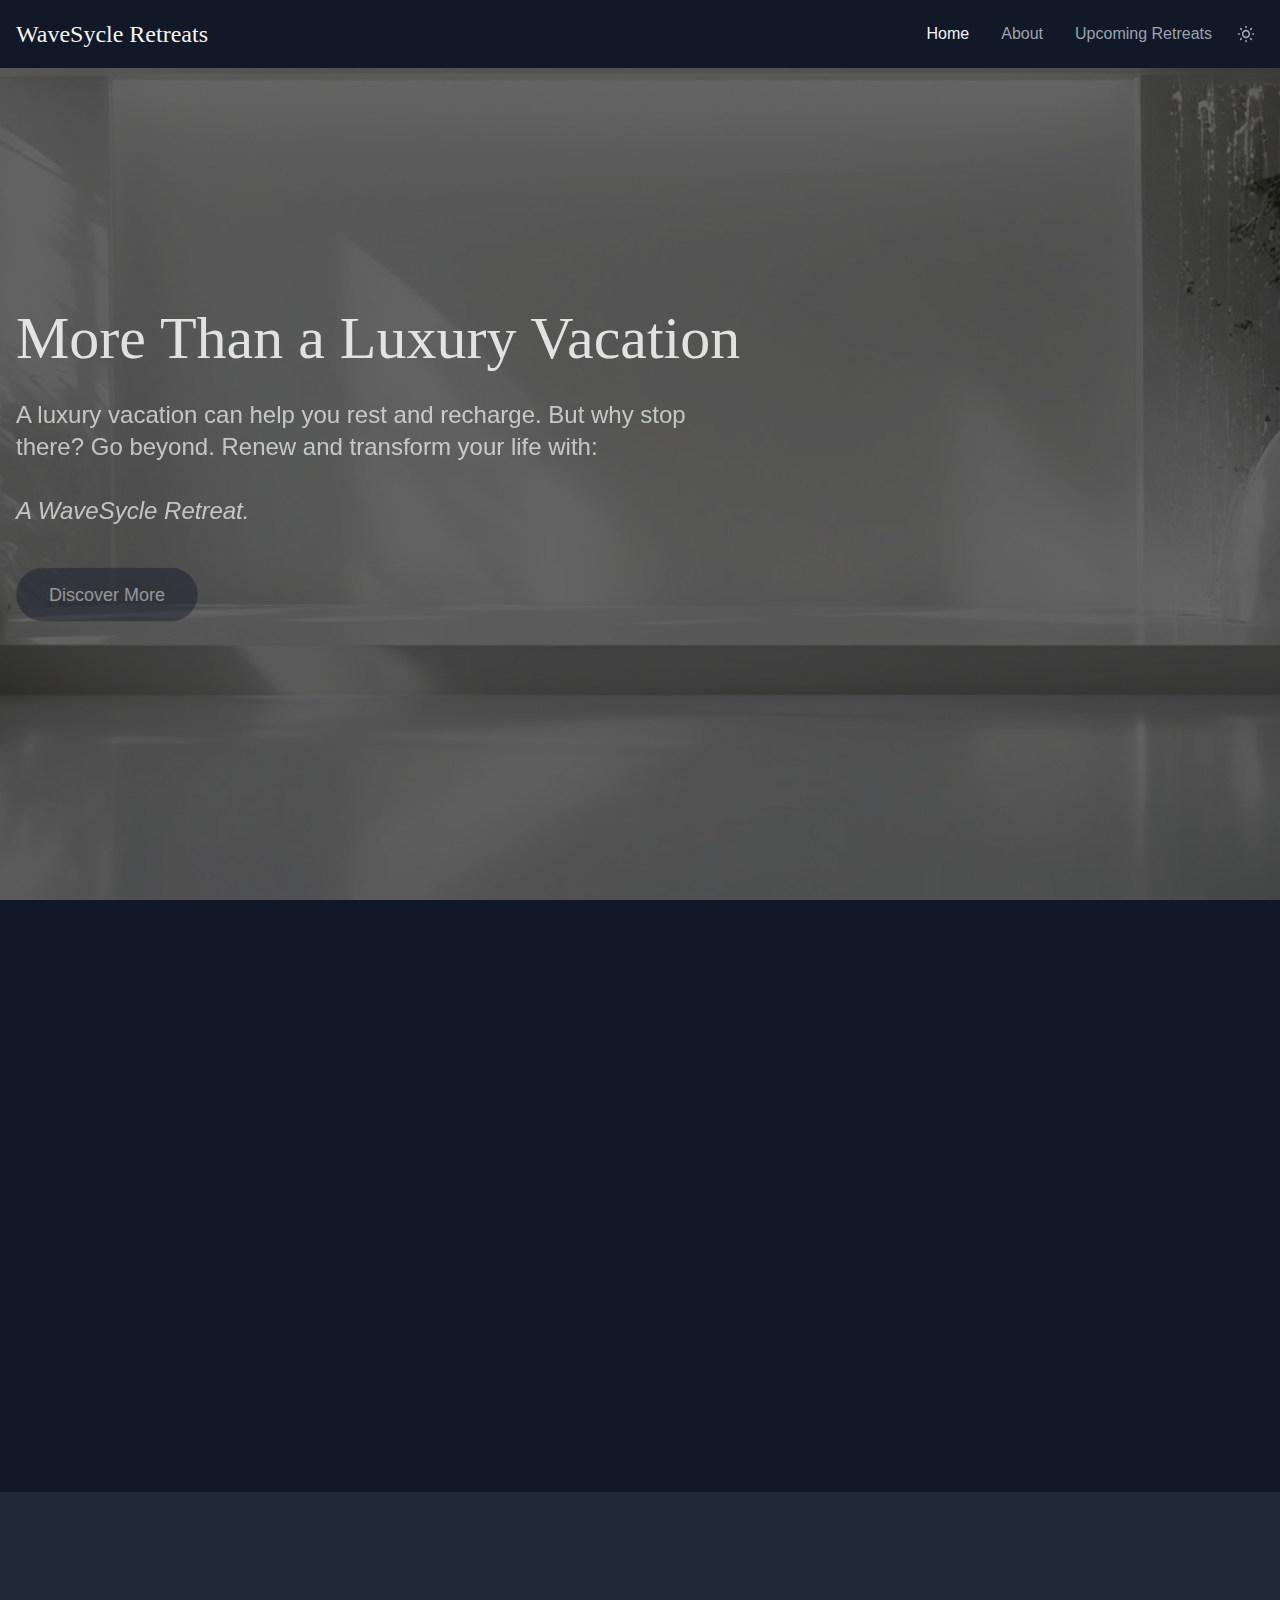
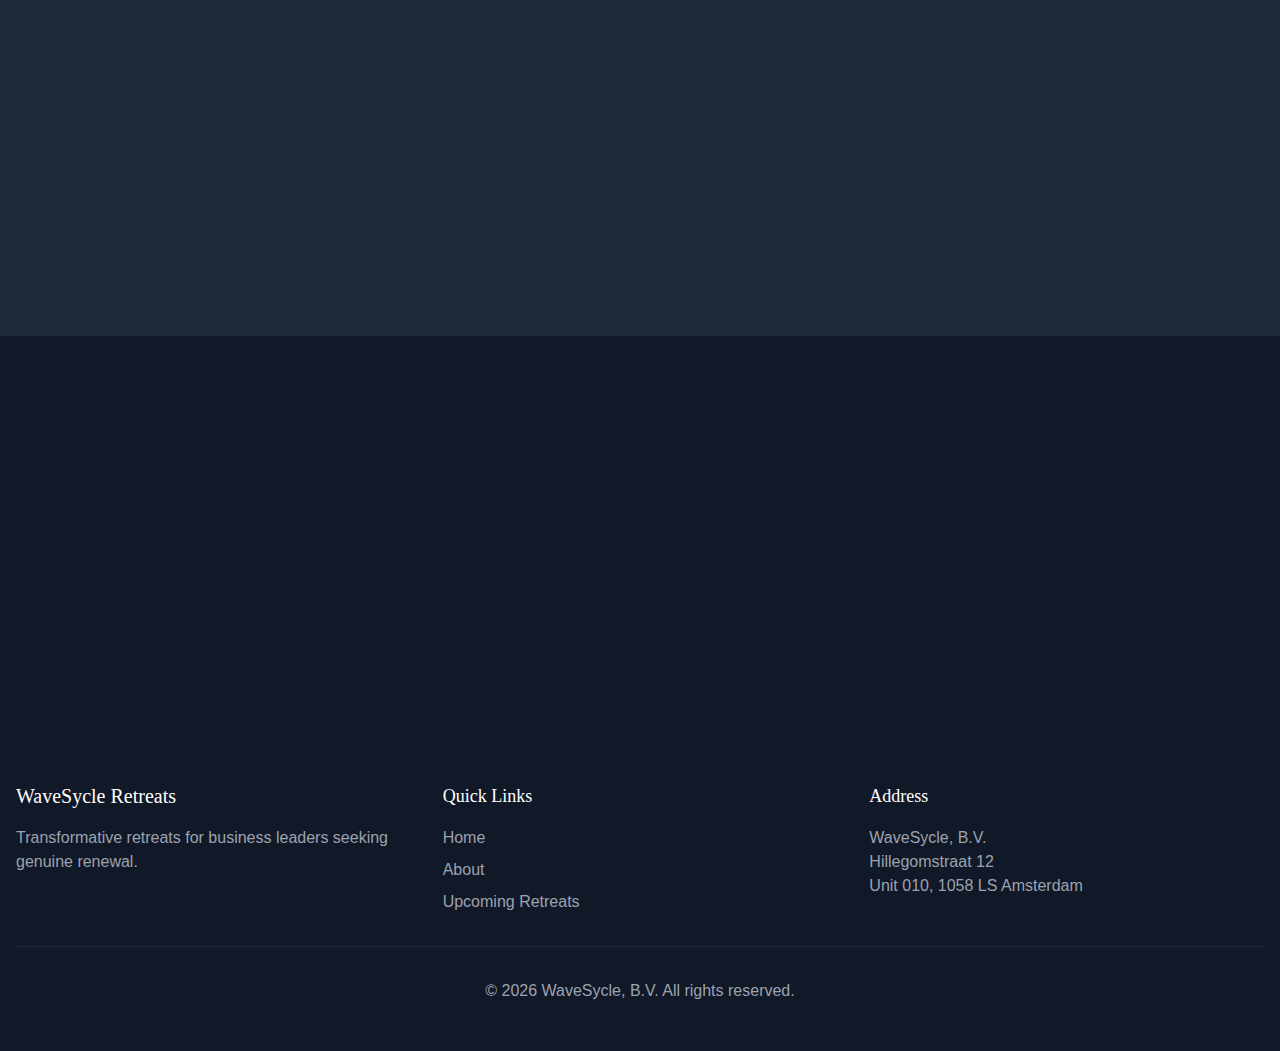
==== release-preview/index.html @ 1852bba6 "Update website: Thu Mar 20 09:37:50 CET 2025" ====
<!DOCTYPE html><html><head><meta charset="utf-8">
<meta name="viewport" content="width=device-width, initial-scale=1">
<style>*,::backdrop,:after,:before{--tw-border-spacing-x:0;--tw-border-spacing-y:0;--tw-translate-x:0;--tw-translate-y:0;--tw-rotate:0;--tw-skew-x:0;--tw-skew-y:0;--tw-scale-x:1;--tw-scale-y:1;--tw-pan-x: ;--tw-pan-y: ;--tw-pinch-zoom: ;--tw-scroll-snap-strictness:proximity;--tw-gradient-from-position: ;--tw-gradient-via-position: ;--tw-gradient-to-position: ;--tw-ordinal: ;--tw-slashed-zero: ;--tw-numeric-figure: ;--tw-numeric-spacing: ;--tw-numeric-fraction: ;--tw-ring-inset: ;--tw-ring-offset-width:0px;--tw-ring-offset-color:#fff;--tw-ring-color:#3b82f680;--tw-ring-offset-shadow:0 0 #0000;--tw-ring-shadow:0 0 #0000;--tw-shadow:0 0 #0000;--tw-shadow-colored:0 0 #0000;--tw-blur: ;--tw-brightness: ;--tw-contrast: ;--tw-grayscale: ;--tw-hue-rotate: ;--tw-invert: ;--tw-saturate: ;--tw-sepia: ;--tw-drop-shadow: ;--tw-backdrop-blur: ;--tw-backdrop-brightness: ;--tw-backdrop-contrast: ;--tw-backdrop-grayscale: ;--tw-backdrop-hue-rotate: ;--tw-backdrop-invert: ;--tw-backdrop-opacity: ;--tw-backdrop-saturate: ;--tw-backdrop-sepia: ;--tw-contain-size: ;--tw-contain-layout: ;--tw-contain-paint: ;--tw-contain-style: }/*! tailwindcss v3.4.17 | MIT License | https://tailwindcss.com*/*,:after,:before{border:0 solid #e5e7eb;box-sizing:border-box}:after,:before{--tw-content:""}:host,html{line-height:1.5;-webkit-text-size-adjust:100%;font-family:ui-sans-serif,system-ui,sans-serif,Apple Color Emoji,Segoe UI Emoji,Segoe UI Symbol,Noto Color Emoji;font-feature-settings:normal;font-variation-settings:normal;-moz-tab-size:4;tab-size:4;-webkit-tap-highlight-color:transparent}body{line-height:inherit;margin:0}hr{border-top-width:1px;color:inherit;height:0}abbr:where([title]){-webkit-text-decoration:underline dotted;text-decoration:underline dotted}h1,h2,h3,h4,h5,h6{font-size:inherit;font-weight:inherit}a{color:inherit;text-decoration:inherit}b,strong{font-weight:bolder}code,kbd,pre,samp{font-family:ui-monospace,SFMono-Regular,Menlo,Monaco,Consolas,Liberation Mono,Courier New,monospace;font-feature-settings:normal;font-size:1em;font-variation-settings:normal}small{font-size:80%}sub,sup{font-size:75%;line-height:0;position:relative;vertical-align:initial}sub{bottom:-.25em}sup{top:-.5em}table{border-collapse:collapse;border-color:inherit;text-indent:0}button,input,optgroup,select,textarea{color:inherit;font-family:inherit;font-feature-settings:inherit;font-size:100%;font-variation-settings:inherit;font-weight:inherit;letter-spacing:inherit;line-height:inherit;margin:0;padding:0}button,select{text-transform:none}button,input:where([type=button]),input:where([type=reset]),input:where([type=submit]){-webkit-appearance:button;background-color:initial;background-image:none}:-moz-focusring{outline:auto}:-moz-ui-invalid{box-shadow:none}progress{vertical-align:initial}::-webkit-inner-spin-button,::-webkit-outer-spin-button{height:auto}[type=search]{-webkit-appearance:textfield;outline-offset:-2px}::-webkit-search-decoration{-webkit-appearance:none}::-webkit-file-upload-button{-webkit-appearance:button;font:inherit}summary{display:list-item}blockquote,dd,dl,figure,h1,h2,h3,h4,h5,h6,hr,p,pre{margin:0}fieldset{margin:0}fieldset,legend{padding:0}menu,ol,ul{list-style:none;margin:0;padding:0}dialog{padding:0}textarea{resize:vertical}input::placeholder,textarea::placeholder{color:#9ca3af;opacity:1}[role=button],button{cursor:pointer}:disabled{cursor:default}audio,canvas,embed,iframe,img,object,svg,video{display:block;vertical-align:middle}img,video{height:auto;max-width:100%}[hidden]:where(:not([hidden=until-found])){display:none}.container{width:100%}@media (min-width:640px){.container{max-width:640px}}@media (min-width:768px){.container{max-width:768px}}@media (min-width:1024px){.container{max-width:1024px}}@media (min-width:1280px){.container{max-width:1280px}}@media (min-width:1536px){.container{max-width:1536px}}.visible{visibility:visible}.fixed{position:fixed}.absolute{position:absolute}.relative{position:relative}.inset-0{top:0;right:0;bottom:0;left:0}.left-0{left:0}.right-0{right:0}.top-full{top:100%}.z-50{z-index:50}.mx-auto{margin-left:auto;margin-right:auto}.mb-1{margin-bottom:.25rem}.mb-12{margin-bottom:3rem}.mb-4{margin-bottom:1rem}.mb-6{margin-bottom:1.5rem}.mb-8{margin-bottom:2rem}.mr-2{margin-right:.5rem}.mt-8{margin-top:2rem}.block{display:block}.flex{display:flex}.grid{display:grid}.hidden{display:none}.h-0\.5{height:.125rem}.h-5{height:1.25rem}.h-64{height:16rem}.h-full{height:100%}.min-h-screen{min-height:100vh}.w-5{width:1.25rem}.w-6{width:1.5rem}.w-full{width:100%}.max-w-2xl{max-width:42rem}.max-w-3xl{max-width:48rem}.flex-grow{flex-grow:1}.origin-top{transform-origin:top}.scale-100{--tw-scale-x:1;--tw-scale-y:1}.scale-100,.scale-95{transform:translate(var(--tw-translate-x),var(--tw-translate-y)) rotate(var(--tw-rotate)) skew(var(--tw-skew-x)) skewY(var(--tw-skew-y)) scaleX(var(--tw-scale-x)) scaleY(var(--tw-scale-y))}.scale-95{--tw-scale-x:.95;--tw-scale-y:.95}.transform{transform:translate(var(--tw-translate-x),var(--tw-translate-y)) rotate(var(--tw-rotate)) skew(var(--tw-skew-x)) skewY(var(--tw-skew-y)) scaleX(var(--tw-scale-x)) scaleY(var(--tw-scale-y))}.grid-cols-1{grid-template-columns:repeat(1,minmax(0,1fr))}.flex-col{flex-direction:column}.items-center{align-items:center}.justify-center{justify-content:center}.justify-between{justify-content:space-between}.gap-12{gap:3rem}.gap-8{gap:2rem}.space-x-4>:not([hidden])~:not([hidden]){--tw-space-x-reverse:0;margin-left:calc(1rem*(1 - var(--tw-space-x-reverse)));margin-right:calc(1rem*var(--tw-space-x-reverse))}.space-x-8>:not([hidden])~:not([hidden]){--tw-space-x-reverse:0;margin-left:calc(2rem*(1 - var(--tw-space-x-reverse)));margin-right:calc(2rem*var(--tw-space-x-reverse))}.space-y-2>:not([hidden])~:not([hidden]){--tw-space-y-reverse:0;margin-bottom:calc(.5rem*var(--tw-space-y-reverse));margin-top:calc(.5rem*(1 - var(--tw-space-y-reverse)))}.overflow-hidden{overflow:hidden}.rounded-full{border-radius:9999px}.rounded-lg{border-radius:.5rem}.border{border-width:1px}.border-t{border-top-width:1px}.border-gray-800{--tw-border-opacity:1;border-color:rgb(31 41 55/var(--tw-border-opacity,1))}.border-secondary-bg{border-color:var(--secondary-bg)}.bg-black\/60{background-color:#0009}.bg-gray-900{--tw-bg-opacity:1;background-color:rgb(17 24 39/var(--tw-bg-opacity,1))}.bg-primary-bg{background-color:var(--primary-bg)}.bg-primary-text{background-color:var(--primary-text)}.bg-secondary-bg{background-color:var(--secondary-bg)}.bg-secondary-text{background-color:var(--secondary-text)}.object-cover{object-fit:cover}.p-2{padding:.5rem}.px-4{padding-left:1rem;padding-right:1rem}.px-8{padding-left:2rem;padding-right:2rem}.py-12{padding-bottom:3rem;padding-top:3rem}.py-2{padding-bottom:.5rem;padding-top:.5rem}.py-24{padding-bottom:6rem;padding-top:6rem}.py-3{padding-bottom:.75rem;padding-top:.75rem}.py-4{padding-bottom:1rem;padding-top:1rem}.pt-8{padding-top:2rem}.text-center{text-align:center}.font-serif{font-family:ui-serif,Georgia,Cambria,Times New Roman,Times,serif}.text-2xl{font-size:1.5rem;line-height:2rem}.text-3xl{font-size:1.875rem;line-height:2.25rem}.text-4xl{font-size:2.25rem;line-height:2.5rem}.text-lg{font-size:1.125rem}.text-lg,.text-xl{line-height:1.75rem}.text-xl{font-size:1.25rem}.font-bold{font-weight:700}.font-medium{font-weight:500}.italic{font-style:italic}.text-gray-400{--tw-text-opacity:1;color:rgb(156 163 175/var(--tw-text-opacity,1))}.text-gray-600{--tw-text-opacity:1;color:rgb(75 85 99/var(--tw-text-opacity,1))}.text-primary-bg{color:var(--primary-bg)}.text-primary-text{color:var(--primary-text)}.text-secondary-text{color:var(--secondary-text)}.text-white{--tw-text-opacity:1;color:rgb(255 255 255/var(--tw-text-opacity,1))}.opacity-0{opacity:0}.opacity-100{opacity:1}.shadow-lg{--tw-shadow:0 10px 15px -3px #0000001a,0 4px 6px -4px #0000001a;--tw-shadow-colored:0 10px 15px -3px var(--tw-shadow-color),0 4px 6px -4px var(--tw-shadow-color)}.shadow-lg,.shadow-md{box-shadow:var(--tw-ring-offset-shadow,0 0 #0000),var(--tw-ring-shadow,0 0 #0000),var(--tw-shadow)}.shadow-md{--tw-shadow:0 4px 6px -1px #0000001a,0 2px 4px -2px #0000001a;--tw-shadow-colored:0 4px 6px -1px var(--tw-shadow-color),0 2px 4px -2px var(--tw-shadow-color)}.shadow-xl{--tw-shadow:0 20px 25px -5px #0000001a,0 8px 10px -6px #0000001a;--tw-shadow-colored:0 20px 25px -5px var(--tw-shadow-color),0 8px 10px -6px var(--tw-shadow-color);box-shadow:var(--tw-ring-offset-shadow,0 0 #0000),var(--tw-ring-shadow,0 0 #0000),var(--tw-shadow)}.transition{transition-duration:.15s;transition-property:color,background-color,border-color,text-decoration-color,fill,stroke,opacity,box-shadow,transform,filter,-webkit-backdrop-filter;transition-property:color,background-color,border-color,text-decoration-color,fill,stroke,opacity,box-shadow,transform,filter,backdrop-filter;transition-property:color,background-color,border-color,text-decoration-color,fill,stroke,opacity,box-shadow,transform,filter,backdrop-filter,-webkit-backdrop-filter;transition-timing-function:cubic-bezier(.4,0,.2,1)}.transition-all{transition-duration:.15s;transition-property:all;transition-timing-function:cubic-bezier(.4,0,.2,1)}.transition-colors{transition-duration:.15s;transition-property:color,background-color,border-color,text-decoration-color,fill,stroke;transition-timing-function:cubic-bezier(.4,0,.2,1)}.transition-opacity{transition-duration:.15s;transition-property:opacity;transition-timing-function:cubic-bezier(.4,0,.2,1)}.duration-100{transition-duration:.1s}.duration-1000{transition-duration:1s}.duration-200{transition-duration:.2s}.duration-300{transition-duration:.3s}.ease-in{transition-timing-function:cubic-bezier(.4,0,1,1)}.ease-out{transition-timing-function:cubic-bezier(0,0,.2,1)}.hover\:border-accent-hover:hover{border-color:var(--accent-hover)}.hover\:border-primary-text:hover{border-color:var(--primary-text)}.hover\:bg-accent:hover{background-color:var(--accent)}.hover\:bg-primary-text:hover{background-color:var(--primary-text)}.hover\:bg-secondary-bg:hover{background-color:var(--secondary-bg)}.hover\:text-primary-bg:hover{color:var(--primary-bg)}.hover\:text-primary-text:hover{color:var(--primary-text)}.hover\:text-white:hover{--tw-text-opacity:1;color:rgb(255 255 255/var(--tw-text-opacity,1))}@media (min-width:768px){.md\:flex{display:flex}.md\:hidden{display:none}.md\:grid-cols-3{grid-template-columns:repeat(3,minmax(0,1fr))}.md\:text-2xl{font-size:1.5rem;line-height:2rem}.md\:text-4xl{font-size:2.25rem;line-height:2.5rem}.md\:text-6xl{font-size:3.75rem;line-height:1}}</style>
<style>@tailwind base;@tailwind components;@tailwind utilities;body{background-color:var(--primary-bg)}*,:after,:before{--tw-border-spacing-x:0;--tw-border-spacing-y:0;--tw-translate-x:0;--tw-translate-y:0;--tw-rotate:0;--tw-skew-x:0;--tw-skew-y:0;--tw-scale-x:1;--tw-scale-y:1;--tw-pan-x: ;--tw-pan-y: ;--tw-pinch-zoom: ;--tw-scroll-snap-strictness:proximity;--tw-gradient-from-position: ;--tw-gradient-via-position: ;--tw-gradient-to-position: ;--tw-ordinal: ;--tw-slashed-zero: ;--tw-numeric-figure: ;--tw-numeric-spacing: ;--tw-numeric-fraction: ;--tw-ring-inset: ;--tw-ring-offset-width:0px;--tw-ring-offset-color:#fff;--tw-ring-color:rgba(59,130,246,.5);--tw-ring-offset-shadow:0 0 #0000;--tw-ring-shadow:0 0 #0000;--tw-shadow:0 0 #0000;--tw-shadow-colored:0 0 #0000;--tw-blur: ;--tw-brightness: ;--tw-contrast: ;--tw-grayscale: ;--tw-hue-rotate: ;--tw-invert: ;--tw-saturate: ;--tw-sepia: ;--tw-drop-shadow: ;--tw-backdrop-blur: ;--tw-backdrop-brightness: ;--tw-backdrop-contrast: ;--tw-backdrop-grayscale: ;--tw-backdrop-hue-rotate: ;--tw-backdrop-invert: ;--tw-backdrop-opacity: ;--tw-backdrop-saturate: ;--tw-backdrop-sepia: ;--tw-contain-size: ;--tw-contain-layout: ;--tw-contain-paint: ;--tw-contain-style: }::backdrop{--tw-border-spacing-x:0;--tw-border-spacing-y:0;--tw-translate-x:0;--tw-translate-y:0;--tw-rotate:0;--tw-skew-x:0;--tw-skew-y:0;--tw-scale-x:1;--tw-scale-y:1;--tw-pan-x: ;--tw-pan-y: ;--tw-pinch-zoom: ;--tw-scroll-snap-strictness:proximity;--tw-gradient-from-position: ;--tw-gradient-via-position: ;--tw-gradient-to-position: ;--tw-ordinal: ;--tw-slashed-zero: ;--tw-numeric-figure: ;--tw-numeric-spacing: ;--tw-numeric-fraction: ;--tw-ring-inset: ;--tw-ring-offset-width:0px;--tw-ring-offset-color:#fff;--tw-ring-color:rgba(59,130,246,.5);--tw-ring-offset-shadow:0 0 #0000;--tw-ring-shadow:0 0 #0000;--tw-shadow:0 0 #0000;--tw-shadow-colored:0 0 #0000;--tw-blur: ;--tw-brightness: ;--tw-contrast: ;--tw-grayscale: ;--tw-hue-rotate: ;--tw-invert: ;--tw-saturate: ;--tw-sepia: ;--tw-drop-shadow: ;--tw-backdrop-blur: ;--tw-backdrop-brightness: ;--tw-backdrop-contrast: ;--tw-backdrop-grayscale: ;--tw-backdrop-hue-rotate: ;--tw-backdrop-invert: ;--tw-backdrop-opacity: ;--tw-backdrop-saturate: ;--tw-backdrop-sepia: ;--tw-contain-size: ;--tw-contain-layout: ;--tw-contain-paint: ;--tw-contain-style: }/*! tailwindcss v3.4.17 | MIT License | https://tailwindcss.com*/*,:after,:before{border:0 solid #e5e7eb;box-sizing:border-box}:after,:before{--tw-content:""}:host,html{line-height:1.5;-webkit-text-size-adjust:100%;font-family:ui-sans-serif,system-ui,sans-serif,Apple Color Emoji,Segoe UI Emoji,Segoe UI Symbol,Noto Color Emoji;font-feature-settings:normal;font-variation-settings:normal;-moz-tab-size:4;-o-tab-size:4;tab-size:4;-webkit-tap-highlight-color:transparent}body{line-height:inherit;margin:0}hr{border-top-width:1px;color:inherit;height:0}abbr:where([title]){-webkit-text-decoration:underline dotted;text-decoration:underline dotted}h1,h2,h3,h4,h5,h6{font-size:inherit;font-weight:inherit}a{color:inherit;text-decoration:inherit}b,strong{font-weight:bolder}code,kbd,pre,samp{font-family:ui-monospace,SFMono-Regular,Menlo,Monaco,Consolas,Liberation Mono,Courier New,monospace;font-feature-settings:normal;font-size:1em;font-variation-settings:normal}small{font-size:80%}sub,sup{font-size:75%;line-height:0;position:relative;vertical-align:baseline}sub{bottom:-.25em}sup{top:-.5em}table{border-collapse:collapse;border-color:inherit;text-indent:0}button,input,optgroup,select,textarea{color:inherit;font-family:inherit;font-feature-settings:inherit;font-size:100%;font-variation-settings:inherit;font-weight:inherit;letter-spacing:inherit;line-height:inherit;margin:0;padding:0}button,select{text-transform:none}button,input:where([type=button]),input:where([type=reset]),input:where([type=submit]){-webkit-appearance:button;background-color:transparent;background-image:none}:-moz-focusring{outline:auto}:-moz-ui-invalid{box-shadow:none}progress{vertical-align:baseline}::-webkit-inner-spin-button,::-webkit-outer-spin-button{height:auto}[type=search]{-webkit-appearance:textfield;outline-offset:-2px}::-webkit-search-decoration{-webkit-appearance:none}::-webkit-file-upload-button{-webkit-appearance:button;font:inherit}summary{display:list-item}blockquote,dd,dl,figure,h1,h2,h3,h4,h5,h6,hr,p,pre{margin:0}fieldset{margin:0}fieldset,legend{padding:0}menu,ol,ul{list-style:none;margin:0;padding:0}dialog{padding:0}textarea{resize:vertical}input::-moz-placeholder,textarea::-moz-placeholder{color:#9ca3af;opacity:1}input::placeholder,textarea::placeholder{color:#9ca3af;opacity:1}[role=button],button{cursor:pointer}:disabled{cursor:default}audio,canvas,embed,iframe,img,object,svg,video{display:block;vertical-align:middle}img,video{height:auto;max-width:100%}[hidden]:where(:not([hidden=until-found])){display:none}:root{--primary-bg:#111827;--secondary-bg:#1f2937;--primary-text:#f3f4f6;--secondary-text:#9ca3af;--accent:#94a3b8;--accent-hover:#64748b}.light{--primary-bg:#fff;--secondary-bg:#f3f4f6;--primary-text:#111827;--secondary-text:#4b5563;--accent:#475569;--accent-hover:#334155}html{background-color:var(--background-primary);color:var(--text-primary);font-family:Inter,sans-serif;transition-duration:.3s;transition-property:color,background-color,border-color,text-decoration-color,fill,stroke;transition-timing-function:cubic-bezier(.4,0,.2,1)}.font-serif,h1,h2,h3,h4,h5,h6{font-family:Cormorant Garamond,serif}.container{width:100%}@media (min-width:640px){.container{max-width:640px}}@media (min-width:768px){.container{max-width:768px}}@media (min-width:1024px){.container{max-width:1024px}}@media (min-width:1280px){.container{max-width:1280px}}@media (min-width:1536px){.container{max-width:1536px}}.visible{visibility:visible}.fixed{position:fixed}.absolute{position:absolute}.relative{position:relative}.inset-0{top:0;right:0;bottom:0;left:0}.left-0{left:0}.right-0{right:0}.top-full{top:100%}.z-50{z-index:50}.mx-auto{margin-left:auto;margin-right:auto}.mb-1{margin-bottom:.25rem}.mb-12{margin-bottom:3rem}.mb-4{margin-bottom:1rem}.mb-6{margin-bottom:1.5rem}.mb-8{margin-bottom:2rem}.mr-2{margin-right:.5rem}.mt-8{margin-top:2rem}.block{display:block}.flex{display:flex}.grid{display:grid}.hidden{display:none}.h-0\.5{height:.125rem}.h-5{height:1.25rem}.h-64{height:16rem}.h-full{height:100%}.min-h-screen{min-height:100vh}.w-5{width:1.25rem}.w-6{width:1.5rem}.w-full{width:100%}.max-w-2xl{max-width:42rem}.max-w-3xl{max-width:48rem}.flex-grow{flex-grow:1}.origin-top{transform-origin:top}.scale-100{--tw-scale-x:1;--tw-scale-y:1}.scale-100,.scale-95{transform:translate(var(--tw-translate-x),var(--tw-translate-y)) rotate(var(--tw-rotate)) skew(var(--tw-skew-x)) skewY(var(--tw-skew-y)) scaleX(var(--tw-scale-x)) scaleY(var(--tw-scale-y))}.scale-95{--tw-scale-x:.95;--tw-scale-y:.95}.transform{transform:translate(var(--tw-translate-x),var(--tw-translate-y)) rotate(var(--tw-rotate)) skew(var(--tw-skew-x)) skewY(var(--tw-skew-y)) scaleX(var(--tw-scale-x)) scaleY(var(--tw-scale-y))}.grid-cols-1{grid-template-columns:repeat(1,minmax(0,1fr))}.flex-col{flex-direction:column}.items-center{align-items:center}.justify-center{justify-content:center}.justify-between{justify-content:space-between}.gap-12{gap:3rem}.gap-8{gap:2rem}.space-x-4>:not([hidden])~:not([hidden]){--tw-space-x-reverse:0;margin-left:calc(1rem*(1 - var(--tw-space-x-reverse)));margin-right:calc(1rem*var(--tw-space-x-reverse))}.space-x-8>:not([hidden])~:not([hidden]){--tw-space-x-reverse:0;margin-left:calc(2rem*(1 - var(--tw-space-x-reverse)));margin-right:calc(2rem*var(--tw-space-x-reverse))}.space-y-2>:not([hidden])~:not([hidden]){--tw-space-y-reverse:0;margin-bottom:calc(.5rem*var(--tw-space-y-reverse));margin-top:calc(.5rem*(1 - var(--tw-space-y-reverse)))}.overflow-hidden{overflow:hidden}.rounded-full{border-radius:9999px}.rounded-lg{border-radius:.5rem}.border{border-width:1px}.border-t{border-top-width:1px}.border-gray-800{--tw-border-opacity:1;border-color:rgb(31 41 55/var(--tw-border-opacity,1))}.border-secondary-bg{border-color:var(--secondary-bg)}.bg-black\/60{background-color:#0009}.bg-gray-900{--tw-bg-opacity:1;background-color:rgb(17 24 39/var(--tw-bg-opacity,1))}.bg-primary-bg{background-color:var(--primary-bg)}.bg-primary-text{background-color:var(--primary-text)}.bg-secondary-bg{background-color:var(--secondary-bg)}.bg-secondary-text{background-color:var(--secondary-text)}.object-cover{-o-object-fit:cover;object-fit:cover}.p-2{padding:.5rem}.px-4{padding-left:1rem;padding-right:1rem}.px-8{padding-left:2rem;padding-right:2rem}.py-12{padding-bottom:3rem;padding-top:3rem}.py-2{padding-bottom:.5rem;padding-top:.5rem}.py-24{padding-bottom:6rem;padding-top:6rem}.py-3{padding-bottom:.75rem;padding-top:.75rem}.py-4{padding-bottom:1rem;padding-top:1rem}.pt-8{padding-top:2rem}.text-center{text-align:center}.font-serif{font-family:ui-serif,Georgia,Cambria,Times New Roman,Times,serif}.text-2xl{font-size:1.5rem;line-height:2rem}.text-3xl{font-size:1.875rem;line-height:2.25rem}.text-4xl{font-size:2.25rem;line-height:2.5rem}.text-lg{font-size:1.125rem}.text-lg,.text-xl{line-height:1.75rem}.text-xl{font-size:1.25rem}.font-bold{font-weight:700}.font-medium{font-weight:500}.italic{font-style:italic}.text-gray-400{--tw-text-opacity:1;color:rgb(156 163 175/var(--tw-text-opacity,1))}.text-gray-600{--tw-text-opacity:1;color:rgb(75 85 99/var(--tw-text-opacity,1))}.text-primary-bg{color:var(--primary-bg)}.text-primary-text{color:var(--primary-text)}.text-secondary-text{color:var(--secondary-text)}.text-white{--tw-text-opacity:1;color:rgb(255 255 255/var(--tw-text-opacity,1))}.opacity-0{opacity:0}.opacity-100{opacity:1}.shadow-lg{--tw-shadow:0 10px 15px -3px rgba(0,0,0,.1),0 4px 6px -4px rgba(0,0,0,.1);--tw-shadow-colored:0 10px 15px -3px var(--tw-shadow-color),0 4px 6px -4px var(--tw-shadow-color)}.shadow-lg,.shadow-md{box-shadow:var(--tw-ring-offset-shadow,0 0 #0000),var(--tw-ring-shadow,0 0 #0000),var(--tw-shadow)}.shadow-md{--tw-shadow:0 4px 6px -1px rgba(0,0,0,.1),0 2px 4px -2px rgba(0,0,0,.1);--tw-shadow-colored:0 4px 6px -1px var(--tw-shadow-color),0 2px 4px -2px var(--tw-shadow-color)}.shadow-xl{--tw-shadow:0 20px 25px -5px rgba(0,0,0,.1),0 8px 10px -6px rgba(0,0,0,.1);--tw-shadow-colored:0 20px 25px -5px var(--tw-shadow-color),0 8px 10px -6px var(--tw-shadow-color);box-shadow:var(--tw-ring-offset-shadow,0 0 #0000),var(--tw-ring-shadow,0 0 #0000),var(--tw-shadow)}.transition{transition-duration:.15s;transition-property:color,background-color,border-color,text-decoration-color,fill,stroke,opacity,box-shadow,transform,filter,-webkit-backdrop-filter;transition-property:color,background-color,border-color,text-decoration-color,fill,stroke,opacity,box-shadow,transform,filter,backdrop-filter;transition-property:color,background-color,border-color,text-decoration-color,fill,stroke,opacity,box-shadow,transform,filter,backdrop-filter,-webkit-backdrop-filter;transition-timing-function:cubic-bezier(.4,0,.2,1)}.transition-all{transition-duration:.15s;transition-property:all;transition-timing-function:cubic-bezier(.4,0,.2,1)}.transition-colors{transition-duration:.15s;transition-property:color,background-color,border-color,text-decoration-color,fill,stroke;transition-timing-function:cubic-bezier(.4,0,.2,1)}.transition-opacity{transition-duration:.15s;transition-property:opacity;transition-timing-function:cubic-bezier(.4,0,.2,1)}.duration-100{transition-duration:.1s}.duration-1000{transition-duration:1s}.duration-200{transition-duration:.2s}.duration-300{transition-duration:.3s}.ease-in{transition-timing-function:cubic-bezier(.4,0,1,1)}.ease-out{transition-timing-function:cubic-bezier(0,0,.2,1)}html{scroll-behavior:smooth}.fade-enter-active,.fade-leave-active{transition:opacity 2.5s ease}.fade-enter-from,.fade-leave-to{opacity:0}[v-cloak]{display:none}.hover\:border-accent-hover:hover{border-color:var(--accent-hover)}.hover\:border-primary-text:hover{border-color:var(--primary-text)}.hover\:bg-accent:hover{background-color:var(--accent)}.hover\:bg-primary-text:hover{background-color:var(--primary-text)}.hover\:bg-secondary-bg:hover{background-color:var(--secondary-bg)}.hover\:text-primary-bg:hover{color:var(--primary-bg)}.hover\:text-primary-text:hover{color:var(--primary-text)}.hover\:text-white:hover{--tw-text-opacity:1;color:rgb(255 255 255/var(--tw-text-opacity,1))}@media (min-width:768px){.md\:flex{display:flex}.md\:hidden{display:none}.md\:grid-cols-3{grid-template-columns:repeat(3,minmax(0,1fr))}.md\:text-2xl{font-size:1.5rem;line-height:2rem}.md\:text-4xl{font-size:2.25rem;line-height:2.5rem}.md\:text-6xl{font-size:3.75rem;line-height:1}}</style>
<style>[v-cloak]{display:none}</style>
<link rel="preload" as="fetch" crossorigin="anonymous" href="/release-preview/_payload.json?eb3afbcc-e395-4d91-8d8e-3fde6d853446">
<link rel="modulepreload" as="script" crossorigin href="/_nuxt/X8i_XHXG.js">
<link rel="modulepreload" as="script" crossorigin href="/_nuxt/BcJCZqDY.js">
<link rel="modulepreload" as="script" crossorigin href="/_nuxt/Bp8vZzLd.js">
<link rel="modulepreload" as="script" crossorigin href="/_nuxt/DssMaafz.js">
<link rel="modulepreload" as="script" crossorigin href="/_nuxt/xkdBRgnZ.js">
<link rel="preload" as="fetch" fetchpriority="low" crossorigin="anonymous" href="/_nuxt/builds/meta/eb3afbcc-e395-4d91-8d8e-3fde6d853446.json">
<link rel="prefetch" as="script" crossorigin href="/_nuxt/D6TXETTw.js">
<link rel="prefetch" as="script" crossorigin href="/_nuxt/Cg0CFThK.js">
<meta name="description" content>
<script type="module" src="/_nuxt/X8i_XHXG.js" crossorigin></script></head><body><div id="__nuxt"><div class="dark"><!--[--><div class="min-h-screen flex flex-col dark"><header class="fixed w-full bg-primary-bg z-50 transition-all duration-300"><nav class="container mx-auto px-4 py-4"><div class="flex items-center justify-between"><a href="/" class="text-2xl font-serif text-primary-text">WaveSycle Retreats</a><div class="flex items-center space-x-4"><div class="hidden md:flex space-x-8"><!--[--><a aria-current="page" href="/release-preview/" class="router-link-active router-link-exact-active text-primary-text hover:text-primary-text transition-colors">Home</a><a href="/release-preview/about" class="text-secondary-text hover:text-primary-text transition-colors">About</a><a href="/release-preview/retreats" class="text-secondary-text hover:text-primary-text transition-colors">Upcoming Retreats</a><!--]--></div><button class="p-2 rounded-full hover:bg-secondary-bg transition-colors" aria-label="Toggle theme"><svg xmlns="http://www.w3.org/2000/svg" class="h-5 w-5 text-secondary-text" fill="none" viewBox="0 0 24 24" stroke="currentColor"><path stroke-linecap="round" stroke-linejoin="round" stroke-width="2" d="M12 3v1m0 16v1m9-9h-1M4 12H3m15.364 6.364l-.707-.707M6.343 6.343l-.707-.707m12.728 0l-.707.707M6.343 17.657l-.707.707M16 12a4 4 0 11-8 0 4 4 0 018 0z"></path></svg></button><button class="md:hidden p-2"><span class="block w-6 h-0.5 bg-secondary-text mb-1"></span><span class="block w-6 h-0.5 bg-secondary-text mb-1"></span><span class="block w-6 h-0.5 bg-secondary-text"></span></button></div></div><!----></nav></header><main class="flex-grow"><!--[--><div><div class="hidden"><section class="min-h-screen flex items-center relative overflow-hidden"><img src="/img/placeholders/minimalist-indoor-scene.jpg" alt="Luxury retreat location" class="absolute inset-0 w-full h-full object-cover"><div class="absolute inset-0 bg-black/60"></div><div class="container mx-auto px-4 relative"><h1 class="text-4xl md:text-6xl font-serif mb-6 text-white">More Than a Luxury Vacation</h1><p class="text-xl md:text-2xl max-w-2xl mb-8 text-white">A luxury vacation can help you rest and recharge. But why stop there? Go beyond. Renew and transform your life with:<br><br><em>A WaveSycle Retreat.</em></p><button class="bg-primary-bg text-primary-text border border-secondary-bg px-8 py-3 rounded-full text-lg font-medium hover:bg-primary-text hover:border-primary-text hover:text-primary-bg transition-colors"> Discover More </button></div></section><section class="py-24 bg-gray-900"><div class="container mx-auto px-4"><div class="grid grid-cols-1 md:grid-cols-3 gap-12"><!--[--><div class="text-center"><div class="mb-6"><img src="https://images.unsplash.com/photo-1506126613408-eca07ce68773?auto=format&amp;fit=crop&amp;w=800" alt="Beyond Relaxation" class="w-full h-64 object-cover rounded-lg shadow-xl" loading="lazy"></div><h3 class="text-2xl font-serif mb-4 text-primary-text">Beyond Relaxation</h3><p class="text-secondary-text">Our retreats go deeper than surface-level relaxation, addressing the root causes of burnout.</p></div><div class="text-center"><div class="mb-6"><img src="https://images.unsplash.com/photo-1507494924047-60b8ee826ca9?auto=format&amp;fit=crop&amp;w=800" alt="Holistic Transformation" class="w-full h-64 object-cover rounded-lg shadow-xl" loading="lazy"></div><h3 class="text-2xl font-serif mb-4 text-primary-text">Holistic Transformation</h3><p class="text-secondary-text">Combine luxury accommodations with transformative practices, including executive coaching, mindfulness training, and stress management techniques.</p></div><div class="text-center"><div class="mb-6"><img src="https://images.unsplash.com/photo-1509600110300-21b9d5fedeb7?auto=format&amp;fit=crop&amp;w=800" alt="Lasting Change" class="w-full h-64 object-cover rounded-lg shadow-xl" loading="lazy"></div><h3 class="text-2xl font-serif mb-4 text-primary-text">Lasting Change</h3><p class="text-secondary-text">Leave with practical tools and a renewed understanding of your own self, to guide you as return to a high-pressure business environment.</p></div><!--]--></div></div></section><section class="py-24 bg-secondary-bg"><div class="container mx-auto px-4"><div class="max-w-3xl mx-auto text-center" delay="100"><h2 class="text-3xl md:text-4xl font-serif mb-12 text-primary-text">Releasing Difficult Emotions</h2><blockquote class="text-xl text-secondary-text mb-8 italic"> &quot;After years of needless pain and struggle, I finally found a way to let it all go. Now I live my life to help others discover the simplicity of releasing, and to master the subtleties of it. Come, join us at our next retreat!&quot; </blockquote><cite class="block"><span class="text-primary-text font-medium">Erinala</span><br><span class="text-secondary-text">Director of WaveSycle, B.V.</span></cite></div></div></section><section class="py-24 bg-primary-bg"><div class="container mx-auto px-4 text-center"><div class="" delay="100"><h2 class="text-3xl md:text-4xl font-serif mb-6 text-primary-text">Ready to Begin Your Journey?</h2><p class="text-xl text-secondary-text mb-8 max-w-2xl mx-auto"> Join our next retreat and discover what true renewal feels like. Limited spots available to ensure an intimate, transformative experience. </p><button class="bg-primary-text text-primary-bg border border-secondary-bg px-8 py-3 rounded-full text-lg font-medium hover:bg-accent hover:border-accent-hover transition-colors"> Reserve Your Spot </button></div></div></section></div><span></span></div><!--]--></main><div class="hidden"><footer class="bg-gray-900 text-white py-12"><div class="container mx-auto px-4"><div class="grid grid-cols-1 md:grid-cols-3 gap-8"><div><h3 class="text-xl font-serif mb-4">WaveSycle Retreats</h3><p class="text-gray-400">Transformative retreats for business leaders seeking genuine renewal.</p></div><div><h4 class="text-lg mb-4">Quick Links</h4><ul class="space-y-2"><!--[--><li><a aria-current="page" href="/release-preview/" class="router-link-active router-link-exact-active text-gray-400 hover:text-white transition-colors">Home</a></li><li><a href="/release-preview/about" class="text-gray-400 hover:text-white transition-colors">About</a></li><li><a href="/release-preview/retreats" class="text-gray-400 hover:text-white transition-colors">Upcoming Retreats</a></li><!--]--></ul></div><div><h4 class="text-lg mb-4">Address</h4><p class="text-gray-400">WaveSycle, B.V.</p><p class="text-gray-400">Hillegomstraat 12</p><p class="text-gray-400">Unit 010, 1058 LS Amsterdam</p></div></div><div class="mt-8 pt-8 border-t border-gray-800 text-center text-gray-400"><p>© 2025 WaveSycle, B.V. All rights reserved.</p></div></div></footer></div><span></span></div><!--]--></div></div><div id="teleports"></div><script type="application/json" data-nuxt-data="nuxt-app" data-ssr="true" id="__NUXT_DATA__" data-src="/release-preview/_payload.json?eb3afbcc-e395-4d91-8d8e-3fde6d853446">[{"state":1,"once":3,"_errors":4,"serverRendered":6,"path":7,"prerenderedAt":8},["Reactive",2],{},["Set"],["ShallowReactive",5],{},true,"/release-preview/",1742459870604]</script>
<script>window.__NUXT__={};window.__NUXT__.config={public:{previewSecret:"release",isGenerating:false,motion:{}},app:{baseURL:"/",buildId:"eb3afbcc-e395-4d91-8d8e-3fde6d853446",buildAssetsDir:"/_nuxt/",cdnURL:""}}</script></body></html>
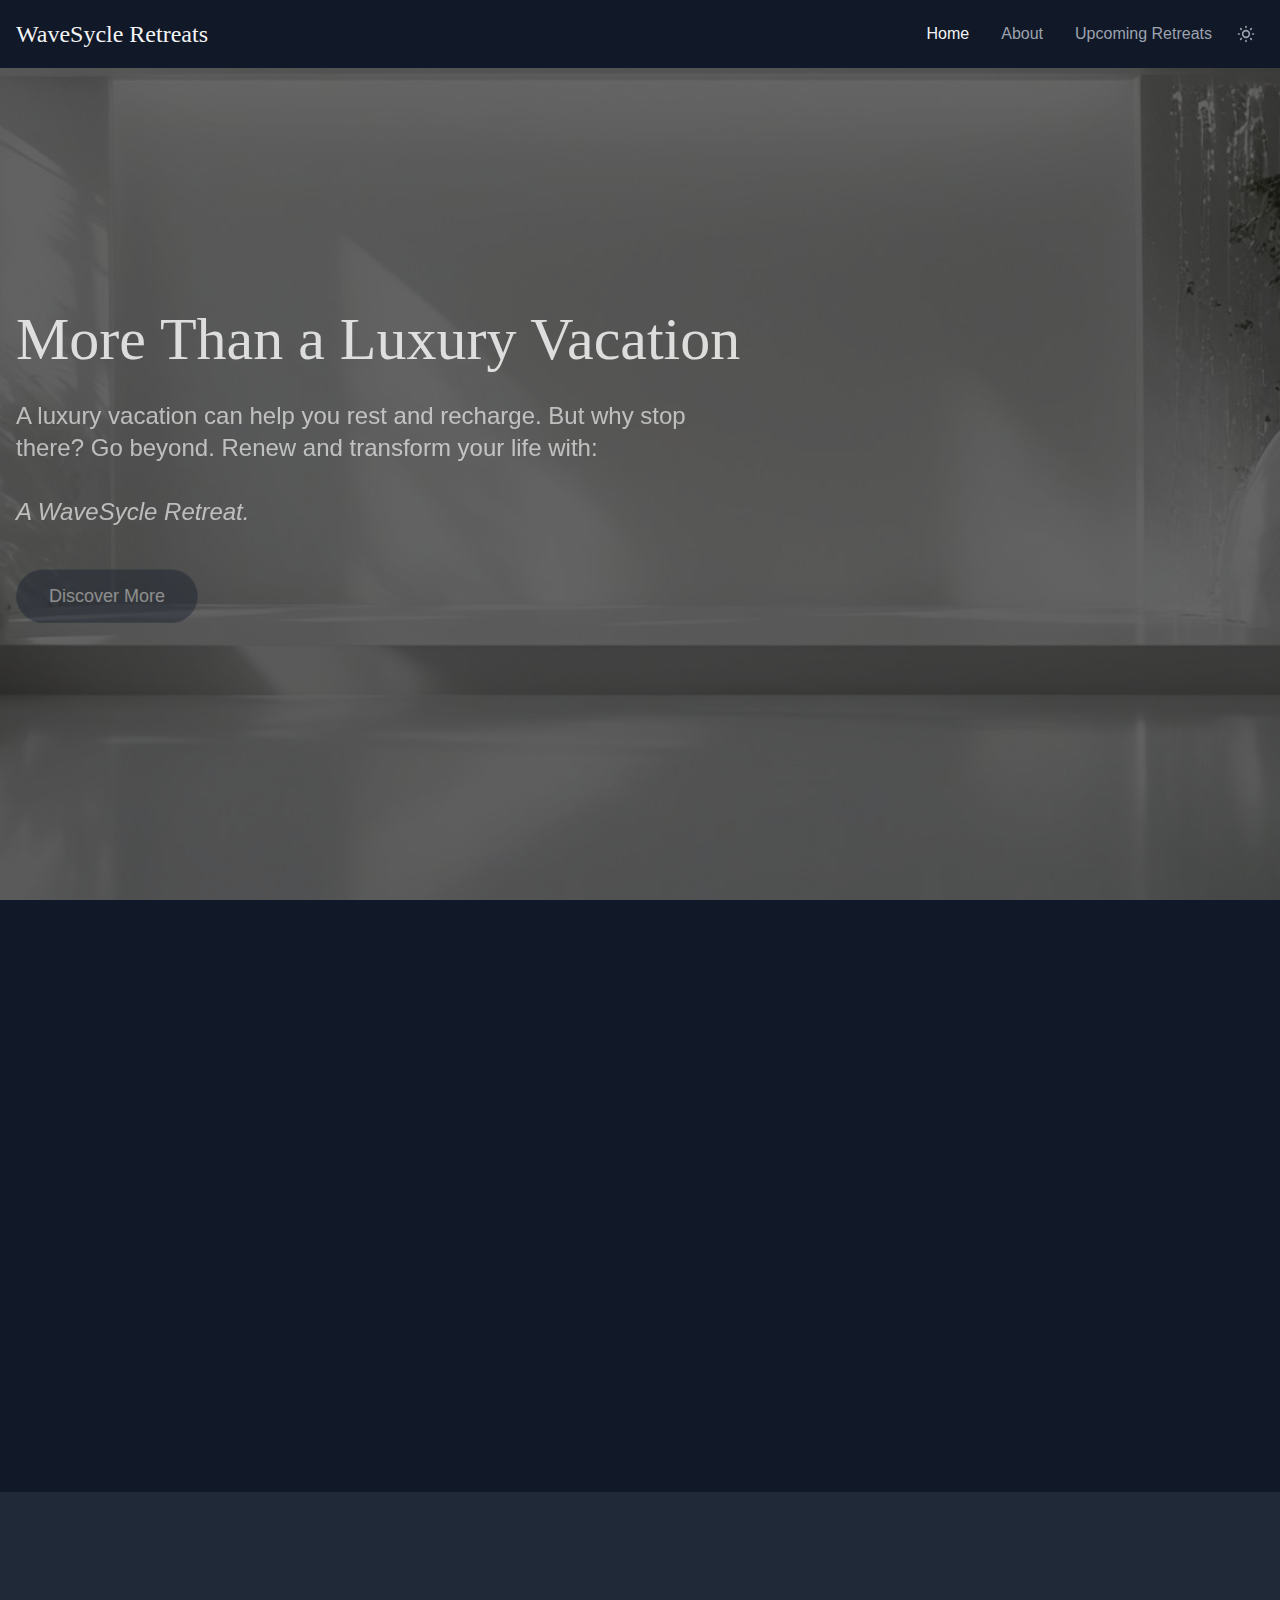
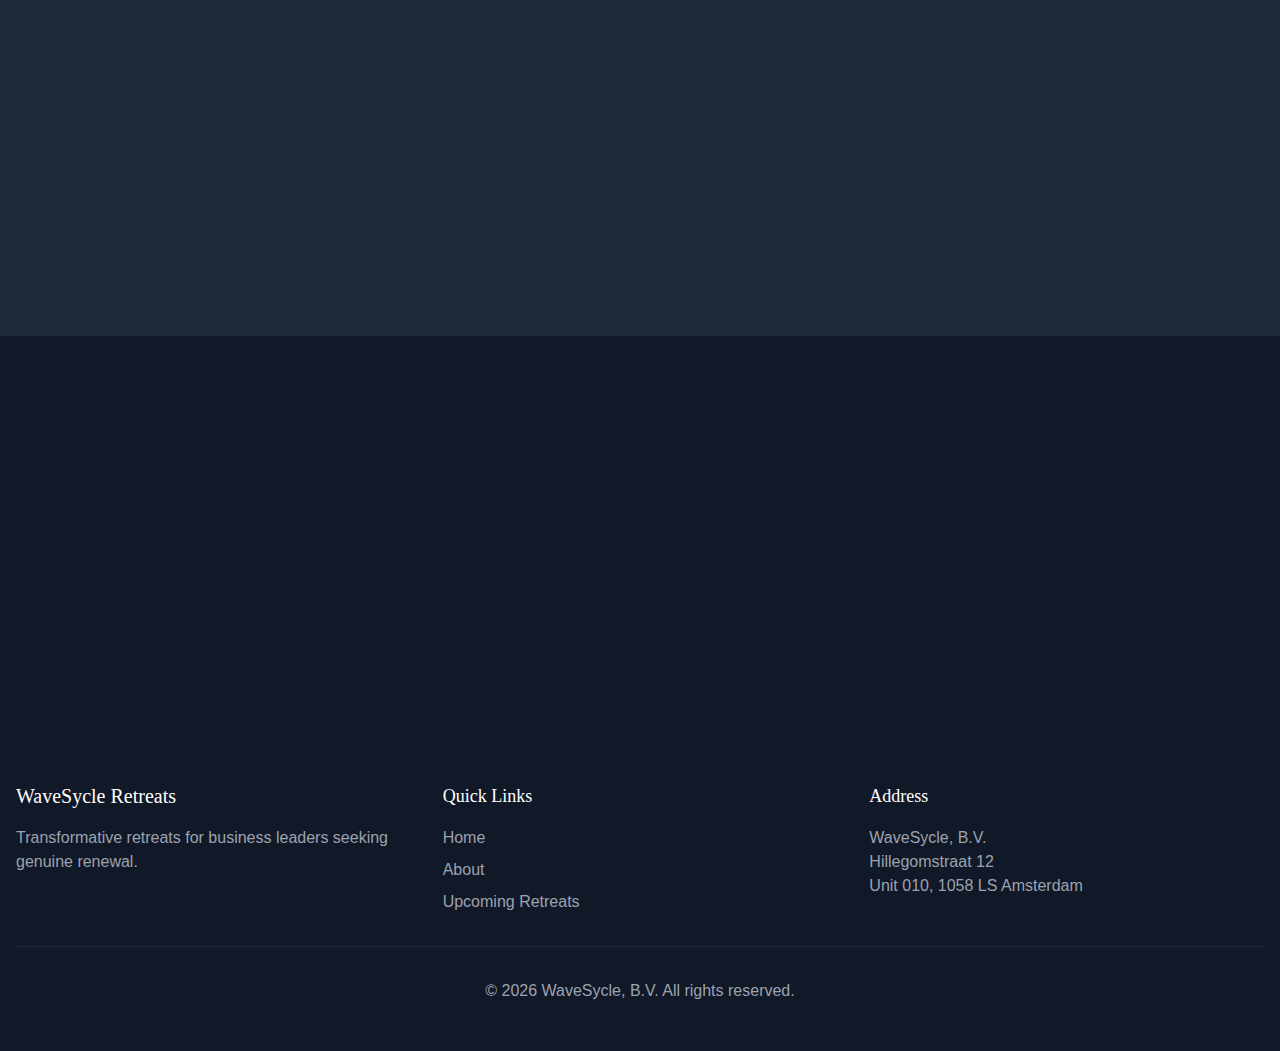
==== commit 6eb51508: "Update website: Thu Mar 20 09:39:44 CET 2025" ====
--- a/release-preview/index.html
+++ b/release-preview/index.html
@@ -3,15 +3,15 @@
 <style>*,::backdrop,:after,:before{--tw-border-spacing-x:0;--tw-border-spacing-y:0;--tw-translate-x:0;--tw-translate-y:0;--tw-rotate:0;--tw-skew-x:0;--tw-skew-y:0;--tw-scale-x:1;--tw-scale-y:1;--tw-pan-x: ;--tw-pan-y: ;--tw-pinch-zoom: ;--tw-scroll-snap-strictness:proximity;--tw-gradient-from-position: ;--tw-gradient-via-position: ;--tw-gradient-to-position: ;--tw-ordinal: ;--tw-slashed-zero: ;--tw-numeric-figure: ;--tw-numeric-spacing: ;--tw-numeric-fraction: ;--tw-ring-inset: ;--tw-ring-offset-width:0px;--tw-ring-offset-color:#fff;--tw-ring-color:#3b82f680;--tw-ring-offset-shadow:0 0 #0000;--tw-ring-shadow:0 0 #0000;--tw-shadow:0 0 #0000;--tw-shadow-colored:0 0 #0000;--tw-blur: ;--tw-brightness: ;--tw-contrast: ;--tw-grayscale: ;--tw-hue-rotate: ;--tw-invert: ;--tw-saturate: ;--tw-sepia: ;--tw-drop-shadow: ;--tw-backdrop-blur: ;--tw-backdrop-brightness: ;--tw-backdrop-contrast: ;--tw-backdrop-grayscale: ;--tw-backdrop-hue-rotate: ;--tw-backdrop-invert: ;--tw-backdrop-opacity: ;--tw-backdrop-saturate: ;--tw-backdrop-sepia: ;--tw-contain-size: ;--tw-contain-layout: ;--tw-contain-paint: ;--tw-contain-style: }/*! tailwindcss v3.4.17 | MIT License | https://tailwindcss.com*/*,:after,:before{border:0 solid #e5e7eb;box-sizing:border-box}:after,:before{--tw-content:""}:host,html{line-height:1.5;-webkit-text-size-adjust:100%;font-family:ui-sans-serif,system-ui,sans-serif,Apple Color Emoji,Segoe UI Emoji,Segoe UI Symbol,Noto Color Emoji;font-feature-settings:normal;font-variation-settings:normal;-moz-tab-size:4;tab-size:4;-webkit-tap-highlight-color:transparent}body{line-height:inherit;margin:0}hr{border-top-width:1px;color:inherit;height:0}abbr:where([title]){-webkit-text-decoration:underline dotted;text-decoration:underline dotted}h1,h2,h3,h4,h5,h6{font-size:inherit;font-weight:inherit}a{color:inherit;text-decoration:inherit}b,strong{font-weight:bolder}code,kbd,pre,samp{font-family:ui-monospace,SFMono-Regular,Menlo,Monaco,Consolas,Liberation Mono,Courier New,monospace;font-feature-settings:normal;font-size:1em;font-variation-settings:normal}small{font-size:80%}sub,sup{font-size:75%;line-height:0;position:relative;vertical-align:initial}sub{bottom:-.25em}sup{top:-.5em}table{border-collapse:collapse;border-color:inherit;text-indent:0}button,input,optgroup,select,textarea{color:inherit;font-family:inherit;font-feature-settings:inherit;font-size:100%;font-variation-settings:inherit;font-weight:inherit;letter-spacing:inherit;line-height:inherit;margin:0;padding:0}button,select{text-transform:none}button,input:where([type=button]),input:where([type=reset]),input:where([type=submit]){-webkit-appearance:button;background-color:initial;background-image:none}:-moz-focusring{outline:auto}:-moz-ui-invalid{box-shadow:none}progress{vertical-align:initial}::-webkit-inner-spin-button,::-webkit-outer-spin-button{height:auto}[type=search]{-webkit-appearance:textfield;outline-offset:-2px}::-webkit-search-decoration{-webkit-appearance:none}::-webkit-file-upload-button{-webkit-appearance:button;font:inherit}summary{display:list-item}blockquote,dd,dl,figure,h1,h2,h3,h4,h5,h6,hr,p,pre{margin:0}fieldset{margin:0}fieldset,legend{padding:0}menu,ol,ul{list-style:none;margin:0;padding:0}dialog{padding:0}textarea{resize:vertical}input::placeholder,textarea::placeholder{color:#9ca3af;opacity:1}[role=button],button{cursor:pointer}:disabled{cursor:default}audio,canvas,embed,iframe,img,object,svg,video{display:block;vertical-align:middle}img,video{height:auto;max-width:100%}[hidden]:where(:not([hidden=until-found])){display:none}.container{width:100%}@media (min-width:640px){.container{max-width:640px}}@media (min-width:768px){.container{max-width:768px}}@media (min-width:1024px){.container{max-width:1024px}}@media (min-width:1280px){.container{max-width:1280px}}@media (min-width:1536px){.container{max-width:1536px}}.visible{visibility:visible}.fixed{position:fixed}.absolute{position:absolute}.relative{position:relative}.inset-0{top:0;right:0;bottom:0;left:0}.left-0{left:0}.right-0{right:0}.top-full{top:100%}.z-50{z-index:50}.mx-auto{margin-left:auto;margin-right:auto}.mb-1{margin-bottom:.25rem}.mb-12{margin-bottom:3rem}.mb-4{margin-bottom:1rem}.mb-6{margin-bottom:1.5rem}.mb-8{margin-bottom:2rem}.mr-2{margin-right:.5rem}.mt-8{margin-top:2rem}.block{display:block}.flex{display:flex}.grid{display:grid}.hidden{display:none}.h-0\.5{height:.125rem}.h-5{height:1.25rem}.h-64{height:16rem}.h-full{height:100%}.min-h-screen{min-height:100vh}.w-5{width:1.25rem}.w-6{width:1.5rem}.w-full{width:100%}.max-w-2xl{max-width:42rem}.max-w-3xl{max-width:48rem}.flex-grow{flex-grow:1}.origin-top{transform-origin:top}.scale-100{--tw-scale-x:1;--tw-scale-y:1}.scale-100,.scale-95{transform:translate(var(--tw-translate-x),var(--tw-translate-y)) rotate(var(--tw-rotate)) skew(var(--tw-skew-x)) skewY(var(--tw-skew-y)) scaleX(var(--tw-scale-x)) scaleY(var(--tw-scale-y))}.scale-95{--tw-scale-x:.95;--tw-scale-y:.95}.transform{transform:translate(var(--tw-translate-x),var(--tw-translate-y)) rotate(var(--tw-rotate)) skew(var(--tw-skew-x)) skewY(var(--tw-skew-y)) scaleX(var(--tw-scale-x)) scaleY(var(--tw-scale-y))}.grid-cols-1{grid-template-columns:repeat(1,minmax(0,1fr))}.flex-col{flex-direction:column}.items-center{align-items:center}.justify-center{justify-content:center}.justify-between{justify-content:space-between}.gap-12{gap:3rem}.gap-8{gap:2rem}.space-x-4>:not([hidden])~:not([hidden]){--tw-space-x-reverse:0;margin-left:calc(1rem*(1 - var(--tw-space-x-reverse)));margin-right:calc(1rem*var(--tw-space-x-reverse))}.space-x-8>:not([hidden])~:not([hidden]){--tw-space-x-reverse:0;margin-left:calc(2rem*(1 - var(--tw-space-x-reverse)));margin-right:calc(2rem*var(--tw-space-x-reverse))}.space-y-2>:not([hidden])~:not([hidden]){--tw-space-y-reverse:0;margin-bottom:calc(.5rem*var(--tw-space-y-reverse));margin-top:calc(.5rem*(1 - var(--tw-space-y-reverse)))}.overflow-hidden{overflow:hidden}.rounded-full{border-radius:9999px}.rounded-lg{border-radius:.5rem}.border{border-width:1px}.border-t{border-top-width:1px}.border-gray-800{--tw-border-opacity:1;border-color:rgb(31 41 55/var(--tw-border-opacity,1))}.border-secondary-bg{border-color:var(--secondary-bg)}.bg-black\/60{background-color:#0009}.bg-gray-900{--tw-bg-opacity:1;background-color:rgb(17 24 39/var(--tw-bg-opacity,1))}.bg-primary-bg{background-color:var(--primary-bg)}.bg-primary-text{background-color:var(--primary-text)}.bg-secondary-bg{background-color:var(--secondary-bg)}.bg-secondary-text{background-color:var(--secondary-text)}.object-cover{object-fit:cover}.p-2{padding:.5rem}.px-4{padding-left:1rem;padding-right:1rem}.px-8{padding-left:2rem;padding-right:2rem}.py-12{padding-bottom:3rem;padding-top:3rem}.py-2{padding-bottom:.5rem;padding-top:.5rem}.py-24{padding-bottom:6rem;padding-top:6rem}.py-3{padding-bottom:.75rem;padding-top:.75rem}.py-4{padding-bottom:1rem;padding-top:1rem}.pt-8{padding-top:2rem}.text-center{text-align:center}.font-serif{font-family:ui-serif,Georgia,Cambria,Times New Roman,Times,serif}.text-2xl{font-size:1.5rem;line-height:2rem}.text-3xl{font-size:1.875rem;line-height:2.25rem}.text-4xl{font-size:2.25rem;line-height:2.5rem}.text-lg{font-size:1.125rem}.text-lg,.text-xl{line-height:1.75rem}.text-xl{font-size:1.25rem}.font-bold{font-weight:700}.font-medium{font-weight:500}.italic{font-style:italic}.text-gray-400{--tw-text-opacity:1;color:rgb(156 163 175/var(--tw-text-opacity,1))}.text-gray-600{--tw-text-opacity:1;color:rgb(75 85 99/var(--tw-text-opacity,1))}.text-primary-bg{color:var(--primary-bg)}.text-primary-text{color:var(--primary-text)}.text-secondary-text{color:var(--secondary-text)}.text-white{--tw-text-opacity:1;color:rgb(255 255 255/var(--tw-text-opacity,1))}.opacity-0{opacity:0}.opacity-100{opacity:1}.shadow-lg{--tw-shadow:0 10px 15px -3px #0000001a,0 4px 6px -4px #0000001a;--tw-shadow-colored:0 10px 15px -3px var(--tw-shadow-color),0 4px 6px -4px var(--tw-shadow-color)}.shadow-lg,.shadow-md{box-shadow:var(--tw-ring-offset-shadow,0 0 #0000),var(--tw-ring-shadow,0 0 #0000),var(--tw-shadow)}.shadow-md{--tw-shadow:0 4px 6px -1px #0000001a,0 2px 4px -2px #0000001a;--tw-shadow-colored:0 4px 6px -1px var(--tw-shadow-color),0 2px 4px -2px var(--tw-shadow-color)}.shadow-xl{--tw-shadow:0 20px 25px -5px #0000001a,0 8px 10px -6px #0000001a;--tw-shadow-colored:0 20px 25px -5px var(--tw-shadow-color),0 8px 10px -6px var(--tw-shadow-color);box-shadow:var(--tw-ring-offset-shadow,0 0 #0000),var(--tw-ring-shadow,0 0 #0000),var(--tw-shadow)}.transition{transition-duration:.15s;transition-property:color,background-color,border-color,text-decoration-color,fill,stroke,opacity,box-shadow,transform,filter,-webkit-backdrop-filter;transition-property:color,background-color,border-color,text-decoration-color,fill,stroke,opacity,box-shadow,transform,filter,backdrop-filter;transition-property:color,background-color,border-color,text-decoration-color,fill,stroke,opacity,box-shadow,transform,filter,backdrop-filter,-webkit-backdrop-filter;transition-timing-function:cubic-bezier(.4,0,.2,1)}.transition-all{transition-duration:.15s;transition-property:all;transition-timing-function:cubic-bezier(.4,0,.2,1)}.transition-colors{transition-duration:.15s;transition-property:color,background-color,border-color,text-decoration-color,fill,stroke;transition-timing-function:cubic-bezier(.4,0,.2,1)}.transition-opacity{transition-duration:.15s;transition-property:opacity;transition-timing-function:cubic-bezier(.4,0,.2,1)}.duration-100{transition-duration:.1s}.duration-1000{transition-duration:1s}.duration-200{transition-duration:.2s}.duration-300{transition-duration:.3s}.ease-in{transition-timing-function:cubic-bezier(.4,0,1,1)}.ease-out{transition-timing-function:cubic-bezier(0,0,.2,1)}.hover\:border-accent-hover:hover{border-color:var(--accent-hover)}.hover\:border-primary-text:hover{border-color:var(--primary-text)}.hover\:bg-accent:hover{background-color:var(--accent)}.hover\:bg-primary-text:hover{background-color:var(--primary-text)}.hover\:bg-secondary-bg:hover{background-color:var(--secondary-bg)}.hover\:text-primary-bg:hover{color:var(--primary-bg)}.hover\:text-primary-text:hover{color:var(--primary-text)}.hover\:text-white:hover{--tw-text-opacity:1;color:rgb(255 255 255/var(--tw-text-opacity,1))}@media (min-width:768px){.md\:flex{display:flex}.md\:hidden{display:none}.md\:grid-cols-3{grid-template-columns:repeat(3,minmax(0,1fr))}.md\:text-2xl{font-size:1.5rem;line-height:2rem}.md\:text-4xl{font-size:2.25rem;line-height:2.5rem}.md\:text-6xl{font-size:3.75rem;line-height:1}}</style>
 <style>@tailwind base;@tailwind components;@tailwind utilities;body{background-color:var(--primary-bg)}*,:after,:before{--tw-border-spacing-x:0;--tw-border-spacing-y:0;--tw-translate-x:0;--tw-translate-y:0;--tw-rotate:0;--tw-skew-x:0;--tw-skew-y:0;--tw-scale-x:1;--tw-scale-y:1;--tw-pan-x: ;--tw-pan-y: ;--tw-pinch-zoom: ;--tw-scroll-snap-strictness:proximity;--tw-gradient-from-position: ;--tw-gradient-via-position: ;--tw-gradient-to-position: ;--tw-ordinal: ;--tw-slashed-zero: ;--tw-numeric-figure: ;--tw-numeric-spacing: ;--tw-numeric-fraction: ;--tw-ring-inset: ;--tw-ring-offset-width:0px;--tw-ring-offset-color:#fff;--tw-ring-color:rgba(59,130,246,.5);--tw-ring-offset-shadow:0 0 #0000;--tw-ring-shadow:0 0 #0000;--tw-shadow:0 0 #0000;--tw-shadow-colored:0 0 #0000;--tw-blur: ;--tw-brightness: ;--tw-contrast: ;--tw-grayscale: ;--tw-hue-rotate: ;--tw-invert: ;--tw-saturate: ;--tw-sepia: ;--tw-drop-shadow: ;--tw-backdrop-blur: ;--tw-backdrop-brightness: ;--tw-backdrop-contrast: ;--tw-backdrop-grayscale: ;--tw-backdrop-hue-rotate: ;--tw-backdrop-invert: ;--tw-backdrop-opacity: ;--tw-backdrop-saturate: ;--tw-backdrop-sepia: ;--tw-contain-size: ;--tw-contain-layout: ;--tw-contain-paint: ;--tw-contain-style: }::backdrop{--tw-border-spacing-x:0;--tw-border-spacing-y:0;--tw-translate-x:0;--tw-translate-y:0;--tw-rotate:0;--tw-skew-x:0;--tw-skew-y:0;--tw-scale-x:1;--tw-scale-y:1;--tw-pan-x: ;--tw-pan-y: ;--tw-pinch-zoom: ;--tw-scroll-snap-strictness:proximity;--tw-gradient-from-position: ;--tw-gradient-via-position: ;--tw-gradient-to-position: ;--tw-ordinal: ;--tw-slashed-zero: ;--tw-numeric-figure: ;--tw-numeric-spacing: ;--tw-numeric-fraction: ;--tw-ring-inset: ;--tw-ring-offset-width:0px;--tw-ring-offset-color:#fff;--tw-ring-color:rgba(59,130,246,.5);--tw-ring-offset-shadow:0 0 #0000;--tw-ring-shadow:0 0 #0000;--tw-shadow:0 0 #0000;--tw-shadow-colored:0 0 #0000;--tw-blur: ;--tw-brightness: ;--tw-contrast: ;--tw-grayscale: ;--tw-hue-rotate: ;--tw-invert: ;--tw-saturate: ;--tw-sepia: ;--tw-drop-shadow: ;--tw-backdrop-blur: ;--tw-backdrop-brightness: ;--tw-backdrop-contrast: ;--tw-backdrop-grayscale: ;--tw-backdrop-hue-rotate: ;--tw-backdrop-invert: ;--tw-backdrop-opacity: ;--tw-backdrop-saturate: ;--tw-backdrop-sepia: ;--tw-contain-size: ;--tw-contain-layout: ;--tw-contain-paint: ;--tw-contain-style: }/*! tailwindcss v3.4.17 | MIT License | https://tailwindcss.com*/*,:after,:before{border:0 solid #e5e7eb;box-sizing:border-box}:after,:before{--tw-content:""}:host,html{line-height:1.5;-webkit-text-size-adjust:100%;font-family:ui-sans-serif,system-ui,sans-serif,Apple Color Emoji,Segoe UI Emoji,Segoe UI Symbol,Noto Color Emoji;font-feature-settings:normal;font-variation-settings:normal;-moz-tab-size:4;-o-tab-size:4;tab-size:4;-webkit-tap-highlight-color:transparent}body{line-height:inherit;margin:0}hr{border-top-width:1px;color:inherit;height:0}abbr:where([title]){-webkit-text-decoration:underline dotted;text-decoration:underline dotted}h1,h2,h3,h4,h5,h6{font-size:inherit;font-weight:inherit}a{color:inherit;text-decoration:inherit}b,strong{font-weight:bolder}code,kbd,pre,samp{font-family:ui-monospace,SFMono-Regular,Menlo,Monaco,Consolas,Liberation Mono,Courier New,monospace;font-feature-settings:normal;font-size:1em;font-variation-settings:normal}small{font-size:80%}sub,sup{font-size:75%;line-height:0;position:relative;vertical-align:baseline}sub{bottom:-.25em}sup{top:-.5em}table{border-collapse:collapse;border-color:inherit;text-indent:0}button,input,optgroup,select,textarea{color:inherit;font-family:inherit;font-feature-settings:inherit;font-size:100%;font-variation-settings:inherit;font-weight:inherit;letter-spacing:inherit;line-height:inherit;margin:0;padding:0}button,select{text-transform:none}button,input:where([type=button]),input:where([type=reset]),input:where([type=submit]){-webkit-appearance:button;background-color:transparent;background-image:none}:-moz-focusring{outline:auto}:-moz-ui-invalid{box-shadow:none}progress{vertical-align:baseline}::-webkit-inner-spin-button,::-webkit-outer-spin-button{height:auto}[type=search]{-webkit-appearance:textfield;outline-offset:-2px}::-webkit-search-decoration{-webkit-appearance:none}::-webkit-file-upload-button{-webkit-appearance:button;font:inherit}summary{display:list-item}blockquote,dd,dl,figure,h1,h2,h3,h4,h5,h6,hr,p,pre{margin:0}fieldset{margin:0}fieldset,legend{padding:0}menu,ol,ul{list-style:none;margin:0;padding:0}dialog{padding:0}textarea{resize:vertical}input::-moz-placeholder,textarea::-moz-placeholder{color:#9ca3af;opacity:1}input::placeholder,textarea::placeholder{color:#9ca3af;opacity:1}[role=button],button{cursor:pointer}:disabled{cursor:default}audio,canvas,embed,iframe,img,object,svg,video{display:block;vertical-align:middle}img,video{height:auto;max-width:100%}[hidden]:where(:not([hidden=until-found])){display:none}:root{--primary-bg:#111827;--secondary-bg:#1f2937;--primary-text:#f3f4f6;--secondary-text:#9ca3af;--accent:#94a3b8;--accent-hover:#64748b}.light{--primary-bg:#fff;--secondary-bg:#f3f4f6;--primary-text:#111827;--secondary-text:#4b5563;--accent:#475569;--accent-hover:#334155}html{background-color:var(--background-primary);color:var(--text-primary);font-family:Inter,sans-serif;transition-duration:.3s;transition-property:color,background-color,border-color,text-decoration-color,fill,stroke;transition-timing-function:cubic-bezier(.4,0,.2,1)}.font-serif,h1,h2,h3,h4,h5,h6{font-family:Cormorant Garamond,serif}.container{width:100%}@media (min-width:640px){.container{max-width:640px}}@media (min-width:768px){.container{max-width:768px}}@media (min-width:1024px){.container{max-width:1024px}}@media (min-width:1280px){.container{max-width:1280px}}@media (min-width:1536px){.container{max-width:1536px}}.visible{visibility:visible}.fixed{position:fixed}.absolute{position:absolute}.relative{position:relative}.inset-0{top:0;right:0;bottom:0;left:0}.left-0{left:0}.right-0{right:0}.top-full{top:100%}.z-50{z-index:50}.mx-auto{margin-left:auto;margin-right:auto}.mb-1{margin-bottom:.25rem}.mb-12{margin-bottom:3rem}.mb-4{margin-bottom:1rem}.mb-6{margin-bottom:1.5rem}.mb-8{margin-bottom:2rem}.mr-2{margin-right:.5rem}.mt-8{margin-top:2rem}.block{display:block}.flex{display:flex}.grid{display:grid}.hidden{display:none}.h-0\.5{height:.125rem}.h-5{height:1.25rem}.h-64{height:16rem}.h-full{height:100%}.min-h-screen{min-height:100vh}.w-5{width:1.25rem}.w-6{width:1.5rem}.w-full{width:100%}.max-w-2xl{max-width:42rem}.max-w-3xl{max-width:48rem}.flex-grow{flex-grow:1}.origin-top{transform-origin:top}.scale-100{--tw-scale-x:1;--tw-scale-y:1}.scale-100,.scale-95{transform:translate(var(--tw-translate-x),var(--tw-translate-y)) rotate(var(--tw-rotate)) skew(var(--tw-skew-x)) skewY(var(--tw-skew-y)) scaleX(var(--tw-scale-x)) scaleY(var(--tw-scale-y))}.scale-95{--tw-scale-x:.95;--tw-scale-y:.95}.transform{transform:translate(var(--tw-translate-x),var(--tw-translate-y)) rotate(var(--tw-rotate)) skew(var(--tw-skew-x)) skewY(var(--tw-skew-y)) scaleX(var(--tw-scale-x)) scaleY(var(--tw-scale-y))}.grid-cols-1{grid-template-columns:repeat(1,minmax(0,1fr))}.flex-col{flex-direction:column}.items-center{align-items:center}.justify-center{justify-content:center}.justify-between{justify-content:space-between}.gap-12{gap:3rem}.gap-8{gap:2rem}.space-x-4>:not([hidden])~:not([hidden]){--tw-space-x-reverse:0;margin-left:calc(1rem*(1 - var(--tw-space-x-reverse)));margin-right:calc(1rem*var(--tw-space-x-reverse))}.space-x-8>:not([hidden])~:not([hidden]){--tw-space-x-reverse:0;margin-left:calc(2rem*(1 - var(--tw-space-x-reverse)));margin-right:calc(2rem*var(--tw-space-x-reverse))}.space-y-2>:not([hidden])~:not([hidden]){--tw-space-y-reverse:0;margin-bottom:calc(.5rem*var(--tw-space-y-reverse));margin-top:calc(.5rem*(1 - var(--tw-space-y-reverse)))}.overflow-hidden{overflow:hidden}.rounded-full{border-radius:9999px}.rounded-lg{border-radius:.5rem}.border{border-width:1px}.border-t{border-top-width:1px}.border-gray-800{--tw-border-opacity:1;border-color:rgb(31 41 55/var(--tw-border-opacity,1))}.border-secondary-bg{border-color:var(--secondary-bg)}.bg-black\/60{background-color:#0009}.bg-gray-900{--tw-bg-opacity:1;background-color:rgb(17 24 39/var(--tw-bg-opacity,1))}.bg-primary-bg{background-color:var(--primary-bg)}.bg-primary-text{background-color:var(--primary-text)}.bg-secondary-bg{background-color:var(--secondary-bg)}.bg-secondary-text{background-color:var(--secondary-text)}.object-cover{-o-object-fit:cover;object-fit:cover}.p-2{padding:.5rem}.px-4{padding-left:1rem;padding-right:1rem}.px-8{padding-left:2rem;padding-right:2rem}.py-12{padding-bottom:3rem;padding-top:3rem}.py-2{padding-bottom:.5rem;padding-top:.5rem}.py-24{padding-bottom:6rem;padding-top:6rem}.py-3{padding-bottom:.75rem;padding-top:.75rem}.py-4{padding-bottom:1rem;padding-top:1rem}.pt-8{padding-top:2rem}.text-center{text-align:center}.font-serif{font-family:ui-serif,Georgia,Cambria,Times New Roman,Times,serif}.text-2xl{font-size:1.5rem;line-height:2rem}.text-3xl{font-size:1.875rem;line-height:2.25rem}.text-4xl{font-size:2.25rem;line-height:2.5rem}.text-lg{font-size:1.125rem}.text-lg,.text-xl{line-height:1.75rem}.text-xl{font-size:1.25rem}.font-bold{font-weight:700}.font-medium{font-weight:500}.italic{font-style:italic}.text-gray-400{--tw-text-opacity:1;color:rgb(156 163 175/var(--tw-text-opacity,1))}.text-gray-600{--tw-text-opacity:1;color:rgb(75 85 99/var(--tw-text-opacity,1))}.text-primary-bg{color:var(--primary-bg)}.text-primary-text{color:var(--primary-text)}.text-secondary-text{color:var(--secondary-text)}.text-white{--tw-text-opacity:1;color:rgb(255 255 255/var(--tw-text-opacity,1))}.opacity-0{opacity:0}.opacity-100{opacity:1}.shadow-lg{--tw-shadow:0 10px 15px -3px rgba(0,0,0,.1),0 4px 6px -4px rgba(0,0,0,.1);--tw-shadow-colored:0 10px 15px -3px var(--tw-shadow-color),0 4px 6px -4px var(--tw-shadow-color)}.shadow-lg,.shadow-md{box-shadow:var(--tw-ring-offset-shadow,0 0 #0000),var(--tw-ring-shadow,0 0 #0000),var(--tw-shadow)}.shadow-md{--tw-shadow:0 4px 6px -1px rgba(0,0,0,.1),0 2px 4px -2px rgba(0,0,0,.1);--tw-shadow-colored:0 4px 6px -1px var(--tw-shadow-color),0 2px 4px -2px var(--tw-shadow-color)}.shadow-xl{--tw-shadow:0 20px 25px -5px rgba(0,0,0,.1),0 8px 10px -6px rgba(0,0,0,.1);--tw-shadow-colored:0 20px 25px -5px var(--tw-shadow-color),0 8px 10px -6px var(--tw-shadow-color);box-shadow:var(--tw-ring-offset-shadow,0 0 #0000),var(--tw-ring-shadow,0 0 #0000),var(--tw-shadow)}.transition{transition-duration:.15s;transition-property:color,background-color,border-color,text-decoration-color,fill,stroke,opacity,box-shadow,transform,filter,-webkit-backdrop-filter;transition-property:color,background-color,border-color,text-decoration-color,fill,stroke,opacity,box-shadow,transform,filter,backdrop-filter;transition-property:color,background-color,border-color,text-decoration-color,fill,stroke,opacity,box-shadow,transform,filter,backdrop-filter,-webkit-backdrop-filter;transition-timing-function:cubic-bezier(.4,0,.2,1)}.transition-all{transition-duration:.15s;transition-property:all;transition-timing-function:cubic-bezier(.4,0,.2,1)}.transition-colors{transition-duration:.15s;transition-property:color,background-color,border-color,text-decoration-color,fill,stroke;transition-timing-function:cubic-bezier(.4,0,.2,1)}.transition-opacity{transition-duration:.15s;transition-property:opacity;transition-timing-function:cubic-bezier(.4,0,.2,1)}.duration-100{transition-duration:.1s}.duration-1000{transition-duration:1s}.duration-200{transition-duration:.2s}.duration-300{transition-duration:.3s}.ease-in{transition-timing-function:cubic-bezier(.4,0,1,1)}.ease-out{transition-timing-function:cubic-bezier(0,0,.2,1)}html{scroll-behavior:smooth}.fade-enter-active,.fade-leave-active{transition:opacity 2.5s ease}.fade-enter-from,.fade-leave-to{opacity:0}[v-cloak]{display:none}.hover\:border-accent-hover:hover{border-color:var(--accent-hover)}.hover\:border-primary-text:hover{border-color:var(--primary-text)}.hover\:bg-accent:hover{background-color:var(--accent)}.hover\:bg-primary-text:hover{background-color:var(--primary-text)}.hover\:bg-secondary-bg:hover{background-color:var(--secondary-bg)}.hover\:text-primary-bg:hover{color:var(--primary-bg)}.hover\:text-primary-text:hover{color:var(--primary-text)}.hover\:text-white:hover{--tw-text-opacity:1;color:rgb(255 255 255/var(--tw-text-opacity,1))}@media (min-width:768px){.md\:flex{display:flex}.md\:hidden{display:none}.md\:grid-cols-3{grid-template-columns:repeat(3,minmax(0,1fr))}.md\:text-2xl{font-size:1.5rem;line-height:2rem}.md\:text-4xl{font-size:2.25rem;line-height:2.5rem}.md\:text-6xl{font-size:3.75rem;line-height:1}}</style>
 <style>[v-cloak]{display:none}</style>
-<link rel="preload" as="fetch" crossorigin="anonymous" href="/release-preview/_payload.json?eb3afbcc-e395-4d91-8d8e-3fde6d853446">
+<link rel="preload" as="fetch" crossorigin="anonymous" href="/release-preview/_payload.json?3ee35c1b-f801-49fb-bd7b-389eea8c46ef">
 <link rel="modulepreload" as="script" crossorigin href="/_nuxt/X8i_XHXG.js">
 <link rel="modulepreload" as="script" crossorigin href="/_nuxt/BcJCZqDY.js">
 <link rel="modulepreload" as="script" crossorigin href="/_nuxt/Bp8vZzLd.js">
 <link rel="modulepreload" as="script" crossorigin href="/_nuxt/DssMaafz.js">
 <link rel="modulepreload" as="script" crossorigin href="/_nuxt/xkdBRgnZ.js">
-<link rel="preload" as="fetch" fetchpriority="low" crossorigin="anonymous" href="/_nuxt/builds/meta/eb3afbcc-e395-4d91-8d8e-3fde6d853446.json">
+<link rel="preload" as="fetch" fetchpriority="low" crossorigin="anonymous" href="/_nuxt/builds/meta/3ee35c1b-f801-49fb-bd7b-389eea8c46ef.json">
 <link rel="prefetch" as="script" crossorigin href="/_nuxt/D6TXETTw.js">
 <link rel="prefetch" as="script" crossorigin href="/_nuxt/Cg0CFThK.js">
 <meta name="description" content>
-<script type="module" src="/_nuxt/X8i_XHXG.js" crossorigin></script></head><body><div id="__nuxt"><div class="dark"><!--[--><div class="min-h-screen flex flex-col dark"><header class="fixed w-full bg-primary-bg z-50 transition-all duration-300"><nav class="container mx-auto px-4 py-4"><div class="flex items-center justify-between"><a href="/" class="text-2xl font-serif text-primary-text">WaveSycle Retreats</a><div class="flex items-center space-x-4"><div class="hidden md:flex space-x-8"><!--[--><a aria-current="page" href="/release-preview/" class="router-link-active router-link-exact-active text-primary-text hover:text-primary-text transition-colors">Home</a><a href="/release-preview/about" class="text-secondary-text hover:text-primary-text transition-colors">About</a><a href="/release-preview/retreats" class="text-secondary-text hover:text-primary-text transition-colors">Upcoming Retreats</a><!--]--></div><button class="p-2 rounded-full hover:bg-secondary-bg transition-colors" aria-label="Toggle theme"><svg xmlns="http://www.w3.org/2000/svg" class="h-5 w-5 text-secondary-text" fill="none" viewBox="0 0 24 24" stroke="currentColor"><path stroke-linecap="round" stroke-linejoin="round" stroke-width="2" d="M12 3v1m0 16v1m9-9h-1M4 12H3m15.364 6.364l-.707-.707M6.343 6.343l-.707-.707m12.728 0l-.707.707M6.343 17.657l-.707.707M16 12a4 4 0 11-8 0 4 4 0 018 0z"></path></svg></button><button class="md:hidden p-2"><span class="block w-6 h-0.5 bg-secondary-text mb-1"></span><span class="block w-6 h-0.5 bg-secondary-text mb-1"></span><span class="block w-6 h-0.5 bg-secondary-text"></span></button></div></div><!----></nav></header><main class="flex-grow"><!--[--><div><div class="hidden"><section class="min-h-screen flex items-center relative overflow-hidden"><img src="/img/placeholders/minimalist-indoor-scene.jpg" alt="Luxury retreat location" class="absolute inset-0 w-full h-full object-cover"><div class="absolute inset-0 bg-black/60"></div><div class="container mx-auto px-4 relative"><h1 class="text-4xl md:text-6xl font-serif mb-6 text-white">More Than a Luxury Vacation</h1><p class="text-xl md:text-2xl max-w-2xl mb-8 text-white">A luxury vacation can help you rest and recharge. But why stop there? Go beyond. Renew and transform your life with:<br><br><em>A WaveSycle Retreat.</em></p><button class="bg-primary-bg text-primary-text border border-secondary-bg px-8 py-3 rounded-full text-lg font-medium hover:bg-primary-text hover:border-primary-text hover:text-primary-bg transition-colors"> Discover More </button></div></section><section class="py-24 bg-gray-900"><div class="container mx-auto px-4"><div class="grid grid-cols-1 md:grid-cols-3 gap-12"><!--[--><div class="text-center"><div class="mb-6"><img src="https://images.unsplash.com/photo-1506126613408-eca07ce68773?auto=format&amp;fit=crop&amp;w=800" alt="Beyond Relaxation" class="w-full h-64 object-cover rounded-lg shadow-xl" loading="lazy"></div><h3 class="text-2xl font-serif mb-4 text-primary-text">Beyond Relaxation</h3><p class="text-secondary-text">Our retreats go deeper than surface-level relaxation, addressing the root causes of burnout.</p></div><div class="text-center"><div class="mb-6"><img src="https://images.unsplash.com/photo-1507494924047-60b8ee826ca9?auto=format&amp;fit=crop&amp;w=800" alt="Holistic Transformation" class="w-full h-64 object-cover rounded-lg shadow-xl" loading="lazy"></div><h3 class="text-2xl font-serif mb-4 text-primary-text">Holistic Transformation</h3><p class="text-secondary-text">Combine luxury accommodations with transformative practices, including executive coaching, mindfulness training, and stress management techniques.</p></div><div class="text-center"><div class="mb-6"><img src="https://images.unsplash.com/photo-1509600110300-21b9d5fedeb7?auto=format&amp;fit=crop&amp;w=800" alt="Lasting Change" class="w-full h-64 object-cover rounded-lg shadow-xl" loading="lazy"></div><h3 class="text-2xl font-serif mb-4 text-primary-text">Lasting Change</h3><p class="text-secondary-text">Leave with practical tools and a renewed understanding of your own self, to guide you as return to a high-pressure business environment.</p></div><!--]--></div></div></section><section class="py-24 bg-secondary-bg"><div class="container mx-auto px-4"><div class="max-w-3xl mx-auto text-center" delay="100"><h2 class="text-3xl md:text-4xl font-serif mb-12 text-primary-text">Releasing Difficult Emotions</h2><blockquote class="text-xl text-secondary-text mb-8 italic"> &quot;After years of needless pain and struggle, I finally found a way to let it all go. Now I live my life to help others discover the simplicity of releasing, and to master the subtleties of it. Come, join us at our next retreat!&quot; </blockquote><cite class="block"><span class="text-primary-text font-medium">Erinala</span><br><span class="text-secondary-text">Director of WaveSycle, B.V.</span></cite></div></div></section><section class="py-24 bg-primary-bg"><div class="container mx-auto px-4 text-center"><div class="" delay="100"><h2 class="text-3xl md:text-4xl font-serif mb-6 text-primary-text">Ready to Begin Your Journey?</h2><p class="text-xl text-secondary-text mb-8 max-w-2xl mx-auto"> Join our next retreat and discover what true renewal feels like. Limited spots available to ensure an intimate, transformative experience. </p><button class="bg-primary-text text-primary-bg border border-secondary-bg px-8 py-3 rounded-full text-lg font-medium hover:bg-accent hover:border-accent-hover transition-colors"> Reserve Your Spot </button></div></div></section></div><span></span></div><!--]--></main><div class="hidden"><footer class="bg-gray-900 text-white py-12"><div class="container mx-auto px-4"><div class="grid grid-cols-1 md:grid-cols-3 gap-8"><div><h3 class="text-xl font-serif mb-4">WaveSycle Retreats</h3><p class="text-gray-400">Transformative retreats for business leaders seeking genuine renewal.</p></div><div><h4 class="text-lg mb-4">Quick Links</h4><ul class="space-y-2"><!--[--><li><a aria-current="page" href="/release-preview/" class="router-link-active router-link-exact-active text-gray-400 hover:text-white transition-colors">Home</a></li><li><a href="/release-preview/about" class="text-gray-400 hover:text-white transition-colors">About</a></li><li><a href="/release-preview/retreats" class="text-gray-400 hover:text-white transition-colors">Upcoming Retreats</a></li><!--]--></ul></div><div><h4 class="text-lg mb-4">Address</h4><p class="text-gray-400">WaveSycle, B.V.</p><p class="text-gray-400">Hillegomstraat 12</p><p class="text-gray-400">Unit 010, 1058 LS Amsterdam</p></div></div><div class="mt-8 pt-8 border-t border-gray-800 text-center text-gray-400"><p>© 2025 WaveSycle, B.V. All rights reserved.</p></div></div></footer></div><span></span></div><!--]--></div></div><div id="teleports"></div><script type="application/json" data-nuxt-data="nuxt-app" data-ssr="true" id="__NUXT_DATA__" data-src="/release-preview/_payload.json?eb3afbcc-e395-4d91-8d8e-3fde6d853446">[{"state":1,"once":3,"_errors":4,"serverRendered":6,"path":7,"prerenderedAt":8},["Reactive",2],{},["Set"],["ShallowReactive",5],{},true,"/release-preview/",1742459870604]</script>
-<script>window.__NUXT__={};window.__NUXT__.config={public:{previewSecret:"release",isGenerating:false,motion:{}},app:{baseURL:"/",buildId:"eb3afbcc-e395-4d91-8d8e-3fde6d853446",buildAssetsDir:"/_nuxt/",cdnURL:""}}</script></body></html>+<script type="module" src="/_nuxt/X8i_XHXG.js" crossorigin></script></head><body><div id="__nuxt"><div class="dark"><!--[--><div class="min-h-screen flex flex-col dark"><header class="fixed w-full bg-primary-bg z-50 transition-all duration-300"><nav class="container mx-auto px-4 py-4"><div class="flex items-center justify-between"><a href="/" class="text-2xl font-serif text-primary-text">WaveSycle Retreats</a><div class="flex items-center space-x-4"><div class="hidden md:flex space-x-8"><!--[--><a aria-current="page" href="/release-preview/" class="router-link-active router-link-exact-active text-primary-text hover:text-primary-text transition-colors">Home</a><a href="/release-preview/about" class="text-secondary-text hover:text-primary-text transition-colors">About</a><a href="/release-preview/retreats" class="text-secondary-text hover:text-primary-text transition-colors">Upcoming Retreats</a><!--]--></div><button class="p-2 rounded-full hover:bg-secondary-bg transition-colors" aria-label="Toggle theme"><svg xmlns="http://www.w3.org/2000/svg" class="h-5 w-5 text-secondary-text" fill="none" viewBox="0 0 24 24" stroke="currentColor"><path stroke-linecap="round" stroke-linejoin="round" stroke-width="2" d="M12 3v1m0 16v1m9-9h-1M4 12H3m15.364 6.364l-.707-.707M6.343 6.343l-.707-.707m12.728 0l-.707.707M6.343 17.657l-.707.707M16 12a4 4 0 11-8 0 4 4 0 018 0z"></path></svg></button><button class="md:hidden p-2"><span class="block w-6 h-0.5 bg-secondary-text mb-1"></span><span class="block w-6 h-0.5 bg-secondary-text mb-1"></span><span class="block w-6 h-0.5 bg-secondary-text"></span></button></div></div><!----></nav></header><main class="flex-grow"><!--[--><div><div class="hidden"><section class="min-h-screen flex items-center relative overflow-hidden"><img src="/img/placeholders/minimalist-indoor-scene.jpg" alt="Luxury retreat location" class="absolute inset-0 w-full h-full object-cover"><div class="absolute inset-0 bg-black/60"></div><div class="container mx-auto px-4 relative"><h1 class="text-4xl md:text-6xl font-serif mb-6 text-white">More Than a Luxury Vacation</h1><p class="text-xl md:text-2xl max-w-2xl mb-8 text-white">A luxury vacation can help you rest and recharge. But why stop there? Go beyond. Renew and transform your life with:<br><br><em>A WaveSycle Retreat.</em></p><button class="bg-primary-bg text-primary-text border border-secondary-bg px-8 py-3 rounded-full text-lg font-medium hover:bg-primary-text hover:border-primary-text hover:text-primary-bg transition-colors"> Discover More </button></div></section><section class="py-24 bg-gray-900"><div class="container mx-auto px-4"><div class="grid grid-cols-1 md:grid-cols-3 gap-12"><!--[--><div class="text-center"><div class="mb-6"><img src="https://images.unsplash.com/photo-1506126613408-eca07ce68773?auto=format&amp;fit=crop&amp;w=800" alt="Beyond Relaxation" class="w-full h-64 object-cover rounded-lg shadow-xl" loading="lazy"></div><h3 class="text-2xl font-serif mb-4 text-primary-text">Beyond Relaxation</h3><p class="text-secondary-text">Our retreats go deeper than surface-level relaxation, addressing the root causes of burnout.</p></div><div class="text-center"><div class="mb-6"><img src="https://images.unsplash.com/photo-1507494924047-60b8ee826ca9?auto=format&amp;fit=crop&amp;w=800" alt="Holistic Transformation" class="w-full h-64 object-cover rounded-lg shadow-xl" loading="lazy"></div><h3 class="text-2xl font-serif mb-4 text-primary-text">Holistic Transformation</h3><p class="text-secondary-text">Combine luxury accommodations with transformative practices, including executive coaching, mindfulness training, and stress management techniques.</p></div><div class="text-center"><div class="mb-6"><img src="https://images.unsplash.com/photo-1509600110300-21b9d5fedeb7?auto=format&amp;fit=crop&amp;w=800" alt="Lasting Change" class="w-full h-64 object-cover rounded-lg shadow-xl" loading="lazy"></div><h3 class="text-2xl font-serif mb-4 text-primary-text">Lasting Change</h3><p class="text-secondary-text">Leave with practical tools and a renewed understanding of your own self, to guide you as return to a high-pressure business environment.</p></div><!--]--></div></div></section><section class="py-24 bg-secondary-bg"><div class="container mx-auto px-4"><div class="max-w-3xl mx-auto text-center" delay="100"><h2 class="text-3xl md:text-4xl font-serif mb-12 text-primary-text">Releasing Difficult Emotions</h2><blockquote class="text-xl text-secondary-text mb-8 italic"> &quot;After years of needless pain and struggle, I finally found a way to let it all go. Now I live my life to help others discover the simplicity of releasing, and to master the subtleties of it. Come, join us at our next retreat!&quot; </blockquote><cite class="block"><span class="text-primary-text font-medium">Erinala</span><br><span class="text-secondary-text">Director of WaveSycle, B.V.</span></cite></div></div></section><section class="py-24 bg-primary-bg"><div class="container mx-auto px-4 text-center"><div class="" delay="100"><h2 class="text-3xl md:text-4xl font-serif mb-6 text-primary-text">Ready to Begin Your Journey?</h2><p class="text-xl text-secondary-text mb-8 max-w-2xl mx-auto"> Join our next retreat and discover what true renewal feels like. Limited spots available to ensure an intimate, transformative experience. </p><button class="bg-primary-text text-primary-bg border border-secondary-bg px-8 py-3 rounded-full text-lg font-medium hover:bg-accent hover:border-accent-hover transition-colors"> Reserve Your Spot </button></div></div></section></div><span></span></div><!--]--></main><div class="hidden"><footer class="bg-gray-900 text-white py-12"><div class="container mx-auto px-4"><div class="grid grid-cols-1 md:grid-cols-3 gap-8"><div><h3 class="text-xl font-serif mb-4">WaveSycle Retreats</h3><p class="text-gray-400">Transformative retreats for business leaders seeking genuine renewal.</p></div><div><h4 class="text-lg mb-4">Quick Links</h4><ul class="space-y-2"><!--[--><li><a aria-current="page" href="/release-preview/" class="router-link-active router-link-exact-active text-gray-400 hover:text-white transition-colors">Home</a></li><li><a href="/release-preview/about" class="text-gray-400 hover:text-white transition-colors">About</a></li><li><a href="/release-preview/retreats" class="text-gray-400 hover:text-white transition-colors">Upcoming Retreats</a></li><!--]--></ul></div><div><h4 class="text-lg mb-4">Address</h4><p class="text-gray-400">WaveSycle, B.V.</p><p class="text-gray-400">Hillegomstraat 12</p><p class="text-gray-400">Unit 010, 1058 LS Amsterdam</p></div></div><div class="mt-8 pt-8 border-t border-gray-800 text-center text-gray-400"><p>© 2025 WaveSycle, B.V. All rights reserved.</p></div></div></footer></div><span></span></div><!--]--></div></div><div id="teleports"></div><script type="application/json" data-nuxt-data="nuxt-app" data-ssr="true" id="__NUXT_DATA__" data-src="/release-preview/_payload.json?3ee35c1b-f801-49fb-bd7b-389eea8c46ef">[{"state":1,"once":3,"_errors":4,"serverRendered":6,"path":7,"prerenderedAt":8},["Reactive",2],{},["Set"],["ShallowReactive",5],{},true,"/release-preview/",1742459984440]</script>
+<script>window.__NUXT__={};window.__NUXT__.config={public:{previewSecret:"release",isGenerating:false,motion:{}},app:{baseURL:"/",buildId:"3ee35c1b-f801-49fb-bd7b-389eea8c46ef",buildAssetsDir:"/_nuxt/",cdnURL:""}}</script></body></html>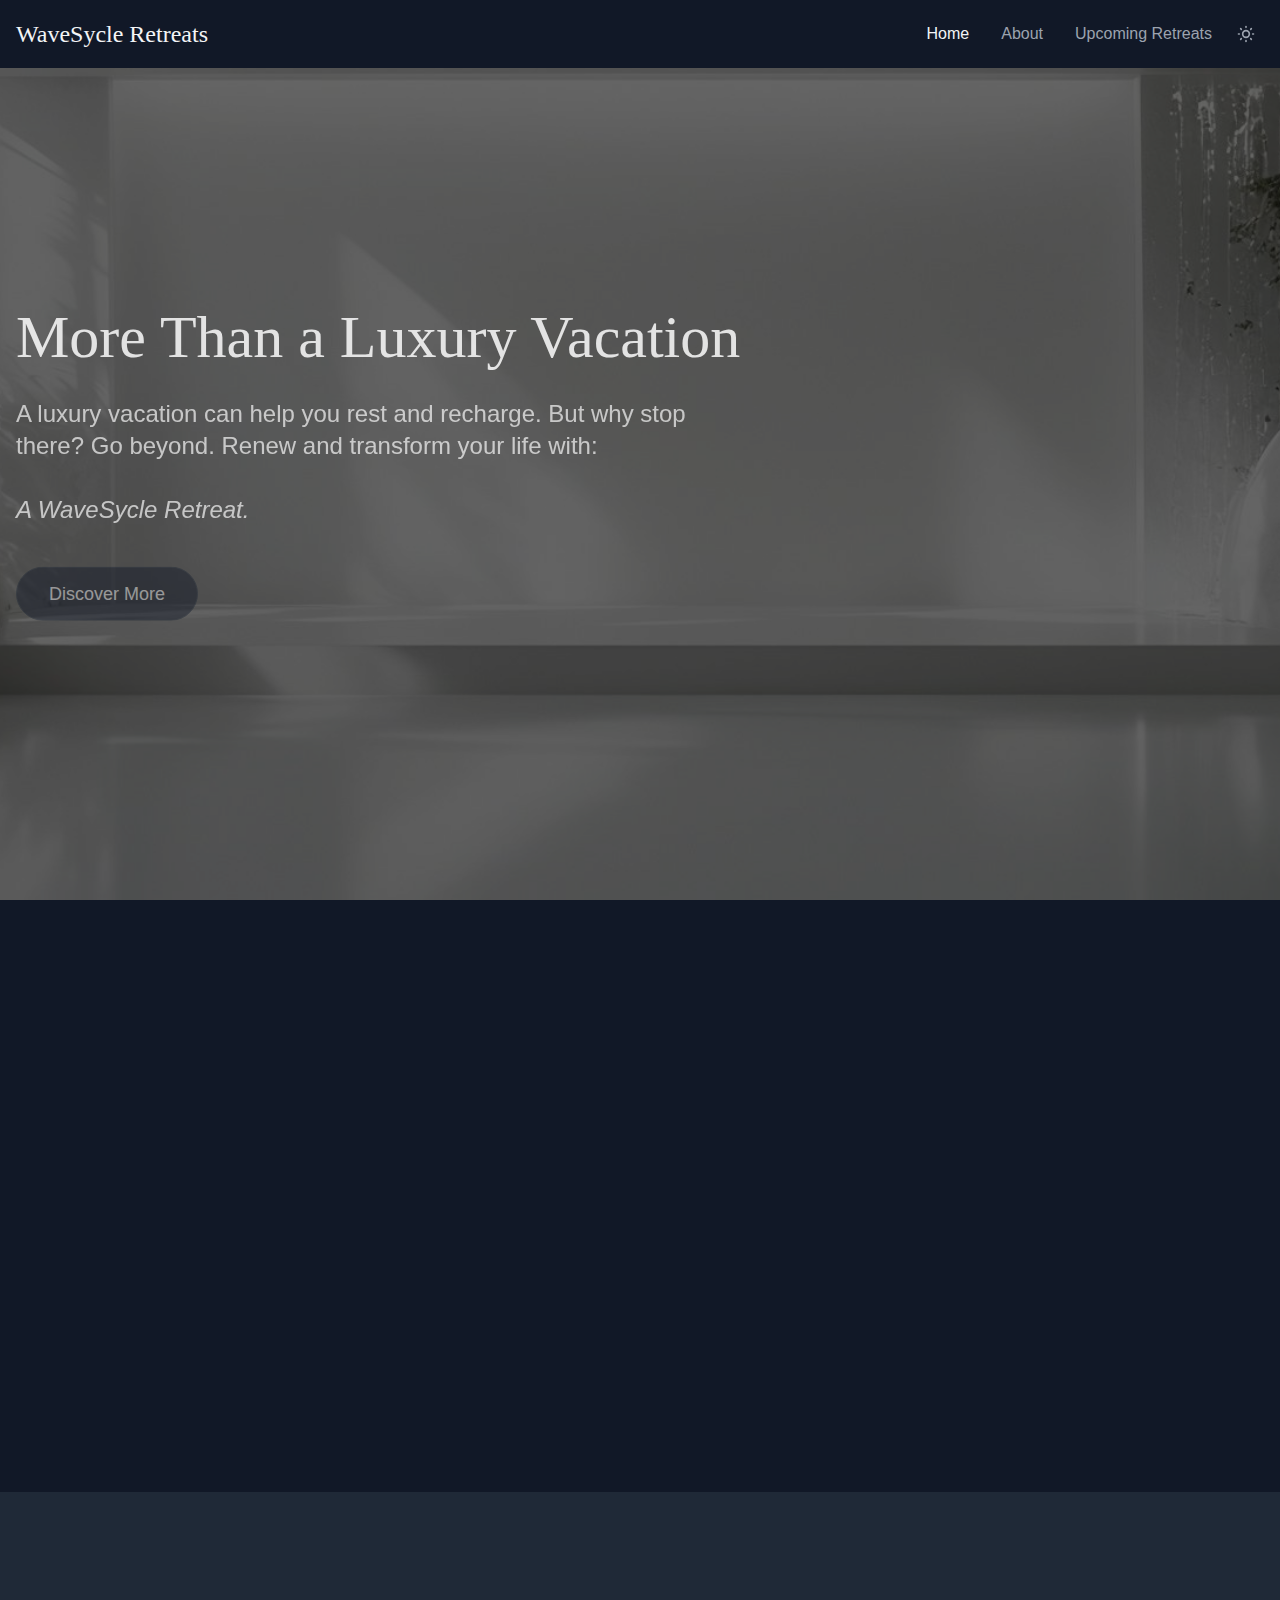
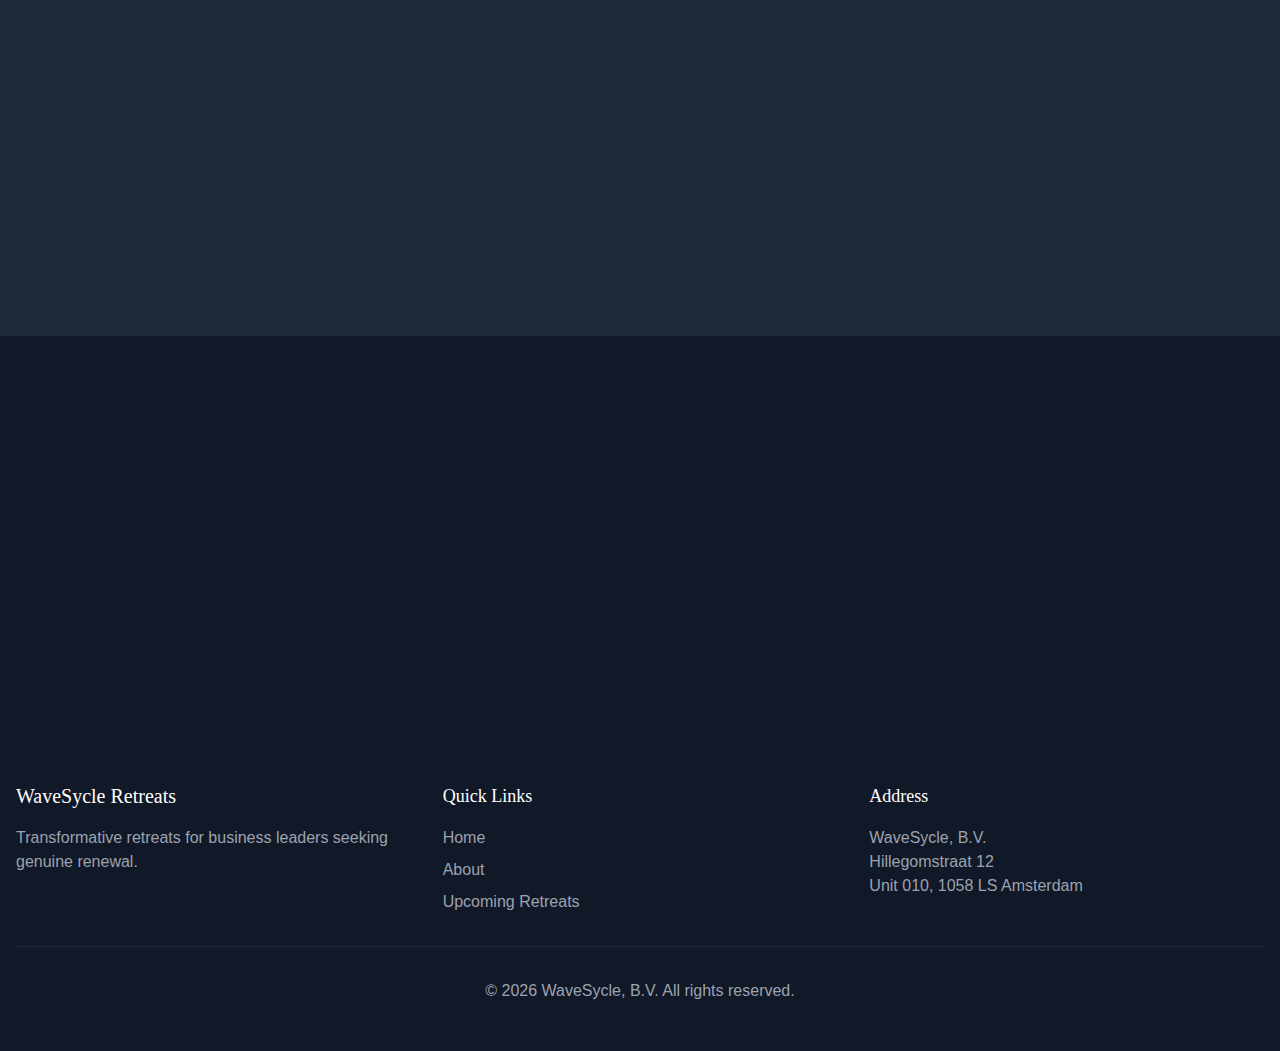
==== commit 1c30d833: "Update website: Thu Mar 20 11:42:05 CET 2025" ====
--- a/release-preview/index.html
+++ b/release-preview/index.html
@@ -3,15 +3,15 @@
 <style>*,::backdrop,:after,:before{--tw-border-spacing-x:0;--tw-border-spacing-y:0;--tw-translate-x:0;--tw-translate-y:0;--tw-rotate:0;--tw-skew-x:0;--tw-skew-y:0;--tw-scale-x:1;--tw-scale-y:1;--tw-pan-x: ;--tw-pan-y: ;--tw-pinch-zoom: ;--tw-scroll-snap-strictness:proximity;--tw-gradient-from-position: ;--tw-gradient-via-position: ;--tw-gradient-to-position: ;--tw-ordinal: ;--tw-slashed-zero: ;--tw-numeric-figure: ;--tw-numeric-spacing: ;--tw-numeric-fraction: ;--tw-ring-inset: ;--tw-ring-offset-width:0px;--tw-ring-offset-color:#fff;--tw-ring-color:#3b82f680;--tw-ring-offset-shadow:0 0 #0000;--tw-ring-shadow:0 0 #0000;--tw-shadow:0 0 #0000;--tw-shadow-colored:0 0 #0000;--tw-blur: ;--tw-brightness: ;--tw-contrast: ;--tw-grayscale: ;--tw-hue-rotate: ;--tw-invert: ;--tw-saturate: ;--tw-sepia: ;--tw-drop-shadow: ;--tw-backdrop-blur: ;--tw-backdrop-brightness: ;--tw-backdrop-contrast: ;--tw-backdrop-grayscale: ;--tw-backdrop-hue-rotate: ;--tw-backdrop-invert: ;--tw-backdrop-opacity: ;--tw-backdrop-saturate: ;--tw-backdrop-sepia: ;--tw-contain-size: ;--tw-contain-layout: ;--tw-contain-paint: ;--tw-contain-style: }/*! tailwindcss v3.4.17 | MIT License | https://tailwindcss.com*/*,:after,:before{border:0 solid #e5e7eb;box-sizing:border-box}:after,:before{--tw-content:""}:host,html{line-height:1.5;-webkit-text-size-adjust:100%;font-family:ui-sans-serif,system-ui,sans-serif,Apple Color Emoji,Segoe UI Emoji,Segoe UI Symbol,Noto Color Emoji;font-feature-settings:normal;font-variation-settings:normal;-moz-tab-size:4;tab-size:4;-webkit-tap-highlight-color:transparent}body{line-height:inherit;margin:0}hr{border-top-width:1px;color:inherit;height:0}abbr:where([title]){-webkit-text-decoration:underline dotted;text-decoration:underline dotted}h1,h2,h3,h4,h5,h6{font-size:inherit;font-weight:inherit}a{color:inherit;text-decoration:inherit}b,strong{font-weight:bolder}code,kbd,pre,samp{font-family:ui-monospace,SFMono-Regular,Menlo,Monaco,Consolas,Liberation Mono,Courier New,monospace;font-feature-settings:normal;font-size:1em;font-variation-settings:normal}small{font-size:80%}sub,sup{font-size:75%;line-height:0;position:relative;vertical-align:initial}sub{bottom:-.25em}sup{top:-.5em}table{border-collapse:collapse;border-color:inherit;text-indent:0}button,input,optgroup,select,textarea{color:inherit;font-family:inherit;font-feature-settings:inherit;font-size:100%;font-variation-settings:inherit;font-weight:inherit;letter-spacing:inherit;line-height:inherit;margin:0;padding:0}button,select{text-transform:none}button,input:where([type=button]),input:where([type=reset]),input:where([type=submit]){-webkit-appearance:button;background-color:initial;background-image:none}:-moz-focusring{outline:auto}:-moz-ui-invalid{box-shadow:none}progress{vertical-align:initial}::-webkit-inner-spin-button,::-webkit-outer-spin-button{height:auto}[type=search]{-webkit-appearance:textfield;outline-offset:-2px}::-webkit-search-decoration{-webkit-appearance:none}::-webkit-file-upload-button{-webkit-appearance:button;font:inherit}summary{display:list-item}blockquote,dd,dl,figure,h1,h2,h3,h4,h5,h6,hr,p,pre{margin:0}fieldset{margin:0}fieldset,legend{padding:0}menu,ol,ul{list-style:none;margin:0;padding:0}dialog{padding:0}textarea{resize:vertical}input::placeholder,textarea::placeholder{color:#9ca3af;opacity:1}[role=button],button{cursor:pointer}:disabled{cursor:default}audio,canvas,embed,iframe,img,object,svg,video{display:block;vertical-align:middle}img,video{height:auto;max-width:100%}[hidden]:where(:not([hidden=until-found])){display:none}.container{width:100%}@media (min-width:640px){.container{max-width:640px}}@media (min-width:768px){.container{max-width:768px}}@media (min-width:1024px){.container{max-width:1024px}}@media (min-width:1280px){.container{max-width:1280px}}@media (min-width:1536px){.container{max-width:1536px}}.visible{visibility:visible}.fixed{position:fixed}.absolute{position:absolute}.relative{position:relative}.inset-0{top:0;right:0;bottom:0;left:0}.left-0{left:0}.right-0{right:0}.top-full{top:100%}.z-50{z-index:50}.mx-auto{margin-left:auto;margin-right:auto}.mb-1{margin-bottom:.25rem}.mb-12{margin-bottom:3rem}.mb-4{margin-bottom:1rem}.mb-6{margin-bottom:1.5rem}.mb-8{margin-bottom:2rem}.mr-2{margin-right:.5rem}.mt-8{margin-top:2rem}.block{display:block}.flex{display:flex}.grid{display:grid}.hidden{display:none}.h-0\.5{height:.125rem}.h-5{height:1.25rem}.h-64{height:16rem}.h-full{height:100%}.min-h-screen{min-height:100vh}.w-5{width:1.25rem}.w-6{width:1.5rem}.w-full{width:100%}.max-w-2xl{max-width:42rem}.max-w-3xl{max-width:48rem}.flex-grow{flex-grow:1}.origin-top{transform-origin:top}.scale-100{--tw-scale-x:1;--tw-scale-y:1}.scale-100,.scale-95{transform:translate(var(--tw-translate-x),var(--tw-translate-y)) rotate(var(--tw-rotate)) skew(var(--tw-skew-x)) skewY(var(--tw-skew-y)) scaleX(var(--tw-scale-x)) scaleY(var(--tw-scale-y))}.scale-95{--tw-scale-x:.95;--tw-scale-y:.95}.transform{transform:translate(var(--tw-translate-x),var(--tw-translate-y)) rotate(var(--tw-rotate)) skew(var(--tw-skew-x)) skewY(var(--tw-skew-y)) scaleX(var(--tw-scale-x)) scaleY(var(--tw-scale-y))}.grid-cols-1{grid-template-columns:repeat(1,minmax(0,1fr))}.flex-col{flex-direction:column}.items-center{align-items:center}.justify-center{justify-content:center}.justify-between{justify-content:space-between}.gap-12{gap:3rem}.gap-8{gap:2rem}.space-x-4>:not([hidden])~:not([hidden]){--tw-space-x-reverse:0;margin-left:calc(1rem*(1 - var(--tw-space-x-reverse)));margin-right:calc(1rem*var(--tw-space-x-reverse))}.space-x-8>:not([hidden])~:not([hidden]){--tw-space-x-reverse:0;margin-left:calc(2rem*(1 - var(--tw-space-x-reverse)));margin-right:calc(2rem*var(--tw-space-x-reverse))}.space-y-2>:not([hidden])~:not([hidden]){--tw-space-y-reverse:0;margin-bottom:calc(.5rem*var(--tw-space-y-reverse));margin-top:calc(.5rem*(1 - var(--tw-space-y-reverse)))}.overflow-hidden{overflow:hidden}.rounded-full{border-radius:9999px}.rounded-lg{border-radius:.5rem}.border{border-width:1px}.border-t{border-top-width:1px}.border-gray-800{--tw-border-opacity:1;border-color:rgb(31 41 55/var(--tw-border-opacity,1))}.border-secondary-bg{border-color:var(--secondary-bg)}.bg-black\/60{background-color:#0009}.bg-gray-900{--tw-bg-opacity:1;background-color:rgb(17 24 39/var(--tw-bg-opacity,1))}.bg-primary-bg{background-color:var(--primary-bg)}.bg-primary-text{background-color:var(--primary-text)}.bg-secondary-bg{background-color:var(--secondary-bg)}.bg-secondary-text{background-color:var(--secondary-text)}.object-cover{object-fit:cover}.p-2{padding:.5rem}.px-4{padding-left:1rem;padding-right:1rem}.px-8{padding-left:2rem;padding-right:2rem}.py-12{padding-bottom:3rem;padding-top:3rem}.py-2{padding-bottom:.5rem;padding-top:.5rem}.py-24{padding-bottom:6rem;padding-top:6rem}.py-3{padding-bottom:.75rem;padding-top:.75rem}.py-4{padding-bottom:1rem;padding-top:1rem}.pt-8{padding-top:2rem}.text-center{text-align:center}.font-serif{font-family:ui-serif,Georgia,Cambria,Times New Roman,Times,serif}.text-2xl{font-size:1.5rem;line-height:2rem}.text-3xl{font-size:1.875rem;line-height:2.25rem}.text-4xl{font-size:2.25rem;line-height:2.5rem}.text-lg{font-size:1.125rem}.text-lg,.text-xl{line-height:1.75rem}.text-xl{font-size:1.25rem}.font-bold{font-weight:700}.font-medium{font-weight:500}.italic{font-style:italic}.text-gray-400{--tw-text-opacity:1;color:rgb(156 163 175/var(--tw-text-opacity,1))}.text-gray-600{--tw-text-opacity:1;color:rgb(75 85 99/var(--tw-text-opacity,1))}.text-primary-bg{color:var(--primary-bg)}.text-primary-text{color:var(--primary-text)}.text-secondary-text{color:var(--secondary-text)}.text-white{--tw-text-opacity:1;color:rgb(255 255 255/var(--tw-text-opacity,1))}.opacity-0{opacity:0}.opacity-100{opacity:1}.shadow-lg{--tw-shadow:0 10px 15px -3px #0000001a,0 4px 6px -4px #0000001a;--tw-shadow-colored:0 10px 15px -3px var(--tw-shadow-color),0 4px 6px -4px var(--tw-shadow-color)}.shadow-lg,.shadow-md{box-shadow:var(--tw-ring-offset-shadow,0 0 #0000),var(--tw-ring-shadow,0 0 #0000),var(--tw-shadow)}.shadow-md{--tw-shadow:0 4px 6px -1px #0000001a,0 2px 4px -2px #0000001a;--tw-shadow-colored:0 4px 6px -1px var(--tw-shadow-color),0 2px 4px -2px var(--tw-shadow-color)}.shadow-xl{--tw-shadow:0 20px 25px -5px #0000001a,0 8px 10px -6px #0000001a;--tw-shadow-colored:0 20px 25px -5px var(--tw-shadow-color),0 8px 10px -6px var(--tw-shadow-color);box-shadow:var(--tw-ring-offset-shadow,0 0 #0000),var(--tw-ring-shadow,0 0 #0000),var(--tw-shadow)}.transition{transition-duration:.15s;transition-property:color,background-color,border-color,text-decoration-color,fill,stroke,opacity,box-shadow,transform,filter,-webkit-backdrop-filter;transition-property:color,background-color,border-color,text-decoration-color,fill,stroke,opacity,box-shadow,transform,filter,backdrop-filter;transition-property:color,background-color,border-color,text-decoration-color,fill,stroke,opacity,box-shadow,transform,filter,backdrop-filter,-webkit-backdrop-filter;transition-timing-function:cubic-bezier(.4,0,.2,1)}.transition-all{transition-duration:.15s;transition-property:all;transition-timing-function:cubic-bezier(.4,0,.2,1)}.transition-colors{transition-duration:.15s;transition-property:color,background-color,border-color,text-decoration-color,fill,stroke;transition-timing-function:cubic-bezier(.4,0,.2,1)}.transition-opacity{transition-duration:.15s;transition-property:opacity;transition-timing-function:cubic-bezier(.4,0,.2,1)}.duration-100{transition-duration:.1s}.duration-1000{transition-duration:1s}.duration-200{transition-duration:.2s}.duration-300{transition-duration:.3s}.ease-in{transition-timing-function:cubic-bezier(.4,0,1,1)}.ease-out{transition-timing-function:cubic-bezier(0,0,.2,1)}.hover\:border-accent-hover:hover{border-color:var(--accent-hover)}.hover\:border-primary-text:hover{border-color:var(--primary-text)}.hover\:bg-accent:hover{background-color:var(--accent)}.hover\:bg-primary-text:hover{background-color:var(--primary-text)}.hover\:bg-secondary-bg:hover{background-color:var(--secondary-bg)}.hover\:text-primary-bg:hover{color:var(--primary-bg)}.hover\:text-primary-text:hover{color:var(--primary-text)}.hover\:text-white:hover{--tw-text-opacity:1;color:rgb(255 255 255/var(--tw-text-opacity,1))}@media (min-width:768px){.md\:flex{display:flex}.md\:hidden{display:none}.md\:grid-cols-3{grid-template-columns:repeat(3,minmax(0,1fr))}.md\:text-2xl{font-size:1.5rem;line-height:2rem}.md\:text-4xl{font-size:2.25rem;line-height:2.5rem}.md\:text-6xl{font-size:3.75rem;line-height:1}}</style>
 <style>@tailwind base;@tailwind components;@tailwind utilities;body{background-color:var(--primary-bg)}*,:after,:before{--tw-border-spacing-x:0;--tw-border-spacing-y:0;--tw-translate-x:0;--tw-translate-y:0;--tw-rotate:0;--tw-skew-x:0;--tw-skew-y:0;--tw-scale-x:1;--tw-scale-y:1;--tw-pan-x: ;--tw-pan-y: ;--tw-pinch-zoom: ;--tw-scroll-snap-strictness:proximity;--tw-gradient-from-position: ;--tw-gradient-via-position: ;--tw-gradient-to-position: ;--tw-ordinal: ;--tw-slashed-zero: ;--tw-numeric-figure: ;--tw-numeric-spacing: ;--tw-numeric-fraction: ;--tw-ring-inset: ;--tw-ring-offset-width:0px;--tw-ring-offset-color:#fff;--tw-ring-color:rgba(59,130,246,.5);--tw-ring-offset-shadow:0 0 #0000;--tw-ring-shadow:0 0 #0000;--tw-shadow:0 0 #0000;--tw-shadow-colored:0 0 #0000;--tw-blur: ;--tw-brightness: ;--tw-contrast: ;--tw-grayscale: ;--tw-hue-rotate: ;--tw-invert: ;--tw-saturate: ;--tw-sepia: ;--tw-drop-shadow: ;--tw-backdrop-blur: ;--tw-backdrop-brightness: ;--tw-backdrop-contrast: ;--tw-backdrop-grayscale: ;--tw-backdrop-hue-rotate: ;--tw-backdrop-invert: ;--tw-backdrop-opacity: ;--tw-backdrop-saturate: ;--tw-backdrop-sepia: ;--tw-contain-size: ;--tw-contain-layout: ;--tw-contain-paint: ;--tw-contain-style: }::backdrop{--tw-border-spacing-x:0;--tw-border-spacing-y:0;--tw-translate-x:0;--tw-translate-y:0;--tw-rotate:0;--tw-skew-x:0;--tw-skew-y:0;--tw-scale-x:1;--tw-scale-y:1;--tw-pan-x: ;--tw-pan-y: ;--tw-pinch-zoom: ;--tw-scroll-snap-strictness:proximity;--tw-gradient-from-position: ;--tw-gradient-via-position: ;--tw-gradient-to-position: ;--tw-ordinal: ;--tw-slashed-zero: ;--tw-numeric-figure: ;--tw-numeric-spacing: ;--tw-numeric-fraction: ;--tw-ring-inset: ;--tw-ring-offset-width:0px;--tw-ring-offset-color:#fff;--tw-ring-color:rgba(59,130,246,.5);--tw-ring-offset-shadow:0 0 #0000;--tw-ring-shadow:0 0 #0000;--tw-shadow:0 0 #0000;--tw-shadow-colored:0 0 #0000;--tw-blur: ;--tw-brightness: ;--tw-contrast: ;--tw-grayscale: ;--tw-hue-rotate: ;--tw-invert: ;--tw-saturate: ;--tw-sepia: ;--tw-drop-shadow: ;--tw-backdrop-blur: ;--tw-backdrop-brightness: ;--tw-backdrop-contrast: ;--tw-backdrop-grayscale: ;--tw-backdrop-hue-rotate: ;--tw-backdrop-invert: ;--tw-backdrop-opacity: ;--tw-backdrop-saturate: ;--tw-backdrop-sepia: ;--tw-contain-size: ;--tw-contain-layout: ;--tw-contain-paint: ;--tw-contain-style: }/*! tailwindcss v3.4.17 | MIT License | https://tailwindcss.com*/*,:after,:before{border:0 solid #e5e7eb;box-sizing:border-box}:after,:before{--tw-content:""}:host,html{line-height:1.5;-webkit-text-size-adjust:100%;font-family:ui-sans-serif,system-ui,sans-serif,Apple Color Emoji,Segoe UI Emoji,Segoe UI Symbol,Noto Color Emoji;font-feature-settings:normal;font-variation-settings:normal;-moz-tab-size:4;-o-tab-size:4;tab-size:4;-webkit-tap-highlight-color:transparent}body{line-height:inherit;margin:0}hr{border-top-width:1px;color:inherit;height:0}abbr:where([title]){-webkit-text-decoration:underline dotted;text-decoration:underline dotted}h1,h2,h3,h4,h5,h6{font-size:inherit;font-weight:inherit}a{color:inherit;text-decoration:inherit}b,strong{font-weight:bolder}code,kbd,pre,samp{font-family:ui-monospace,SFMono-Regular,Menlo,Monaco,Consolas,Liberation Mono,Courier New,monospace;font-feature-settings:normal;font-size:1em;font-variation-settings:normal}small{font-size:80%}sub,sup{font-size:75%;line-height:0;position:relative;vertical-align:baseline}sub{bottom:-.25em}sup{top:-.5em}table{border-collapse:collapse;border-color:inherit;text-indent:0}button,input,optgroup,select,textarea{color:inherit;font-family:inherit;font-feature-settings:inherit;font-size:100%;font-variation-settings:inherit;font-weight:inherit;letter-spacing:inherit;line-height:inherit;margin:0;padding:0}button,select{text-transform:none}button,input:where([type=button]),input:where([type=reset]),input:where([type=submit]){-webkit-appearance:button;background-color:transparent;background-image:none}:-moz-focusring{outline:auto}:-moz-ui-invalid{box-shadow:none}progress{vertical-align:baseline}::-webkit-inner-spin-button,::-webkit-outer-spin-button{height:auto}[type=search]{-webkit-appearance:textfield;outline-offset:-2px}::-webkit-search-decoration{-webkit-appearance:none}::-webkit-file-upload-button{-webkit-appearance:button;font:inherit}summary{display:list-item}blockquote,dd,dl,figure,h1,h2,h3,h4,h5,h6,hr,p,pre{margin:0}fieldset{margin:0}fieldset,legend{padding:0}menu,ol,ul{list-style:none;margin:0;padding:0}dialog{padding:0}textarea{resize:vertical}input::-moz-placeholder,textarea::-moz-placeholder{color:#9ca3af;opacity:1}input::placeholder,textarea::placeholder{color:#9ca3af;opacity:1}[role=button],button{cursor:pointer}:disabled{cursor:default}audio,canvas,embed,iframe,img,object,svg,video{display:block;vertical-align:middle}img,video{height:auto;max-width:100%}[hidden]:where(:not([hidden=until-found])){display:none}:root{--primary-bg:#111827;--secondary-bg:#1f2937;--primary-text:#f3f4f6;--secondary-text:#9ca3af;--accent:#94a3b8;--accent-hover:#64748b}.light{--primary-bg:#fff;--secondary-bg:#f3f4f6;--primary-text:#111827;--secondary-text:#4b5563;--accent:#475569;--accent-hover:#334155}html{background-color:var(--background-primary);color:var(--text-primary);font-family:Inter,sans-serif;transition-duration:.3s;transition-property:color,background-color,border-color,text-decoration-color,fill,stroke;transition-timing-function:cubic-bezier(.4,0,.2,1)}.font-serif,h1,h2,h3,h4,h5,h6{font-family:Cormorant Garamond,serif}.container{width:100%}@media (min-width:640px){.container{max-width:640px}}@media (min-width:768px){.container{max-width:768px}}@media (min-width:1024px){.container{max-width:1024px}}@media (min-width:1280px){.container{max-width:1280px}}@media (min-width:1536px){.container{max-width:1536px}}.visible{visibility:visible}.fixed{position:fixed}.absolute{position:absolute}.relative{position:relative}.inset-0{top:0;right:0;bottom:0;left:0}.left-0{left:0}.right-0{right:0}.top-full{top:100%}.z-50{z-index:50}.mx-auto{margin-left:auto;margin-right:auto}.mb-1{margin-bottom:.25rem}.mb-12{margin-bottom:3rem}.mb-4{margin-bottom:1rem}.mb-6{margin-bottom:1.5rem}.mb-8{margin-bottom:2rem}.mr-2{margin-right:.5rem}.mt-8{margin-top:2rem}.block{display:block}.flex{display:flex}.grid{display:grid}.hidden{display:none}.h-0\.5{height:.125rem}.h-5{height:1.25rem}.h-64{height:16rem}.h-full{height:100%}.min-h-screen{min-height:100vh}.w-5{width:1.25rem}.w-6{width:1.5rem}.w-full{width:100%}.max-w-2xl{max-width:42rem}.max-w-3xl{max-width:48rem}.flex-grow{flex-grow:1}.origin-top{transform-origin:top}.scale-100{--tw-scale-x:1;--tw-scale-y:1}.scale-100,.scale-95{transform:translate(var(--tw-translate-x),var(--tw-translate-y)) rotate(var(--tw-rotate)) skew(var(--tw-skew-x)) skewY(var(--tw-skew-y)) scaleX(var(--tw-scale-x)) scaleY(var(--tw-scale-y))}.scale-95{--tw-scale-x:.95;--tw-scale-y:.95}.transform{transform:translate(var(--tw-translate-x),var(--tw-translate-y)) rotate(var(--tw-rotate)) skew(var(--tw-skew-x)) skewY(var(--tw-skew-y)) scaleX(var(--tw-scale-x)) scaleY(var(--tw-scale-y))}.grid-cols-1{grid-template-columns:repeat(1,minmax(0,1fr))}.flex-col{flex-direction:column}.items-center{align-items:center}.justify-center{justify-content:center}.justify-between{justify-content:space-between}.gap-12{gap:3rem}.gap-8{gap:2rem}.space-x-4>:not([hidden])~:not([hidden]){--tw-space-x-reverse:0;margin-left:calc(1rem*(1 - var(--tw-space-x-reverse)));margin-right:calc(1rem*var(--tw-space-x-reverse))}.space-x-8>:not([hidden])~:not([hidden]){--tw-space-x-reverse:0;margin-left:calc(2rem*(1 - var(--tw-space-x-reverse)));margin-right:calc(2rem*var(--tw-space-x-reverse))}.space-y-2>:not([hidden])~:not([hidden]){--tw-space-y-reverse:0;margin-bottom:calc(.5rem*var(--tw-space-y-reverse));margin-top:calc(.5rem*(1 - var(--tw-space-y-reverse)))}.overflow-hidden{overflow:hidden}.rounded-full{border-radius:9999px}.rounded-lg{border-radius:.5rem}.border{border-width:1px}.border-t{border-top-width:1px}.border-gray-800{--tw-border-opacity:1;border-color:rgb(31 41 55/var(--tw-border-opacity,1))}.border-secondary-bg{border-color:var(--secondary-bg)}.bg-black\/60{background-color:#0009}.bg-gray-900{--tw-bg-opacity:1;background-color:rgb(17 24 39/var(--tw-bg-opacity,1))}.bg-primary-bg{background-color:var(--primary-bg)}.bg-primary-text{background-color:var(--primary-text)}.bg-secondary-bg{background-color:var(--secondary-bg)}.bg-secondary-text{background-color:var(--secondary-text)}.object-cover{-o-object-fit:cover;object-fit:cover}.p-2{padding:.5rem}.px-4{padding-left:1rem;padding-right:1rem}.px-8{padding-left:2rem;padding-right:2rem}.py-12{padding-bottom:3rem;padding-top:3rem}.py-2{padding-bottom:.5rem;padding-top:.5rem}.py-24{padding-bottom:6rem;padding-top:6rem}.py-3{padding-bottom:.75rem;padding-top:.75rem}.py-4{padding-bottom:1rem;padding-top:1rem}.pt-8{padding-top:2rem}.text-center{text-align:center}.font-serif{font-family:ui-serif,Georgia,Cambria,Times New Roman,Times,serif}.text-2xl{font-size:1.5rem;line-height:2rem}.text-3xl{font-size:1.875rem;line-height:2.25rem}.text-4xl{font-size:2.25rem;line-height:2.5rem}.text-lg{font-size:1.125rem}.text-lg,.text-xl{line-height:1.75rem}.text-xl{font-size:1.25rem}.font-bold{font-weight:700}.font-medium{font-weight:500}.italic{font-style:italic}.text-gray-400{--tw-text-opacity:1;color:rgb(156 163 175/var(--tw-text-opacity,1))}.text-gray-600{--tw-text-opacity:1;color:rgb(75 85 99/var(--tw-text-opacity,1))}.text-primary-bg{color:var(--primary-bg)}.text-primary-text{color:var(--primary-text)}.text-secondary-text{color:var(--secondary-text)}.text-white{--tw-text-opacity:1;color:rgb(255 255 255/var(--tw-text-opacity,1))}.opacity-0{opacity:0}.opacity-100{opacity:1}.shadow-lg{--tw-shadow:0 10px 15px -3px rgba(0,0,0,.1),0 4px 6px -4px rgba(0,0,0,.1);--tw-shadow-colored:0 10px 15px -3px var(--tw-shadow-color),0 4px 6px -4px var(--tw-shadow-color)}.shadow-lg,.shadow-md{box-shadow:var(--tw-ring-offset-shadow,0 0 #0000),var(--tw-ring-shadow,0 0 #0000),var(--tw-shadow)}.shadow-md{--tw-shadow:0 4px 6px -1px rgba(0,0,0,.1),0 2px 4px -2px rgba(0,0,0,.1);--tw-shadow-colored:0 4px 6px -1px var(--tw-shadow-color),0 2px 4px -2px var(--tw-shadow-color)}.shadow-xl{--tw-shadow:0 20px 25px -5px rgba(0,0,0,.1),0 8px 10px -6px rgba(0,0,0,.1);--tw-shadow-colored:0 20px 25px -5px var(--tw-shadow-color),0 8px 10px -6px var(--tw-shadow-color);box-shadow:var(--tw-ring-offset-shadow,0 0 #0000),var(--tw-ring-shadow,0 0 #0000),var(--tw-shadow)}.transition{transition-duration:.15s;transition-property:color,background-color,border-color,text-decoration-color,fill,stroke,opacity,box-shadow,transform,filter,-webkit-backdrop-filter;transition-property:color,background-color,border-color,text-decoration-color,fill,stroke,opacity,box-shadow,transform,filter,backdrop-filter;transition-property:color,background-color,border-color,text-decoration-color,fill,stroke,opacity,box-shadow,transform,filter,backdrop-filter,-webkit-backdrop-filter;transition-timing-function:cubic-bezier(.4,0,.2,1)}.transition-all{transition-duration:.15s;transition-property:all;transition-timing-function:cubic-bezier(.4,0,.2,1)}.transition-colors{transition-duration:.15s;transition-property:color,background-color,border-color,text-decoration-color,fill,stroke;transition-timing-function:cubic-bezier(.4,0,.2,1)}.transition-opacity{transition-duration:.15s;transition-property:opacity;transition-timing-function:cubic-bezier(.4,0,.2,1)}.duration-100{transition-duration:.1s}.duration-1000{transition-duration:1s}.duration-200{transition-duration:.2s}.duration-300{transition-duration:.3s}.ease-in{transition-timing-function:cubic-bezier(.4,0,1,1)}.ease-out{transition-timing-function:cubic-bezier(0,0,.2,1)}html{scroll-behavior:smooth}.fade-enter-active,.fade-leave-active{transition:opacity 2.5s ease}.fade-enter-from,.fade-leave-to{opacity:0}[v-cloak]{display:none}.hover\:border-accent-hover:hover{border-color:var(--accent-hover)}.hover\:border-primary-text:hover{border-color:var(--primary-text)}.hover\:bg-accent:hover{background-color:var(--accent)}.hover\:bg-primary-text:hover{background-color:var(--primary-text)}.hover\:bg-secondary-bg:hover{background-color:var(--secondary-bg)}.hover\:text-primary-bg:hover{color:var(--primary-bg)}.hover\:text-primary-text:hover{color:var(--primary-text)}.hover\:text-white:hover{--tw-text-opacity:1;color:rgb(255 255 255/var(--tw-text-opacity,1))}@media (min-width:768px){.md\:flex{display:flex}.md\:hidden{display:none}.md\:grid-cols-3{grid-template-columns:repeat(3,minmax(0,1fr))}.md\:text-2xl{font-size:1.5rem;line-height:2rem}.md\:text-4xl{font-size:2.25rem;line-height:2.5rem}.md\:text-6xl{font-size:3.75rem;line-height:1}}</style>
 <style>[v-cloak]{display:none}</style>
-<link rel="preload" as="fetch" crossorigin="anonymous" href="/release-preview/_payload.json?3ee35c1b-f801-49fb-bd7b-389eea8c46ef">
-<link rel="modulepreload" as="script" crossorigin href="/_nuxt/X8i_XHXG.js">
-<link rel="modulepreload" as="script" crossorigin href="/_nuxt/BcJCZqDY.js">
+<link rel="preload" as="fetch" crossorigin="anonymous" href="/release-preview/_payload.json?08312223-30d9-41fd-b653-d5fefe793d81">
+<link rel="modulepreload" as="script" crossorigin href="/_nuxt/d0xfu41m.js">
+<link rel="modulepreload" as="script" crossorigin href="/_nuxt/Px3HZsiD.js">
 <link rel="modulepreload" as="script" crossorigin href="/_nuxt/Bp8vZzLd.js">
-<link rel="modulepreload" as="script" crossorigin href="/_nuxt/DssMaafz.js">
-<link rel="modulepreload" as="script" crossorigin href="/_nuxt/xkdBRgnZ.js">
-<link rel="preload" as="fetch" fetchpriority="low" crossorigin="anonymous" href="/_nuxt/builds/meta/3ee35c1b-f801-49fb-bd7b-389eea8c46ef.json">
-<link rel="prefetch" as="script" crossorigin href="/_nuxt/D6TXETTw.js">
-<link rel="prefetch" as="script" crossorigin href="/_nuxt/Cg0CFThK.js">
+<link rel="modulepreload" as="script" crossorigin href="/_nuxt/B0IJFos3.js">
+<link rel="modulepreload" as="script" crossorigin href="/_nuxt/CjkylpP_.js">
+<link rel="preload" as="fetch" fetchpriority="low" crossorigin="anonymous" href="/_nuxt/builds/meta/08312223-30d9-41fd-b653-d5fefe793d81.json">
+<link rel="prefetch" as="script" crossorigin href="/_nuxt/CR1jWJEt.js">
+<link rel="prefetch" as="script" crossorigin href="/_nuxt/BL4taTnZ.js">
 <meta name="description" content>
-<script type="module" src="/_nuxt/X8i_XHXG.js" crossorigin></script></head><body><div id="__nuxt"><div class="dark"><!--[--><div class="min-h-screen flex flex-col dark"><header class="fixed w-full bg-primary-bg z-50 transition-all duration-300"><nav class="container mx-auto px-4 py-4"><div class="flex items-center justify-between"><a href="/" class="text-2xl font-serif text-primary-text">WaveSycle Retreats</a><div class="flex items-center space-x-4"><div class="hidden md:flex space-x-8"><!--[--><a aria-current="page" href="/release-preview/" class="router-link-active router-link-exact-active text-primary-text hover:text-primary-text transition-colors">Home</a><a href="/release-preview/about" class="text-secondary-text hover:text-primary-text transition-colors">About</a><a href="/release-preview/retreats" class="text-secondary-text hover:text-primary-text transition-colors">Upcoming Retreats</a><!--]--></div><button class="p-2 rounded-full hover:bg-secondary-bg transition-colors" aria-label="Toggle theme"><svg xmlns="http://www.w3.org/2000/svg" class="h-5 w-5 text-secondary-text" fill="none" viewBox="0 0 24 24" stroke="currentColor"><path stroke-linecap="round" stroke-linejoin="round" stroke-width="2" d="M12 3v1m0 16v1m9-9h-1M4 12H3m15.364 6.364l-.707-.707M6.343 6.343l-.707-.707m12.728 0l-.707.707M6.343 17.657l-.707.707M16 12a4 4 0 11-8 0 4 4 0 018 0z"></path></svg></button><button class="md:hidden p-2"><span class="block w-6 h-0.5 bg-secondary-text mb-1"></span><span class="block w-6 h-0.5 bg-secondary-text mb-1"></span><span class="block w-6 h-0.5 bg-secondary-text"></span></button></div></div><!----></nav></header><main class="flex-grow"><!--[--><div><div class="hidden"><section class="min-h-screen flex items-center relative overflow-hidden"><img src="/img/placeholders/minimalist-indoor-scene.jpg" alt="Luxury retreat location" class="absolute inset-0 w-full h-full object-cover"><div class="absolute inset-0 bg-black/60"></div><div class="container mx-auto px-4 relative"><h1 class="text-4xl md:text-6xl font-serif mb-6 text-white">More Than a Luxury Vacation</h1><p class="text-xl md:text-2xl max-w-2xl mb-8 text-white">A luxury vacation can help you rest and recharge. But why stop there? Go beyond. Renew and transform your life with:<br><br><em>A WaveSycle Retreat.</em></p><button class="bg-primary-bg text-primary-text border border-secondary-bg px-8 py-3 rounded-full text-lg font-medium hover:bg-primary-text hover:border-primary-text hover:text-primary-bg transition-colors"> Discover More </button></div></section><section class="py-24 bg-gray-900"><div class="container mx-auto px-4"><div class="grid grid-cols-1 md:grid-cols-3 gap-12"><!--[--><div class="text-center"><div class="mb-6"><img src="https://images.unsplash.com/photo-1506126613408-eca07ce68773?auto=format&amp;fit=crop&amp;w=800" alt="Beyond Relaxation" class="w-full h-64 object-cover rounded-lg shadow-xl" loading="lazy"></div><h3 class="text-2xl font-serif mb-4 text-primary-text">Beyond Relaxation</h3><p class="text-secondary-text">Our retreats go deeper than surface-level relaxation, addressing the root causes of burnout.</p></div><div class="text-center"><div class="mb-6"><img src="https://images.unsplash.com/photo-1507494924047-60b8ee826ca9?auto=format&amp;fit=crop&amp;w=800" alt="Holistic Transformation" class="w-full h-64 object-cover rounded-lg shadow-xl" loading="lazy"></div><h3 class="text-2xl font-serif mb-4 text-primary-text">Holistic Transformation</h3><p class="text-secondary-text">Combine luxury accommodations with transformative practices, including executive coaching, mindfulness training, and stress management techniques.</p></div><div class="text-center"><div class="mb-6"><img src="https://images.unsplash.com/photo-1509600110300-21b9d5fedeb7?auto=format&amp;fit=crop&amp;w=800" alt="Lasting Change" class="w-full h-64 object-cover rounded-lg shadow-xl" loading="lazy"></div><h3 class="text-2xl font-serif mb-4 text-primary-text">Lasting Change</h3><p class="text-secondary-text">Leave with practical tools and a renewed understanding of your own self, to guide you as return to a high-pressure business environment.</p></div><!--]--></div></div></section><section class="py-24 bg-secondary-bg"><div class="container mx-auto px-4"><div class="max-w-3xl mx-auto text-center" delay="100"><h2 class="text-3xl md:text-4xl font-serif mb-12 text-primary-text">Releasing Difficult Emotions</h2><blockquote class="text-xl text-secondary-text mb-8 italic"> &quot;After years of needless pain and struggle, I finally found a way to let it all go. Now I live my life to help others discover the simplicity of releasing, and to master the subtleties of it. Come, join us at our next retreat!&quot; </blockquote><cite class="block"><span class="text-primary-text font-medium">Erinala</span><br><span class="text-secondary-text">Director of WaveSycle, B.V.</span></cite></div></div></section><section class="py-24 bg-primary-bg"><div class="container mx-auto px-4 text-center"><div class="" delay="100"><h2 class="text-3xl md:text-4xl font-serif mb-6 text-primary-text">Ready to Begin Your Journey?</h2><p class="text-xl text-secondary-text mb-8 max-w-2xl mx-auto"> Join our next retreat and discover what true renewal feels like. Limited spots available to ensure an intimate, transformative experience. </p><button class="bg-primary-text text-primary-bg border border-secondary-bg px-8 py-3 rounded-full text-lg font-medium hover:bg-accent hover:border-accent-hover transition-colors"> Reserve Your Spot </button></div></div></section></div><span></span></div><!--]--></main><div class="hidden"><footer class="bg-gray-900 text-white py-12"><div class="container mx-auto px-4"><div class="grid grid-cols-1 md:grid-cols-3 gap-8"><div><h3 class="text-xl font-serif mb-4">WaveSycle Retreats</h3><p class="text-gray-400">Transformative retreats for business leaders seeking genuine renewal.</p></div><div><h4 class="text-lg mb-4">Quick Links</h4><ul class="space-y-2"><!--[--><li><a aria-current="page" href="/release-preview/" class="router-link-active router-link-exact-active text-gray-400 hover:text-white transition-colors">Home</a></li><li><a href="/release-preview/about" class="text-gray-400 hover:text-white transition-colors">About</a></li><li><a href="/release-preview/retreats" class="text-gray-400 hover:text-white transition-colors">Upcoming Retreats</a></li><!--]--></ul></div><div><h4 class="text-lg mb-4">Address</h4><p class="text-gray-400">WaveSycle, B.V.</p><p class="text-gray-400">Hillegomstraat 12</p><p class="text-gray-400">Unit 010, 1058 LS Amsterdam</p></div></div><div class="mt-8 pt-8 border-t border-gray-800 text-center text-gray-400"><p>© 2025 WaveSycle, B.V. All rights reserved.</p></div></div></footer></div><span></span></div><!--]--></div></div><div id="teleports"></div><script type="application/json" data-nuxt-data="nuxt-app" data-ssr="true" id="__NUXT_DATA__" data-src="/release-preview/_payload.json?3ee35c1b-f801-49fb-bd7b-389eea8c46ef">[{"state":1,"once":3,"_errors":4,"serverRendered":6,"path":7,"prerenderedAt":8},["Reactive",2],{},["Set"],["ShallowReactive",5],{},true,"/release-preview/",1742459984440]</script>
-<script>window.__NUXT__={};window.__NUXT__.config={public:{previewSecret:"release",isGenerating:false,motion:{}},app:{baseURL:"/",buildId:"3ee35c1b-f801-49fb-bd7b-389eea8c46ef",buildAssetsDir:"/_nuxt/",cdnURL:""}}</script></body></html>+<script type="module" src="/_nuxt/d0xfu41m.js" crossorigin></script></head><body><div id="__nuxt"><div class="dark"><!--[--><div class="min-h-screen flex flex-col dark"><header class="fixed w-full bg-primary-bg z-50 transition-all duration-300"><nav class="container mx-auto px-4 py-4"><div class="flex items-center justify-between"><a href="/" class="text-2xl font-serif text-primary-text">WaveSycle Retreats</a><div class="flex items-center space-x-4"><div class="hidden md:flex space-x-8"><!--[--><a aria-current="page" href="/release-preview/" class="router-link-active router-link-exact-active text-primary-text hover:text-primary-text transition-colors">Home</a><a href="/release-preview/about" class="text-secondary-text hover:text-primary-text transition-colors">About</a><a href="/release-preview/retreats" class="text-secondary-text hover:text-primary-text transition-colors">Upcoming Retreats</a><!--]--></div><button class="p-2 rounded-full hover:bg-secondary-bg transition-colors" aria-label="Toggle theme"><svg xmlns="http://www.w3.org/2000/svg" class="h-5 w-5 text-secondary-text" fill="none" viewBox="0 0 24 24" stroke="currentColor"><path stroke-linecap="round" stroke-linejoin="round" stroke-width="2" d="M12 3v1m0 16v1m9-9h-1M4 12H3m15.364 6.364l-.707-.707M6.343 6.343l-.707-.707m12.728 0l-.707.707M6.343 17.657l-.707.707M16 12a4 4 0 11-8 0 4 4 0 018 0z"></path></svg></button><button class="md:hidden p-2"><span class="block w-6 h-0.5 bg-secondary-text mb-1"></span><span class="block w-6 h-0.5 bg-secondary-text mb-1"></span><span class="block w-6 h-0.5 bg-secondary-text"></span></button></div></div><!----></nav></header><main class="flex-grow"><!--[--><div><div class="hidden"><section class="min-h-screen flex items-center relative overflow-hidden"><img src="/img/placeholders/minimalist-indoor-scene.jpg" alt="Luxury retreat location" class="absolute inset-0 w-full h-full object-cover"><div class="absolute inset-0 bg-black/60"></div><div class="container mx-auto px-4 relative"><h1 class="text-4xl md:text-6xl font-serif mb-6 text-white">More Than a Luxury Vacation</h1><p class="text-xl md:text-2xl max-w-2xl mb-8 text-white">A luxury vacation can help you rest and recharge. But why stop there? Go beyond. Renew and transform your life with:<br><br><em>A WaveSycle Retreat.</em></p><button class="bg-primary-bg text-primary-text border border-secondary-bg px-8 py-3 rounded-full text-lg font-medium hover:bg-primary-text hover:border-primary-text hover:text-primary-bg transition-colors"> Discover More </button></div></section><section class="py-24 bg-gray-900"><div class="container mx-auto px-4"><div class="grid grid-cols-1 md:grid-cols-3 gap-12"><!--[--><div class="text-center"><div class="mb-6"><img src="https://images.unsplash.com/photo-1506126613408-eca07ce68773?auto=format&amp;fit=crop&amp;w=800" alt="Beyond Relaxation" class="w-full h-64 object-cover rounded-lg shadow-xl" loading="lazy"></div><h3 class="text-2xl font-serif mb-4 text-primary-text">Beyond Relaxation</h3><p class="text-secondary-text">Our retreats go deeper than surface-level relaxation, addressing the root causes of burnout.</p></div><div class="text-center"><div class="mb-6"><img src="https://images.unsplash.com/photo-1507494924047-60b8ee826ca9?auto=format&amp;fit=crop&amp;w=800" alt="Holistic Transformation" class="w-full h-64 object-cover rounded-lg shadow-xl" loading="lazy"></div><h3 class="text-2xl font-serif mb-4 text-primary-text">Holistic Transformation</h3><p class="text-secondary-text">Combine luxury accommodations with transformative practices, including executive coaching, mindfulness training, and stress management techniques.</p></div><div class="text-center"><div class="mb-6"><img src="https://images.unsplash.com/photo-1509600110300-21b9d5fedeb7?auto=format&amp;fit=crop&amp;w=800" alt="Lasting Change" class="w-full h-64 object-cover rounded-lg shadow-xl" loading="lazy"></div><h3 class="text-2xl font-serif mb-4 text-primary-text">Lasting Change</h3><p class="text-secondary-text">Leave with practical tools and a renewed understanding of your own self, to guide you as return to a high-pressure business environment.</p></div><!--]--></div></div></section><section class="py-24 bg-secondary-bg"><div class="container mx-auto px-4"><div class="max-w-3xl mx-auto text-center" delay="100"><h2 class="text-3xl md:text-4xl font-serif mb-12 text-primary-text">Releasing Difficult Emotions</h2><blockquote class="text-xl text-secondary-text mb-8 italic"> &quot;After years of needless pain and struggle, I finally found a way to let it all go. Now I live my life to help others discover the simplicity of releasing, and to master the subtleties of it. Come, join us at our next retreat!&quot; </blockquote><cite class="block"><span class="text-primary-text font-medium">Erinala</span><br><span class="text-secondary-text">Director of WaveSycle, B.V.</span></cite></div></div></section><section class="py-24 bg-primary-bg"><div class="container mx-auto px-4 text-center"><div class="" delay="100"><h2 class="text-3xl md:text-4xl font-serif mb-6 text-primary-text">Ready to Begin Your Journey?</h2><p class="text-xl text-secondary-text mb-8 max-w-2xl mx-auto"> Join our next retreat and discover what true renewal feels like. Limited spots available to ensure an intimate, transformative experience. </p><button class="bg-primary-text text-primary-bg border border-secondary-bg px-8 py-3 rounded-full text-lg font-medium hover:bg-accent hover:border-accent-hover transition-colors"> Reserve Your Spot </button></div></div></section></div><span></span></div><!--]--></main><div class="hidden"><footer class="bg-gray-900 text-white py-12"><div class="container mx-auto px-4"><div class="grid grid-cols-1 md:grid-cols-3 gap-8"><div><h3 class="text-xl font-serif mb-4">WaveSycle Retreats</h3><p class="text-gray-400">Transformative retreats for business leaders seeking genuine renewal.</p></div><div><h4 class="text-lg mb-4">Quick Links</h4><ul class="space-y-2"><!--[--><li><a aria-current="page" href="/release-preview/" class="router-link-active router-link-exact-active text-gray-400 hover:text-white transition-colors">Home</a></li><li><a href="/release-preview/about" class="text-gray-400 hover:text-white transition-colors">About</a></li><li><a href="/release-preview/retreats" class="text-gray-400 hover:text-white transition-colors">Upcoming Retreats</a></li><!--]--></ul></div><div><h4 class="text-lg mb-4">Address</h4><p class="text-gray-400">WaveSycle, B.V.</p><p class="text-gray-400">Hillegomstraat 12</p><p class="text-gray-400">Unit 010, 1058 LS Amsterdam</p></div></div><div class="mt-8 pt-8 border-t border-gray-800 text-center text-gray-400"><p>© 2025 WaveSycle, B.V. All rights reserved.</p></div></div></footer></div><span></span></div><!--]--></div></div><div id="teleports"></div><script type="application/json" data-nuxt-data="nuxt-app" data-ssr="true" id="__NUXT_DATA__" data-src="/release-preview/_payload.json?08312223-30d9-41fd-b653-d5fefe793d81">[{"state":1,"once":3,"_errors":4,"serverRendered":6,"path":7,"prerenderedAt":8},["Reactive",2],{},["Set"],["ShallowReactive",5],{},true,"/release-preview/",1742467325201]</script>
+<script>window.__NUXT__={};window.__NUXT__.config={public:{previewSecret:"release",isGenerating:false,motion:{}},app:{baseURL:"/",buildId:"08312223-30d9-41fd-b653-d5fefe793d81",buildAssetsDir:"/_nuxt/",cdnURL:""}}</script></body></html>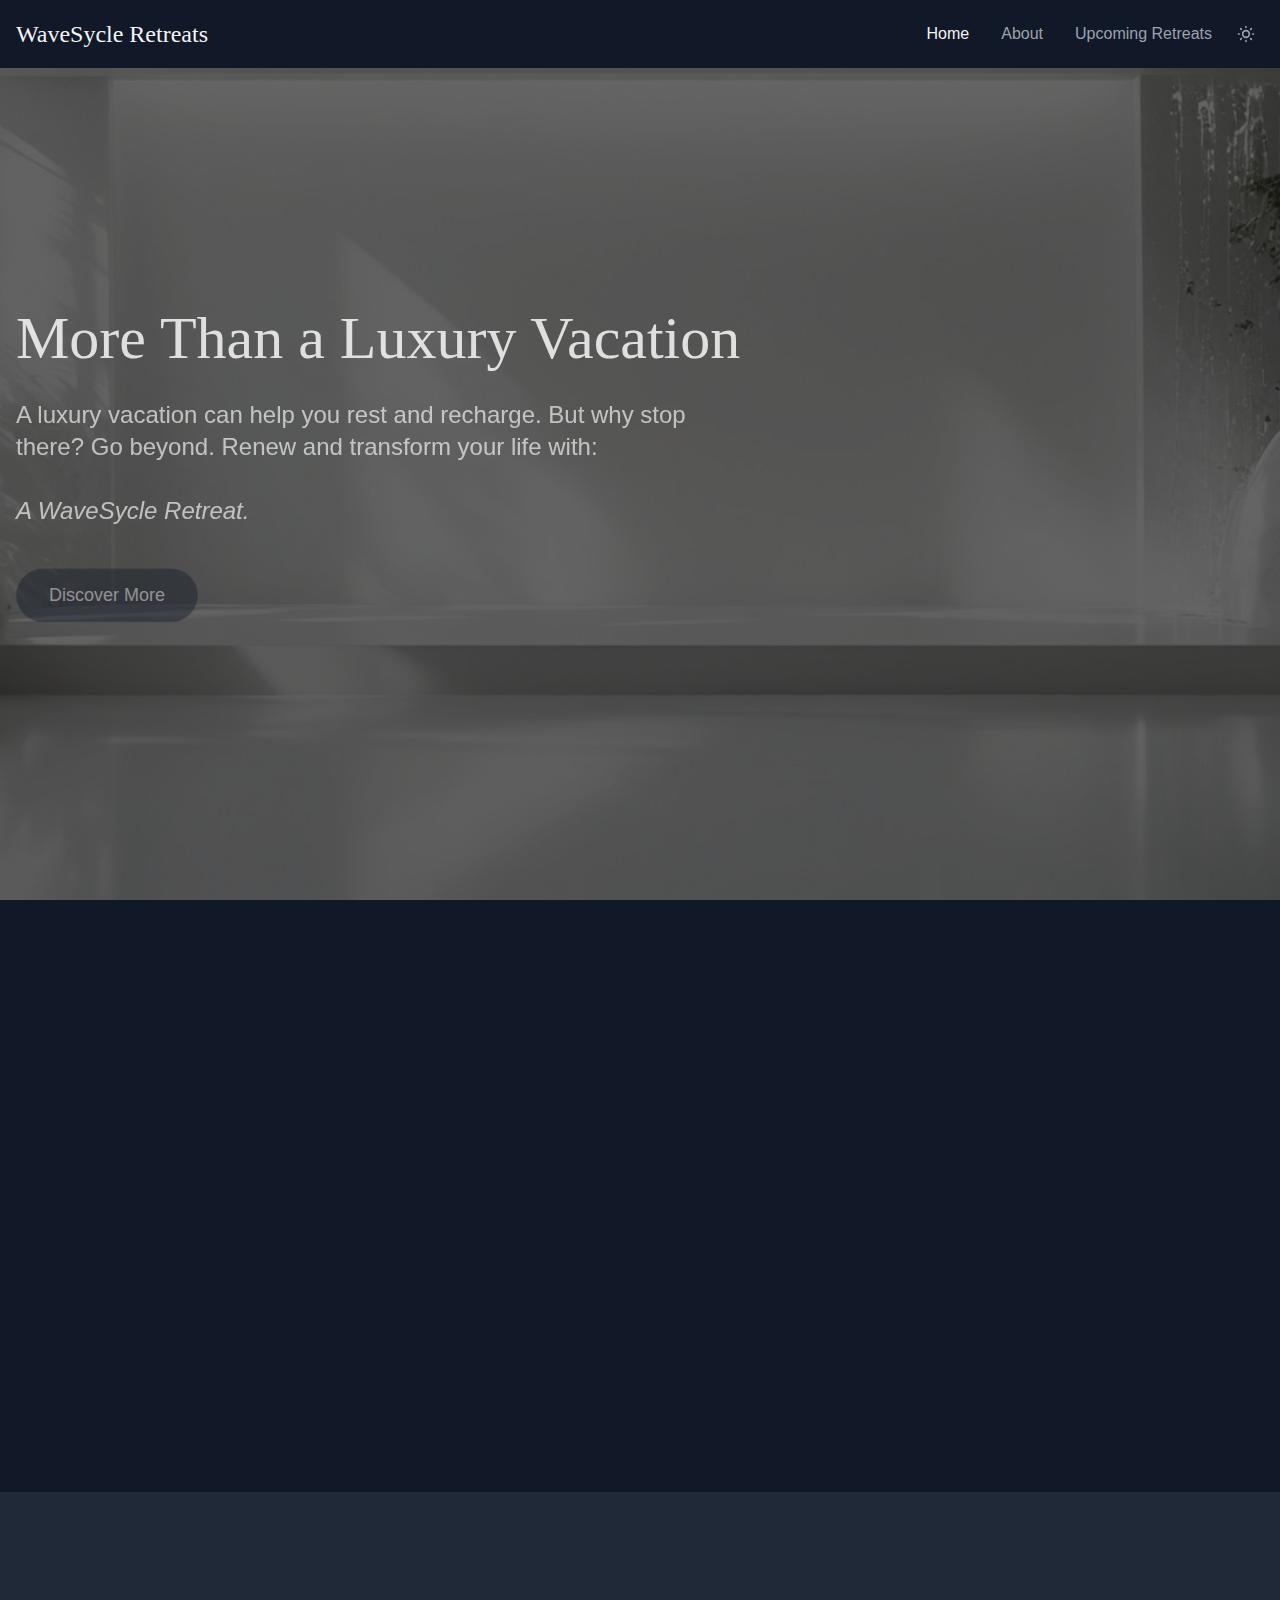
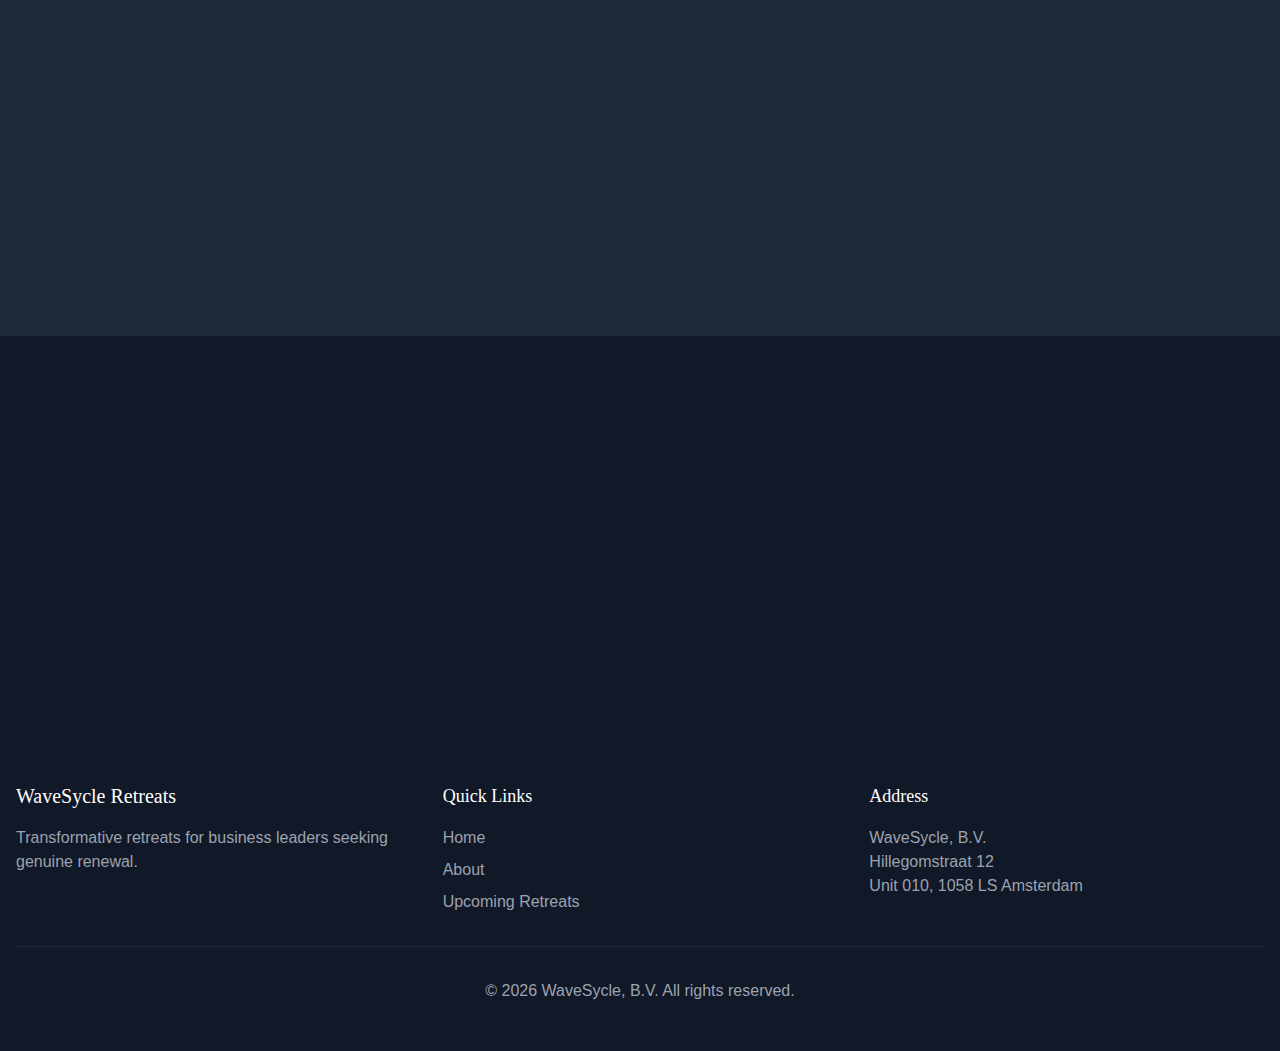
==== commit 407c9095: "Update website: Thu Mar 20 16:48:04 CET 2025" ====
--- a/release-preview/index.html
+++ b/release-preview/index.html
@@ -3,15 +3,15 @@
 <style>*,::backdrop,:after,:before{--tw-border-spacing-x:0;--tw-border-spacing-y:0;--tw-translate-x:0;--tw-translate-y:0;--tw-rotate:0;--tw-skew-x:0;--tw-skew-y:0;--tw-scale-x:1;--tw-scale-y:1;--tw-pan-x: ;--tw-pan-y: ;--tw-pinch-zoom: ;--tw-scroll-snap-strictness:proximity;--tw-gradient-from-position: ;--tw-gradient-via-position: ;--tw-gradient-to-position: ;--tw-ordinal: ;--tw-slashed-zero: ;--tw-numeric-figure: ;--tw-numeric-spacing: ;--tw-numeric-fraction: ;--tw-ring-inset: ;--tw-ring-offset-width:0px;--tw-ring-offset-color:#fff;--tw-ring-color:#3b82f680;--tw-ring-offset-shadow:0 0 #0000;--tw-ring-shadow:0 0 #0000;--tw-shadow:0 0 #0000;--tw-shadow-colored:0 0 #0000;--tw-blur: ;--tw-brightness: ;--tw-contrast: ;--tw-grayscale: ;--tw-hue-rotate: ;--tw-invert: ;--tw-saturate: ;--tw-sepia: ;--tw-drop-shadow: ;--tw-backdrop-blur: ;--tw-backdrop-brightness: ;--tw-backdrop-contrast: ;--tw-backdrop-grayscale: ;--tw-backdrop-hue-rotate: ;--tw-backdrop-invert: ;--tw-backdrop-opacity: ;--tw-backdrop-saturate: ;--tw-backdrop-sepia: ;--tw-contain-size: ;--tw-contain-layout: ;--tw-contain-paint: ;--tw-contain-style: }/*! tailwindcss v3.4.17 | MIT License | https://tailwindcss.com*/*,:after,:before{border:0 solid #e5e7eb;box-sizing:border-box}:after,:before{--tw-content:""}:host,html{line-height:1.5;-webkit-text-size-adjust:100%;font-family:ui-sans-serif,system-ui,sans-serif,Apple Color Emoji,Segoe UI Emoji,Segoe UI Symbol,Noto Color Emoji;font-feature-settings:normal;font-variation-settings:normal;-moz-tab-size:4;tab-size:4;-webkit-tap-highlight-color:transparent}body{line-height:inherit;margin:0}hr{border-top-width:1px;color:inherit;height:0}abbr:where([title]){-webkit-text-decoration:underline dotted;text-decoration:underline dotted}h1,h2,h3,h4,h5,h6{font-size:inherit;font-weight:inherit}a{color:inherit;text-decoration:inherit}b,strong{font-weight:bolder}code,kbd,pre,samp{font-family:ui-monospace,SFMono-Regular,Menlo,Monaco,Consolas,Liberation Mono,Courier New,monospace;font-feature-settings:normal;font-size:1em;font-variation-settings:normal}small{font-size:80%}sub,sup{font-size:75%;line-height:0;position:relative;vertical-align:initial}sub{bottom:-.25em}sup{top:-.5em}table{border-collapse:collapse;border-color:inherit;text-indent:0}button,input,optgroup,select,textarea{color:inherit;font-family:inherit;font-feature-settings:inherit;font-size:100%;font-variation-settings:inherit;font-weight:inherit;letter-spacing:inherit;line-height:inherit;margin:0;padding:0}button,select{text-transform:none}button,input:where([type=button]),input:where([type=reset]),input:where([type=submit]){-webkit-appearance:button;background-color:initial;background-image:none}:-moz-focusring{outline:auto}:-moz-ui-invalid{box-shadow:none}progress{vertical-align:initial}::-webkit-inner-spin-button,::-webkit-outer-spin-button{height:auto}[type=search]{-webkit-appearance:textfield;outline-offset:-2px}::-webkit-search-decoration{-webkit-appearance:none}::-webkit-file-upload-button{-webkit-appearance:button;font:inherit}summary{display:list-item}blockquote,dd,dl,figure,h1,h2,h3,h4,h5,h6,hr,p,pre{margin:0}fieldset{margin:0}fieldset,legend{padding:0}menu,ol,ul{list-style:none;margin:0;padding:0}dialog{padding:0}textarea{resize:vertical}input::placeholder,textarea::placeholder{color:#9ca3af;opacity:1}[role=button],button{cursor:pointer}:disabled{cursor:default}audio,canvas,embed,iframe,img,object,svg,video{display:block;vertical-align:middle}img,video{height:auto;max-width:100%}[hidden]:where(:not([hidden=until-found])){display:none}.container{width:100%}@media (min-width:640px){.container{max-width:640px}}@media (min-width:768px){.container{max-width:768px}}@media (min-width:1024px){.container{max-width:1024px}}@media (min-width:1280px){.container{max-width:1280px}}@media (min-width:1536px){.container{max-width:1536px}}.visible{visibility:visible}.fixed{position:fixed}.absolute{position:absolute}.relative{position:relative}.inset-0{top:0;right:0;bottom:0;left:0}.left-0{left:0}.right-0{right:0}.top-full{top:100%}.z-50{z-index:50}.mx-auto{margin-left:auto;margin-right:auto}.mb-1{margin-bottom:.25rem}.mb-12{margin-bottom:3rem}.mb-4{margin-bottom:1rem}.mb-6{margin-bottom:1.5rem}.mb-8{margin-bottom:2rem}.mr-2{margin-right:.5rem}.mt-8{margin-top:2rem}.block{display:block}.flex{display:flex}.grid{display:grid}.hidden{display:none}.h-0\.5{height:.125rem}.h-5{height:1.25rem}.h-64{height:16rem}.h-full{height:100%}.min-h-screen{min-height:100vh}.w-5{width:1.25rem}.w-6{width:1.5rem}.w-full{width:100%}.max-w-2xl{max-width:42rem}.max-w-3xl{max-width:48rem}.flex-grow{flex-grow:1}.origin-top{transform-origin:top}.scale-100{--tw-scale-x:1;--tw-scale-y:1}.scale-100,.scale-95{transform:translate(var(--tw-translate-x),var(--tw-translate-y)) rotate(var(--tw-rotate)) skew(var(--tw-skew-x)) skewY(var(--tw-skew-y)) scaleX(var(--tw-scale-x)) scaleY(var(--tw-scale-y))}.scale-95{--tw-scale-x:.95;--tw-scale-y:.95}.transform{transform:translate(var(--tw-translate-x),var(--tw-translate-y)) rotate(var(--tw-rotate)) skew(var(--tw-skew-x)) skewY(var(--tw-skew-y)) scaleX(var(--tw-scale-x)) scaleY(var(--tw-scale-y))}.grid-cols-1{grid-template-columns:repeat(1,minmax(0,1fr))}.flex-col{flex-direction:column}.items-center{align-items:center}.justify-center{justify-content:center}.justify-between{justify-content:space-between}.gap-12{gap:3rem}.gap-8{gap:2rem}.space-x-4>:not([hidden])~:not([hidden]){--tw-space-x-reverse:0;margin-left:calc(1rem*(1 - var(--tw-space-x-reverse)));margin-right:calc(1rem*var(--tw-space-x-reverse))}.space-x-8>:not([hidden])~:not([hidden]){--tw-space-x-reverse:0;margin-left:calc(2rem*(1 - var(--tw-space-x-reverse)));margin-right:calc(2rem*var(--tw-space-x-reverse))}.space-y-2>:not([hidden])~:not([hidden]){--tw-space-y-reverse:0;margin-bottom:calc(.5rem*var(--tw-space-y-reverse));margin-top:calc(.5rem*(1 - var(--tw-space-y-reverse)))}.overflow-hidden{overflow:hidden}.rounded-full{border-radius:9999px}.rounded-lg{border-radius:.5rem}.border{border-width:1px}.border-t{border-top-width:1px}.border-gray-800{--tw-border-opacity:1;border-color:rgb(31 41 55/var(--tw-border-opacity,1))}.border-secondary-bg{border-color:var(--secondary-bg)}.bg-black\/60{background-color:#0009}.bg-gray-900{--tw-bg-opacity:1;background-color:rgb(17 24 39/var(--tw-bg-opacity,1))}.bg-primary-bg{background-color:var(--primary-bg)}.bg-primary-text{background-color:var(--primary-text)}.bg-secondary-bg{background-color:var(--secondary-bg)}.bg-secondary-text{background-color:var(--secondary-text)}.object-cover{object-fit:cover}.p-2{padding:.5rem}.px-4{padding-left:1rem;padding-right:1rem}.px-8{padding-left:2rem;padding-right:2rem}.py-12{padding-bottom:3rem;padding-top:3rem}.py-2{padding-bottom:.5rem;padding-top:.5rem}.py-24{padding-bottom:6rem;padding-top:6rem}.py-3{padding-bottom:.75rem;padding-top:.75rem}.py-4{padding-bottom:1rem;padding-top:1rem}.pt-8{padding-top:2rem}.text-center{text-align:center}.font-serif{font-family:ui-serif,Georgia,Cambria,Times New Roman,Times,serif}.text-2xl{font-size:1.5rem;line-height:2rem}.text-3xl{font-size:1.875rem;line-height:2.25rem}.text-4xl{font-size:2.25rem;line-height:2.5rem}.text-lg{font-size:1.125rem}.text-lg,.text-xl{line-height:1.75rem}.text-xl{font-size:1.25rem}.font-bold{font-weight:700}.font-medium{font-weight:500}.italic{font-style:italic}.text-gray-400{--tw-text-opacity:1;color:rgb(156 163 175/var(--tw-text-opacity,1))}.text-gray-600{--tw-text-opacity:1;color:rgb(75 85 99/var(--tw-text-opacity,1))}.text-primary-bg{color:var(--primary-bg)}.text-primary-text{color:var(--primary-text)}.text-secondary-text{color:var(--secondary-text)}.text-white{--tw-text-opacity:1;color:rgb(255 255 255/var(--tw-text-opacity,1))}.opacity-0{opacity:0}.opacity-100{opacity:1}.shadow-lg{--tw-shadow:0 10px 15px -3px #0000001a,0 4px 6px -4px #0000001a;--tw-shadow-colored:0 10px 15px -3px var(--tw-shadow-color),0 4px 6px -4px var(--tw-shadow-color)}.shadow-lg,.shadow-md{box-shadow:var(--tw-ring-offset-shadow,0 0 #0000),var(--tw-ring-shadow,0 0 #0000),var(--tw-shadow)}.shadow-md{--tw-shadow:0 4px 6px -1px #0000001a,0 2px 4px -2px #0000001a;--tw-shadow-colored:0 4px 6px -1px var(--tw-shadow-color),0 2px 4px -2px var(--tw-shadow-color)}.shadow-xl{--tw-shadow:0 20px 25px -5px #0000001a,0 8px 10px -6px #0000001a;--tw-shadow-colored:0 20px 25px -5px var(--tw-shadow-color),0 8px 10px -6px var(--tw-shadow-color);box-shadow:var(--tw-ring-offset-shadow,0 0 #0000),var(--tw-ring-shadow,0 0 #0000),var(--tw-shadow)}.transition{transition-duration:.15s;transition-property:color,background-color,border-color,text-decoration-color,fill,stroke,opacity,box-shadow,transform,filter,-webkit-backdrop-filter;transition-property:color,background-color,border-color,text-decoration-color,fill,stroke,opacity,box-shadow,transform,filter,backdrop-filter;transition-property:color,background-color,border-color,text-decoration-color,fill,stroke,opacity,box-shadow,transform,filter,backdrop-filter,-webkit-backdrop-filter;transition-timing-function:cubic-bezier(.4,0,.2,1)}.transition-all{transition-duration:.15s;transition-property:all;transition-timing-function:cubic-bezier(.4,0,.2,1)}.transition-colors{transition-duration:.15s;transition-property:color,background-color,border-color,text-decoration-color,fill,stroke;transition-timing-function:cubic-bezier(.4,0,.2,1)}.transition-opacity{transition-duration:.15s;transition-property:opacity;transition-timing-function:cubic-bezier(.4,0,.2,1)}.duration-100{transition-duration:.1s}.duration-1000{transition-duration:1s}.duration-200{transition-duration:.2s}.duration-300{transition-duration:.3s}.ease-in{transition-timing-function:cubic-bezier(.4,0,1,1)}.ease-out{transition-timing-function:cubic-bezier(0,0,.2,1)}.hover\:border-accent-hover:hover{border-color:var(--accent-hover)}.hover\:border-primary-text:hover{border-color:var(--primary-text)}.hover\:bg-accent:hover{background-color:var(--accent)}.hover\:bg-primary-text:hover{background-color:var(--primary-text)}.hover\:bg-secondary-bg:hover{background-color:var(--secondary-bg)}.hover\:text-primary-bg:hover{color:var(--primary-bg)}.hover\:text-primary-text:hover{color:var(--primary-text)}.hover\:text-white:hover{--tw-text-opacity:1;color:rgb(255 255 255/var(--tw-text-opacity,1))}@media (min-width:768px){.md\:flex{display:flex}.md\:hidden{display:none}.md\:grid-cols-3{grid-template-columns:repeat(3,minmax(0,1fr))}.md\:text-2xl{font-size:1.5rem;line-height:2rem}.md\:text-4xl{font-size:2.25rem;line-height:2.5rem}.md\:text-6xl{font-size:3.75rem;line-height:1}}</style>
 <style>@tailwind base;@tailwind components;@tailwind utilities;body{background-color:var(--primary-bg)}*,:after,:before{--tw-border-spacing-x:0;--tw-border-spacing-y:0;--tw-translate-x:0;--tw-translate-y:0;--tw-rotate:0;--tw-skew-x:0;--tw-skew-y:0;--tw-scale-x:1;--tw-scale-y:1;--tw-pan-x: ;--tw-pan-y: ;--tw-pinch-zoom: ;--tw-scroll-snap-strictness:proximity;--tw-gradient-from-position: ;--tw-gradient-via-position: ;--tw-gradient-to-position: ;--tw-ordinal: ;--tw-slashed-zero: ;--tw-numeric-figure: ;--tw-numeric-spacing: ;--tw-numeric-fraction: ;--tw-ring-inset: ;--tw-ring-offset-width:0px;--tw-ring-offset-color:#fff;--tw-ring-color:rgba(59,130,246,.5);--tw-ring-offset-shadow:0 0 #0000;--tw-ring-shadow:0 0 #0000;--tw-shadow:0 0 #0000;--tw-shadow-colored:0 0 #0000;--tw-blur: ;--tw-brightness: ;--tw-contrast: ;--tw-grayscale: ;--tw-hue-rotate: ;--tw-invert: ;--tw-saturate: ;--tw-sepia: ;--tw-drop-shadow: ;--tw-backdrop-blur: ;--tw-backdrop-brightness: ;--tw-backdrop-contrast: ;--tw-backdrop-grayscale: ;--tw-backdrop-hue-rotate: ;--tw-backdrop-invert: ;--tw-backdrop-opacity: ;--tw-backdrop-saturate: ;--tw-backdrop-sepia: ;--tw-contain-size: ;--tw-contain-layout: ;--tw-contain-paint: ;--tw-contain-style: }::backdrop{--tw-border-spacing-x:0;--tw-border-spacing-y:0;--tw-translate-x:0;--tw-translate-y:0;--tw-rotate:0;--tw-skew-x:0;--tw-skew-y:0;--tw-scale-x:1;--tw-scale-y:1;--tw-pan-x: ;--tw-pan-y: ;--tw-pinch-zoom: ;--tw-scroll-snap-strictness:proximity;--tw-gradient-from-position: ;--tw-gradient-via-position: ;--tw-gradient-to-position: ;--tw-ordinal: ;--tw-slashed-zero: ;--tw-numeric-figure: ;--tw-numeric-spacing: ;--tw-numeric-fraction: ;--tw-ring-inset: ;--tw-ring-offset-width:0px;--tw-ring-offset-color:#fff;--tw-ring-color:rgba(59,130,246,.5);--tw-ring-offset-shadow:0 0 #0000;--tw-ring-shadow:0 0 #0000;--tw-shadow:0 0 #0000;--tw-shadow-colored:0 0 #0000;--tw-blur: ;--tw-brightness: ;--tw-contrast: ;--tw-grayscale: ;--tw-hue-rotate: ;--tw-invert: ;--tw-saturate: ;--tw-sepia: ;--tw-drop-shadow: ;--tw-backdrop-blur: ;--tw-backdrop-brightness: ;--tw-backdrop-contrast: ;--tw-backdrop-grayscale: ;--tw-backdrop-hue-rotate: ;--tw-backdrop-invert: ;--tw-backdrop-opacity: ;--tw-backdrop-saturate: ;--tw-backdrop-sepia: ;--tw-contain-size: ;--tw-contain-layout: ;--tw-contain-paint: ;--tw-contain-style: }/*! tailwindcss v3.4.17 | MIT License | https://tailwindcss.com*/*,:after,:before{border:0 solid #e5e7eb;box-sizing:border-box}:after,:before{--tw-content:""}:host,html{line-height:1.5;-webkit-text-size-adjust:100%;font-family:ui-sans-serif,system-ui,sans-serif,Apple Color Emoji,Segoe UI Emoji,Segoe UI Symbol,Noto Color Emoji;font-feature-settings:normal;font-variation-settings:normal;-moz-tab-size:4;-o-tab-size:4;tab-size:4;-webkit-tap-highlight-color:transparent}body{line-height:inherit;margin:0}hr{border-top-width:1px;color:inherit;height:0}abbr:where([title]){-webkit-text-decoration:underline dotted;text-decoration:underline dotted}h1,h2,h3,h4,h5,h6{font-size:inherit;font-weight:inherit}a{color:inherit;text-decoration:inherit}b,strong{font-weight:bolder}code,kbd,pre,samp{font-family:ui-monospace,SFMono-Regular,Menlo,Monaco,Consolas,Liberation Mono,Courier New,monospace;font-feature-settings:normal;font-size:1em;font-variation-settings:normal}small{font-size:80%}sub,sup{font-size:75%;line-height:0;position:relative;vertical-align:baseline}sub{bottom:-.25em}sup{top:-.5em}table{border-collapse:collapse;border-color:inherit;text-indent:0}button,input,optgroup,select,textarea{color:inherit;font-family:inherit;font-feature-settings:inherit;font-size:100%;font-variation-settings:inherit;font-weight:inherit;letter-spacing:inherit;line-height:inherit;margin:0;padding:0}button,select{text-transform:none}button,input:where([type=button]),input:where([type=reset]),input:where([type=submit]){-webkit-appearance:button;background-color:transparent;background-image:none}:-moz-focusring{outline:auto}:-moz-ui-invalid{box-shadow:none}progress{vertical-align:baseline}::-webkit-inner-spin-button,::-webkit-outer-spin-button{height:auto}[type=search]{-webkit-appearance:textfield;outline-offset:-2px}::-webkit-search-decoration{-webkit-appearance:none}::-webkit-file-upload-button{-webkit-appearance:button;font:inherit}summary{display:list-item}blockquote,dd,dl,figure,h1,h2,h3,h4,h5,h6,hr,p,pre{margin:0}fieldset{margin:0}fieldset,legend{padding:0}menu,ol,ul{list-style:none;margin:0;padding:0}dialog{padding:0}textarea{resize:vertical}input::-moz-placeholder,textarea::-moz-placeholder{color:#9ca3af;opacity:1}input::placeholder,textarea::placeholder{color:#9ca3af;opacity:1}[role=button],button{cursor:pointer}:disabled{cursor:default}audio,canvas,embed,iframe,img,object,svg,video{display:block;vertical-align:middle}img,video{height:auto;max-width:100%}[hidden]:where(:not([hidden=until-found])){display:none}:root{--primary-bg:#111827;--secondary-bg:#1f2937;--primary-text:#f3f4f6;--secondary-text:#9ca3af;--accent:#94a3b8;--accent-hover:#64748b}.light{--primary-bg:#fff;--secondary-bg:#f3f4f6;--primary-text:#111827;--secondary-text:#4b5563;--accent:#475569;--accent-hover:#334155}html{background-color:var(--background-primary);color:var(--text-primary);font-family:Inter,sans-serif;transition-duration:.3s;transition-property:color,background-color,border-color,text-decoration-color,fill,stroke;transition-timing-function:cubic-bezier(.4,0,.2,1)}.font-serif,h1,h2,h3,h4,h5,h6{font-family:Cormorant Garamond,serif}.container{width:100%}@media (min-width:640px){.container{max-width:640px}}@media (min-width:768px){.container{max-width:768px}}@media (min-width:1024px){.container{max-width:1024px}}@media (min-width:1280px){.container{max-width:1280px}}@media (min-width:1536px){.container{max-width:1536px}}.visible{visibility:visible}.fixed{position:fixed}.absolute{position:absolute}.relative{position:relative}.inset-0{top:0;right:0;bottom:0;left:0}.left-0{left:0}.right-0{right:0}.top-full{top:100%}.z-50{z-index:50}.mx-auto{margin-left:auto;margin-right:auto}.mb-1{margin-bottom:.25rem}.mb-12{margin-bottom:3rem}.mb-4{margin-bottom:1rem}.mb-6{margin-bottom:1.5rem}.mb-8{margin-bottom:2rem}.mr-2{margin-right:.5rem}.mt-8{margin-top:2rem}.block{display:block}.flex{display:flex}.grid{display:grid}.hidden{display:none}.h-0\.5{height:.125rem}.h-5{height:1.25rem}.h-64{height:16rem}.h-full{height:100%}.min-h-screen{min-height:100vh}.w-5{width:1.25rem}.w-6{width:1.5rem}.w-full{width:100%}.max-w-2xl{max-width:42rem}.max-w-3xl{max-width:48rem}.flex-grow{flex-grow:1}.origin-top{transform-origin:top}.scale-100{--tw-scale-x:1;--tw-scale-y:1}.scale-100,.scale-95{transform:translate(var(--tw-translate-x),var(--tw-translate-y)) rotate(var(--tw-rotate)) skew(var(--tw-skew-x)) skewY(var(--tw-skew-y)) scaleX(var(--tw-scale-x)) scaleY(var(--tw-scale-y))}.scale-95{--tw-scale-x:.95;--tw-scale-y:.95}.transform{transform:translate(var(--tw-translate-x),var(--tw-translate-y)) rotate(var(--tw-rotate)) skew(var(--tw-skew-x)) skewY(var(--tw-skew-y)) scaleX(var(--tw-scale-x)) scaleY(var(--tw-scale-y))}.grid-cols-1{grid-template-columns:repeat(1,minmax(0,1fr))}.flex-col{flex-direction:column}.items-center{align-items:center}.justify-center{justify-content:center}.justify-between{justify-content:space-between}.gap-12{gap:3rem}.gap-8{gap:2rem}.space-x-4>:not([hidden])~:not([hidden]){--tw-space-x-reverse:0;margin-left:calc(1rem*(1 - var(--tw-space-x-reverse)));margin-right:calc(1rem*var(--tw-space-x-reverse))}.space-x-8>:not([hidden])~:not([hidden]){--tw-space-x-reverse:0;margin-left:calc(2rem*(1 - var(--tw-space-x-reverse)));margin-right:calc(2rem*var(--tw-space-x-reverse))}.space-y-2>:not([hidden])~:not([hidden]){--tw-space-y-reverse:0;margin-bottom:calc(.5rem*var(--tw-space-y-reverse));margin-top:calc(.5rem*(1 - var(--tw-space-y-reverse)))}.overflow-hidden{overflow:hidden}.rounded-full{border-radius:9999px}.rounded-lg{border-radius:.5rem}.border{border-width:1px}.border-t{border-top-width:1px}.border-gray-800{--tw-border-opacity:1;border-color:rgb(31 41 55/var(--tw-border-opacity,1))}.border-secondary-bg{border-color:var(--secondary-bg)}.bg-black\/60{background-color:#0009}.bg-gray-900{--tw-bg-opacity:1;background-color:rgb(17 24 39/var(--tw-bg-opacity,1))}.bg-primary-bg{background-color:var(--primary-bg)}.bg-primary-text{background-color:var(--primary-text)}.bg-secondary-bg{background-color:var(--secondary-bg)}.bg-secondary-text{background-color:var(--secondary-text)}.object-cover{-o-object-fit:cover;object-fit:cover}.p-2{padding:.5rem}.px-4{padding-left:1rem;padding-right:1rem}.px-8{padding-left:2rem;padding-right:2rem}.py-12{padding-bottom:3rem;padding-top:3rem}.py-2{padding-bottom:.5rem;padding-top:.5rem}.py-24{padding-bottom:6rem;padding-top:6rem}.py-3{padding-bottom:.75rem;padding-top:.75rem}.py-4{padding-bottom:1rem;padding-top:1rem}.pt-8{padding-top:2rem}.text-center{text-align:center}.font-serif{font-family:ui-serif,Georgia,Cambria,Times New Roman,Times,serif}.text-2xl{font-size:1.5rem;line-height:2rem}.text-3xl{font-size:1.875rem;line-height:2.25rem}.text-4xl{font-size:2.25rem;line-height:2.5rem}.text-lg{font-size:1.125rem}.text-lg,.text-xl{line-height:1.75rem}.text-xl{font-size:1.25rem}.font-bold{font-weight:700}.font-medium{font-weight:500}.italic{font-style:italic}.text-gray-400{--tw-text-opacity:1;color:rgb(156 163 175/var(--tw-text-opacity,1))}.text-gray-600{--tw-text-opacity:1;color:rgb(75 85 99/var(--tw-text-opacity,1))}.text-primary-bg{color:var(--primary-bg)}.text-primary-text{color:var(--primary-text)}.text-secondary-text{color:var(--secondary-text)}.text-white{--tw-text-opacity:1;color:rgb(255 255 255/var(--tw-text-opacity,1))}.opacity-0{opacity:0}.opacity-100{opacity:1}.shadow-lg{--tw-shadow:0 10px 15px -3px rgba(0,0,0,.1),0 4px 6px -4px rgba(0,0,0,.1);--tw-shadow-colored:0 10px 15px -3px var(--tw-shadow-color),0 4px 6px -4px var(--tw-shadow-color)}.shadow-lg,.shadow-md{box-shadow:var(--tw-ring-offset-shadow,0 0 #0000),var(--tw-ring-shadow,0 0 #0000),var(--tw-shadow)}.shadow-md{--tw-shadow:0 4px 6px -1px rgba(0,0,0,.1),0 2px 4px -2px rgba(0,0,0,.1);--tw-shadow-colored:0 4px 6px -1px var(--tw-shadow-color),0 2px 4px -2px var(--tw-shadow-color)}.shadow-xl{--tw-shadow:0 20px 25px -5px rgba(0,0,0,.1),0 8px 10px -6px rgba(0,0,0,.1);--tw-shadow-colored:0 20px 25px -5px var(--tw-shadow-color),0 8px 10px -6px var(--tw-shadow-color);box-shadow:var(--tw-ring-offset-shadow,0 0 #0000),var(--tw-ring-shadow,0 0 #0000),var(--tw-shadow)}.transition{transition-duration:.15s;transition-property:color,background-color,border-color,text-decoration-color,fill,stroke,opacity,box-shadow,transform,filter,-webkit-backdrop-filter;transition-property:color,background-color,border-color,text-decoration-color,fill,stroke,opacity,box-shadow,transform,filter,backdrop-filter;transition-property:color,background-color,border-color,text-decoration-color,fill,stroke,opacity,box-shadow,transform,filter,backdrop-filter,-webkit-backdrop-filter;transition-timing-function:cubic-bezier(.4,0,.2,1)}.transition-all{transition-duration:.15s;transition-property:all;transition-timing-function:cubic-bezier(.4,0,.2,1)}.transition-colors{transition-duration:.15s;transition-property:color,background-color,border-color,text-decoration-color,fill,stroke;transition-timing-function:cubic-bezier(.4,0,.2,1)}.transition-opacity{transition-duration:.15s;transition-property:opacity;transition-timing-function:cubic-bezier(.4,0,.2,1)}.duration-100{transition-duration:.1s}.duration-1000{transition-duration:1s}.duration-200{transition-duration:.2s}.duration-300{transition-duration:.3s}.ease-in{transition-timing-function:cubic-bezier(.4,0,1,1)}.ease-out{transition-timing-function:cubic-bezier(0,0,.2,1)}html{scroll-behavior:smooth}.fade-enter-active,.fade-leave-active{transition:opacity 2.5s ease}.fade-enter-from,.fade-leave-to{opacity:0}[v-cloak]{display:none}.hover\:border-accent-hover:hover{border-color:var(--accent-hover)}.hover\:border-primary-text:hover{border-color:var(--primary-text)}.hover\:bg-accent:hover{background-color:var(--accent)}.hover\:bg-primary-text:hover{background-color:var(--primary-text)}.hover\:bg-secondary-bg:hover{background-color:var(--secondary-bg)}.hover\:text-primary-bg:hover{color:var(--primary-bg)}.hover\:text-primary-text:hover{color:var(--primary-text)}.hover\:text-white:hover{--tw-text-opacity:1;color:rgb(255 255 255/var(--tw-text-opacity,1))}@media (min-width:768px){.md\:flex{display:flex}.md\:hidden{display:none}.md\:grid-cols-3{grid-template-columns:repeat(3,minmax(0,1fr))}.md\:text-2xl{font-size:1.5rem;line-height:2rem}.md\:text-4xl{font-size:2.25rem;line-height:2.5rem}.md\:text-6xl{font-size:3.75rem;line-height:1}}</style>
 <style>[v-cloak]{display:none}</style>
-<link rel="preload" as="fetch" crossorigin="anonymous" href="/release-preview/_payload.json?08312223-30d9-41fd-b653-d5fefe793d81">
-<link rel="modulepreload" as="script" crossorigin href="/_nuxt/d0xfu41m.js">
-<link rel="modulepreload" as="script" crossorigin href="/_nuxt/Px3HZsiD.js">
+<link rel="preload" as="fetch" crossorigin="anonymous" href="/release-preview/_payload.json?3a5e92a4-1ece-4a88-bd56-5b2a0b5b3e64">
+<link rel="modulepreload" as="script" crossorigin href="/_nuxt/S_B3hKPk.js">
+<link rel="modulepreload" as="script" crossorigin href="/_nuxt/DIdpZo3d.js">
 <link rel="modulepreload" as="script" crossorigin href="/_nuxt/Bp8vZzLd.js">
-<link rel="modulepreload" as="script" crossorigin href="/_nuxt/B0IJFos3.js">
-<link rel="modulepreload" as="script" crossorigin href="/_nuxt/CjkylpP_.js">
-<link rel="preload" as="fetch" fetchpriority="low" crossorigin="anonymous" href="/_nuxt/builds/meta/08312223-30d9-41fd-b653-d5fefe793d81.json">
-<link rel="prefetch" as="script" crossorigin href="/_nuxt/CR1jWJEt.js">
-<link rel="prefetch" as="script" crossorigin href="/_nuxt/BL4taTnZ.js">
+<link rel="modulepreload" as="script" crossorigin href="/_nuxt/B0jG_VmH.js">
+<link rel="modulepreload" as="script" crossorigin href="/_nuxt/BcSv9idR.js">
+<link rel="preload" as="fetch" fetchpriority="low" crossorigin="anonymous" href="/_nuxt/builds/meta/3a5e92a4-1ece-4a88-bd56-5b2a0b5b3e64.json">
+<link rel="prefetch" as="script" crossorigin href="/_nuxt/COP0AqfJ.js">
+<link rel="prefetch" as="script" crossorigin href="/_nuxt/XI6XqanD.js">
 <meta name="description" content>
-<script type="module" src="/_nuxt/d0xfu41m.js" crossorigin></script></head><body><div id="__nuxt"><div class="dark"><!--[--><div class="min-h-screen flex flex-col dark"><header class="fixed w-full bg-primary-bg z-50 transition-all duration-300"><nav class="container mx-auto px-4 py-4"><div class="flex items-center justify-between"><a href="/" class="text-2xl font-serif text-primary-text">WaveSycle Retreats</a><div class="flex items-center space-x-4"><div class="hidden md:flex space-x-8"><!--[--><a aria-current="page" href="/release-preview/" class="router-link-active router-link-exact-active text-primary-text hover:text-primary-text transition-colors">Home</a><a href="/release-preview/about" class="text-secondary-text hover:text-primary-text transition-colors">About</a><a href="/release-preview/retreats" class="text-secondary-text hover:text-primary-text transition-colors">Upcoming Retreats</a><!--]--></div><button class="p-2 rounded-full hover:bg-secondary-bg transition-colors" aria-label="Toggle theme"><svg xmlns="http://www.w3.org/2000/svg" class="h-5 w-5 text-secondary-text" fill="none" viewBox="0 0 24 24" stroke="currentColor"><path stroke-linecap="round" stroke-linejoin="round" stroke-width="2" d="M12 3v1m0 16v1m9-9h-1M4 12H3m15.364 6.364l-.707-.707M6.343 6.343l-.707-.707m12.728 0l-.707.707M6.343 17.657l-.707.707M16 12a4 4 0 11-8 0 4 4 0 018 0z"></path></svg></button><button class="md:hidden p-2"><span class="block w-6 h-0.5 bg-secondary-text mb-1"></span><span class="block w-6 h-0.5 bg-secondary-text mb-1"></span><span class="block w-6 h-0.5 bg-secondary-text"></span></button></div></div><!----></nav></header><main class="flex-grow"><!--[--><div><div class="hidden"><section class="min-h-screen flex items-center relative overflow-hidden"><img src="/img/placeholders/minimalist-indoor-scene.jpg" alt="Luxury retreat location" class="absolute inset-0 w-full h-full object-cover"><div class="absolute inset-0 bg-black/60"></div><div class="container mx-auto px-4 relative"><h1 class="text-4xl md:text-6xl font-serif mb-6 text-white">More Than a Luxury Vacation</h1><p class="text-xl md:text-2xl max-w-2xl mb-8 text-white">A luxury vacation can help you rest and recharge. But why stop there? Go beyond. Renew and transform your life with:<br><br><em>A WaveSycle Retreat.</em></p><button class="bg-primary-bg text-primary-text border border-secondary-bg px-8 py-3 rounded-full text-lg font-medium hover:bg-primary-text hover:border-primary-text hover:text-primary-bg transition-colors"> Discover More </button></div></section><section class="py-24 bg-gray-900"><div class="container mx-auto px-4"><div class="grid grid-cols-1 md:grid-cols-3 gap-12"><!--[--><div class="text-center"><div class="mb-6"><img src="https://images.unsplash.com/photo-1506126613408-eca07ce68773?auto=format&amp;fit=crop&amp;w=800" alt="Beyond Relaxation" class="w-full h-64 object-cover rounded-lg shadow-xl" loading="lazy"></div><h3 class="text-2xl font-serif mb-4 text-primary-text">Beyond Relaxation</h3><p class="text-secondary-text">Our retreats go deeper than surface-level relaxation, addressing the root causes of burnout.</p></div><div class="text-center"><div class="mb-6"><img src="https://images.unsplash.com/photo-1507494924047-60b8ee826ca9?auto=format&amp;fit=crop&amp;w=800" alt="Holistic Transformation" class="w-full h-64 object-cover rounded-lg shadow-xl" loading="lazy"></div><h3 class="text-2xl font-serif mb-4 text-primary-text">Holistic Transformation</h3><p class="text-secondary-text">Combine luxury accommodations with transformative practices, including executive coaching, mindfulness training, and stress management techniques.</p></div><div class="text-center"><div class="mb-6"><img src="https://images.unsplash.com/photo-1509600110300-21b9d5fedeb7?auto=format&amp;fit=crop&amp;w=800" alt="Lasting Change" class="w-full h-64 object-cover rounded-lg shadow-xl" loading="lazy"></div><h3 class="text-2xl font-serif mb-4 text-primary-text">Lasting Change</h3><p class="text-secondary-text">Leave with practical tools and a renewed understanding of your own self, to guide you as return to a high-pressure business environment.</p></div><!--]--></div></div></section><section class="py-24 bg-secondary-bg"><div class="container mx-auto px-4"><div class="max-w-3xl mx-auto text-center" delay="100"><h2 class="text-3xl md:text-4xl font-serif mb-12 text-primary-text">Releasing Difficult Emotions</h2><blockquote class="text-xl text-secondary-text mb-8 italic"> &quot;After years of needless pain and struggle, I finally found a way to let it all go. Now I live my life to help others discover the simplicity of releasing, and to master the subtleties of it. Come, join us at our next retreat!&quot; </blockquote><cite class="block"><span class="text-primary-text font-medium">Erinala</span><br><span class="text-secondary-text">Director of WaveSycle, B.V.</span></cite></div></div></section><section class="py-24 bg-primary-bg"><div class="container mx-auto px-4 text-center"><div class="" delay="100"><h2 class="text-3xl md:text-4xl font-serif mb-6 text-primary-text">Ready to Begin Your Journey?</h2><p class="text-xl text-secondary-text mb-8 max-w-2xl mx-auto"> Join our next retreat and discover what true renewal feels like. Limited spots available to ensure an intimate, transformative experience. </p><button class="bg-primary-text text-primary-bg border border-secondary-bg px-8 py-3 rounded-full text-lg font-medium hover:bg-accent hover:border-accent-hover transition-colors"> Reserve Your Spot </button></div></div></section></div><span></span></div><!--]--></main><div class="hidden"><footer class="bg-gray-900 text-white py-12"><div class="container mx-auto px-4"><div class="grid grid-cols-1 md:grid-cols-3 gap-8"><div><h3 class="text-xl font-serif mb-4">WaveSycle Retreats</h3><p class="text-gray-400">Transformative retreats for business leaders seeking genuine renewal.</p></div><div><h4 class="text-lg mb-4">Quick Links</h4><ul class="space-y-2"><!--[--><li><a aria-current="page" href="/release-preview/" class="router-link-active router-link-exact-active text-gray-400 hover:text-white transition-colors">Home</a></li><li><a href="/release-preview/about" class="text-gray-400 hover:text-white transition-colors">About</a></li><li><a href="/release-preview/retreats" class="text-gray-400 hover:text-white transition-colors">Upcoming Retreats</a></li><!--]--></ul></div><div><h4 class="text-lg mb-4">Address</h4><p class="text-gray-400">WaveSycle, B.V.</p><p class="text-gray-400">Hillegomstraat 12</p><p class="text-gray-400">Unit 010, 1058 LS Amsterdam</p></div></div><div class="mt-8 pt-8 border-t border-gray-800 text-center text-gray-400"><p>© 2025 WaveSycle, B.V. All rights reserved.</p></div></div></footer></div><span></span></div><!--]--></div></div><div id="teleports"></div><script type="application/json" data-nuxt-data="nuxt-app" data-ssr="true" id="__NUXT_DATA__" data-src="/release-preview/_payload.json?08312223-30d9-41fd-b653-d5fefe793d81">[{"state":1,"once":3,"_errors":4,"serverRendered":6,"path":7,"prerenderedAt":8},["Reactive",2],{},["Set"],["ShallowReactive",5],{},true,"/release-preview/",1742467325201]</script>
-<script>window.__NUXT__={};window.__NUXT__.config={public:{previewSecret:"release",isGenerating:false,motion:{}},app:{baseURL:"/",buildId:"08312223-30d9-41fd-b653-d5fefe793d81",buildAssetsDir:"/_nuxt/",cdnURL:""}}</script></body></html>+<script type="module" src="/_nuxt/S_B3hKPk.js" crossorigin></script></head><body><div id="__nuxt"><div class="dark"><!--[--><div class="min-h-screen flex flex-col dark"><header class="fixed w-full bg-primary-bg z-50 transition-all duration-300"><nav class="container mx-auto px-4 py-4"><div class="flex items-center justify-between"><a href="/" class="text-2xl font-serif text-primary-text">WaveSycle Retreats</a><div class="flex items-center space-x-4"><div class="hidden md:flex space-x-8"><!--[--><a aria-current="page" href="/release-preview/" class="router-link-active router-link-exact-active text-primary-text hover:text-primary-text transition-colors">Home</a><a href="/release-preview/about" class="text-secondary-text hover:text-primary-text transition-colors">About</a><a href="/release-preview/retreats" class="text-secondary-text hover:text-primary-text transition-colors">Upcoming Retreats</a><!--]--></div><button class="p-2 rounded-full hover:bg-secondary-bg transition-colors" aria-label="Toggle theme"><svg xmlns="http://www.w3.org/2000/svg" class="h-5 w-5 text-secondary-text" fill="none" viewBox="0 0 24 24" stroke="currentColor"><path stroke-linecap="round" stroke-linejoin="round" stroke-width="2" d="M12 3v1m0 16v1m9-9h-1M4 12H3m15.364 6.364l-.707-.707M6.343 6.343l-.707-.707m12.728 0l-.707.707M6.343 17.657l-.707.707M16 12a4 4 0 11-8 0 4 4 0 018 0z"></path></svg></button><button class="md:hidden p-2"><span class="block w-6 h-0.5 bg-secondary-text mb-1"></span><span class="block w-6 h-0.5 bg-secondary-text mb-1"></span><span class="block w-6 h-0.5 bg-secondary-text"></span></button></div></div><!----></nav></header><main class="flex-grow"><!--[--><div><div class="hidden"><section class="min-h-screen flex items-center relative overflow-hidden"><img src="/img/placeholders/minimalist-indoor-scene.jpg" alt="Luxury retreat location" class="absolute inset-0 w-full h-full object-cover"><div class="absolute inset-0 bg-black/60"></div><div class="container mx-auto px-4 relative"><h1 class="text-4xl md:text-6xl font-serif mb-6 text-white">More Than a Luxury Vacation</h1><p class="text-xl md:text-2xl max-w-2xl mb-8 text-white">A luxury vacation can help you rest and recharge. But why stop there? Go beyond. Renew and transform your life with:<br><br><em>A WaveSycle Retreat.</em></p><button class="bg-primary-bg text-primary-text border border-secondary-bg px-8 py-3 rounded-full text-lg font-medium hover:bg-primary-text hover:border-primary-text hover:text-primary-bg transition-colors"> Discover More </button></div></section><section class="py-24 bg-gray-900"><div class="container mx-auto px-4"><div class="grid grid-cols-1 md:grid-cols-3 gap-12"><!--[--><div class="text-center"><div class="mb-6"><img src="https://images.unsplash.com/photo-1506126613408-eca07ce68773?auto=format&amp;fit=crop&amp;w=800" alt="Beyond Relaxation" class="w-full h-64 object-cover rounded-lg shadow-xl" loading="lazy"></div><h3 class="text-2xl font-serif mb-4 text-primary-text">Beyond Relaxation</h3><p class="text-secondary-text">Our retreats go deeper than surface-level relaxation, addressing the root causes of burnout.</p></div><div class="text-center"><div class="mb-6"><img src="https://images.unsplash.com/photo-1507494924047-60b8ee826ca9?auto=format&amp;fit=crop&amp;w=800" alt="Holistic Transformation" class="w-full h-64 object-cover rounded-lg shadow-xl" loading="lazy"></div><h3 class="text-2xl font-serif mb-4 text-primary-text">Holistic Transformation</h3><p class="text-secondary-text">Combine luxury accommodations with transformative practices, including executive coaching, mindfulness training, and stress management techniques.</p></div><div class="text-center"><div class="mb-6"><img src="https://images.unsplash.com/photo-1509600110300-21b9d5fedeb7?auto=format&amp;fit=crop&amp;w=800" alt="Lasting Change" class="w-full h-64 object-cover rounded-lg shadow-xl" loading="lazy"></div><h3 class="text-2xl font-serif mb-4 text-primary-text">Lasting Change</h3><p class="text-secondary-text">Leave with practical tools and a renewed understanding of your own self, to guide you as return to a high-pressure business environment.</p></div><!--]--></div></div></section><section class="py-24 bg-secondary-bg"><div class="container mx-auto px-4"><div class="max-w-3xl mx-auto text-center" delay="100"><h2 class="text-3xl md:text-4xl font-serif mb-12 text-primary-text">Releasing Difficult Emotions</h2><blockquote class="text-xl text-secondary-text mb-8 italic"> &quot;After years of needless pain and struggle, I finally found a way to let it all go. Now I live my life to help others discover the simplicity of releasing, and to master the subtleties of it. Come, join us at our next retreat!&quot; </blockquote><cite class="block"><span class="text-primary-text font-medium">Erinala</span><br><span class="text-secondary-text">Director of WaveSycle, B.V.</span></cite></div></div></section><section class="py-24 bg-primary-bg"><div class="container mx-auto px-4 text-center"><div class="" delay="100"><h2 class="text-3xl md:text-4xl font-serif mb-6 text-primary-text">Ready to Begin Your Journey?</h2><p class="text-xl text-secondary-text mb-8 max-w-2xl mx-auto"> Join our next retreat and discover what true renewal feels like. Limited spots available to ensure an intimate, transformative experience. </p><button class="bg-primary-text text-primary-bg border border-secondary-bg px-8 py-3 rounded-full text-lg font-medium hover:bg-accent hover:border-accent-hover transition-colors"> Reserve Your Spot </button></div></div></section></div><span></span></div><!--]--></main><div class="hidden"><footer class="bg-gray-900 text-white py-12"><div class="container mx-auto px-4"><div class="grid grid-cols-1 md:grid-cols-3 gap-8"><div><h3 class="text-xl font-serif mb-4">WaveSycle Retreats</h3><p class="text-gray-400">Transformative retreats for business leaders seeking genuine renewal.</p></div><div><h4 class="text-lg mb-4">Quick Links</h4><ul class="space-y-2"><!--[--><li><a aria-current="page" href="/release-preview/" class="router-link-active router-link-exact-active text-gray-400 hover:text-white transition-colors">Home</a></li><li><a href="/release-preview/about" class="text-gray-400 hover:text-white transition-colors">About</a></li><li><a href="/release-preview/retreats" class="text-gray-400 hover:text-white transition-colors">Upcoming Retreats</a></li><!--]--></ul></div><div><h4 class="text-lg mb-4">Address</h4><p class="text-gray-400">WaveSycle, B.V.</p><p class="text-gray-400">Hillegomstraat 12</p><p class="text-gray-400">Unit 010, 1058 LS Amsterdam</p></div></div><div class="mt-8 pt-8 border-t border-gray-800 text-center text-gray-400"><p>© 2025 WaveSycle, B.V. All rights reserved.</p></div></div></footer></div><span></span></div><!--]--></div></div><div id="teleports"></div><script type="application/json" data-nuxt-data="nuxt-app" data-ssr="true" id="__NUXT_DATA__" data-src="/release-preview/_payload.json?3a5e92a4-1ece-4a88-bd56-5b2a0b5b3e64">[{"state":1,"once":3,"_errors":4,"serverRendered":6,"path":7,"prerenderedAt":8},["Reactive",2],{},["Set"],["ShallowReactive",5],{},true,"/release-preview/",1742485684409]</script>
+<script>window.__NUXT__={};window.__NUXT__.config={public:{previewSecret:"release",isGenerating:false,motion:{}},app:{baseURL:"/",buildId:"3a5e92a4-1ece-4a88-bd56-5b2a0b5b3e64",buildAssetsDir:"/_nuxt/",cdnURL:""}}</script></body></html>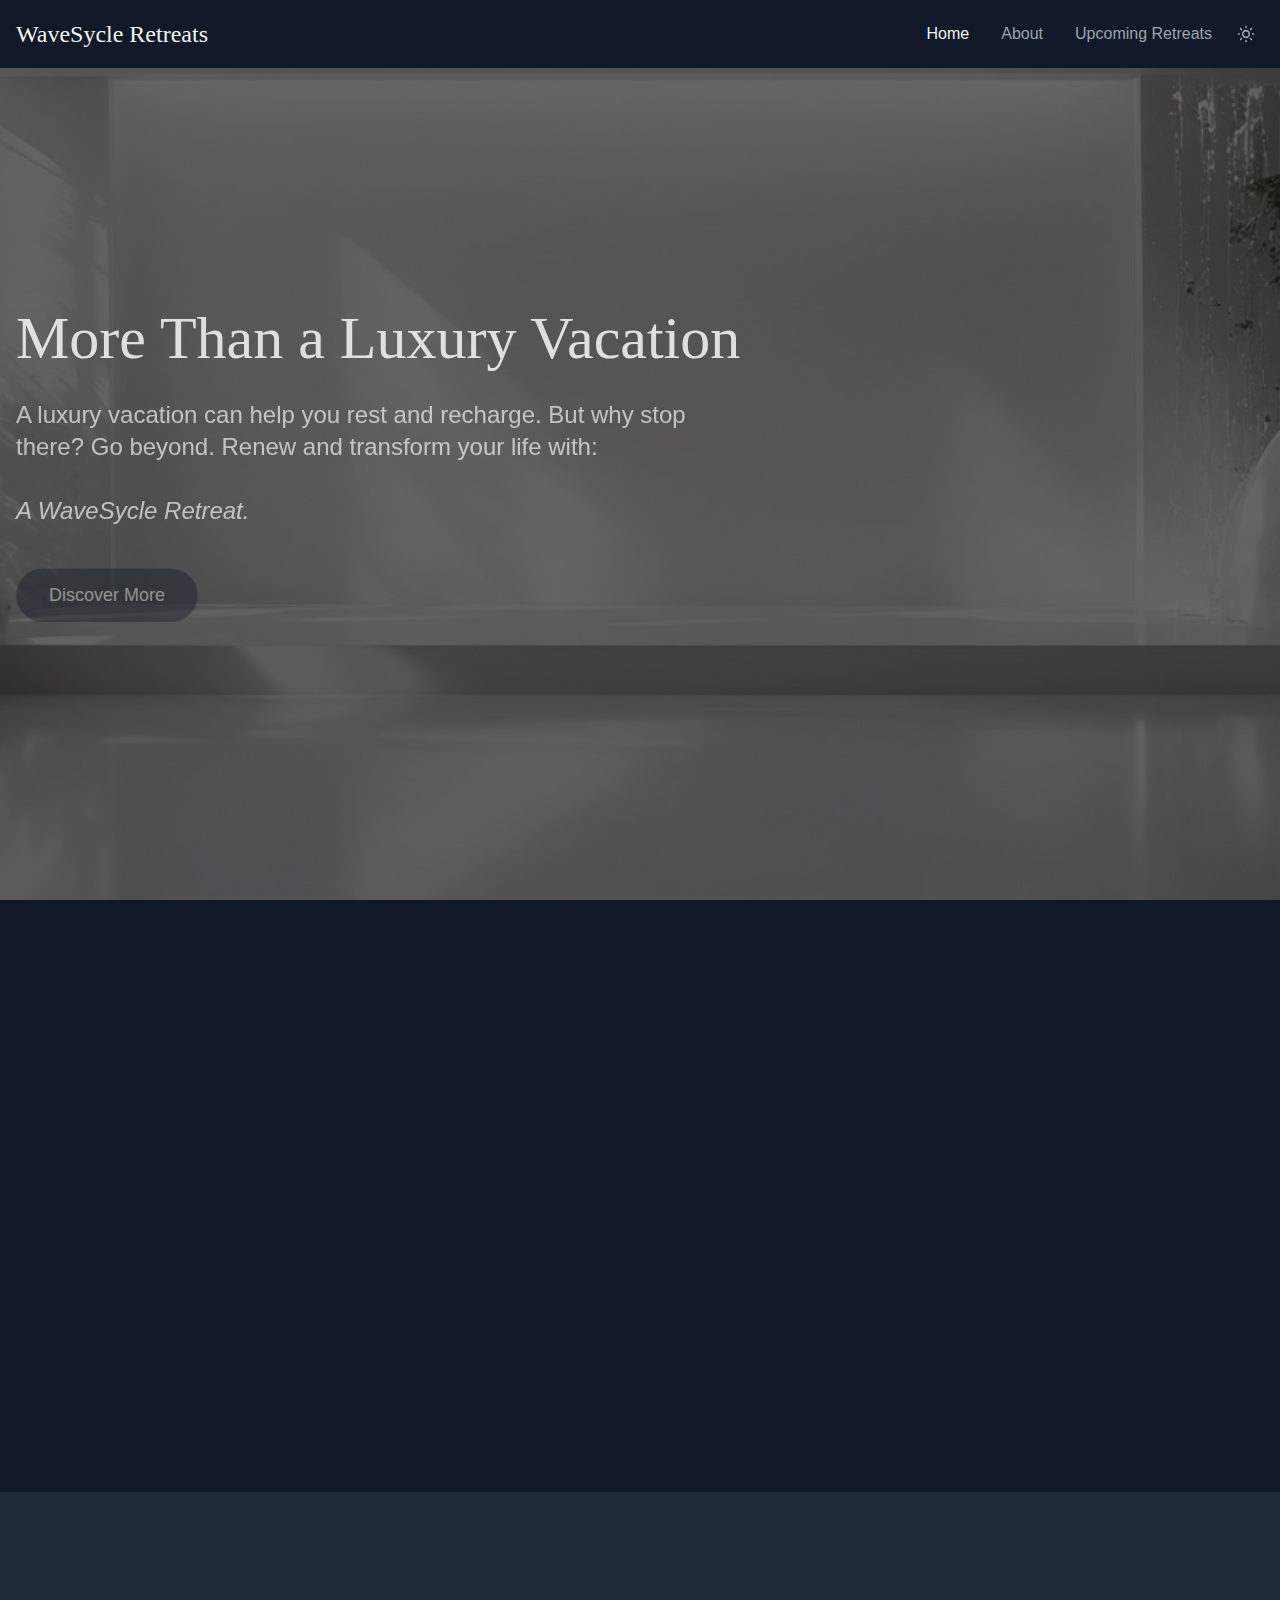
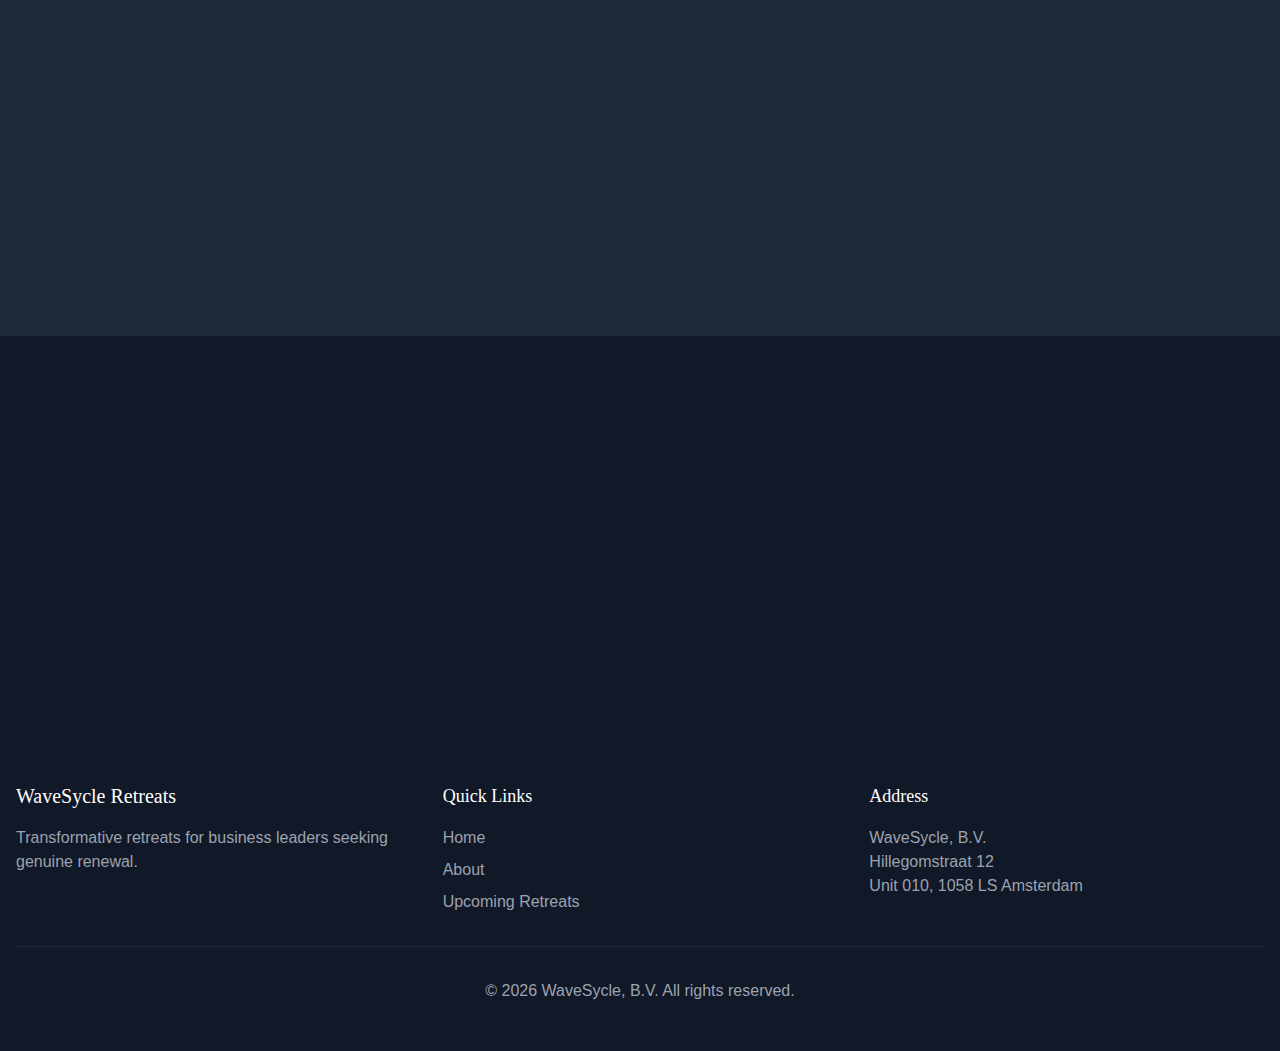
==== commit 1220b635: "Update website: Tue Apr  1 12:02:55 CEST 2025" ====
--- a/release-preview/index.html
+++ b/release-preview/index.html
@@ -3,15 +3,15 @@
 <style>*,::backdrop,:after,:before{--tw-border-spacing-x:0;--tw-border-spacing-y:0;--tw-translate-x:0;--tw-translate-y:0;--tw-rotate:0;--tw-skew-x:0;--tw-skew-y:0;--tw-scale-x:1;--tw-scale-y:1;--tw-pan-x: ;--tw-pan-y: ;--tw-pinch-zoom: ;--tw-scroll-snap-strictness:proximity;--tw-gradient-from-position: ;--tw-gradient-via-position: ;--tw-gradient-to-position: ;--tw-ordinal: ;--tw-slashed-zero: ;--tw-numeric-figure: ;--tw-numeric-spacing: ;--tw-numeric-fraction: ;--tw-ring-inset: ;--tw-ring-offset-width:0px;--tw-ring-offset-color:#fff;--tw-ring-color:#3b82f680;--tw-ring-offset-shadow:0 0 #0000;--tw-ring-shadow:0 0 #0000;--tw-shadow:0 0 #0000;--tw-shadow-colored:0 0 #0000;--tw-blur: ;--tw-brightness: ;--tw-contrast: ;--tw-grayscale: ;--tw-hue-rotate: ;--tw-invert: ;--tw-saturate: ;--tw-sepia: ;--tw-drop-shadow: ;--tw-backdrop-blur: ;--tw-backdrop-brightness: ;--tw-backdrop-contrast: ;--tw-backdrop-grayscale: ;--tw-backdrop-hue-rotate: ;--tw-backdrop-invert: ;--tw-backdrop-opacity: ;--tw-backdrop-saturate: ;--tw-backdrop-sepia: ;--tw-contain-size: ;--tw-contain-layout: ;--tw-contain-paint: ;--tw-contain-style: }/*! tailwindcss v3.4.17 | MIT License | https://tailwindcss.com*/*,:after,:before{border:0 solid #e5e7eb;box-sizing:border-box}:after,:before{--tw-content:""}:host,html{line-height:1.5;-webkit-text-size-adjust:100%;font-family:ui-sans-serif,system-ui,sans-serif,Apple Color Emoji,Segoe UI Emoji,Segoe UI Symbol,Noto Color Emoji;font-feature-settings:normal;font-variation-settings:normal;-moz-tab-size:4;tab-size:4;-webkit-tap-highlight-color:transparent}body{line-height:inherit;margin:0}hr{border-top-width:1px;color:inherit;height:0}abbr:where([title]){-webkit-text-decoration:underline dotted;text-decoration:underline dotted}h1,h2,h3,h4,h5,h6{font-size:inherit;font-weight:inherit}a{color:inherit;text-decoration:inherit}b,strong{font-weight:bolder}code,kbd,pre,samp{font-family:ui-monospace,SFMono-Regular,Menlo,Monaco,Consolas,Liberation Mono,Courier New,monospace;font-feature-settings:normal;font-size:1em;font-variation-settings:normal}small{font-size:80%}sub,sup{font-size:75%;line-height:0;position:relative;vertical-align:initial}sub{bottom:-.25em}sup{top:-.5em}table{border-collapse:collapse;border-color:inherit;text-indent:0}button,input,optgroup,select,textarea{color:inherit;font-family:inherit;font-feature-settings:inherit;font-size:100%;font-variation-settings:inherit;font-weight:inherit;letter-spacing:inherit;line-height:inherit;margin:0;padding:0}button,select{text-transform:none}button,input:where([type=button]),input:where([type=reset]),input:where([type=submit]){-webkit-appearance:button;background-color:initial;background-image:none}:-moz-focusring{outline:auto}:-moz-ui-invalid{box-shadow:none}progress{vertical-align:initial}::-webkit-inner-spin-button,::-webkit-outer-spin-button{height:auto}[type=search]{-webkit-appearance:textfield;outline-offset:-2px}::-webkit-search-decoration{-webkit-appearance:none}::-webkit-file-upload-button{-webkit-appearance:button;font:inherit}summary{display:list-item}blockquote,dd,dl,figure,h1,h2,h3,h4,h5,h6,hr,p,pre{margin:0}fieldset{margin:0}fieldset,legend{padding:0}menu,ol,ul{list-style:none;margin:0;padding:0}dialog{padding:0}textarea{resize:vertical}input::placeholder,textarea::placeholder{color:#9ca3af;opacity:1}[role=button],button{cursor:pointer}:disabled{cursor:default}audio,canvas,embed,iframe,img,object,svg,video{display:block;vertical-align:middle}img,video{height:auto;max-width:100%}[hidden]:where(:not([hidden=until-found])){display:none}.container{width:100%}@media (min-width:640px){.container{max-width:640px}}@media (min-width:768px){.container{max-width:768px}}@media (min-width:1024px){.container{max-width:1024px}}@media (min-width:1280px){.container{max-width:1280px}}@media (min-width:1536px){.container{max-width:1536px}}.visible{visibility:visible}.fixed{position:fixed}.absolute{position:absolute}.relative{position:relative}.inset-0{top:0;right:0;bottom:0;left:0}.left-0{left:0}.right-0{right:0}.top-full{top:100%}.z-50{z-index:50}.mx-auto{margin-left:auto;margin-right:auto}.mb-1{margin-bottom:.25rem}.mb-12{margin-bottom:3rem}.mb-4{margin-bottom:1rem}.mb-6{margin-bottom:1.5rem}.mb-8{margin-bottom:2rem}.mr-2{margin-right:.5rem}.mt-8{margin-top:2rem}.block{display:block}.flex{display:flex}.grid{display:grid}.hidden{display:none}.h-0\.5{height:.125rem}.h-5{height:1.25rem}.h-64{height:16rem}.h-full{height:100%}.min-h-screen{min-height:100vh}.w-5{width:1.25rem}.w-6{width:1.5rem}.w-full{width:100%}.max-w-2xl{max-width:42rem}.max-w-3xl{max-width:48rem}.flex-grow{flex-grow:1}.origin-top{transform-origin:top}.scale-100{--tw-scale-x:1;--tw-scale-y:1}.scale-100,.scale-95{transform:translate(var(--tw-translate-x),var(--tw-translate-y)) rotate(var(--tw-rotate)) skew(var(--tw-skew-x)) skewY(var(--tw-skew-y)) scaleX(var(--tw-scale-x)) scaleY(var(--tw-scale-y))}.scale-95{--tw-scale-x:.95;--tw-scale-y:.95}.transform{transform:translate(var(--tw-translate-x),var(--tw-translate-y)) rotate(var(--tw-rotate)) skew(var(--tw-skew-x)) skewY(var(--tw-skew-y)) scaleX(var(--tw-scale-x)) scaleY(var(--tw-scale-y))}.grid-cols-1{grid-template-columns:repeat(1,minmax(0,1fr))}.flex-col{flex-direction:column}.items-center{align-items:center}.justify-center{justify-content:center}.justify-between{justify-content:space-between}.gap-12{gap:3rem}.gap-8{gap:2rem}.space-x-4>:not([hidden])~:not([hidden]){--tw-space-x-reverse:0;margin-left:calc(1rem*(1 - var(--tw-space-x-reverse)));margin-right:calc(1rem*var(--tw-space-x-reverse))}.space-x-8>:not([hidden])~:not([hidden]){--tw-space-x-reverse:0;margin-left:calc(2rem*(1 - var(--tw-space-x-reverse)));margin-right:calc(2rem*var(--tw-space-x-reverse))}.space-y-2>:not([hidden])~:not([hidden]){--tw-space-y-reverse:0;margin-bottom:calc(.5rem*var(--tw-space-y-reverse));margin-top:calc(.5rem*(1 - var(--tw-space-y-reverse)))}.overflow-hidden{overflow:hidden}.rounded-full{border-radius:9999px}.rounded-lg{border-radius:.5rem}.border{border-width:1px}.border-t{border-top-width:1px}.border-gray-800{--tw-border-opacity:1;border-color:rgb(31 41 55/var(--tw-border-opacity,1))}.border-secondary-bg{border-color:var(--secondary-bg)}.bg-black\/60{background-color:#0009}.bg-gray-900{--tw-bg-opacity:1;background-color:rgb(17 24 39/var(--tw-bg-opacity,1))}.bg-primary-bg{background-color:var(--primary-bg)}.bg-primary-text{background-color:var(--primary-text)}.bg-secondary-bg{background-color:var(--secondary-bg)}.bg-secondary-text{background-color:var(--secondary-text)}.object-cover{object-fit:cover}.p-2{padding:.5rem}.px-4{padding-left:1rem;padding-right:1rem}.px-8{padding-left:2rem;padding-right:2rem}.py-12{padding-bottom:3rem;padding-top:3rem}.py-2{padding-bottom:.5rem;padding-top:.5rem}.py-24{padding-bottom:6rem;padding-top:6rem}.py-3{padding-bottom:.75rem;padding-top:.75rem}.py-4{padding-bottom:1rem;padding-top:1rem}.pt-8{padding-top:2rem}.text-center{text-align:center}.font-serif{font-family:ui-serif,Georgia,Cambria,Times New Roman,Times,serif}.text-2xl{font-size:1.5rem;line-height:2rem}.text-3xl{font-size:1.875rem;line-height:2.25rem}.text-4xl{font-size:2.25rem;line-height:2.5rem}.text-lg{font-size:1.125rem}.text-lg,.text-xl{line-height:1.75rem}.text-xl{font-size:1.25rem}.font-bold{font-weight:700}.font-medium{font-weight:500}.italic{font-style:italic}.text-gray-400{--tw-text-opacity:1;color:rgb(156 163 175/var(--tw-text-opacity,1))}.text-gray-600{--tw-text-opacity:1;color:rgb(75 85 99/var(--tw-text-opacity,1))}.text-primary-bg{color:var(--primary-bg)}.text-primary-text{color:var(--primary-text)}.text-secondary-text{color:var(--secondary-text)}.text-white{--tw-text-opacity:1;color:rgb(255 255 255/var(--tw-text-opacity,1))}.opacity-0{opacity:0}.opacity-100{opacity:1}.shadow-lg{--tw-shadow:0 10px 15px -3px #0000001a,0 4px 6px -4px #0000001a;--tw-shadow-colored:0 10px 15px -3px var(--tw-shadow-color),0 4px 6px -4px var(--tw-shadow-color)}.shadow-lg,.shadow-md{box-shadow:var(--tw-ring-offset-shadow,0 0 #0000),var(--tw-ring-shadow,0 0 #0000),var(--tw-shadow)}.shadow-md{--tw-shadow:0 4px 6px -1px #0000001a,0 2px 4px -2px #0000001a;--tw-shadow-colored:0 4px 6px -1px var(--tw-shadow-color),0 2px 4px -2px var(--tw-shadow-color)}.shadow-xl{--tw-shadow:0 20px 25px -5px #0000001a,0 8px 10px -6px #0000001a;--tw-shadow-colored:0 20px 25px -5px var(--tw-shadow-color),0 8px 10px -6px var(--tw-shadow-color);box-shadow:var(--tw-ring-offset-shadow,0 0 #0000),var(--tw-ring-shadow,0 0 #0000),var(--tw-shadow)}.transition{transition-duration:.15s;transition-property:color,background-color,border-color,text-decoration-color,fill,stroke,opacity,box-shadow,transform,filter,-webkit-backdrop-filter;transition-property:color,background-color,border-color,text-decoration-color,fill,stroke,opacity,box-shadow,transform,filter,backdrop-filter;transition-property:color,background-color,border-color,text-decoration-color,fill,stroke,opacity,box-shadow,transform,filter,backdrop-filter,-webkit-backdrop-filter;transition-timing-function:cubic-bezier(.4,0,.2,1)}.transition-all{transition-duration:.15s;transition-property:all;transition-timing-function:cubic-bezier(.4,0,.2,1)}.transition-colors{transition-duration:.15s;transition-property:color,background-color,border-color,text-decoration-color,fill,stroke;transition-timing-function:cubic-bezier(.4,0,.2,1)}.transition-opacity{transition-duration:.15s;transition-property:opacity;transition-timing-function:cubic-bezier(.4,0,.2,1)}.duration-100{transition-duration:.1s}.duration-1000{transition-duration:1s}.duration-200{transition-duration:.2s}.duration-300{transition-duration:.3s}.ease-in{transition-timing-function:cubic-bezier(.4,0,1,1)}.ease-out{transition-timing-function:cubic-bezier(0,0,.2,1)}.hover\:border-accent-hover:hover{border-color:var(--accent-hover)}.hover\:border-primary-text:hover{border-color:var(--primary-text)}.hover\:bg-accent:hover{background-color:var(--accent)}.hover\:bg-primary-text:hover{background-color:var(--primary-text)}.hover\:bg-secondary-bg:hover{background-color:var(--secondary-bg)}.hover\:text-primary-bg:hover{color:var(--primary-bg)}.hover\:text-primary-text:hover{color:var(--primary-text)}.hover\:text-white:hover{--tw-text-opacity:1;color:rgb(255 255 255/var(--tw-text-opacity,1))}@media (min-width:768px){.md\:flex{display:flex}.md\:hidden{display:none}.md\:grid-cols-3{grid-template-columns:repeat(3,minmax(0,1fr))}.md\:text-2xl{font-size:1.5rem;line-height:2rem}.md\:text-4xl{font-size:2.25rem;line-height:2.5rem}.md\:text-6xl{font-size:3.75rem;line-height:1}}</style>
 <style>@tailwind base;@tailwind components;@tailwind utilities;body{background-color:var(--primary-bg)}*,:after,:before{--tw-border-spacing-x:0;--tw-border-spacing-y:0;--tw-translate-x:0;--tw-translate-y:0;--tw-rotate:0;--tw-skew-x:0;--tw-skew-y:0;--tw-scale-x:1;--tw-scale-y:1;--tw-pan-x: ;--tw-pan-y: ;--tw-pinch-zoom: ;--tw-scroll-snap-strictness:proximity;--tw-gradient-from-position: ;--tw-gradient-via-position: ;--tw-gradient-to-position: ;--tw-ordinal: ;--tw-slashed-zero: ;--tw-numeric-figure: ;--tw-numeric-spacing: ;--tw-numeric-fraction: ;--tw-ring-inset: ;--tw-ring-offset-width:0px;--tw-ring-offset-color:#fff;--tw-ring-color:rgba(59,130,246,.5);--tw-ring-offset-shadow:0 0 #0000;--tw-ring-shadow:0 0 #0000;--tw-shadow:0 0 #0000;--tw-shadow-colored:0 0 #0000;--tw-blur: ;--tw-brightness: ;--tw-contrast: ;--tw-grayscale: ;--tw-hue-rotate: ;--tw-invert: ;--tw-saturate: ;--tw-sepia: ;--tw-drop-shadow: ;--tw-backdrop-blur: ;--tw-backdrop-brightness: ;--tw-backdrop-contrast: ;--tw-backdrop-grayscale: ;--tw-backdrop-hue-rotate: ;--tw-backdrop-invert: ;--tw-backdrop-opacity: ;--tw-backdrop-saturate: ;--tw-backdrop-sepia: ;--tw-contain-size: ;--tw-contain-layout: ;--tw-contain-paint: ;--tw-contain-style: }::backdrop{--tw-border-spacing-x:0;--tw-border-spacing-y:0;--tw-translate-x:0;--tw-translate-y:0;--tw-rotate:0;--tw-skew-x:0;--tw-skew-y:0;--tw-scale-x:1;--tw-scale-y:1;--tw-pan-x: ;--tw-pan-y: ;--tw-pinch-zoom: ;--tw-scroll-snap-strictness:proximity;--tw-gradient-from-position: ;--tw-gradient-via-position: ;--tw-gradient-to-position: ;--tw-ordinal: ;--tw-slashed-zero: ;--tw-numeric-figure: ;--tw-numeric-spacing: ;--tw-numeric-fraction: ;--tw-ring-inset: ;--tw-ring-offset-width:0px;--tw-ring-offset-color:#fff;--tw-ring-color:rgba(59,130,246,.5);--tw-ring-offset-shadow:0 0 #0000;--tw-ring-shadow:0 0 #0000;--tw-shadow:0 0 #0000;--tw-shadow-colored:0 0 #0000;--tw-blur: ;--tw-brightness: ;--tw-contrast: ;--tw-grayscale: ;--tw-hue-rotate: ;--tw-invert: ;--tw-saturate: ;--tw-sepia: ;--tw-drop-shadow: ;--tw-backdrop-blur: ;--tw-backdrop-brightness: ;--tw-backdrop-contrast: ;--tw-backdrop-grayscale: ;--tw-backdrop-hue-rotate: ;--tw-backdrop-invert: ;--tw-backdrop-opacity: ;--tw-backdrop-saturate: ;--tw-backdrop-sepia: ;--tw-contain-size: ;--tw-contain-layout: ;--tw-contain-paint: ;--tw-contain-style: }/*! tailwindcss v3.4.17 | MIT License | https://tailwindcss.com*/*,:after,:before{border:0 solid #e5e7eb;box-sizing:border-box}:after,:before{--tw-content:""}:host,html{line-height:1.5;-webkit-text-size-adjust:100%;font-family:ui-sans-serif,system-ui,sans-serif,Apple Color Emoji,Segoe UI Emoji,Segoe UI Symbol,Noto Color Emoji;font-feature-settings:normal;font-variation-settings:normal;-moz-tab-size:4;-o-tab-size:4;tab-size:4;-webkit-tap-highlight-color:transparent}body{line-height:inherit;margin:0}hr{border-top-width:1px;color:inherit;height:0}abbr:where([title]){-webkit-text-decoration:underline dotted;text-decoration:underline dotted}h1,h2,h3,h4,h5,h6{font-size:inherit;font-weight:inherit}a{color:inherit;text-decoration:inherit}b,strong{font-weight:bolder}code,kbd,pre,samp{font-family:ui-monospace,SFMono-Regular,Menlo,Monaco,Consolas,Liberation Mono,Courier New,monospace;font-feature-settings:normal;font-size:1em;font-variation-settings:normal}small{font-size:80%}sub,sup{font-size:75%;line-height:0;position:relative;vertical-align:baseline}sub{bottom:-.25em}sup{top:-.5em}table{border-collapse:collapse;border-color:inherit;text-indent:0}button,input,optgroup,select,textarea{color:inherit;font-family:inherit;font-feature-settings:inherit;font-size:100%;font-variation-settings:inherit;font-weight:inherit;letter-spacing:inherit;line-height:inherit;margin:0;padding:0}button,select{text-transform:none}button,input:where([type=button]),input:where([type=reset]),input:where([type=submit]){-webkit-appearance:button;background-color:transparent;background-image:none}:-moz-focusring{outline:auto}:-moz-ui-invalid{box-shadow:none}progress{vertical-align:baseline}::-webkit-inner-spin-button,::-webkit-outer-spin-button{height:auto}[type=search]{-webkit-appearance:textfield;outline-offset:-2px}::-webkit-search-decoration{-webkit-appearance:none}::-webkit-file-upload-button{-webkit-appearance:button;font:inherit}summary{display:list-item}blockquote,dd,dl,figure,h1,h2,h3,h4,h5,h6,hr,p,pre{margin:0}fieldset{margin:0}fieldset,legend{padding:0}menu,ol,ul{list-style:none;margin:0;padding:0}dialog{padding:0}textarea{resize:vertical}input::-moz-placeholder,textarea::-moz-placeholder{color:#9ca3af;opacity:1}input::placeholder,textarea::placeholder{color:#9ca3af;opacity:1}[role=button],button{cursor:pointer}:disabled{cursor:default}audio,canvas,embed,iframe,img,object,svg,video{display:block;vertical-align:middle}img,video{height:auto;max-width:100%}[hidden]:where(:not([hidden=until-found])){display:none}:root{--primary-bg:#111827;--secondary-bg:#1f2937;--primary-text:#f3f4f6;--secondary-text:#9ca3af;--accent:#94a3b8;--accent-hover:#64748b}.light{--primary-bg:#fff;--secondary-bg:#f3f4f6;--primary-text:#111827;--secondary-text:#4b5563;--accent:#475569;--accent-hover:#334155}html{background-color:var(--background-primary);color:var(--text-primary);font-family:Inter,sans-serif;transition-duration:.3s;transition-property:color,background-color,border-color,text-decoration-color,fill,stroke;transition-timing-function:cubic-bezier(.4,0,.2,1)}.font-serif,h1,h2,h3,h4,h5,h6{font-family:Cormorant Garamond,serif}.container{width:100%}@media (min-width:640px){.container{max-width:640px}}@media (min-width:768px){.container{max-width:768px}}@media (min-width:1024px){.container{max-width:1024px}}@media (min-width:1280px){.container{max-width:1280px}}@media (min-width:1536px){.container{max-width:1536px}}.visible{visibility:visible}.fixed{position:fixed}.absolute{position:absolute}.relative{position:relative}.inset-0{top:0;right:0;bottom:0;left:0}.left-0{left:0}.right-0{right:0}.top-full{top:100%}.z-50{z-index:50}.mx-auto{margin-left:auto;margin-right:auto}.mb-1{margin-bottom:.25rem}.mb-12{margin-bottom:3rem}.mb-4{margin-bottom:1rem}.mb-6{margin-bottom:1.5rem}.mb-8{margin-bottom:2rem}.mr-2{margin-right:.5rem}.mt-8{margin-top:2rem}.block{display:block}.flex{display:flex}.grid{display:grid}.hidden{display:none}.h-0\.5{height:.125rem}.h-5{height:1.25rem}.h-64{height:16rem}.h-full{height:100%}.min-h-screen{min-height:100vh}.w-5{width:1.25rem}.w-6{width:1.5rem}.w-full{width:100%}.max-w-2xl{max-width:42rem}.max-w-3xl{max-width:48rem}.flex-grow{flex-grow:1}.origin-top{transform-origin:top}.scale-100{--tw-scale-x:1;--tw-scale-y:1}.scale-100,.scale-95{transform:translate(var(--tw-translate-x),var(--tw-translate-y)) rotate(var(--tw-rotate)) skew(var(--tw-skew-x)) skewY(var(--tw-skew-y)) scaleX(var(--tw-scale-x)) scaleY(var(--tw-scale-y))}.scale-95{--tw-scale-x:.95;--tw-scale-y:.95}.transform{transform:translate(var(--tw-translate-x),var(--tw-translate-y)) rotate(var(--tw-rotate)) skew(var(--tw-skew-x)) skewY(var(--tw-skew-y)) scaleX(var(--tw-scale-x)) scaleY(var(--tw-scale-y))}.grid-cols-1{grid-template-columns:repeat(1,minmax(0,1fr))}.flex-col{flex-direction:column}.items-center{align-items:center}.justify-center{justify-content:center}.justify-between{justify-content:space-between}.gap-12{gap:3rem}.gap-8{gap:2rem}.space-x-4>:not([hidden])~:not([hidden]){--tw-space-x-reverse:0;margin-left:calc(1rem*(1 - var(--tw-space-x-reverse)));margin-right:calc(1rem*var(--tw-space-x-reverse))}.space-x-8>:not([hidden])~:not([hidden]){--tw-space-x-reverse:0;margin-left:calc(2rem*(1 - var(--tw-space-x-reverse)));margin-right:calc(2rem*var(--tw-space-x-reverse))}.space-y-2>:not([hidden])~:not([hidden]){--tw-space-y-reverse:0;margin-bottom:calc(.5rem*var(--tw-space-y-reverse));margin-top:calc(.5rem*(1 - var(--tw-space-y-reverse)))}.overflow-hidden{overflow:hidden}.rounded-full{border-radius:9999px}.rounded-lg{border-radius:.5rem}.border{border-width:1px}.border-t{border-top-width:1px}.border-gray-800{--tw-border-opacity:1;border-color:rgb(31 41 55/var(--tw-border-opacity,1))}.border-secondary-bg{border-color:var(--secondary-bg)}.bg-black\/60{background-color:#0009}.bg-gray-900{--tw-bg-opacity:1;background-color:rgb(17 24 39/var(--tw-bg-opacity,1))}.bg-primary-bg{background-color:var(--primary-bg)}.bg-primary-text{background-color:var(--primary-text)}.bg-secondary-bg{background-color:var(--secondary-bg)}.bg-secondary-text{background-color:var(--secondary-text)}.object-cover{-o-object-fit:cover;object-fit:cover}.p-2{padding:.5rem}.px-4{padding-left:1rem;padding-right:1rem}.px-8{padding-left:2rem;padding-right:2rem}.py-12{padding-bottom:3rem;padding-top:3rem}.py-2{padding-bottom:.5rem;padding-top:.5rem}.py-24{padding-bottom:6rem;padding-top:6rem}.py-3{padding-bottom:.75rem;padding-top:.75rem}.py-4{padding-bottom:1rem;padding-top:1rem}.pt-8{padding-top:2rem}.text-center{text-align:center}.font-serif{font-family:ui-serif,Georgia,Cambria,Times New Roman,Times,serif}.text-2xl{font-size:1.5rem;line-height:2rem}.text-3xl{font-size:1.875rem;line-height:2.25rem}.text-4xl{font-size:2.25rem;line-height:2.5rem}.text-lg{font-size:1.125rem}.text-lg,.text-xl{line-height:1.75rem}.text-xl{font-size:1.25rem}.font-bold{font-weight:700}.font-medium{font-weight:500}.italic{font-style:italic}.text-gray-400{--tw-text-opacity:1;color:rgb(156 163 175/var(--tw-text-opacity,1))}.text-gray-600{--tw-text-opacity:1;color:rgb(75 85 99/var(--tw-text-opacity,1))}.text-primary-bg{color:var(--primary-bg)}.text-primary-text{color:var(--primary-text)}.text-secondary-text{color:var(--secondary-text)}.text-white{--tw-text-opacity:1;color:rgb(255 255 255/var(--tw-text-opacity,1))}.opacity-0{opacity:0}.opacity-100{opacity:1}.shadow-lg{--tw-shadow:0 10px 15px -3px rgba(0,0,0,.1),0 4px 6px -4px rgba(0,0,0,.1);--tw-shadow-colored:0 10px 15px -3px var(--tw-shadow-color),0 4px 6px -4px var(--tw-shadow-color)}.shadow-lg,.shadow-md{box-shadow:var(--tw-ring-offset-shadow,0 0 #0000),var(--tw-ring-shadow,0 0 #0000),var(--tw-shadow)}.shadow-md{--tw-shadow:0 4px 6px -1px rgba(0,0,0,.1),0 2px 4px -2px rgba(0,0,0,.1);--tw-shadow-colored:0 4px 6px -1px var(--tw-shadow-color),0 2px 4px -2px var(--tw-shadow-color)}.shadow-xl{--tw-shadow:0 20px 25px -5px rgba(0,0,0,.1),0 8px 10px -6px rgba(0,0,0,.1);--tw-shadow-colored:0 20px 25px -5px var(--tw-shadow-color),0 8px 10px -6px var(--tw-shadow-color);box-shadow:var(--tw-ring-offset-shadow,0 0 #0000),var(--tw-ring-shadow,0 0 #0000),var(--tw-shadow)}.transition{transition-duration:.15s;transition-property:color,background-color,border-color,text-decoration-color,fill,stroke,opacity,box-shadow,transform,filter,-webkit-backdrop-filter;transition-property:color,background-color,border-color,text-decoration-color,fill,stroke,opacity,box-shadow,transform,filter,backdrop-filter;transition-property:color,background-color,border-color,text-decoration-color,fill,stroke,opacity,box-shadow,transform,filter,backdrop-filter,-webkit-backdrop-filter;transition-timing-function:cubic-bezier(.4,0,.2,1)}.transition-all{transition-duration:.15s;transition-property:all;transition-timing-function:cubic-bezier(.4,0,.2,1)}.transition-colors{transition-duration:.15s;transition-property:color,background-color,border-color,text-decoration-color,fill,stroke;transition-timing-function:cubic-bezier(.4,0,.2,1)}.transition-opacity{transition-duration:.15s;transition-property:opacity;transition-timing-function:cubic-bezier(.4,0,.2,1)}.duration-100{transition-duration:.1s}.duration-1000{transition-duration:1s}.duration-200{transition-duration:.2s}.duration-300{transition-duration:.3s}.ease-in{transition-timing-function:cubic-bezier(.4,0,1,1)}.ease-out{transition-timing-function:cubic-bezier(0,0,.2,1)}html{scroll-behavior:smooth}.fade-enter-active,.fade-leave-active{transition:opacity 2.5s ease}.fade-enter-from,.fade-leave-to{opacity:0}[v-cloak]{display:none}.hover\:border-accent-hover:hover{border-color:var(--accent-hover)}.hover\:border-primary-text:hover{border-color:var(--primary-text)}.hover\:bg-accent:hover{background-color:var(--accent)}.hover\:bg-primary-text:hover{background-color:var(--primary-text)}.hover\:bg-secondary-bg:hover{background-color:var(--secondary-bg)}.hover\:text-primary-bg:hover{color:var(--primary-bg)}.hover\:text-primary-text:hover{color:var(--primary-text)}.hover\:text-white:hover{--tw-text-opacity:1;color:rgb(255 255 255/var(--tw-text-opacity,1))}@media (min-width:768px){.md\:flex{display:flex}.md\:hidden{display:none}.md\:grid-cols-3{grid-template-columns:repeat(3,minmax(0,1fr))}.md\:text-2xl{font-size:1.5rem;line-height:2rem}.md\:text-4xl{font-size:2.25rem;line-height:2.5rem}.md\:text-6xl{font-size:3.75rem;line-height:1}}</style>
 <style>[v-cloak]{display:none}</style>
-<link rel="preload" as="fetch" crossorigin="anonymous" href="/release-preview/_payload.json?3a5e92a4-1ece-4a88-bd56-5b2a0b5b3e64">
-<link rel="modulepreload" as="script" crossorigin href="/_nuxt/S_B3hKPk.js">
-<link rel="modulepreload" as="script" crossorigin href="/_nuxt/DIdpZo3d.js">
+<link rel="preload" as="fetch" crossorigin="anonymous" href="/release-preview/_payload.json?5bb1a788-5bc3-4f62-acac-f91c48f975fc">
+<link rel="modulepreload" as="script" crossorigin href="/_nuxt/CdtxTH_o.js">
+<link rel="modulepreload" as="script" crossorigin href="/_nuxt/xXp1ZeEE.js">
 <link rel="modulepreload" as="script" crossorigin href="/_nuxt/Bp8vZzLd.js">
-<link rel="modulepreload" as="script" crossorigin href="/_nuxt/B0jG_VmH.js">
-<link rel="modulepreload" as="script" crossorigin href="/_nuxt/BcSv9idR.js">
-<link rel="preload" as="fetch" fetchpriority="low" crossorigin="anonymous" href="/_nuxt/builds/meta/3a5e92a4-1ece-4a88-bd56-5b2a0b5b3e64.json">
-<link rel="prefetch" as="script" crossorigin href="/_nuxt/COP0AqfJ.js">
-<link rel="prefetch" as="script" crossorigin href="/_nuxt/XI6XqanD.js">
+<link rel="modulepreload" as="script" crossorigin href="/_nuxt/UtDDJIqZ.js">
+<link rel="modulepreload" as="script" crossorigin href="/_nuxt/BS34HueW.js">
+<link rel="preload" as="fetch" fetchpriority="low" crossorigin="anonymous" href="/_nuxt/builds/meta/5bb1a788-5bc3-4f62-acac-f91c48f975fc.json">
+<link rel="prefetch" as="script" crossorigin href="/_nuxt/ndg1-A1y.js">
+<link rel="prefetch" as="script" crossorigin href="/_nuxt/BSgv4jvY.js">
 <meta name="description" content>
-<script type="module" src="/_nuxt/S_B3hKPk.js" crossorigin></script></head><body><div id="__nuxt"><div class="dark"><!--[--><div class="min-h-screen flex flex-col dark"><header class="fixed w-full bg-primary-bg z-50 transition-all duration-300"><nav class="container mx-auto px-4 py-4"><div class="flex items-center justify-between"><a href="/" class="text-2xl font-serif text-primary-text">WaveSycle Retreats</a><div class="flex items-center space-x-4"><div class="hidden md:flex space-x-8"><!--[--><a aria-current="page" href="/release-preview/" class="router-link-active router-link-exact-active text-primary-text hover:text-primary-text transition-colors">Home</a><a href="/release-preview/about" class="text-secondary-text hover:text-primary-text transition-colors">About</a><a href="/release-preview/retreats" class="text-secondary-text hover:text-primary-text transition-colors">Upcoming Retreats</a><!--]--></div><button class="p-2 rounded-full hover:bg-secondary-bg transition-colors" aria-label="Toggle theme"><svg xmlns="http://www.w3.org/2000/svg" class="h-5 w-5 text-secondary-text" fill="none" viewBox="0 0 24 24" stroke="currentColor"><path stroke-linecap="round" stroke-linejoin="round" stroke-width="2" d="M12 3v1m0 16v1m9-9h-1M4 12H3m15.364 6.364l-.707-.707M6.343 6.343l-.707-.707m12.728 0l-.707.707M6.343 17.657l-.707.707M16 12a4 4 0 11-8 0 4 4 0 018 0z"></path></svg></button><button class="md:hidden p-2"><span class="block w-6 h-0.5 bg-secondary-text mb-1"></span><span class="block w-6 h-0.5 bg-secondary-text mb-1"></span><span class="block w-6 h-0.5 bg-secondary-text"></span></button></div></div><!----></nav></header><main class="flex-grow"><!--[--><div><div class="hidden"><section class="min-h-screen flex items-center relative overflow-hidden"><img src="/img/placeholders/minimalist-indoor-scene.jpg" alt="Luxury retreat location" class="absolute inset-0 w-full h-full object-cover"><div class="absolute inset-0 bg-black/60"></div><div class="container mx-auto px-4 relative"><h1 class="text-4xl md:text-6xl font-serif mb-6 text-white">More Than a Luxury Vacation</h1><p class="text-xl md:text-2xl max-w-2xl mb-8 text-white">A luxury vacation can help you rest and recharge. But why stop there? Go beyond. Renew and transform your life with:<br><br><em>A WaveSycle Retreat.</em></p><button class="bg-primary-bg text-primary-text border border-secondary-bg px-8 py-3 rounded-full text-lg font-medium hover:bg-primary-text hover:border-primary-text hover:text-primary-bg transition-colors"> Discover More </button></div></section><section class="py-24 bg-gray-900"><div class="container mx-auto px-4"><div class="grid grid-cols-1 md:grid-cols-3 gap-12"><!--[--><div class="text-center"><div class="mb-6"><img src="https://images.unsplash.com/photo-1506126613408-eca07ce68773?auto=format&amp;fit=crop&amp;w=800" alt="Beyond Relaxation" class="w-full h-64 object-cover rounded-lg shadow-xl" loading="lazy"></div><h3 class="text-2xl font-serif mb-4 text-primary-text">Beyond Relaxation</h3><p class="text-secondary-text">Our retreats go deeper than surface-level relaxation, addressing the root causes of burnout.</p></div><div class="text-center"><div class="mb-6"><img src="https://images.unsplash.com/photo-1507494924047-60b8ee826ca9?auto=format&amp;fit=crop&amp;w=800" alt="Holistic Transformation" class="w-full h-64 object-cover rounded-lg shadow-xl" loading="lazy"></div><h3 class="text-2xl font-serif mb-4 text-primary-text">Holistic Transformation</h3><p class="text-secondary-text">Combine luxury accommodations with transformative practices, including executive coaching, mindfulness training, and stress management techniques.</p></div><div class="text-center"><div class="mb-6"><img src="https://images.unsplash.com/photo-1509600110300-21b9d5fedeb7?auto=format&amp;fit=crop&amp;w=800" alt="Lasting Change" class="w-full h-64 object-cover rounded-lg shadow-xl" loading="lazy"></div><h3 class="text-2xl font-serif mb-4 text-primary-text">Lasting Change</h3><p class="text-secondary-text">Leave with practical tools and a renewed understanding of your own self, to guide you as return to a high-pressure business environment.</p></div><!--]--></div></div></section><section class="py-24 bg-secondary-bg"><div class="container mx-auto px-4"><div class="max-w-3xl mx-auto text-center" delay="100"><h2 class="text-3xl md:text-4xl font-serif mb-12 text-primary-text">Releasing Difficult Emotions</h2><blockquote class="text-xl text-secondary-text mb-8 italic"> &quot;After years of needless pain and struggle, I finally found a way to let it all go. Now I live my life to help others discover the simplicity of releasing, and to master the subtleties of it. Come, join us at our next retreat!&quot; </blockquote><cite class="block"><span class="text-primary-text font-medium">Erinala</span><br><span class="text-secondary-text">Director of WaveSycle, B.V.</span></cite></div></div></section><section class="py-24 bg-primary-bg"><div class="container mx-auto px-4 text-center"><div class="" delay="100"><h2 class="text-3xl md:text-4xl font-serif mb-6 text-primary-text">Ready to Begin Your Journey?</h2><p class="text-xl text-secondary-text mb-8 max-w-2xl mx-auto"> Join our next retreat and discover what true renewal feels like. Limited spots available to ensure an intimate, transformative experience. </p><button class="bg-primary-text text-primary-bg border border-secondary-bg px-8 py-3 rounded-full text-lg font-medium hover:bg-accent hover:border-accent-hover transition-colors"> Reserve Your Spot </button></div></div></section></div><span></span></div><!--]--></main><div class="hidden"><footer class="bg-gray-900 text-white py-12"><div class="container mx-auto px-4"><div class="grid grid-cols-1 md:grid-cols-3 gap-8"><div><h3 class="text-xl font-serif mb-4">WaveSycle Retreats</h3><p class="text-gray-400">Transformative retreats for business leaders seeking genuine renewal.</p></div><div><h4 class="text-lg mb-4">Quick Links</h4><ul class="space-y-2"><!--[--><li><a aria-current="page" href="/release-preview/" class="router-link-active router-link-exact-active text-gray-400 hover:text-white transition-colors">Home</a></li><li><a href="/release-preview/about" class="text-gray-400 hover:text-white transition-colors">About</a></li><li><a href="/release-preview/retreats" class="text-gray-400 hover:text-white transition-colors">Upcoming Retreats</a></li><!--]--></ul></div><div><h4 class="text-lg mb-4">Address</h4><p class="text-gray-400">WaveSycle, B.V.</p><p class="text-gray-400">Hillegomstraat 12</p><p class="text-gray-400">Unit 010, 1058 LS Amsterdam</p></div></div><div class="mt-8 pt-8 border-t border-gray-800 text-center text-gray-400"><p>© 2025 WaveSycle, B.V. All rights reserved.</p></div></div></footer></div><span></span></div><!--]--></div></div><div id="teleports"></div><script type="application/json" data-nuxt-data="nuxt-app" data-ssr="true" id="__NUXT_DATA__" data-src="/release-preview/_payload.json?3a5e92a4-1ece-4a88-bd56-5b2a0b5b3e64">[{"state":1,"once":3,"_errors":4,"serverRendered":6,"path":7,"prerenderedAt":8},["Reactive",2],{},["Set"],["ShallowReactive",5],{},true,"/release-preview/",1742485684409]</script>
-<script>window.__NUXT__={};window.__NUXT__.config={public:{previewSecret:"release",isGenerating:false,motion:{}},app:{baseURL:"/",buildId:"3a5e92a4-1ece-4a88-bd56-5b2a0b5b3e64",buildAssetsDir:"/_nuxt/",cdnURL:""}}</script></body></html>+<script type="module" src="/_nuxt/CdtxTH_o.js" crossorigin></script></head><body><div id="__nuxt"><div class="dark"><!--[--><div class="min-h-screen flex flex-col dark"><header class="fixed w-full bg-primary-bg z-50 transition-all duration-300"><nav class="container mx-auto px-4 py-4"><div class="flex items-center justify-between"><a href="/" class="text-2xl font-serif text-primary-text">WaveSycle Retreats</a><div class="flex items-center space-x-4"><div class="hidden md:flex space-x-8"><!--[--><a aria-current="page" href="/release-preview/" class="router-link-active router-link-exact-active text-primary-text hover:text-primary-text transition-colors">Home</a><a href="/release-preview/about" class="text-secondary-text hover:text-primary-text transition-colors">About</a><a href="/release-preview/retreats" class="text-secondary-text hover:text-primary-text transition-colors">Upcoming Retreats</a><!--]--></div><button class="p-2 rounded-full hover:bg-secondary-bg transition-colors" aria-label="Toggle theme"><svg xmlns="http://www.w3.org/2000/svg" class="h-5 w-5 text-secondary-text" fill="none" viewBox="0 0 24 24" stroke="currentColor"><path stroke-linecap="round" stroke-linejoin="round" stroke-width="2" d="M12 3v1m0 16v1m9-9h-1M4 12H3m15.364 6.364l-.707-.707M6.343 6.343l-.707-.707m12.728 0l-.707.707M6.343 17.657l-.707.707M16 12a4 4 0 11-8 0 4 4 0 018 0z"></path></svg></button><button class="md:hidden p-2"><span class="block w-6 h-0.5 bg-secondary-text mb-1"></span><span class="block w-6 h-0.5 bg-secondary-text mb-1"></span><span class="block w-6 h-0.5 bg-secondary-text"></span></button></div></div><!----></nav></header><main class="flex-grow"><!--[--><div><div class="hidden"><section class="min-h-screen flex items-center relative overflow-hidden"><img src="/img/placeholders/minimalist-indoor-scene.jpg" alt="Luxury retreat location" class="absolute inset-0 w-full h-full object-cover"><div class="absolute inset-0 bg-black/60"></div><div class="container mx-auto px-4 relative"><h1 class="text-4xl md:text-6xl font-serif mb-6 text-white">More Than a Luxury Vacation</h1><p class="text-xl md:text-2xl max-w-2xl mb-8 text-white">A luxury vacation can help you rest and recharge. But why stop there? Go beyond. Renew and transform your life with:<br><br><em>A WaveSycle Retreat.</em></p><button class="bg-primary-bg text-primary-text border border-secondary-bg px-8 py-3 rounded-full text-lg font-medium hover:bg-primary-text hover:border-primary-text hover:text-primary-bg transition-colors"> Discover More </button></div></section><section class="py-24 bg-gray-900"><div class="container mx-auto px-4"><div class="grid grid-cols-1 md:grid-cols-3 gap-12"><!--[--><div class="text-center"><div class="mb-6"><img src="https://images.unsplash.com/photo-1506126613408-eca07ce68773?auto=format&amp;fit=crop&amp;w=800" alt="Beyond Relaxation" class="w-full h-64 object-cover rounded-lg shadow-xl" loading="lazy"></div><h3 class="text-2xl font-serif mb-4 text-primary-text">Beyond Relaxation</h3><p class="text-secondary-text">Our retreats go deeper than surface-level relaxation, addressing the root causes of burnout.</p></div><div class="text-center"><div class="mb-6"><img src="https://images.unsplash.com/photo-1507494924047-60b8ee826ca9?auto=format&amp;fit=crop&amp;w=800" alt="Holistic Transformation" class="w-full h-64 object-cover rounded-lg shadow-xl" loading="lazy"></div><h3 class="text-2xl font-serif mb-4 text-primary-text">Holistic Transformation</h3><p class="text-secondary-text">Combine luxury accommodations with transformative practices, including executive coaching, mindfulness training, and stress management techniques.</p></div><div class="text-center"><div class="mb-6"><img src="https://images.unsplash.com/photo-1509600110300-21b9d5fedeb7?auto=format&amp;fit=crop&amp;w=800" alt="Lasting Change" class="w-full h-64 object-cover rounded-lg shadow-xl" loading="lazy"></div><h3 class="text-2xl font-serif mb-4 text-primary-text">Lasting Change</h3><p class="text-secondary-text">Leave with practical tools and a renewed understanding of your own self, to guide you as return to a high-pressure business environment.</p></div><!--]--></div></div></section><section class="py-24 bg-secondary-bg"><div class="container mx-auto px-4"><div class="max-w-3xl mx-auto text-center" delay="100"><h2 class="text-3xl md:text-4xl font-serif mb-12 text-primary-text">Releasing Difficult Emotions</h2><blockquote class="text-xl text-secondary-text mb-8 italic"> &quot;After years of needless pain and struggle, I finally found a way to let it all go. Now I live my life to help others discover the simplicity of releasing, and to master the subtleties of it. Come, join us at our next retreat!&quot; </blockquote><cite class="block"><span class="text-primary-text font-medium">Erinala</span><br><span class="text-secondary-text">Director of WaveSycle, B.V.</span></cite></div></div></section><section class="py-24 bg-primary-bg"><div class="container mx-auto px-4 text-center"><div class="" delay="100"><h2 class="text-3xl md:text-4xl font-serif mb-6 text-primary-text">Ready to Begin Your Journey?</h2><p class="text-xl text-secondary-text mb-8 max-w-2xl mx-auto"> Join our next retreat and discover what true renewal feels like. Limited spots available to ensure an intimate, transformative experience. </p><button class="bg-primary-text text-primary-bg border border-secondary-bg px-8 py-3 rounded-full text-lg font-medium hover:bg-accent hover:border-accent-hover transition-colors"> Reserve Your Spot </button></div></div></section></div><span></span></div><!--]--></main><div class="hidden"><footer class="bg-gray-900 text-white py-12"><div class="container mx-auto px-4"><div class="grid grid-cols-1 md:grid-cols-3 gap-8"><div><h3 class="text-xl font-serif mb-4">WaveSycle Retreats</h3><p class="text-gray-400">Transformative retreats for business leaders seeking genuine renewal.</p></div><div><h4 class="text-lg mb-4">Quick Links</h4><ul class="space-y-2"><!--[--><li><a aria-current="page" href="/release-preview/" class="router-link-active router-link-exact-active text-gray-400 hover:text-white transition-colors">Home</a></li><li><a href="/release-preview/about" class="text-gray-400 hover:text-white transition-colors">About</a></li><li><a href="/release-preview/retreats" class="text-gray-400 hover:text-white transition-colors">Upcoming Retreats</a></li><!--]--></ul></div><div><h4 class="text-lg mb-4">Address</h4><p class="text-gray-400">WaveSycle, B.V.</p><p class="text-gray-400">Hillegomstraat 12</p><p class="text-gray-400">Unit 010, 1058 LS Amsterdam</p></div></div><div class="mt-8 pt-8 border-t border-gray-800 text-center text-gray-400"><p>© 2025 WaveSycle, B.V. All rights reserved.</p></div></div></footer></div><span></span></div><!--]--></div></div><div id="teleports"></div><script type="application/json" data-nuxt-data="nuxt-app" data-ssr="true" id="__NUXT_DATA__" data-src="/release-preview/_payload.json?5bb1a788-5bc3-4f62-acac-f91c48f975fc">[{"state":1,"once":3,"_errors":4,"serverRendered":6,"path":7,"prerenderedAt":8},["Reactive",2],{},["Set"],["ShallowReactive",5],{},true,"/release-preview/",1743501775696]</script>
+<script>window.__NUXT__={};window.__NUXT__.config={public:{previewSecret:"release",isGenerating:false,motion:{}},app:{baseURL:"/",buildId:"5bb1a788-5bc3-4f62-acac-f91c48f975fc",buildAssetsDir:"/_nuxt/",cdnURL:""}}</script></body></html>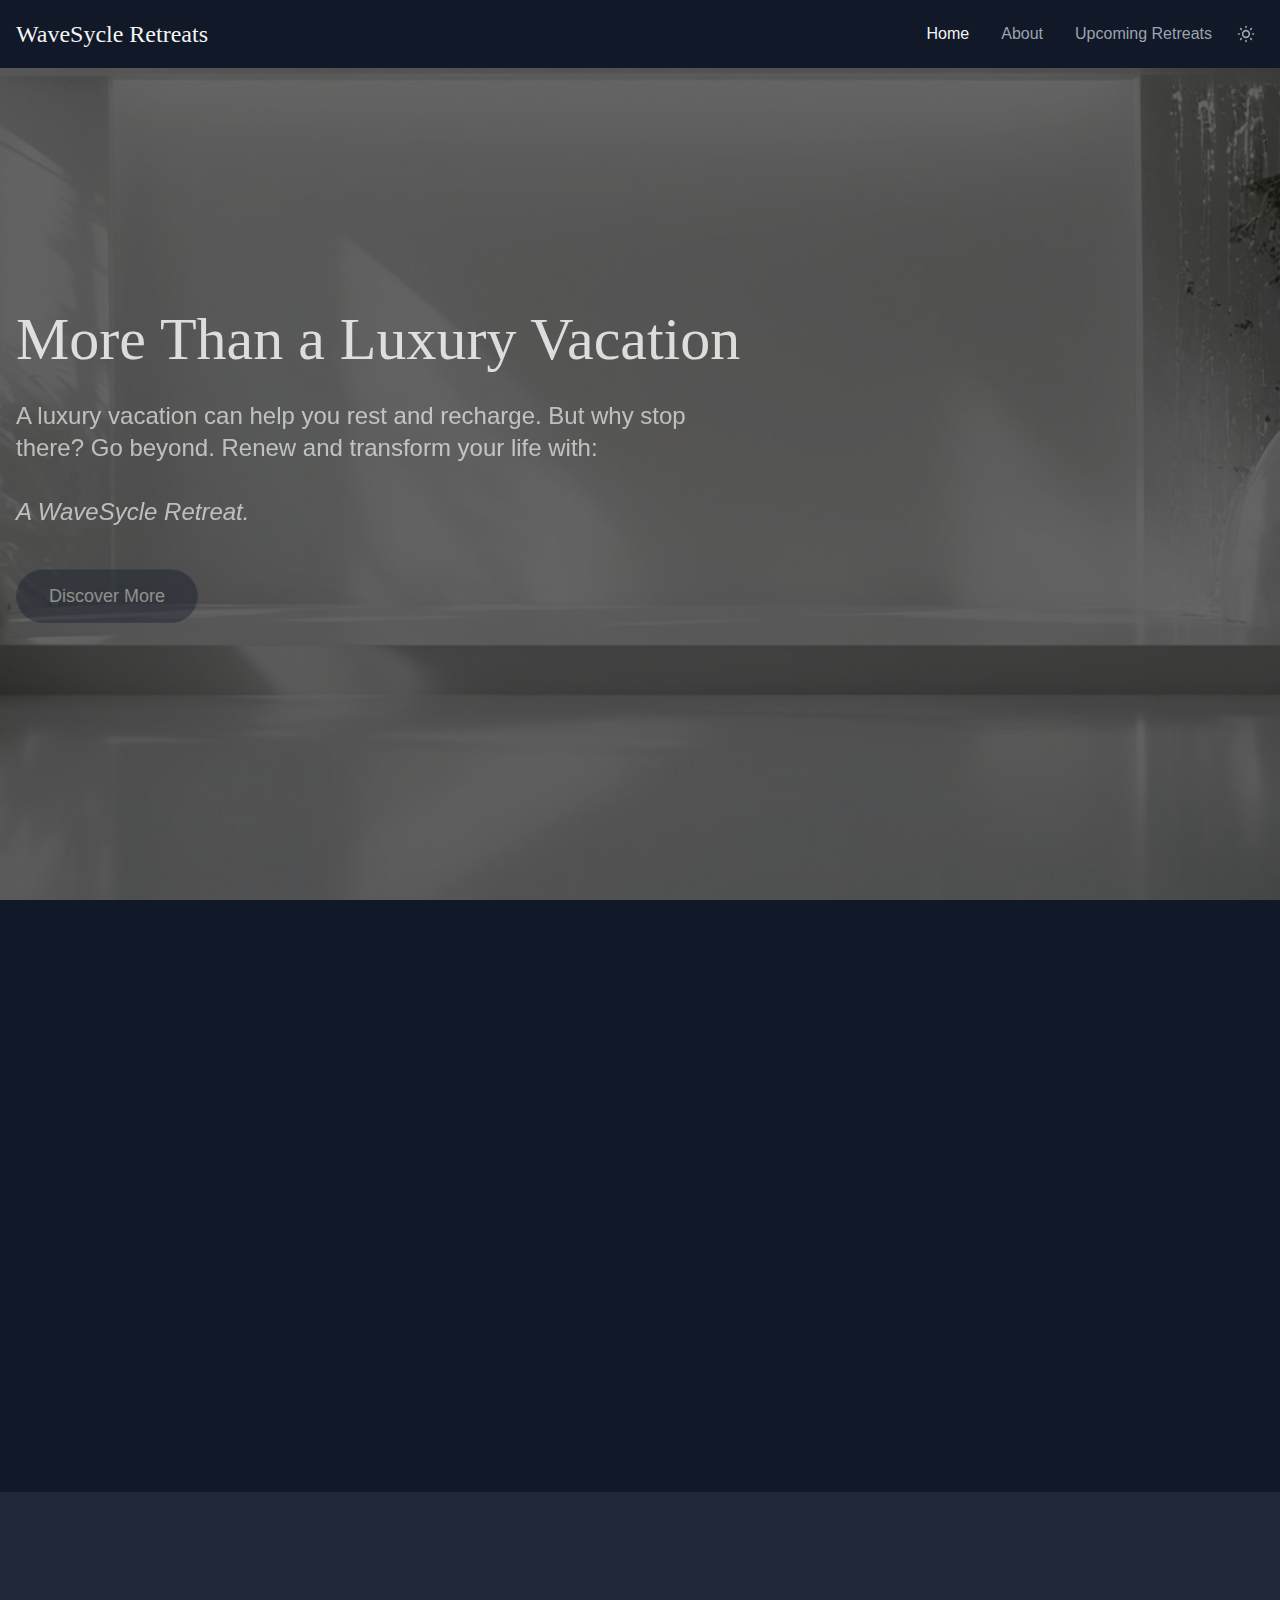
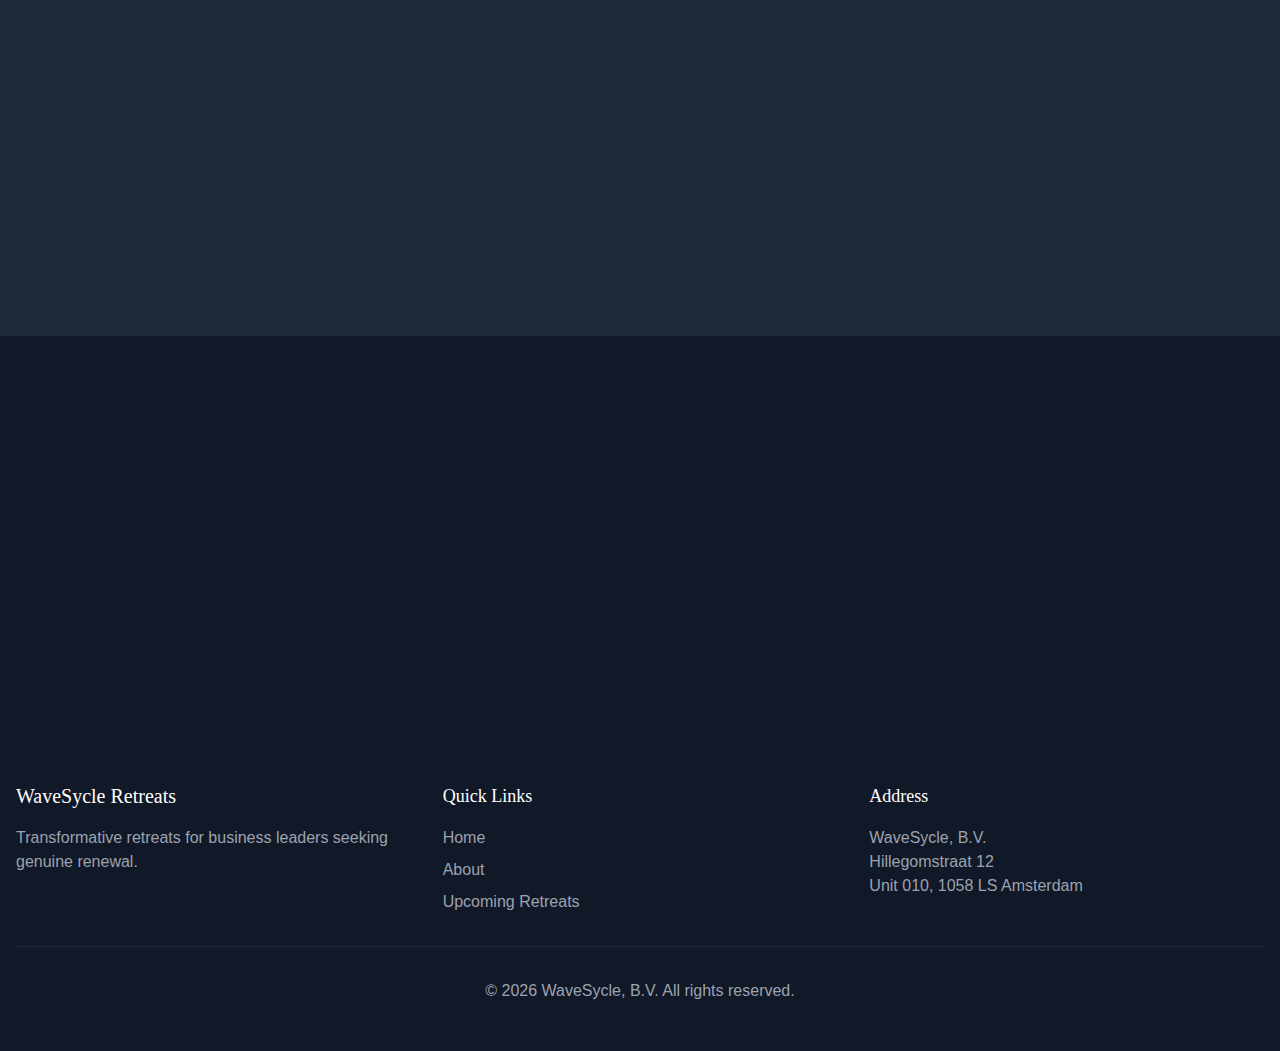
==== commit 02fe5f7d: "Update website: Fri Apr 11 19:24:16 CEST 2025" ====
--- a/release-preview/index.html
+++ b/release-preview/index.html
@@ -1,17 +1,17 @@
 <!DOCTYPE html><html><head><meta charset="utf-8">
 <meta name="viewport" content="width=device-width, initial-scale=1">
-<style>*,::backdrop,:after,:before{--tw-border-spacing-x:0;--tw-border-spacing-y:0;--tw-translate-x:0;--tw-translate-y:0;--tw-rotate:0;--tw-skew-x:0;--tw-skew-y:0;--tw-scale-x:1;--tw-scale-y:1;--tw-pan-x: ;--tw-pan-y: ;--tw-pinch-zoom: ;--tw-scroll-snap-strictness:proximity;--tw-gradient-from-position: ;--tw-gradient-via-position: ;--tw-gradient-to-position: ;--tw-ordinal: ;--tw-slashed-zero: ;--tw-numeric-figure: ;--tw-numeric-spacing: ;--tw-numeric-fraction: ;--tw-ring-inset: ;--tw-ring-offset-width:0px;--tw-ring-offset-color:#fff;--tw-ring-color:#3b82f680;--tw-ring-offset-shadow:0 0 #0000;--tw-ring-shadow:0 0 #0000;--tw-shadow:0 0 #0000;--tw-shadow-colored:0 0 #0000;--tw-blur: ;--tw-brightness: ;--tw-contrast: ;--tw-grayscale: ;--tw-hue-rotate: ;--tw-invert: ;--tw-saturate: ;--tw-sepia: ;--tw-drop-shadow: ;--tw-backdrop-blur: ;--tw-backdrop-brightness: ;--tw-backdrop-contrast: ;--tw-backdrop-grayscale: ;--tw-backdrop-hue-rotate: ;--tw-backdrop-invert: ;--tw-backdrop-opacity: ;--tw-backdrop-saturate: ;--tw-backdrop-sepia: ;--tw-contain-size: ;--tw-contain-layout: ;--tw-contain-paint: ;--tw-contain-style: }/*! tailwindcss v3.4.17 | MIT License | https://tailwindcss.com*/*,:after,:before{border:0 solid #e5e7eb;box-sizing:border-box}:after,:before{--tw-content:""}:host,html{line-height:1.5;-webkit-text-size-adjust:100%;font-family:ui-sans-serif,system-ui,sans-serif,Apple Color Emoji,Segoe UI Emoji,Segoe UI Symbol,Noto Color Emoji;font-feature-settings:normal;font-variation-settings:normal;-moz-tab-size:4;tab-size:4;-webkit-tap-highlight-color:transparent}body{line-height:inherit;margin:0}hr{border-top-width:1px;color:inherit;height:0}abbr:where([title]){-webkit-text-decoration:underline dotted;text-decoration:underline dotted}h1,h2,h3,h4,h5,h6{font-size:inherit;font-weight:inherit}a{color:inherit;text-decoration:inherit}b,strong{font-weight:bolder}code,kbd,pre,samp{font-family:ui-monospace,SFMono-Regular,Menlo,Monaco,Consolas,Liberation Mono,Courier New,monospace;font-feature-settings:normal;font-size:1em;font-variation-settings:normal}small{font-size:80%}sub,sup{font-size:75%;line-height:0;position:relative;vertical-align:initial}sub{bottom:-.25em}sup{top:-.5em}table{border-collapse:collapse;border-color:inherit;text-indent:0}button,input,optgroup,select,textarea{color:inherit;font-family:inherit;font-feature-settings:inherit;font-size:100%;font-variation-settings:inherit;font-weight:inherit;letter-spacing:inherit;line-height:inherit;margin:0;padding:0}button,select{text-transform:none}button,input:where([type=button]),input:where([type=reset]),input:where([type=submit]){-webkit-appearance:button;background-color:initial;background-image:none}:-moz-focusring{outline:auto}:-moz-ui-invalid{box-shadow:none}progress{vertical-align:initial}::-webkit-inner-spin-button,::-webkit-outer-spin-button{height:auto}[type=search]{-webkit-appearance:textfield;outline-offset:-2px}::-webkit-search-decoration{-webkit-appearance:none}::-webkit-file-upload-button{-webkit-appearance:button;font:inherit}summary{display:list-item}blockquote,dd,dl,figure,h1,h2,h3,h4,h5,h6,hr,p,pre{margin:0}fieldset{margin:0}fieldset,legend{padding:0}menu,ol,ul{list-style:none;margin:0;padding:0}dialog{padding:0}textarea{resize:vertical}input::placeholder,textarea::placeholder{color:#9ca3af;opacity:1}[role=button],button{cursor:pointer}:disabled{cursor:default}audio,canvas,embed,iframe,img,object,svg,video{display:block;vertical-align:middle}img,video{height:auto;max-width:100%}[hidden]:where(:not([hidden=until-found])){display:none}.container{width:100%}@media (min-width:640px){.container{max-width:640px}}@media (min-width:768px){.container{max-width:768px}}@media (min-width:1024px){.container{max-width:1024px}}@media (min-width:1280px){.container{max-width:1280px}}@media (min-width:1536px){.container{max-width:1536px}}.visible{visibility:visible}.fixed{position:fixed}.absolute{position:absolute}.relative{position:relative}.inset-0{top:0;right:0;bottom:0;left:0}.left-0{left:0}.right-0{right:0}.top-full{top:100%}.z-50{z-index:50}.mx-auto{margin-left:auto;margin-right:auto}.mb-1{margin-bottom:.25rem}.mb-12{margin-bottom:3rem}.mb-4{margin-bottom:1rem}.mb-6{margin-bottom:1.5rem}.mb-8{margin-bottom:2rem}.mr-2{margin-right:.5rem}.mt-8{margin-top:2rem}.block{display:block}.flex{display:flex}.grid{display:grid}.hidden{display:none}.h-0\.5{height:.125rem}.h-5{height:1.25rem}.h-64{height:16rem}.h-full{height:100%}.min-h-screen{min-height:100vh}.w-5{width:1.25rem}.w-6{width:1.5rem}.w-full{width:100%}.max-w-2xl{max-width:42rem}.max-w-3xl{max-width:48rem}.flex-grow{flex-grow:1}.origin-top{transform-origin:top}.scale-100{--tw-scale-x:1;--tw-scale-y:1}.scale-100,.scale-95{transform:translate(var(--tw-translate-x),var(--tw-translate-y)) rotate(var(--tw-rotate)) skew(var(--tw-skew-x)) skewY(var(--tw-skew-y)) scaleX(var(--tw-scale-x)) scaleY(var(--tw-scale-y))}.scale-95{--tw-scale-x:.95;--tw-scale-y:.95}.transform{transform:translate(var(--tw-translate-x),var(--tw-translate-y)) rotate(var(--tw-rotate)) skew(var(--tw-skew-x)) skewY(var(--tw-skew-y)) scaleX(var(--tw-scale-x)) scaleY(var(--tw-scale-y))}.grid-cols-1{grid-template-columns:repeat(1,minmax(0,1fr))}.flex-col{flex-direction:column}.items-center{align-items:center}.justify-center{justify-content:center}.justify-between{justify-content:space-between}.gap-12{gap:3rem}.gap-8{gap:2rem}.space-x-4>:not([hidden])~:not([hidden]){--tw-space-x-reverse:0;margin-left:calc(1rem*(1 - var(--tw-space-x-reverse)));margin-right:calc(1rem*var(--tw-space-x-reverse))}.space-x-8>:not([hidden])~:not([hidden]){--tw-space-x-reverse:0;margin-left:calc(2rem*(1 - var(--tw-space-x-reverse)));margin-right:calc(2rem*var(--tw-space-x-reverse))}.space-y-2>:not([hidden])~:not([hidden]){--tw-space-y-reverse:0;margin-bottom:calc(.5rem*var(--tw-space-y-reverse));margin-top:calc(.5rem*(1 - var(--tw-space-y-reverse)))}.overflow-hidden{overflow:hidden}.rounded-full{border-radius:9999px}.rounded-lg{border-radius:.5rem}.border{border-width:1px}.border-t{border-top-width:1px}.border-gray-800{--tw-border-opacity:1;border-color:rgb(31 41 55/var(--tw-border-opacity,1))}.border-secondary-bg{border-color:var(--secondary-bg)}.bg-black\/60{background-color:#0009}.bg-gray-900{--tw-bg-opacity:1;background-color:rgb(17 24 39/var(--tw-bg-opacity,1))}.bg-primary-bg{background-color:var(--primary-bg)}.bg-primary-text{background-color:var(--primary-text)}.bg-secondary-bg{background-color:var(--secondary-bg)}.bg-secondary-text{background-color:var(--secondary-text)}.object-cover{object-fit:cover}.p-2{padding:.5rem}.px-4{padding-left:1rem;padding-right:1rem}.px-8{padding-left:2rem;padding-right:2rem}.py-12{padding-bottom:3rem;padding-top:3rem}.py-2{padding-bottom:.5rem;padding-top:.5rem}.py-24{padding-bottom:6rem;padding-top:6rem}.py-3{padding-bottom:.75rem;padding-top:.75rem}.py-4{padding-bottom:1rem;padding-top:1rem}.pt-8{padding-top:2rem}.text-center{text-align:center}.font-serif{font-family:ui-serif,Georgia,Cambria,Times New Roman,Times,serif}.text-2xl{font-size:1.5rem;line-height:2rem}.text-3xl{font-size:1.875rem;line-height:2.25rem}.text-4xl{font-size:2.25rem;line-height:2.5rem}.text-lg{font-size:1.125rem}.text-lg,.text-xl{line-height:1.75rem}.text-xl{font-size:1.25rem}.font-bold{font-weight:700}.font-medium{font-weight:500}.italic{font-style:italic}.text-gray-400{--tw-text-opacity:1;color:rgb(156 163 175/var(--tw-text-opacity,1))}.text-gray-600{--tw-text-opacity:1;color:rgb(75 85 99/var(--tw-text-opacity,1))}.text-primary-bg{color:var(--primary-bg)}.text-primary-text{color:var(--primary-text)}.text-secondary-text{color:var(--secondary-text)}.text-white{--tw-text-opacity:1;color:rgb(255 255 255/var(--tw-text-opacity,1))}.opacity-0{opacity:0}.opacity-100{opacity:1}.shadow-lg{--tw-shadow:0 10px 15px -3px #0000001a,0 4px 6px -4px #0000001a;--tw-shadow-colored:0 10px 15px -3px var(--tw-shadow-color),0 4px 6px -4px var(--tw-shadow-color)}.shadow-lg,.shadow-md{box-shadow:var(--tw-ring-offset-shadow,0 0 #0000),var(--tw-ring-shadow,0 0 #0000),var(--tw-shadow)}.shadow-md{--tw-shadow:0 4px 6px -1px #0000001a,0 2px 4px -2px #0000001a;--tw-shadow-colored:0 4px 6px -1px var(--tw-shadow-color),0 2px 4px -2px var(--tw-shadow-color)}.shadow-xl{--tw-shadow:0 20px 25px -5px #0000001a,0 8px 10px -6px #0000001a;--tw-shadow-colored:0 20px 25px -5px var(--tw-shadow-color),0 8px 10px -6px var(--tw-shadow-color);box-shadow:var(--tw-ring-offset-shadow,0 0 #0000),var(--tw-ring-shadow,0 0 #0000),var(--tw-shadow)}.transition{transition-duration:.15s;transition-property:color,background-color,border-color,text-decoration-color,fill,stroke,opacity,box-shadow,transform,filter,-webkit-backdrop-filter;transition-property:color,background-color,border-color,text-decoration-color,fill,stroke,opacity,box-shadow,transform,filter,backdrop-filter;transition-property:color,background-color,border-color,text-decoration-color,fill,stroke,opacity,box-shadow,transform,filter,backdrop-filter,-webkit-backdrop-filter;transition-timing-function:cubic-bezier(.4,0,.2,1)}.transition-all{transition-duration:.15s;transition-property:all;transition-timing-function:cubic-bezier(.4,0,.2,1)}.transition-colors{transition-duration:.15s;transition-property:color,background-color,border-color,text-decoration-color,fill,stroke;transition-timing-function:cubic-bezier(.4,0,.2,1)}.transition-opacity{transition-duration:.15s;transition-property:opacity;transition-timing-function:cubic-bezier(.4,0,.2,1)}.duration-100{transition-duration:.1s}.duration-1000{transition-duration:1s}.duration-200{transition-duration:.2s}.duration-300{transition-duration:.3s}.ease-in{transition-timing-function:cubic-bezier(.4,0,1,1)}.ease-out{transition-timing-function:cubic-bezier(0,0,.2,1)}.hover\:border-accent-hover:hover{border-color:var(--accent-hover)}.hover\:border-primary-text:hover{border-color:var(--primary-text)}.hover\:bg-accent:hover{background-color:var(--accent)}.hover\:bg-primary-text:hover{background-color:var(--primary-text)}.hover\:bg-secondary-bg:hover{background-color:var(--secondary-bg)}.hover\:text-primary-bg:hover{color:var(--primary-bg)}.hover\:text-primary-text:hover{color:var(--primary-text)}.hover\:text-white:hover{--tw-text-opacity:1;color:rgb(255 255 255/var(--tw-text-opacity,1))}@media (min-width:768px){.md\:flex{display:flex}.md\:hidden{display:none}.md\:grid-cols-3{grid-template-columns:repeat(3,minmax(0,1fr))}.md\:text-2xl{font-size:1.5rem;line-height:2rem}.md\:text-4xl{font-size:2.25rem;line-height:2.5rem}.md\:text-6xl{font-size:3.75rem;line-height:1}}</style>
-<style>@tailwind base;@tailwind components;@tailwind utilities;body{background-color:var(--primary-bg)}*,:after,:before{--tw-border-spacing-x:0;--tw-border-spacing-y:0;--tw-translate-x:0;--tw-translate-y:0;--tw-rotate:0;--tw-skew-x:0;--tw-skew-y:0;--tw-scale-x:1;--tw-scale-y:1;--tw-pan-x: ;--tw-pan-y: ;--tw-pinch-zoom: ;--tw-scroll-snap-strictness:proximity;--tw-gradient-from-position: ;--tw-gradient-via-position: ;--tw-gradient-to-position: ;--tw-ordinal: ;--tw-slashed-zero: ;--tw-numeric-figure: ;--tw-numeric-spacing: ;--tw-numeric-fraction: ;--tw-ring-inset: ;--tw-ring-offset-width:0px;--tw-ring-offset-color:#fff;--tw-ring-color:rgba(59,130,246,.5);--tw-ring-offset-shadow:0 0 #0000;--tw-ring-shadow:0 0 #0000;--tw-shadow:0 0 #0000;--tw-shadow-colored:0 0 #0000;--tw-blur: ;--tw-brightness: ;--tw-contrast: ;--tw-grayscale: ;--tw-hue-rotate: ;--tw-invert: ;--tw-saturate: ;--tw-sepia: ;--tw-drop-shadow: ;--tw-backdrop-blur: ;--tw-backdrop-brightness: ;--tw-backdrop-contrast: ;--tw-backdrop-grayscale: ;--tw-backdrop-hue-rotate: ;--tw-backdrop-invert: ;--tw-backdrop-opacity: ;--tw-backdrop-saturate: ;--tw-backdrop-sepia: ;--tw-contain-size: ;--tw-contain-layout: ;--tw-contain-paint: ;--tw-contain-style: }::backdrop{--tw-border-spacing-x:0;--tw-border-spacing-y:0;--tw-translate-x:0;--tw-translate-y:0;--tw-rotate:0;--tw-skew-x:0;--tw-skew-y:0;--tw-scale-x:1;--tw-scale-y:1;--tw-pan-x: ;--tw-pan-y: ;--tw-pinch-zoom: ;--tw-scroll-snap-strictness:proximity;--tw-gradient-from-position: ;--tw-gradient-via-position: ;--tw-gradient-to-position: ;--tw-ordinal: ;--tw-slashed-zero: ;--tw-numeric-figure: ;--tw-numeric-spacing: ;--tw-numeric-fraction: ;--tw-ring-inset: ;--tw-ring-offset-width:0px;--tw-ring-offset-color:#fff;--tw-ring-color:rgba(59,130,246,.5);--tw-ring-offset-shadow:0 0 #0000;--tw-ring-shadow:0 0 #0000;--tw-shadow:0 0 #0000;--tw-shadow-colored:0 0 #0000;--tw-blur: ;--tw-brightness: ;--tw-contrast: ;--tw-grayscale: ;--tw-hue-rotate: ;--tw-invert: ;--tw-saturate: ;--tw-sepia: ;--tw-drop-shadow: ;--tw-backdrop-blur: ;--tw-backdrop-brightness: ;--tw-backdrop-contrast: ;--tw-backdrop-grayscale: ;--tw-backdrop-hue-rotate: ;--tw-backdrop-invert: ;--tw-backdrop-opacity: ;--tw-backdrop-saturate: ;--tw-backdrop-sepia: ;--tw-contain-size: ;--tw-contain-layout: ;--tw-contain-paint: ;--tw-contain-style: }/*! tailwindcss v3.4.17 | MIT License | https://tailwindcss.com*/*,:after,:before{border:0 solid #e5e7eb;box-sizing:border-box}:after,:before{--tw-content:""}:host,html{line-height:1.5;-webkit-text-size-adjust:100%;font-family:ui-sans-serif,system-ui,sans-serif,Apple Color Emoji,Segoe UI Emoji,Segoe UI Symbol,Noto Color Emoji;font-feature-settings:normal;font-variation-settings:normal;-moz-tab-size:4;-o-tab-size:4;tab-size:4;-webkit-tap-highlight-color:transparent}body{line-height:inherit;margin:0}hr{border-top-width:1px;color:inherit;height:0}abbr:where([title]){-webkit-text-decoration:underline dotted;text-decoration:underline dotted}h1,h2,h3,h4,h5,h6{font-size:inherit;font-weight:inherit}a{color:inherit;text-decoration:inherit}b,strong{font-weight:bolder}code,kbd,pre,samp{font-family:ui-monospace,SFMono-Regular,Menlo,Monaco,Consolas,Liberation Mono,Courier New,monospace;font-feature-settings:normal;font-size:1em;font-variation-settings:normal}small{font-size:80%}sub,sup{font-size:75%;line-height:0;position:relative;vertical-align:baseline}sub{bottom:-.25em}sup{top:-.5em}table{border-collapse:collapse;border-color:inherit;text-indent:0}button,input,optgroup,select,textarea{color:inherit;font-family:inherit;font-feature-settings:inherit;font-size:100%;font-variation-settings:inherit;font-weight:inherit;letter-spacing:inherit;line-height:inherit;margin:0;padding:0}button,select{text-transform:none}button,input:where([type=button]),input:where([type=reset]),input:where([type=submit]){-webkit-appearance:button;background-color:transparent;background-image:none}:-moz-focusring{outline:auto}:-moz-ui-invalid{box-shadow:none}progress{vertical-align:baseline}::-webkit-inner-spin-button,::-webkit-outer-spin-button{height:auto}[type=search]{-webkit-appearance:textfield;outline-offset:-2px}::-webkit-search-decoration{-webkit-appearance:none}::-webkit-file-upload-button{-webkit-appearance:button;font:inherit}summary{display:list-item}blockquote,dd,dl,figure,h1,h2,h3,h4,h5,h6,hr,p,pre{margin:0}fieldset{margin:0}fieldset,legend{padding:0}menu,ol,ul{list-style:none;margin:0;padding:0}dialog{padding:0}textarea{resize:vertical}input::-moz-placeholder,textarea::-moz-placeholder{color:#9ca3af;opacity:1}input::placeholder,textarea::placeholder{color:#9ca3af;opacity:1}[role=button],button{cursor:pointer}:disabled{cursor:default}audio,canvas,embed,iframe,img,object,svg,video{display:block;vertical-align:middle}img,video{height:auto;max-width:100%}[hidden]:where(:not([hidden=until-found])){display:none}:root{--primary-bg:#111827;--secondary-bg:#1f2937;--primary-text:#f3f4f6;--secondary-text:#9ca3af;--accent:#94a3b8;--accent-hover:#64748b}.light{--primary-bg:#fff;--secondary-bg:#f3f4f6;--primary-text:#111827;--secondary-text:#4b5563;--accent:#475569;--accent-hover:#334155}html{background-color:var(--background-primary);color:var(--text-primary);font-family:Inter,sans-serif;transition-duration:.3s;transition-property:color,background-color,border-color,text-decoration-color,fill,stroke;transition-timing-function:cubic-bezier(.4,0,.2,1)}.font-serif,h1,h2,h3,h4,h5,h6{font-family:Cormorant Garamond,serif}.container{width:100%}@media (min-width:640px){.container{max-width:640px}}@media (min-width:768px){.container{max-width:768px}}@media (min-width:1024px){.container{max-width:1024px}}@media (min-width:1280px){.container{max-width:1280px}}@media (min-width:1536px){.container{max-width:1536px}}.visible{visibility:visible}.fixed{position:fixed}.absolute{position:absolute}.relative{position:relative}.inset-0{top:0;right:0;bottom:0;left:0}.left-0{left:0}.right-0{right:0}.top-full{top:100%}.z-50{z-index:50}.mx-auto{margin-left:auto;margin-right:auto}.mb-1{margin-bottom:.25rem}.mb-12{margin-bottom:3rem}.mb-4{margin-bottom:1rem}.mb-6{margin-bottom:1.5rem}.mb-8{margin-bottom:2rem}.mr-2{margin-right:.5rem}.mt-8{margin-top:2rem}.block{display:block}.flex{display:flex}.grid{display:grid}.hidden{display:none}.h-0\.5{height:.125rem}.h-5{height:1.25rem}.h-64{height:16rem}.h-full{height:100%}.min-h-screen{min-height:100vh}.w-5{width:1.25rem}.w-6{width:1.5rem}.w-full{width:100%}.max-w-2xl{max-width:42rem}.max-w-3xl{max-width:48rem}.flex-grow{flex-grow:1}.origin-top{transform-origin:top}.scale-100{--tw-scale-x:1;--tw-scale-y:1}.scale-100,.scale-95{transform:translate(var(--tw-translate-x),var(--tw-translate-y)) rotate(var(--tw-rotate)) skew(var(--tw-skew-x)) skewY(var(--tw-skew-y)) scaleX(var(--tw-scale-x)) scaleY(var(--tw-scale-y))}.scale-95{--tw-scale-x:.95;--tw-scale-y:.95}.transform{transform:translate(var(--tw-translate-x),var(--tw-translate-y)) rotate(var(--tw-rotate)) skew(var(--tw-skew-x)) skewY(var(--tw-skew-y)) scaleX(var(--tw-scale-x)) scaleY(var(--tw-scale-y))}.grid-cols-1{grid-template-columns:repeat(1,minmax(0,1fr))}.flex-col{flex-direction:column}.items-center{align-items:center}.justify-center{justify-content:center}.justify-between{justify-content:space-between}.gap-12{gap:3rem}.gap-8{gap:2rem}.space-x-4>:not([hidden])~:not([hidden]){--tw-space-x-reverse:0;margin-left:calc(1rem*(1 - var(--tw-space-x-reverse)));margin-right:calc(1rem*var(--tw-space-x-reverse))}.space-x-8>:not([hidden])~:not([hidden]){--tw-space-x-reverse:0;margin-left:calc(2rem*(1 - var(--tw-space-x-reverse)));margin-right:calc(2rem*var(--tw-space-x-reverse))}.space-y-2>:not([hidden])~:not([hidden]){--tw-space-y-reverse:0;margin-bottom:calc(.5rem*var(--tw-space-y-reverse));margin-top:calc(.5rem*(1 - var(--tw-space-y-reverse)))}.overflow-hidden{overflow:hidden}.rounded-full{border-radius:9999px}.rounded-lg{border-radius:.5rem}.border{border-width:1px}.border-t{border-top-width:1px}.border-gray-800{--tw-border-opacity:1;border-color:rgb(31 41 55/var(--tw-border-opacity,1))}.border-secondary-bg{border-color:var(--secondary-bg)}.bg-black\/60{background-color:#0009}.bg-gray-900{--tw-bg-opacity:1;background-color:rgb(17 24 39/var(--tw-bg-opacity,1))}.bg-primary-bg{background-color:var(--primary-bg)}.bg-primary-text{background-color:var(--primary-text)}.bg-secondary-bg{background-color:var(--secondary-bg)}.bg-secondary-text{background-color:var(--secondary-text)}.object-cover{-o-object-fit:cover;object-fit:cover}.p-2{padding:.5rem}.px-4{padding-left:1rem;padding-right:1rem}.px-8{padding-left:2rem;padding-right:2rem}.py-12{padding-bottom:3rem;padding-top:3rem}.py-2{padding-bottom:.5rem;padding-top:.5rem}.py-24{padding-bottom:6rem;padding-top:6rem}.py-3{padding-bottom:.75rem;padding-top:.75rem}.py-4{padding-bottom:1rem;padding-top:1rem}.pt-8{padding-top:2rem}.text-center{text-align:center}.font-serif{font-family:ui-serif,Georgia,Cambria,Times New Roman,Times,serif}.text-2xl{font-size:1.5rem;line-height:2rem}.text-3xl{font-size:1.875rem;line-height:2.25rem}.text-4xl{font-size:2.25rem;line-height:2.5rem}.text-lg{font-size:1.125rem}.text-lg,.text-xl{line-height:1.75rem}.text-xl{font-size:1.25rem}.font-bold{font-weight:700}.font-medium{font-weight:500}.italic{font-style:italic}.text-gray-400{--tw-text-opacity:1;color:rgb(156 163 175/var(--tw-text-opacity,1))}.text-gray-600{--tw-text-opacity:1;color:rgb(75 85 99/var(--tw-text-opacity,1))}.text-primary-bg{color:var(--primary-bg)}.text-primary-text{color:var(--primary-text)}.text-secondary-text{color:var(--secondary-text)}.text-white{--tw-text-opacity:1;color:rgb(255 255 255/var(--tw-text-opacity,1))}.opacity-0{opacity:0}.opacity-100{opacity:1}.shadow-lg{--tw-shadow:0 10px 15px -3px rgba(0,0,0,.1),0 4px 6px -4px rgba(0,0,0,.1);--tw-shadow-colored:0 10px 15px -3px var(--tw-shadow-color),0 4px 6px -4px var(--tw-shadow-color)}.shadow-lg,.shadow-md{box-shadow:var(--tw-ring-offset-shadow,0 0 #0000),var(--tw-ring-shadow,0 0 #0000),var(--tw-shadow)}.shadow-md{--tw-shadow:0 4px 6px -1px rgba(0,0,0,.1),0 2px 4px -2px rgba(0,0,0,.1);--tw-shadow-colored:0 4px 6px -1px var(--tw-shadow-color),0 2px 4px -2px var(--tw-shadow-color)}.shadow-xl{--tw-shadow:0 20px 25px -5px rgba(0,0,0,.1),0 8px 10px -6px rgba(0,0,0,.1);--tw-shadow-colored:0 20px 25px -5px var(--tw-shadow-color),0 8px 10px -6px var(--tw-shadow-color);box-shadow:var(--tw-ring-offset-shadow,0 0 #0000),var(--tw-ring-shadow,0 0 #0000),var(--tw-shadow)}.transition{transition-duration:.15s;transition-property:color,background-color,border-color,text-decoration-color,fill,stroke,opacity,box-shadow,transform,filter,-webkit-backdrop-filter;transition-property:color,background-color,border-color,text-decoration-color,fill,stroke,opacity,box-shadow,transform,filter,backdrop-filter;transition-property:color,background-color,border-color,text-decoration-color,fill,stroke,opacity,box-shadow,transform,filter,backdrop-filter,-webkit-backdrop-filter;transition-timing-function:cubic-bezier(.4,0,.2,1)}.transition-all{transition-duration:.15s;transition-property:all;transition-timing-function:cubic-bezier(.4,0,.2,1)}.transition-colors{transition-duration:.15s;transition-property:color,background-color,border-color,text-decoration-color,fill,stroke;transition-timing-function:cubic-bezier(.4,0,.2,1)}.transition-opacity{transition-duration:.15s;transition-property:opacity;transition-timing-function:cubic-bezier(.4,0,.2,1)}.duration-100{transition-duration:.1s}.duration-1000{transition-duration:1s}.duration-200{transition-duration:.2s}.duration-300{transition-duration:.3s}.ease-in{transition-timing-function:cubic-bezier(.4,0,1,1)}.ease-out{transition-timing-function:cubic-bezier(0,0,.2,1)}html{scroll-behavior:smooth}.fade-enter-active,.fade-leave-active{transition:opacity 2.5s ease}.fade-enter-from,.fade-leave-to{opacity:0}[v-cloak]{display:none}.hover\:border-accent-hover:hover{border-color:var(--accent-hover)}.hover\:border-primary-text:hover{border-color:var(--primary-text)}.hover\:bg-accent:hover{background-color:var(--accent)}.hover\:bg-primary-text:hover{background-color:var(--primary-text)}.hover\:bg-secondary-bg:hover{background-color:var(--secondary-bg)}.hover\:text-primary-bg:hover{color:var(--primary-bg)}.hover\:text-primary-text:hover{color:var(--primary-text)}.hover\:text-white:hover{--tw-text-opacity:1;color:rgb(255 255 255/var(--tw-text-opacity,1))}@media (min-width:768px){.md\:flex{display:flex}.md\:hidden{display:none}.md\:grid-cols-3{grid-template-columns:repeat(3,minmax(0,1fr))}.md\:text-2xl{font-size:1.5rem;line-height:2rem}.md\:text-4xl{font-size:2.25rem;line-height:2.5rem}.md\:text-6xl{font-size:3.75rem;line-height:1}}</style>
+<style>*,::backdrop,:after,:before{--tw-border-spacing-x:0;--tw-border-spacing-y:0;--tw-translate-x:0;--tw-translate-y:0;--tw-rotate:0;--tw-skew-x:0;--tw-skew-y:0;--tw-scale-x:1;--tw-scale-y:1;--tw-pan-x: ;--tw-pan-y: ;--tw-pinch-zoom: ;--tw-scroll-snap-strictness:proximity;--tw-gradient-from-position: ;--tw-gradient-via-position: ;--tw-gradient-to-position: ;--tw-ordinal: ;--tw-slashed-zero: ;--tw-numeric-figure: ;--tw-numeric-spacing: ;--tw-numeric-fraction: ;--tw-ring-inset: ;--tw-ring-offset-width:0px;--tw-ring-offset-color:#fff;--tw-ring-color:#3b82f680;--tw-ring-offset-shadow:0 0 #0000;--tw-ring-shadow:0 0 #0000;--tw-shadow:0 0 #0000;--tw-shadow-colored:0 0 #0000;--tw-blur: ;--tw-brightness: ;--tw-contrast: ;--tw-grayscale: ;--tw-hue-rotate: ;--tw-invert: ;--tw-saturate: ;--tw-sepia: ;--tw-drop-shadow: ;--tw-backdrop-blur: ;--tw-backdrop-brightness: ;--tw-backdrop-contrast: ;--tw-backdrop-grayscale: ;--tw-backdrop-hue-rotate: ;--tw-backdrop-invert: ;--tw-backdrop-opacity: ;--tw-backdrop-saturate: ;--tw-backdrop-sepia: ;--tw-contain-size: ;--tw-contain-layout: ;--tw-contain-paint: ;--tw-contain-style: }/*! tailwindcss v3.4.17 | MIT License | https://tailwindcss.com*/*,:after,:before{border:0 solid #e5e7eb;box-sizing:border-box}:after,:before{--tw-content:""}:host,html{line-height:1.5;-webkit-text-size-adjust:100%;font-family:ui-sans-serif,system-ui,sans-serif,Apple Color Emoji,Segoe UI Emoji,Segoe UI Symbol,Noto Color Emoji;font-feature-settings:normal;font-variation-settings:normal;-moz-tab-size:4;tab-size:4;-webkit-tap-highlight-color:transparent}body{line-height:inherit;margin:0}hr{border-top-width:1px;color:inherit;height:0}abbr:where([title]){-webkit-text-decoration:underline dotted;text-decoration:underline dotted}h1,h2,h3,h4,h5,h6{font-size:inherit;font-weight:inherit}a{color:inherit;text-decoration:inherit}b,strong{font-weight:bolder}code,kbd,pre,samp{font-family:ui-monospace,SFMono-Regular,Menlo,Monaco,Consolas,Liberation Mono,Courier New,monospace;font-feature-settings:normal;font-size:1em;font-variation-settings:normal}small{font-size:80%}sub,sup{font-size:75%;line-height:0;position:relative;vertical-align:initial}sub{bottom:-.25em}sup{top:-.5em}table{border-collapse:collapse;border-color:inherit;text-indent:0}button,input,optgroup,select,textarea{color:inherit;font-family:inherit;font-feature-settings:inherit;font-size:100%;font-variation-settings:inherit;font-weight:inherit;letter-spacing:inherit;line-height:inherit;margin:0;padding:0}button,select{text-transform:none}button,input:where([type=button]),input:where([type=reset]),input:where([type=submit]){-webkit-appearance:button;background-color:initial;background-image:none}:-moz-focusring{outline:auto}:-moz-ui-invalid{box-shadow:none}progress{vertical-align:initial}::-webkit-inner-spin-button,::-webkit-outer-spin-button{height:auto}[type=search]{-webkit-appearance:textfield;outline-offset:-2px}::-webkit-search-decoration{-webkit-appearance:none}::-webkit-file-upload-button{-webkit-appearance:button;font:inherit}summary{display:list-item}blockquote,dd,dl,figure,h1,h2,h3,h4,h5,h6,hr,p,pre{margin:0}fieldset{margin:0}fieldset,legend{padding:0}menu,ol,ul{list-style:none;margin:0;padding:0}dialog{padding:0}textarea{resize:vertical}input::placeholder,textarea::placeholder{color:#9ca3af;opacity:1}[role=button],button{cursor:pointer}:disabled{cursor:default}audio,canvas,embed,iframe,img,object,svg,video{display:block;vertical-align:middle}img,video{height:auto;max-width:100%}[hidden]:where(:not([hidden=until-found])){display:none}.container{width:100%}@media (min-width:640px){.container{max-width:640px}}@media (min-width:768px){.container{max-width:768px}}@media (min-width:1024px){.container{max-width:1024px}}@media (min-width:1280px){.container{max-width:1280px}}@media (min-width:1536px){.container{max-width:1536px}}.visible{visibility:visible}.fixed{position:fixed}.absolute{position:absolute}.relative{position:relative}.inset-0{top:0;right:0;bottom:0;left:0}.left-0{left:0}.right-0{right:0}.top-full{top:100%}.z-50{z-index:50}.mx-auto{margin-left:auto;margin-right:auto}.mb-1{margin-bottom:.25rem}.mb-12{margin-bottom:3rem}.mb-4{margin-bottom:1rem}.mb-6{margin-bottom:1.5rem}.mb-8{margin-bottom:2rem}.mr-2{margin-right:.5rem}.mt-10{margin-top:2.5rem}.mt-8{margin-top:2rem}.block{display:block}.flex{display:flex}.grid{display:grid}.hidden{display:none}.h-0\.5{height:.125rem}.h-5{height:1.25rem}.h-64{height:16rem}.h-full{height:100%}.min-h-screen{min-height:100vh}.w-5{width:1.25rem}.w-6{width:1.5rem}.w-full{width:100%}.max-w-2xl{max-width:42rem}.max-w-3xl{max-width:48rem}.flex-grow{flex-grow:1}.origin-top{transform-origin:top}.scale-100{--tw-scale-x:1;--tw-scale-y:1}.scale-100,.scale-95{transform:translate(var(--tw-translate-x),var(--tw-translate-y)) rotate(var(--tw-rotate)) skew(var(--tw-skew-x)) skewY(var(--tw-skew-y)) scaleX(var(--tw-scale-x)) scaleY(var(--tw-scale-y))}.scale-95{--tw-scale-x:.95;--tw-scale-y:.95}.transform{transform:translate(var(--tw-translate-x),var(--tw-translate-y)) rotate(var(--tw-rotate)) skew(var(--tw-skew-x)) skewY(var(--tw-skew-y)) scaleX(var(--tw-scale-x)) scaleY(var(--tw-scale-y))}.grid-cols-1{grid-template-columns:repeat(1,minmax(0,1fr))}.flex-col{flex-direction:column}.items-center{align-items:center}.justify-center{justify-content:center}.justify-between{justify-content:space-between}.gap-12{gap:3rem}.gap-8{gap:2rem}.space-x-4>:not([hidden])~:not([hidden]){--tw-space-x-reverse:0;margin-left:calc(1rem*(1 - var(--tw-space-x-reverse)));margin-right:calc(1rem*var(--tw-space-x-reverse))}.space-x-8>:not([hidden])~:not([hidden]){--tw-space-x-reverse:0;margin-left:calc(2rem*(1 - var(--tw-space-x-reverse)));margin-right:calc(2rem*var(--tw-space-x-reverse))}.space-y-2>:not([hidden])~:not([hidden]){--tw-space-y-reverse:0;margin-bottom:calc(.5rem*var(--tw-space-y-reverse));margin-top:calc(.5rem*(1 - var(--tw-space-y-reverse)))}.overflow-hidden{overflow:hidden}.rounded-full{border-radius:9999px}.rounded-lg{border-radius:.5rem}.border{border-width:1px}.border-t{border-top-width:1px}.border-gray-800{--tw-border-opacity:1;border-color:rgb(31 41 55/var(--tw-border-opacity,1))}.border-secondary-bg{border-color:var(--secondary-bg)}.bg-black\/60{background-color:#0009}.bg-gray-900{--tw-bg-opacity:1;background-color:rgb(17 24 39/var(--tw-bg-opacity,1))}.bg-primary-bg{background-color:var(--primary-bg)}.bg-primary-text{background-color:var(--primary-text)}.bg-secondary-bg{background-color:var(--secondary-bg)}.bg-secondary-text{background-color:var(--secondary-text)}.object-cover{object-fit:cover}.p-2{padding:.5rem}.px-4{padding-left:1rem;padding-right:1rem}.px-8{padding-left:2rem;padding-right:2rem}.py-12{padding-bottom:3rem;padding-top:3rem}.py-2{padding-bottom:.5rem;padding-top:.5rem}.py-24{padding-bottom:6rem;padding-top:6rem}.py-3{padding-bottom:.75rem;padding-top:.75rem}.py-4{padding-bottom:1rem;padding-top:1rem}.pt-8{padding-top:2rem}.text-center{text-align:center}.font-serif{font-family:ui-serif,Georgia,Cambria,Times New Roman,Times,serif}.text-2xl{font-size:1.5rem;line-height:2rem}.text-3xl{font-size:1.875rem;line-height:2.25rem}.text-4xl{font-size:2.25rem;line-height:2.5rem}.text-6xl{font-size:3.75rem;line-height:1}.text-lg{font-size:1.125rem}.text-lg,.text-xl{line-height:1.75rem}.text-xl{font-size:1.25rem}.font-bold{font-weight:700}.font-medium{font-weight:500}.italic{font-style:italic}.text-gray-400{--tw-text-opacity:1;color:rgb(156 163 175/var(--tw-text-opacity,1))}.text-gray-600{--tw-text-opacity:1;color:rgb(75 85 99/var(--tw-text-opacity,1))}.text-primary-bg{color:var(--primary-bg)}.text-primary-text{color:var(--primary-text)}.text-secondary-text{color:var(--secondary-text)}.text-white{--tw-text-opacity:1;color:rgb(255 255 255/var(--tw-text-opacity,1))}.opacity-0{opacity:0}.opacity-100{opacity:1}.shadow-lg{--tw-shadow:0 10px 15px -3px #0000001a,0 4px 6px -4px #0000001a;--tw-shadow-colored:0 10px 15px -3px var(--tw-shadow-color),0 4px 6px -4px var(--tw-shadow-color)}.shadow-lg,.shadow-md{box-shadow:var(--tw-ring-offset-shadow,0 0 #0000),var(--tw-ring-shadow,0 0 #0000),var(--tw-shadow)}.shadow-md{--tw-shadow:0 4px 6px -1px #0000001a,0 2px 4px -2px #0000001a;--tw-shadow-colored:0 4px 6px -1px var(--tw-shadow-color),0 2px 4px -2px var(--tw-shadow-color)}.shadow-xl{--tw-shadow:0 20px 25px -5px #0000001a,0 8px 10px -6px #0000001a;--tw-shadow-colored:0 20px 25px -5px var(--tw-shadow-color),0 8px 10px -6px var(--tw-shadow-color);box-shadow:var(--tw-ring-offset-shadow,0 0 #0000),var(--tw-ring-shadow,0 0 #0000),var(--tw-shadow)}.transition{transition-duration:.15s;transition-property:color,background-color,border-color,text-decoration-color,fill,stroke,opacity,box-shadow,transform,filter,-webkit-backdrop-filter;transition-property:color,background-color,border-color,text-decoration-color,fill,stroke,opacity,box-shadow,transform,filter,backdrop-filter;transition-property:color,background-color,border-color,text-decoration-color,fill,stroke,opacity,box-shadow,transform,filter,backdrop-filter,-webkit-backdrop-filter;transition-timing-function:cubic-bezier(.4,0,.2,1)}.transition-all{transition-duration:.15s;transition-property:all;transition-timing-function:cubic-bezier(.4,0,.2,1)}.transition-colors{transition-duration:.15s;transition-property:color,background-color,border-color,text-decoration-color,fill,stroke;transition-timing-function:cubic-bezier(.4,0,.2,1)}.transition-opacity{transition-duration:.15s;transition-property:opacity;transition-timing-function:cubic-bezier(.4,0,.2,1)}.duration-100{transition-duration:.1s}.duration-1000{transition-duration:1s}.duration-200{transition-duration:.2s}.duration-300{transition-duration:.3s}.ease-in{transition-timing-function:cubic-bezier(.4,0,1,1)}.ease-out{transition-timing-function:cubic-bezier(0,0,.2,1)}.hover\:border-accent-hover:hover{border-color:var(--accent-hover)}.hover\:border-primary-text:hover{border-color:var(--primary-text)}.hover\:bg-accent:hover{background-color:var(--accent)}.hover\:bg-primary-text:hover{background-color:var(--primary-text)}.hover\:bg-secondary-bg:hover{background-color:var(--secondary-bg)}.hover\:text-primary-bg:hover{color:var(--primary-bg)}.hover\:text-primary-text:hover{color:var(--primary-text)}.hover\:text-white:hover{--tw-text-opacity:1;color:rgb(255 255 255/var(--tw-text-opacity,1))}@media (min-width:768px){.md\:flex{display:flex}.md\:hidden{display:none}.md\:grid-cols-3{grid-template-columns:repeat(3,minmax(0,1fr))}.md\:text-2xl{font-size:1.5rem;line-height:2rem}.md\:text-4xl{font-size:2.25rem;line-height:2.5rem}.md\:text-6xl{font-size:3.75rem;line-height:1}}</style>
+<style>@tailwind base;@tailwind components;@tailwind utilities;body{background-color:var(--primary-bg)}*,:after,:before{--tw-border-spacing-x:0;--tw-border-spacing-y:0;--tw-translate-x:0;--tw-translate-y:0;--tw-rotate:0;--tw-skew-x:0;--tw-skew-y:0;--tw-scale-x:1;--tw-scale-y:1;--tw-pan-x: ;--tw-pan-y: ;--tw-pinch-zoom: ;--tw-scroll-snap-strictness:proximity;--tw-gradient-from-position: ;--tw-gradient-via-position: ;--tw-gradient-to-position: ;--tw-ordinal: ;--tw-slashed-zero: ;--tw-numeric-figure: ;--tw-numeric-spacing: ;--tw-numeric-fraction: ;--tw-ring-inset: ;--tw-ring-offset-width:0px;--tw-ring-offset-color:#fff;--tw-ring-color:rgba(59,130,246,.5);--tw-ring-offset-shadow:0 0 #0000;--tw-ring-shadow:0 0 #0000;--tw-shadow:0 0 #0000;--tw-shadow-colored:0 0 #0000;--tw-blur: ;--tw-brightness: ;--tw-contrast: ;--tw-grayscale: ;--tw-hue-rotate: ;--tw-invert: ;--tw-saturate: ;--tw-sepia: ;--tw-drop-shadow: ;--tw-backdrop-blur: ;--tw-backdrop-brightness: ;--tw-backdrop-contrast: ;--tw-backdrop-grayscale: ;--tw-backdrop-hue-rotate: ;--tw-backdrop-invert: ;--tw-backdrop-opacity: ;--tw-backdrop-saturate: ;--tw-backdrop-sepia: ;--tw-contain-size: ;--tw-contain-layout: ;--tw-contain-paint: ;--tw-contain-style: }::backdrop{--tw-border-spacing-x:0;--tw-border-spacing-y:0;--tw-translate-x:0;--tw-translate-y:0;--tw-rotate:0;--tw-skew-x:0;--tw-skew-y:0;--tw-scale-x:1;--tw-scale-y:1;--tw-pan-x: ;--tw-pan-y: ;--tw-pinch-zoom: ;--tw-scroll-snap-strictness:proximity;--tw-gradient-from-position: ;--tw-gradient-via-position: ;--tw-gradient-to-position: ;--tw-ordinal: ;--tw-slashed-zero: ;--tw-numeric-figure: ;--tw-numeric-spacing: ;--tw-numeric-fraction: ;--tw-ring-inset: ;--tw-ring-offset-width:0px;--tw-ring-offset-color:#fff;--tw-ring-color:rgba(59,130,246,.5);--tw-ring-offset-shadow:0 0 #0000;--tw-ring-shadow:0 0 #0000;--tw-shadow:0 0 #0000;--tw-shadow-colored:0 0 #0000;--tw-blur: ;--tw-brightness: ;--tw-contrast: ;--tw-grayscale: ;--tw-hue-rotate: ;--tw-invert: ;--tw-saturate: ;--tw-sepia: ;--tw-drop-shadow: ;--tw-backdrop-blur: ;--tw-backdrop-brightness: ;--tw-backdrop-contrast: ;--tw-backdrop-grayscale: ;--tw-backdrop-hue-rotate: ;--tw-backdrop-invert: ;--tw-backdrop-opacity: ;--tw-backdrop-saturate: ;--tw-backdrop-sepia: ;--tw-contain-size: ;--tw-contain-layout: ;--tw-contain-paint: ;--tw-contain-style: }/*! tailwindcss v3.4.17 | MIT License | https://tailwindcss.com*/*,:after,:before{border:0 solid #e5e7eb;box-sizing:border-box}:after,:before{--tw-content:""}:host,html{line-height:1.5;-webkit-text-size-adjust:100%;font-family:ui-sans-serif,system-ui,sans-serif,Apple Color Emoji,Segoe UI Emoji,Segoe UI Symbol,Noto Color Emoji;font-feature-settings:normal;font-variation-settings:normal;-moz-tab-size:4;-o-tab-size:4;tab-size:4;-webkit-tap-highlight-color:transparent}body{line-height:inherit;margin:0}hr{border-top-width:1px;color:inherit;height:0}abbr:where([title]){-webkit-text-decoration:underline dotted;text-decoration:underline dotted}h1,h2,h3,h4,h5,h6{font-size:inherit;font-weight:inherit}a{color:inherit;text-decoration:inherit}b,strong{font-weight:bolder}code,kbd,pre,samp{font-family:ui-monospace,SFMono-Regular,Menlo,Monaco,Consolas,Liberation Mono,Courier New,monospace;font-feature-settings:normal;font-size:1em;font-variation-settings:normal}small{font-size:80%}sub,sup{font-size:75%;line-height:0;position:relative;vertical-align:baseline}sub{bottom:-.25em}sup{top:-.5em}table{border-collapse:collapse;border-color:inherit;text-indent:0}button,input,optgroup,select,textarea{color:inherit;font-family:inherit;font-feature-settings:inherit;font-size:100%;font-variation-settings:inherit;font-weight:inherit;letter-spacing:inherit;line-height:inherit;margin:0;padding:0}button,select{text-transform:none}button,input:where([type=button]),input:where([type=reset]),input:where([type=submit]){-webkit-appearance:button;background-color:transparent;background-image:none}:-moz-focusring{outline:auto}:-moz-ui-invalid{box-shadow:none}progress{vertical-align:baseline}::-webkit-inner-spin-button,::-webkit-outer-spin-button{height:auto}[type=search]{-webkit-appearance:textfield;outline-offset:-2px}::-webkit-search-decoration{-webkit-appearance:none}::-webkit-file-upload-button{-webkit-appearance:button;font:inherit}summary{display:list-item}blockquote,dd,dl,figure,h1,h2,h3,h4,h5,h6,hr,p,pre{margin:0}fieldset{margin:0}fieldset,legend{padding:0}menu,ol,ul{list-style:none;margin:0;padding:0}dialog{padding:0}textarea{resize:vertical}input::-moz-placeholder,textarea::-moz-placeholder{color:#9ca3af;opacity:1}input::placeholder,textarea::placeholder{color:#9ca3af;opacity:1}[role=button],button{cursor:pointer}:disabled{cursor:default}audio,canvas,embed,iframe,img,object,svg,video{display:block;vertical-align:middle}img,video{height:auto;max-width:100%}[hidden]:where(:not([hidden=until-found])){display:none}:root{--primary-bg:#111827;--secondary-bg:#1f2937;--primary-text:#f3f4f6;--secondary-text:#9ca3af;--accent:#94a3b8;--accent-hover:#64748b}.light{--primary-bg:#fff;--secondary-bg:#f3f4f6;--primary-text:#111827;--secondary-text:#4b5563;--accent:#475569;--accent-hover:#334155}html{background-color:var(--background-primary);color:var(--text-primary);font-family:Inter,sans-serif;transition-duration:.3s;transition-property:color,background-color,border-color,text-decoration-color,fill,stroke;transition-timing-function:cubic-bezier(.4,0,.2,1)}.font-serif,h1,h2,h3,h4,h5,h6{font-family:Cormorant Garamond,serif}.container{width:100%}@media (min-width:640px){.container{max-width:640px}}@media (min-width:768px){.container{max-width:768px}}@media (min-width:1024px){.container{max-width:1024px}}@media (min-width:1280px){.container{max-width:1280px}}@media (min-width:1536px){.container{max-width:1536px}}.visible{visibility:visible}.fixed{position:fixed}.absolute{position:absolute}.relative{position:relative}.inset-0{top:0;right:0;bottom:0;left:0}.left-0{left:0}.right-0{right:0}.top-full{top:100%}.z-50{z-index:50}.mx-auto{margin-left:auto;margin-right:auto}.mb-1{margin-bottom:.25rem}.mb-12{margin-bottom:3rem}.mb-4{margin-bottom:1rem}.mb-6{margin-bottom:1.5rem}.mb-8{margin-bottom:2rem}.mr-2{margin-right:.5rem}.mt-10{margin-top:2.5rem}.mt-8{margin-top:2rem}.block{display:block}.flex{display:flex}.grid{display:grid}.hidden{display:none}.h-0\.5{height:.125rem}.h-5{height:1.25rem}.h-64{height:16rem}.h-full{height:100%}.min-h-screen{min-height:100vh}.w-5{width:1.25rem}.w-6{width:1.5rem}.w-full{width:100%}.max-w-2xl{max-width:42rem}.max-w-3xl{max-width:48rem}.flex-grow{flex-grow:1}.origin-top{transform-origin:top}.scale-100{--tw-scale-x:1;--tw-scale-y:1}.scale-100,.scale-95{transform:translate(var(--tw-translate-x),var(--tw-translate-y)) rotate(var(--tw-rotate)) skew(var(--tw-skew-x)) skewY(var(--tw-skew-y)) scaleX(var(--tw-scale-x)) scaleY(var(--tw-scale-y))}.scale-95{--tw-scale-x:.95;--tw-scale-y:.95}.transform{transform:translate(var(--tw-translate-x),var(--tw-translate-y)) rotate(var(--tw-rotate)) skew(var(--tw-skew-x)) skewY(var(--tw-skew-y)) scaleX(var(--tw-scale-x)) scaleY(var(--tw-scale-y))}.grid-cols-1{grid-template-columns:repeat(1,minmax(0,1fr))}.flex-col{flex-direction:column}.items-center{align-items:center}.justify-center{justify-content:center}.justify-between{justify-content:space-between}.gap-12{gap:3rem}.gap-8{gap:2rem}.space-x-4>:not([hidden])~:not([hidden]){--tw-space-x-reverse:0;margin-left:calc(1rem*(1 - var(--tw-space-x-reverse)));margin-right:calc(1rem*var(--tw-space-x-reverse))}.space-x-8>:not([hidden])~:not([hidden]){--tw-space-x-reverse:0;margin-left:calc(2rem*(1 - var(--tw-space-x-reverse)));margin-right:calc(2rem*var(--tw-space-x-reverse))}.space-y-2>:not([hidden])~:not([hidden]){--tw-space-y-reverse:0;margin-bottom:calc(.5rem*var(--tw-space-y-reverse));margin-top:calc(.5rem*(1 - var(--tw-space-y-reverse)))}.overflow-hidden{overflow:hidden}.rounded-full{border-radius:9999px}.rounded-lg{border-radius:.5rem}.border{border-width:1px}.border-t{border-top-width:1px}.border-gray-800{--tw-border-opacity:1;border-color:rgb(31 41 55/var(--tw-border-opacity,1))}.border-secondary-bg{border-color:var(--secondary-bg)}.bg-black\/60{background-color:#0009}.bg-gray-900{--tw-bg-opacity:1;background-color:rgb(17 24 39/var(--tw-bg-opacity,1))}.bg-primary-bg{background-color:var(--primary-bg)}.bg-primary-text{background-color:var(--primary-text)}.bg-secondary-bg{background-color:var(--secondary-bg)}.bg-secondary-text{background-color:var(--secondary-text)}.object-cover{-o-object-fit:cover;object-fit:cover}.p-2{padding:.5rem}.px-4{padding-left:1rem;padding-right:1rem}.px-8{padding-left:2rem;padding-right:2rem}.py-12{padding-bottom:3rem;padding-top:3rem}.py-2{padding-bottom:.5rem;padding-top:.5rem}.py-24{padding-bottom:6rem;padding-top:6rem}.py-3{padding-bottom:.75rem;padding-top:.75rem}.py-4{padding-bottom:1rem;padding-top:1rem}.pt-8{padding-top:2rem}.text-center{text-align:center}.font-serif{font-family:ui-serif,Georgia,Cambria,Times New Roman,Times,serif}.text-2xl{font-size:1.5rem;line-height:2rem}.text-3xl{font-size:1.875rem;line-height:2.25rem}.text-4xl{font-size:2.25rem;line-height:2.5rem}.text-6xl{font-size:3.75rem;line-height:1}.text-lg{font-size:1.125rem}.text-lg,.text-xl{line-height:1.75rem}.text-xl{font-size:1.25rem}.font-bold{font-weight:700}.font-medium{font-weight:500}.italic{font-style:italic}.text-gray-400{--tw-text-opacity:1;color:rgb(156 163 175/var(--tw-text-opacity,1))}.text-gray-600{--tw-text-opacity:1;color:rgb(75 85 99/var(--tw-text-opacity,1))}.text-primary-bg{color:var(--primary-bg)}.text-primary-text{color:var(--primary-text)}.text-secondary-text{color:var(--secondary-text)}.text-white{--tw-text-opacity:1;color:rgb(255 255 255/var(--tw-text-opacity,1))}.opacity-0{opacity:0}.opacity-100{opacity:1}.shadow-lg{--tw-shadow:0 10px 15px -3px rgba(0,0,0,.1),0 4px 6px -4px rgba(0,0,0,.1);--tw-shadow-colored:0 10px 15px -3px var(--tw-shadow-color),0 4px 6px -4px var(--tw-shadow-color)}.shadow-lg,.shadow-md{box-shadow:var(--tw-ring-offset-shadow,0 0 #0000),var(--tw-ring-shadow,0 0 #0000),var(--tw-shadow)}.shadow-md{--tw-shadow:0 4px 6px -1px rgba(0,0,0,.1),0 2px 4px -2px rgba(0,0,0,.1);--tw-shadow-colored:0 4px 6px -1px var(--tw-shadow-color),0 2px 4px -2px var(--tw-shadow-color)}.shadow-xl{--tw-shadow:0 20px 25px -5px rgba(0,0,0,.1),0 8px 10px -6px rgba(0,0,0,.1);--tw-shadow-colored:0 20px 25px -5px var(--tw-shadow-color),0 8px 10px -6px var(--tw-shadow-color);box-shadow:var(--tw-ring-offset-shadow,0 0 #0000),var(--tw-ring-shadow,0 0 #0000),var(--tw-shadow)}.transition{transition-duration:.15s;transition-property:color,background-color,border-color,text-decoration-color,fill,stroke,opacity,box-shadow,transform,filter,-webkit-backdrop-filter;transition-property:color,background-color,border-color,text-decoration-color,fill,stroke,opacity,box-shadow,transform,filter,backdrop-filter;transition-property:color,background-color,border-color,text-decoration-color,fill,stroke,opacity,box-shadow,transform,filter,backdrop-filter,-webkit-backdrop-filter;transition-timing-function:cubic-bezier(.4,0,.2,1)}.transition-all{transition-duration:.15s;transition-property:all;transition-timing-function:cubic-bezier(.4,0,.2,1)}.transition-colors{transition-duration:.15s;transition-property:color,background-color,border-color,text-decoration-color,fill,stroke;transition-timing-function:cubic-bezier(.4,0,.2,1)}.transition-opacity{transition-duration:.15s;transition-property:opacity;transition-timing-function:cubic-bezier(.4,0,.2,1)}.duration-100{transition-duration:.1s}.duration-1000{transition-duration:1s}.duration-200{transition-duration:.2s}.duration-300{transition-duration:.3s}.ease-in{transition-timing-function:cubic-bezier(.4,0,1,1)}.ease-out{transition-timing-function:cubic-bezier(0,0,.2,1)}html{scroll-behavior:smooth}.fade-enter-active,.fade-leave-active{transition:opacity 2.5s ease}.fade-enter-from,.fade-leave-to{opacity:0}[v-cloak]{display:none}.hover\:border-accent-hover:hover{border-color:var(--accent-hover)}.hover\:border-primary-text:hover{border-color:var(--primary-text)}.hover\:bg-accent:hover{background-color:var(--accent)}.hover\:bg-primary-text:hover{background-color:var(--primary-text)}.hover\:bg-secondary-bg:hover{background-color:var(--secondary-bg)}.hover\:text-primary-bg:hover{color:var(--primary-bg)}.hover\:text-primary-text:hover{color:var(--primary-text)}.hover\:text-white:hover{--tw-text-opacity:1;color:rgb(255 255 255/var(--tw-text-opacity,1))}@media (min-width:768px){.md\:flex{display:flex}.md\:hidden{display:none}.md\:grid-cols-3{grid-template-columns:repeat(3,minmax(0,1fr))}.md\:text-2xl{font-size:1.5rem;line-height:2rem}.md\:text-4xl{font-size:2.25rem;line-height:2.5rem}.md\:text-6xl{font-size:3.75rem;line-height:1}}</style>
 <style>[v-cloak]{display:none}</style>
-<link rel="preload" as="fetch" crossorigin="anonymous" href="/release-preview/_payload.json?5bb1a788-5bc3-4f62-acac-f91c48f975fc">
-<link rel="modulepreload" as="script" crossorigin href="/_nuxt/CdtxTH_o.js">
-<link rel="modulepreload" as="script" crossorigin href="/_nuxt/xXp1ZeEE.js">
+<link rel="preload" as="fetch" crossorigin="anonymous" href="/release-preview/_payload.json?c64e0920-36fe-498d-906c-3932972cdc6d">
+<link rel="modulepreload" as="script" crossorigin href="/_nuxt/DCTJvt1v.js">
+<link rel="modulepreload" as="script" crossorigin href="/_nuxt/RH3PMuyw.js">
 <link rel="modulepreload" as="script" crossorigin href="/_nuxt/Bp8vZzLd.js">
-<link rel="modulepreload" as="script" crossorigin href="/_nuxt/UtDDJIqZ.js">
-<link rel="modulepreload" as="script" crossorigin href="/_nuxt/BS34HueW.js">
-<link rel="preload" as="fetch" fetchpriority="low" crossorigin="anonymous" href="/_nuxt/builds/meta/5bb1a788-5bc3-4f62-acac-f91c48f975fc.json">
-<link rel="prefetch" as="script" crossorigin href="/_nuxt/ndg1-A1y.js">
-<link rel="prefetch" as="script" crossorigin href="/_nuxt/BSgv4jvY.js">
+<link rel="modulepreload" as="script" crossorigin href="/_nuxt/Di7Xq6Q-.js">
+<link rel="modulepreload" as="script" crossorigin href="/_nuxt/DFTanlRb.js">
+<link rel="preload" as="fetch" fetchpriority="low" crossorigin="anonymous" href="/_nuxt/builds/meta/c64e0920-36fe-498d-906c-3932972cdc6d.json">
+<link rel="prefetch" as="script" crossorigin href="/_nuxt/czDJblhN.js">
+<link rel="prefetch" as="script" crossorigin href="/_nuxt/CNX-huW-.js">
 <meta name="description" content>
-<script type="module" src="/_nuxt/CdtxTH_o.js" crossorigin></script></head><body><div id="__nuxt"><div class="dark"><!--[--><div class="min-h-screen flex flex-col dark"><header class="fixed w-full bg-primary-bg z-50 transition-all duration-300"><nav class="container mx-auto px-4 py-4"><div class="flex items-center justify-between"><a href="/" class="text-2xl font-serif text-primary-text">WaveSycle Retreats</a><div class="flex items-center space-x-4"><div class="hidden md:flex space-x-8"><!--[--><a aria-current="page" href="/release-preview/" class="router-link-active router-link-exact-active text-primary-text hover:text-primary-text transition-colors">Home</a><a href="/release-preview/about" class="text-secondary-text hover:text-primary-text transition-colors">About</a><a href="/release-preview/retreats" class="text-secondary-text hover:text-primary-text transition-colors">Upcoming Retreats</a><!--]--></div><button class="p-2 rounded-full hover:bg-secondary-bg transition-colors" aria-label="Toggle theme"><svg xmlns="http://www.w3.org/2000/svg" class="h-5 w-5 text-secondary-text" fill="none" viewBox="0 0 24 24" stroke="currentColor"><path stroke-linecap="round" stroke-linejoin="round" stroke-width="2" d="M12 3v1m0 16v1m9-9h-1M4 12H3m15.364 6.364l-.707-.707M6.343 6.343l-.707-.707m12.728 0l-.707.707M6.343 17.657l-.707.707M16 12a4 4 0 11-8 0 4 4 0 018 0z"></path></svg></button><button class="md:hidden p-2"><span class="block w-6 h-0.5 bg-secondary-text mb-1"></span><span class="block w-6 h-0.5 bg-secondary-text mb-1"></span><span class="block w-6 h-0.5 bg-secondary-text"></span></button></div></div><!----></nav></header><main class="flex-grow"><!--[--><div><div class="hidden"><section class="min-h-screen flex items-center relative overflow-hidden"><img src="/img/placeholders/minimalist-indoor-scene.jpg" alt="Luxury retreat location" class="absolute inset-0 w-full h-full object-cover"><div class="absolute inset-0 bg-black/60"></div><div class="container mx-auto px-4 relative"><h1 class="text-4xl md:text-6xl font-serif mb-6 text-white">More Than a Luxury Vacation</h1><p class="text-xl md:text-2xl max-w-2xl mb-8 text-white">A luxury vacation can help you rest and recharge. But why stop there? Go beyond. Renew and transform your life with:<br><br><em>A WaveSycle Retreat.</em></p><button class="bg-primary-bg text-primary-text border border-secondary-bg px-8 py-3 rounded-full text-lg font-medium hover:bg-primary-text hover:border-primary-text hover:text-primary-bg transition-colors"> Discover More </button></div></section><section class="py-24 bg-gray-900"><div class="container mx-auto px-4"><div class="grid grid-cols-1 md:grid-cols-3 gap-12"><!--[--><div class="text-center"><div class="mb-6"><img src="https://images.unsplash.com/photo-1506126613408-eca07ce68773?auto=format&amp;fit=crop&amp;w=800" alt="Beyond Relaxation" class="w-full h-64 object-cover rounded-lg shadow-xl" loading="lazy"></div><h3 class="text-2xl font-serif mb-4 text-primary-text">Beyond Relaxation</h3><p class="text-secondary-text">Our retreats go deeper than surface-level relaxation, addressing the root causes of burnout.</p></div><div class="text-center"><div class="mb-6"><img src="https://images.unsplash.com/photo-1507494924047-60b8ee826ca9?auto=format&amp;fit=crop&amp;w=800" alt="Holistic Transformation" class="w-full h-64 object-cover rounded-lg shadow-xl" loading="lazy"></div><h3 class="text-2xl font-serif mb-4 text-primary-text">Holistic Transformation</h3><p class="text-secondary-text">Combine luxury accommodations with transformative practices, including executive coaching, mindfulness training, and stress management techniques.</p></div><div class="text-center"><div class="mb-6"><img src="https://images.unsplash.com/photo-1509600110300-21b9d5fedeb7?auto=format&amp;fit=crop&amp;w=800" alt="Lasting Change" class="w-full h-64 object-cover rounded-lg shadow-xl" loading="lazy"></div><h3 class="text-2xl font-serif mb-4 text-primary-text">Lasting Change</h3><p class="text-secondary-text">Leave with practical tools and a renewed understanding of your own self, to guide you as return to a high-pressure business environment.</p></div><!--]--></div></div></section><section class="py-24 bg-secondary-bg"><div class="container mx-auto px-4"><div class="max-w-3xl mx-auto text-center" delay="100"><h2 class="text-3xl md:text-4xl font-serif mb-12 text-primary-text">Releasing Difficult Emotions</h2><blockquote class="text-xl text-secondary-text mb-8 italic"> &quot;After years of needless pain and struggle, I finally found a way to let it all go. Now I live my life to help others discover the simplicity of releasing, and to master the subtleties of it. Come, join us at our next retreat!&quot; </blockquote><cite class="block"><span class="text-primary-text font-medium">Erinala</span><br><span class="text-secondary-text">Director of WaveSycle, B.V.</span></cite></div></div></section><section class="py-24 bg-primary-bg"><div class="container mx-auto px-4 text-center"><div class="" delay="100"><h2 class="text-3xl md:text-4xl font-serif mb-6 text-primary-text">Ready to Begin Your Journey?</h2><p class="text-xl text-secondary-text mb-8 max-w-2xl mx-auto"> Join our next retreat and discover what true renewal feels like. Limited spots available to ensure an intimate, transformative experience. </p><button class="bg-primary-text text-primary-bg border border-secondary-bg px-8 py-3 rounded-full text-lg font-medium hover:bg-accent hover:border-accent-hover transition-colors"> Reserve Your Spot </button></div></div></section></div><span></span></div><!--]--></main><div class="hidden"><footer class="bg-gray-900 text-white py-12"><div class="container mx-auto px-4"><div class="grid grid-cols-1 md:grid-cols-3 gap-8"><div><h3 class="text-xl font-serif mb-4">WaveSycle Retreats</h3><p class="text-gray-400">Transformative retreats for business leaders seeking genuine renewal.</p></div><div><h4 class="text-lg mb-4">Quick Links</h4><ul class="space-y-2"><!--[--><li><a aria-current="page" href="/release-preview/" class="router-link-active router-link-exact-active text-gray-400 hover:text-white transition-colors">Home</a></li><li><a href="/release-preview/about" class="text-gray-400 hover:text-white transition-colors">About</a></li><li><a href="/release-preview/retreats" class="text-gray-400 hover:text-white transition-colors">Upcoming Retreats</a></li><!--]--></ul></div><div><h4 class="text-lg mb-4">Address</h4><p class="text-gray-400">WaveSycle, B.V.</p><p class="text-gray-400">Hillegomstraat 12</p><p class="text-gray-400">Unit 010, 1058 LS Amsterdam</p></div></div><div class="mt-8 pt-8 border-t border-gray-800 text-center text-gray-400"><p>© 2025 WaveSycle, B.V. All rights reserved.</p></div></div></footer></div><span></span></div><!--]--></div></div><div id="teleports"></div><script type="application/json" data-nuxt-data="nuxt-app" data-ssr="true" id="__NUXT_DATA__" data-src="/release-preview/_payload.json?5bb1a788-5bc3-4f62-acac-f91c48f975fc">[{"state":1,"once":3,"_errors":4,"serverRendered":6,"path":7,"prerenderedAt":8},["Reactive",2],{},["Set"],["ShallowReactive",5],{},true,"/release-preview/",1743501775696]</script>
-<script>window.__NUXT__={};window.__NUXT__.config={public:{previewSecret:"release",isGenerating:false,motion:{}},app:{baseURL:"/",buildId:"5bb1a788-5bc3-4f62-acac-f91c48f975fc",buildAssetsDir:"/_nuxt/",cdnURL:""}}</script></body></html>+<script type="module" src="/_nuxt/DCTJvt1v.js" crossorigin></script></head><body><div id="__nuxt"><div class="dark"><!--[--><div class="min-h-screen flex flex-col dark"><header class="fixed w-full bg-primary-bg z-50 transition-all duration-300"><nav class="container mx-auto px-4 py-4"><div class="flex items-center justify-between"><a href="/" class="text-2xl font-serif text-primary-text">WaveSycle Retreats</a><div class="flex items-center space-x-4"><div class="hidden md:flex space-x-8"><!--[--><a aria-current="page" href="/release-preview/" class="router-link-active router-link-exact-active text-primary-text hover:text-primary-text transition-colors">Home</a><a href="/release-preview/about" class="text-secondary-text hover:text-primary-text transition-colors">About</a><a href="/release-preview/retreats" class="text-secondary-text hover:text-primary-text transition-colors">Upcoming Retreats</a><!--]--></div><button class="p-2 rounded-full hover:bg-secondary-bg transition-colors" aria-label="Toggle theme"><svg xmlns="http://www.w3.org/2000/svg" class="h-5 w-5 text-secondary-text" fill="none" viewBox="0 0 24 24" stroke="currentColor"><path stroke-linecap="round" stroke-linejoin="round" stroke-width="2" d="M12 3v1m0 16v1m9-9h-1M4 12H3m15.364 6.364l-.707-.707M6.343 6.343l-.707-.707m12.728 0l-.707.707M6.343 17.657l-.707.707M16 12a4 4 0 11-8 0 4 4 0 018 0z"></path></svg></button><button class="md:hidden p-2"><span class="block w-6 h-0.5 bg-secondary-text mb-1"></span><span class="block w-6 h-0.5 bg-secondary-text mb-1"></span><span class="block w-6 h-0.5 bg-secondary-text"></span></button></div></div><!----></nav></header><main class="flex-grow"><!--[--><div><div class="hidden"><section class="min-h-screen flex items-center relative overflow-hidden"><img src="/img/placeholders/minimalist-indoor-scene.jpg" alt="Luxury retreat location" class="absolute inset-0 w-full h-full object-cover"><div class="absolute inset-0 bg-black/60"></div><div class="container mx-auto px-4 relative"><h1 class="text-4xl md:text-6xl font-serif mb-6 text-white">More Than a Luxury Vacation</h1><p class="text-xl md:text-2xl max-w-2xl mb-8 text-white">A luxury vacation can help you rest and recharge. But why stop there? Go beyond. Renew and transform your life with:<br><br><em>A WaveSycle Retreat.</em></p><button class="bg-primary-bg text-primary-text border border-secondary-bg px-8 py-3 rounded-full text-lg font-medium hover:bg-primary-text hover:border-primary-text hover:text-primary-bg transition-colors"> Discover More </button></div></section><section class="py-24 bg-gray-900"><div class="container mx-auto px-4"><div class="grid grid-cols-1 md:grid-cols-3 gap-12"><!--[--><div class="text-center"><div class="mb-6"><img src="https://images.unsplash.com/photo-1506126613408-eca07ce68773?auto=format&amp;fit=crop&amp;w=800" alt="Beyond Relaxation" class="w-full h-64 object-cover rounded-lg shadow-xl" loading="lazy"></div><h3 class="text-2xl font-serif mb-4 text-primary-text">Beyond Relaxation</h3><p class="text-secondary-text">Our retreats go deeper than surface-level relaxation, addressing the root causes of burnout.</p></div><div class="text-center"><div class="mb-6"><img src="https://images.unsplash.com/photo-1507494924047-60b8ee826ca9?auto=format&amp;fit=crop&amp;w=800" alt="Holistic Transformation" class="w-full h-64 object-cover rounded-lg shadow-xl" loading="lazy"></div><h3 class="text-2xl font-serif mb-4 text-primary-text">Holistic Transformation</h3><p class="text-secondary-text">Combine luxury accommodations with transformative practices, including executive coaching, mindfulness training, and stress management techniques.</p></div><div class="text-center"><div class="mb-6"><img src="https://images.unsplash.com/photo-1509600110300-21b9d5fedeb7?auto=format&amp;fit=crop&amp;w=800" alt="Lasting Change" class="w-full h-64 object-cover rounded-lg shadow-xl" loading="lazy"></div><h3 class="text-2xl font-serif mb-4 text-primary-text">Lasting Change</h3><p class="text-secondary-text">Leave with practical tools and a renewed understanding of your own self, to guide you as return to a high-pressure business environment.</p></div><!--]--></div></div></section><section class="py-24 bg-secondary-bg"><div class="container mx-auto px-4"><div class="max-w-3xl mx-auto text-center" delay="100"><h2 class="text-3xl md:text-4xl font-serif mb-12 text-primary-text">Releasing Difficult Emotions</h2><blockquote class="text-xl text-secondary-text mb-8 italic"> &quot;After years of needless pain and struggle, I finally found a way to let it all go. Now I live my life to help others discover the simplicity of releasing, and to master the subtleties of it. Come, join us at our next retreat!&quot; </blockquote><cite class="block"><span class="text-primary-text font-medium">Erinala</span><br><span class="text-secondary-text">Director of WaveSycle, B.V.</span></cite></div></div></section><section class="py-24 bg-primary-bg"><div class="container mx-auto px-4 text-center"><div class="" delay="100"><h2 class="text-3xl md:text-4xl font-serif mb-6 text-primary-text">Ready to Begin Your Journey?</h2><p class="text-xl text-secondary-text mb-8 max-w-2xl mx-auto"> Join our next retreat and discover what true renewal feels like. Limited spots available to ensure an intimate, transformative experience. </p><button class="bg-primary-text text-primary-bg border border-secondary-bg px-8 py-3 rounded-full text-lg font-medium hover:bg-accent hover:border-accent-hover transition-colors"> Reserve Your Spot </button></div></div></section></div><span></span></div><!--]--></main><div class="hidden"><footer class="bg-gray-900 text-white py-12"><div class="container mx-auto px-4"><div class="grid grid-cols-1 md:grid-cols-3 gap-8"><div><h3 class="text-xl font-serif mb-4">WaveSycle Retreats</h3><p class="text-gray-400">Transformative retreats for business leaders seeking genuine renewal.</p></div><div><h4 class="text-lg mb-4">Quick Links</h4><ul class="space-y-2"><!--[--><li><a aria-current="page" href="/release-preview/" class="router-link-active router-link-exact-active text-gray-400 hover:text-white transition-colors">Home</a></li><li><a href="/release-preview/about" class="text-gray-400 hover:text-white transition-colors">About</a></li><li><a href="/release-preview/retreats" class="text-gray-400 hover:text-white transition-colors">Upcoming Retreats</a></li><!--]--></ul></div><div><h4 class="text-lg mb-4">Address</h4><p class="text-gray-400">WaveSycle, B.V.</p><p class="text-gray-400">Hillegomstraat 12</p><p class="text-gray-400">Unit 010, 1058 LS Amsterdam</p></div></div><div class="mt-8 pt-8 border-t border-gray-800 text-center text-gray-400"><p>© 2025 WaveSycle, B.V. All rights reserved.</p></div></div></footer></div><span></span></div><!--]--></div></div><div id="teleports"></div><script type="application/json" data-nuxt-data="nuxt-app" data-ssr="true" id="__NUXT_DATA__" data-src="/release-preview/_payload.json?c64e0920-36fe-498d-906c-3932972cdc6d">[{"state":1,"once":3,"_errors":4,"serverRendered":6,"path":7,"prerenderedAt":8},["Reactive",2],{},["Set"],["ShallowReactive",5],{},true,"/release-preview/",1744392256074]</script>
+<script>window.__NUXT__={};window.__NUXT__.config={public:{previewSecret:"release",isGenerating:false,motion:{}},app:{baseURL:"/",buildId:"c64e0920-36fe-498d-906c-3932972cdc6d",buildAssetsDir:"/_nuxt/",cdnURL:""}}</script></body></html>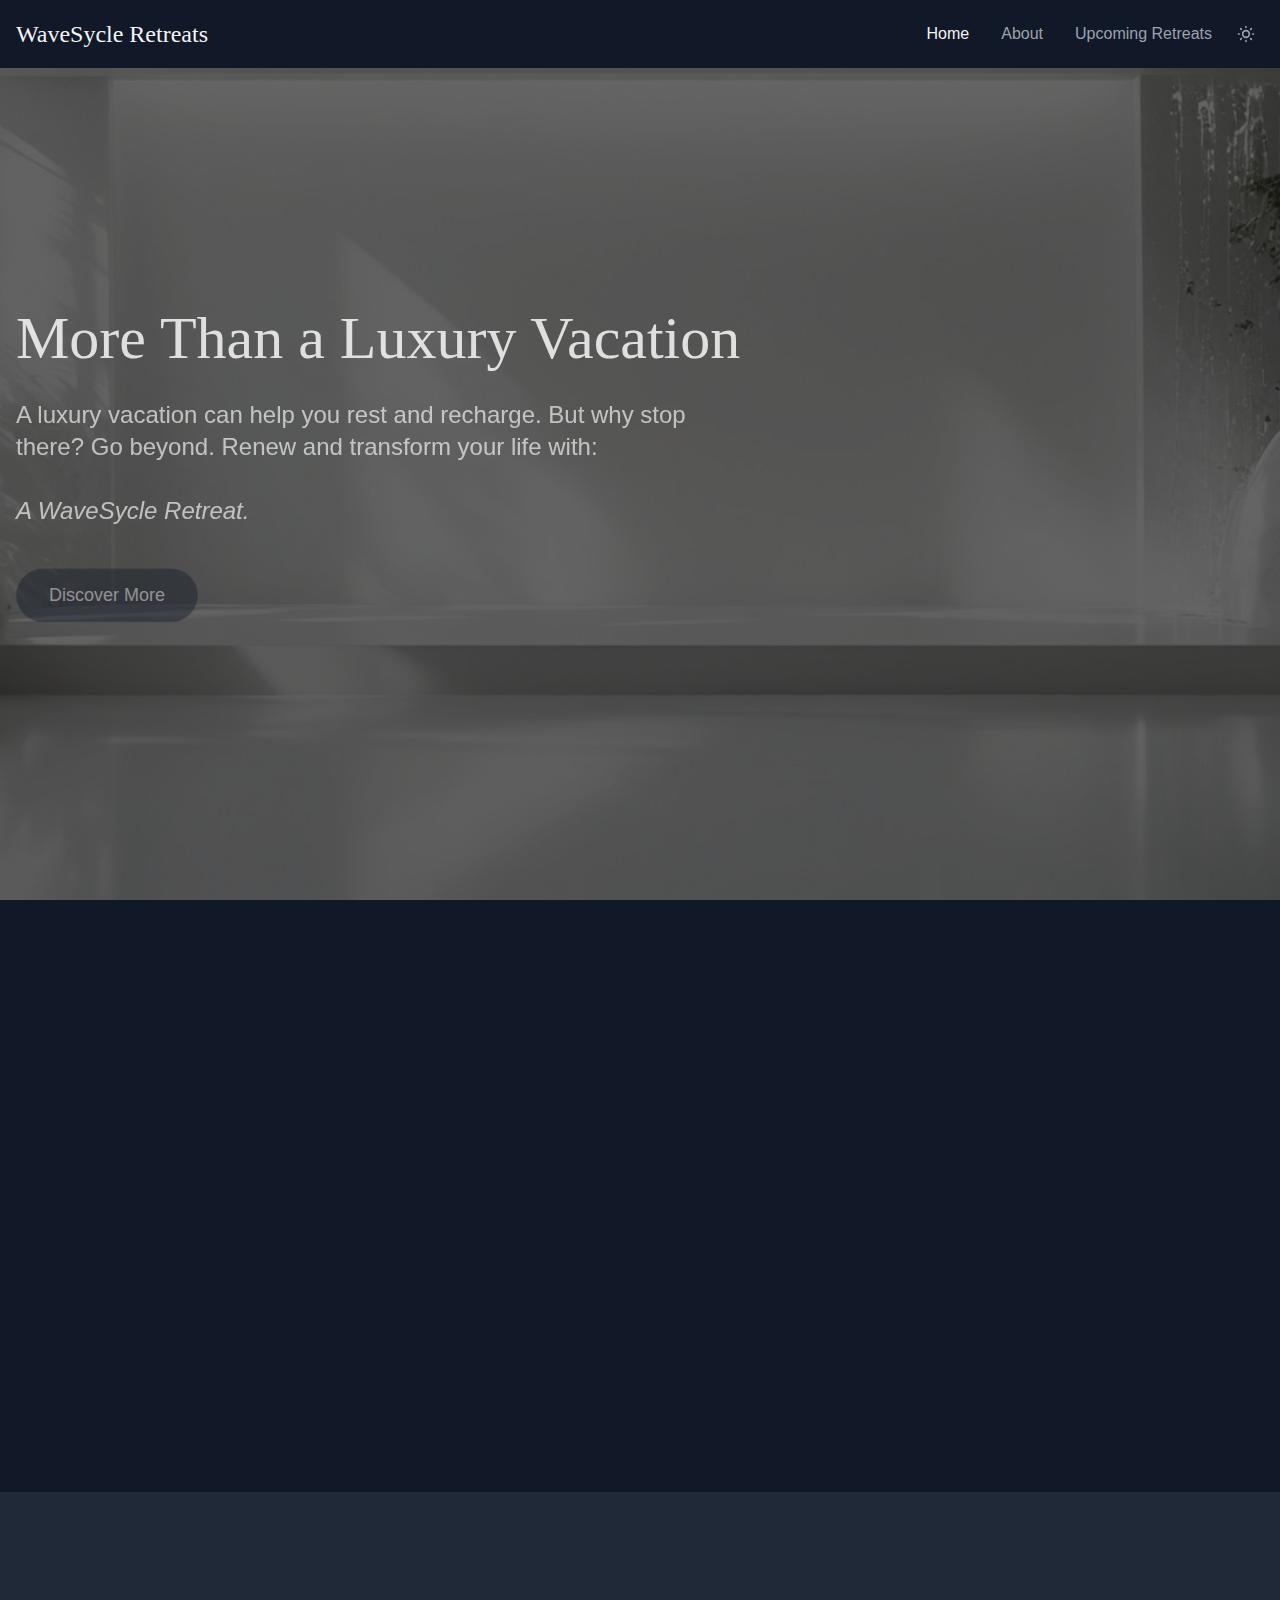
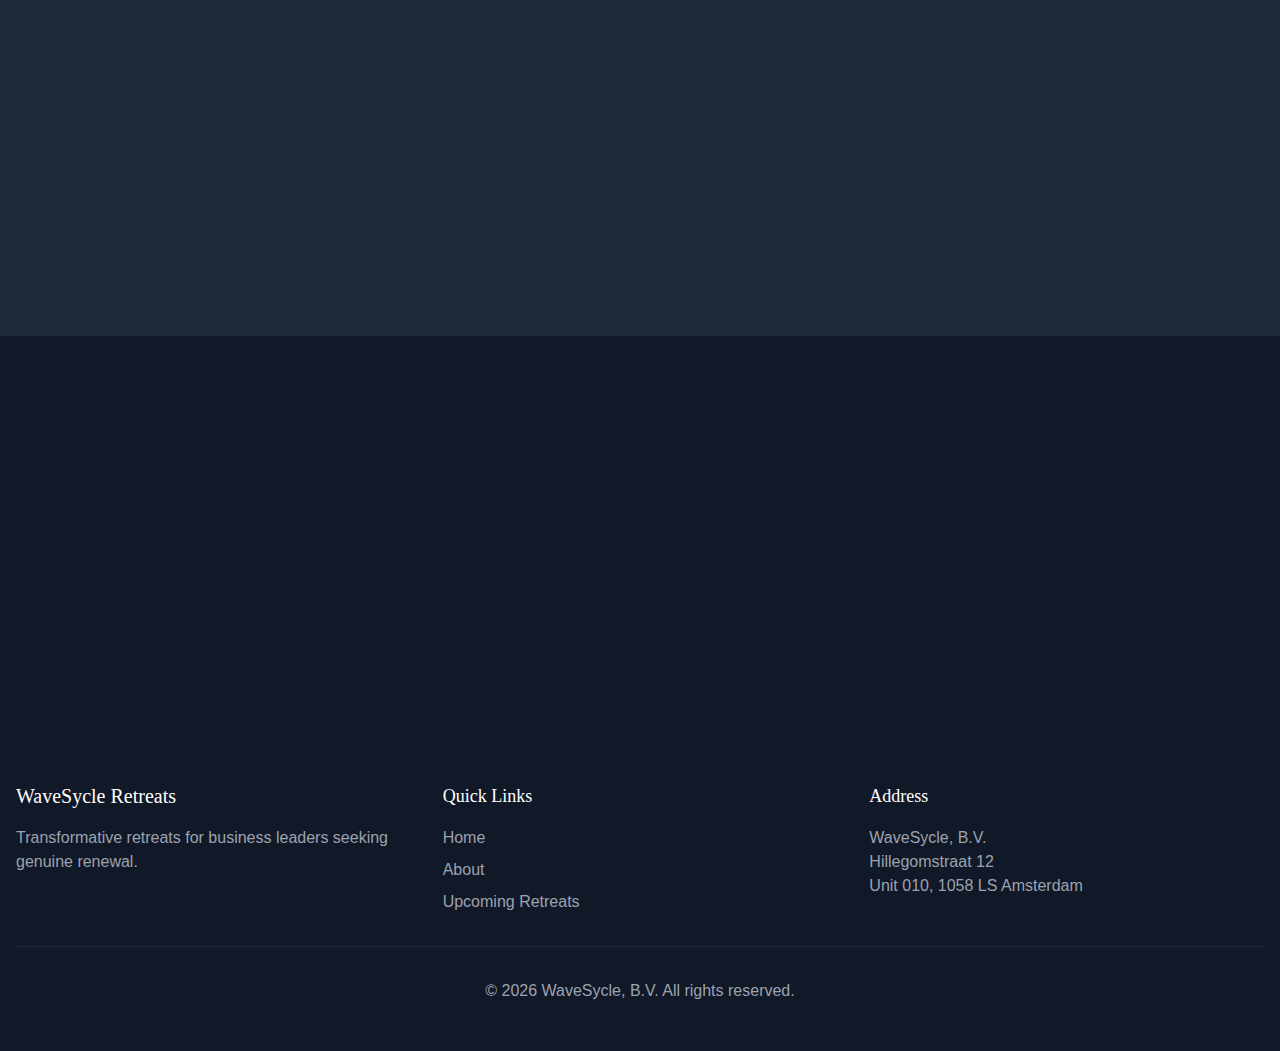
==== commit 2def99de: "Update website: Sat Apr 12 15:52:41 CEST 2025" ====
--- a/release-preview/index.html
+++ b/release-preview/index.html
@@ -1,17 +1,17 @@
 <!DOCTYPE html><html><head><meta charset="utf-8">
 <meta name="viewport" content="width=device-width, initial-scale=1">
-<style>*,::backdrop,:after,:before{--tw-border-spacing-x:0;--tw-border-spacing-y:0;--tw-translate-x:0;--tw-translate-y:0;--tw-rotate:0;--tw-skew-x:0;--tw-skew-y:0;--tw-scale-x:1;--tw-scale-y:1;--tw-pan-x: ;--tw-pan-y: ;--tw-pinch-zoom: ;--tw-scroll-snap-strictness:proximity;--tw-gradient-from-position: ;--tw-gradient-via-position: ;--tw-gradient-to-position: ;--tw-ordinal: ;--tw-slashed-zero: ;--tw-numeric-figure: ;--tw-numeric-spacing: ;--tw-numeric-fraction: ;--tw-ring-inset: ;--tw-ring-offset-width:0px;--tw-ring-offset-color:#fff;--tw-ring-color:#3b82f680;--tw-ring-offset-shadow:0 0 #0000;--tw-ring-shadow:0 0 #0000;--tw-shadow:0 0 #0000;--tw-shadow-colored:0 0 #0000;--tw-blur: ;--tw-brightness: ;--tw-contrast: ;--tw-grayscale: ;--tw-hue-rotate: ;--tw-invert: ;--tw-saturate: ;--tw-sepia: ;--tw-drop-shadow: ;--tw-backdrop-blur: ;--tw-backdrop-brightness: ;--tw-backdrop-contrast: ;--tw-backdrop-grayscale: ;--tw-backdrop-hue-rotate: ;--tw-backdrop-invert: ;--tw-backdrop-opacity: ;--tw-backdrop-saturate: ;--tw-backdrop-sepia: ;--tw-contain-size: ;--tw-contain-layout: ;--tw-contain-paint: ;--tw-contain-style: }/*! tailwindcss v3.4.17 | MIT License | https://tailwindcss.com*/*,:after,:before{border:0 solid #e5e7eb;box-sizing:border-box}:after,:before{--tw-content:""}:host,html{line-height:1.5;-webkit-text-size-adjust:100%;font-family:ui-sans-serif,system-ui,sans-serif,Apple Color Emoji,Segoe UI Emoji,Segoe UI Symbol,Noto Color Emoji;font-feature-settings:normal;font-variation-settings:normal;-moz-tab-size:4;tab-size:4;-webkit-tap-highlight-color:transparent}body{line-height:inherit;margin:0}hr{border-top-width:1px;color:inherit;height:0}abbr:where([title]){-webkit-text-decoration:underline dotted;text-decoration:underline dotted}h1,h2,h3,h4,h5,h6{font-size:inherit;font-weight:inherit}a{color:inherit;text-decoration:inherit}b,strong{font-weight:bolder}code,kbd,pre,samp{font-family:ui-monospace,SFMono-Regular,Menlo,Monaco,Consolas,Liberation Mono,Courier New,monospace;font-feature-settings:normal;font-size:1em;font-variation-settings:normal}small{font-size:80%}sub,sup{font-size:75%;line-height:0;position:relative;vertical-align:initial}sub{bottom:-.25em}sup{top:-.5em}table{border-collapse:collapse;border-color:inherit;text-indent:0}button,input,optgroup,select,textarea{color:inherit;font-family:inherit;font-feature-settings:inherit;font-size:100%;font-variation-settings:inherit;font-weight:inherit;letter-spacing:inherit;line-height:inherit;margin:0;padding:0}button,select{text-transform:none}button,input:where([type=button]),input:where([type=reset]),input:where([type=submit]){-webkit-appearance:button;background-color:initial;background-image:none}:-moz-focusring{outline:auto}:-moz-ui-invalid{box-shadow:none}progress{vertical-align:initial}::-webkit-inner-spin-button,::-webkit-outer-spin-button{height:auto}[type=search]{-webkit-appearance:textfield;outline-offset:-2px}::-webkit-search-decoration{-webkit-appearance:none}::-webkit-file-upload-button{-webkit-appearance:button;font:inherit}summary{display:list-item}blockquote,dd,dl,figure,h1,h2,h3,h4,h5,h6,hr,p,pre{margin:0}fieldset{margin:0}fieldset,legend{padding:0}menu,ol,ul{list-style:none;margin:0;padding:0}dialog{padding:0}textarea{resize:vertical}input::placeholder,textarea::placeholder{color:#9ca3af;opacity:1}[role=button],button{cursor:pointer}:disabled{cursor:default}audio,canvas,embed,iframe,img,object,svg,video{display:block;vertical-align:middle}img,video{height:auto;max-width:100%}[hidden]:where(:not([hidden=until-found])){display:none}.container{width:100%}@media (min-width:640px){.container{max-width:640px}}@media (min-width:768px){.container{max-width:768px}}@media (min-width:1024px){.container{max-width:1024px}}@media (min-width:1280px){.container{max-width:1280px}}@media (min-width:1536px){.container{max-width:1536px}}.visible{visibility:visible}.fixed{position:fixed}.absolute{position:absolute}.relative{position:relative}.inset-0{top:0;right:0;bottom:0;left:0}.left-0{left:0}.right-0{right:0}.top-full{top:100%}.z-50{z-index:50}.mx-auto{margin-left:auto;margin-right:auto}.mb-1{margin-bottom:.25rem}.mb-12{margin-bottom:3rem}.mb-4{margin-bottom:1rem}.mb-6{margin-bottom:1.5rem}.mb-8{margin-bottom:2rem}.mr-2{margin-right:.5rem}.mt-10{margin-top:2.5rem}.mt-8{margin-top:2rem}.block{display:block}.flex{display:flex}.grid{display:grid}.hidden{display:none}.h-0\.5{height:.125rem}.h-5{height:1.25rem}.h-64{height:16rem}.h-full{height:100%}.min-h-screen{min-height:100vh}.w-5{width:1.25rem}.w-6{width:1.5rem}.w-full{width:100%}.max-w-2xl{max-width:42rem}.max-w-3xl{max-width:48rem}.flex-grow{flex-grow:1}.origin-top{transform-origin:top}.scale-100{--tw-scale-x:1;--tw-scale-y:1}.scale-100,.scale-95{transform:translate(var(--tw-translate-x),var(--tw-translate-y)) rotate(var(--tw-rotate)) skew(var(--tw-skew-x)) skewY(var(--tw-skew-y)) scaleX(var(--tw-scale-x)) scaleY(var(--tw-scale-y))}.scale-95{--tw-scale-x:.95;--tw-scale-y:.95}.transform{transform:translate(var(--tw-translate-x),var(--tw-translate-y)) rotate(var(--tw-rotate)) skew(var(--tw-skew-x)) skewY(var(--tw-skew-y)) scaleX(var(--tw-scale-x)) scaleY(var(--tw-scale-y))}.grid-cols-1{grid-template-columns:repeat(1,minmax(0,1fr))}.flex-col{flex-direction:column}.items-center{align-items:center}.justify-center{justify-content:center}.justify-between{justify-content:space-between}.gap-12{gap:3rem}.gap-8{gap:2rem}.space-x-4>:not([hidden])~:not([hidden]){--tw-space-x-reverse:0;margin-left:calc(1rem*(1 - var(--tw-space-x-reverse)));margin-right:calc(1rem*var(--tw-space-x-reverse))}.space-x-8>:not([hidden])~:not([hidden]){--tw-space-x-reverse:0;margin-left:calc(2rem*(1 - var(--tw-space-x-reverse)));margin-right:calc(2rem*var(--tw-space-x-reverse))}.space-y-2>:not([hidden])~:not([hidden]){--tw-space-y-reverse:0;margin-bottom:calc(.5rem*var(--tw-space-y-reverse));margin-top:calc(.5rem*(1 - var(--tw-space-y-reverse)))}.overflow-hidden{overflow:hidden}.rounded-full{border-radius:9999px}.rounded-lg{border-radius:.5rem}.border{border-width:1px}.border-t{border-top-width:1px}.border-gray-800{--tw-border-opacity:1;border-color:rgb(31 41 55/var(--tw-border-opacity,1))}.border-secondary-bg{border-color:var(--secondary-bg)}.bg-black\/60{background-color:#0009}.bg-gray-900{--tw-bg-opacity:1;background-color:rgb(17 24 39/var(--tw-bg-opacity,1))}.bg-primary-bg{background-color:var(--primary-bg)}.bg-primary-text{background-color:var(--primary-text)}.bg-secondary-bg{background-color:var(--secondary-bg)}.bg-secondary-text{background-color:var(--secondary-text)}.object-cover{object-fit:cover}.p-2{padding:.5rem}.px-4{padding-left:1rem;padding-right:1rem}.px-8{padding-left:2rem;padding-right:2rem}.py-12{padding-bottom:3rem;padding-top:3rem}.py-2{padding-bottom:.5rem;padding-top:.5rem}.py-24{padding-bottom:6rem;padding-top:6rem}.py-3{padding-bottom:.75rem;padding-top:.75rem}.py-4{padding-bottom:1rem;padding-top:1rem}.pt-8{padding-top:2rem}.text-center{text-align:center}.font-serif{font-family:ui-serif,Georgia,Cambria,Times New Roman,Times,serif}.text-2xl{font-size:1.5rem;line-height:2rem}.text-3xl{font-size:1.875rem;line-height:2.25rem}.text-4xl{font-size:2.25rem;line-height:2.5rem}.text-6xl{font-size:3.75rem;line-height:1}.text-lg{font-size:1.125rem}.text-lg,.text-xl{line-height:1.75rem}.text-xl{font-size:1.25rem}.font-bold{font-weight:700}.font-medium{font-weight:500}.italic{font-style:italic}.text-gray-400{--tw-text-opacity:1;color:rgb(156 163 175/var(--tw-text-opacity,1))}.text-gray-600{--tw-text-opacity:1;color:rgb(75 85 99/var(--tw-text-opacity,1))}.text-primary-bg{color:var(--primary-bg)}.text-primary-text{color:var(--primary-text)}.text-secondary-text{color:var(--secondary-text)}.text-white{--tw-text-opacity:1;color:rgb(255 255 255/var(--tw-text-opacity,1))}.opacity-0{opacity:0}.opacity-100{opacity:1}.shadow-lg{--tw-shadow:0 10px 15px -3px #0000001a,0 4px 6px -4px #0000001a;--tw-shadow-colored:0 10px 15px -3px var(--tw-shadow-color),0 4px 6px -4px var(--tw-shadow-color)}.shadow-lg,.shadow-md{box-shadow:var(--tw-ring-offset-shadow,0 0 #0000),var(--tw-ring-shadow,0 0 #0000),var(--tw-shadow)}.shadow-md{--tw-shadow:0 4px 6px -1px #0000001a,0 2px 4px -2px #0000001a;--tw-shadow-colored:0 4px 6px -1px var(--tw-shadow-color),0 2px 4px -2px var(--tw-shadow-color)}.shadow-xl{--tw-shadow:0 20px 25px -5px #0000001a,0 8px 10px -6px #0000001a;--tw-shadow-colored:0 20px 25px -5px var(--tw-shadow-color),0 8px 10px -6px var(--tw-shadow-color);box-shadow:var(--tw-ring-offset-shadow,0 0 #0000),var(--tw-ring-shadow,0 0 #0000),var(--tw-shadow)}.transition{transition-duration:.15s;transition-property:color,background-color,border-color,text-decoration-color,fill,stroke,opacity,box-shadow,transform,filter,-webkit-backdrop-filter;transition-property:color,background-color,border-color,text-decoration-color,fill,stroke,opacity,box-shadow,transform,filter,backdrop-filter;transition-property:color,background-color,border-color,text-decoration-color,fill,stroke,opacity,box-shadow,transform,filter,backdrop-filter,-webkit-backdrop-filter;transition-timing-function:cubic-bezier(.4,0,.2,1)}.transition-all{transition-duration:.15s;transition-property:all;transition-timing-function:cubic-bezier(.4,0,.2,1)}.transition-colors{transition-duration:.15s;transition-property:color,background-color,border-color,text-decoration-color,fill,stroke;transition-timing-function:cubic-bezier(.4,0,.2,1)}.transition-opacity{transition-duration:.15s;transition-property:opacity;transition-timing-function:cubic-bezier(.4,0,.2,1)}.duration-100{transition-duration:.1s}.duration-1000{transition-duration:1s}.duration-200{transition-duration:.2s}.duration-300{transition-duration:.3s}.ease-in{transition-timing-function:cubic-bezier(.4,0,1,1)}.ease-out{transition-timing-function:cubic-bezier(0,0,.2,1)}.hover\:border-accent-hover:hover{border-color:var(--accent-hover)}.hover\:border-primary-text:hover{border-color:var(--primary-text)}.hover\:bg-accent:hover{background-color:var(--accent)}.hover\:bg-primary-text:hover{background-color:var(--primary-text)}.hover\:bg-secondary-bg:hover{background-color:var(--secondary-bg)}.hover\:text-primary-bg:hover{color:var(--primary-bg)}.hover\:text-primary-text:hover{color:var(--primary-text)}.hover\:text-white:hover{--tw-text-opacity:1;color:rgb(255 255 255/var(--tw-text-opacity,1))}@media (min-width:768px){.md\:flex{display:flex}.md\:hidden{display:none}.md\:grid-cols-3{grid-template-columns:repeat(3,minmax(0,1fr))}.md\:text-2xl{font-size:1.5rem;line-height:2rem}.md\:text-4xl{font-size:2.25rem;line-height:2.5rem}.md\:text-6xl{font-size:3.75rem;line-height:1}}</style>
-<style>@tailwind base;@tailwind components;@tailwind utilities;body{background-color:var(--primary-bg)}*,:after,:before{--tw-border-spacing-x:0;--tw-border-spacing-y:0;--tw-translate-x:0;--tw-translate-y:0;--tw-rotate:0;--tw-skew-x:0;--tw-skew-y:0;--tw-scale-x:1;--tw-scale-y:1;--tw-pan-x: ;--tw-pan-y: ;--tw-pinch-zoom: ;--tw-scroll-snap-strictness:proximity;--tw-gradient-from-position: ;--tw-gradient-via-position: ;--tw-gradient-to-position: ;--tw-ordinal: ;--tw-slashed-zero: ;--tw-numeric-figure: ;--tw-numeric-spacing: ;--tw-numeric-fraction: ;--tw-ring-inset: ;--tw-ring-offset-width:0px;--tw-ring-offset-color:#fff;--tw-ring-color:rgba(59,130,246,.5);--tw-ring-offset-shadow:0 0 #0000;--tw-ring-shadow:0 0 #0000;--tw-shadow:0 0 #0000;--tw-shadow-colored:0 0 #0000;--tw-blur: ;--tw-brightness: ;--tw-contrast: ;--tw-grayscale: ;--tw-hue-rotate: ;--tw-invert: ;--tw-saturate: ;--tw-sepia: ;--tw-drop-shadow: ;--tw-backdrop-blur: ;--tw-backdrop-brightness: ;--tw-backdrop-contrast: ;--tw-backdrop-grayscale: ;--tw-backdrop-hue-rotate: ;--tw-backdrop-invert: ;--tw-backdrop-opacity: ;--tw-backdrop-saturate: ;--tw-backdrop-sepia: ;--tw-contain-size: ;--tw-contain-layout: ;--tw-contain-paint: ;--tw-contain-style: }::backdrop{--tw-border-spacing-x:0;--tw-border-spacing-y:0;--tw-translate-x:0;--tw-translate-y:0;--tw-rotate:0;--tw-skew-x:0;--tw-skew-y:0;--tw-scale-x:1;--tw-scale-y:1;--tw-pan-x: ;--tw-pan-y: ;--tw-pinch-zoom: ;--tw-scroll-snap-strictness:proximity;--tw-gradient-from-position: ;--tw-gradient-via-position: ;--tw-gradient-to-position: ;--tw-ordinal: ;--tw-slashed-zero: ;--tw-numeric-figure: ;--tw-numeric-spacing: ;--tw-numeric-fraction: ;--tw-ring-inset: ;--tw-ring-offset-width:0px;--tw-ring-offset-color:#fff;--tw-ring-color:rgba(59,130,246,.5);--tw-ring-offset-shadow:0 0 #0000;--tw-ring-shadow:0 0 #0000;--tw-shadow:0 0 #0000;--tw-shadow-colored:0 0 #0000;--tw-blur: ;--tw-brightness: ;--tw-contrast: ;--tw-grayscale: ;--tw-hue-rotate: ;--tw-invert: ;--tw-saturate: ;--tw-sepia: ;--tw-drop-shadow: ;--tw-backdrop-blur: ;--tw-backdrop-brightness: ;--tw-backdrop-contrast: ;--tw-backdrop-grayscale: ;--tw-backdrop-hue-rotate: ;--tw-backdrop-invert: ;--tw-backdrop-opacity: ;--tw-backdrop-saturate: ;--tw-backdrop-sepia: ;--tw-contain-size: ;--tw-contain-layout: ;--tw-contain-paint: ;--tw-contain-style: }/*! tailwindcss v3.4.17 | MIT License | https://tailwindcss.com*/*,:after,:before{border:0 solid #e5e7eb;box-sizing:border-box}:after,:before{--tw-content:""}:host,html{line-height:1.5;-webkit-text-size-adjust:100%;font-family:ui-sans-serif,system-ui,sans-serif,Apple Color Emoji,Segoe UI Emoji,Segoe UI Symbol,Noto Color Emoji;font-feature-settings:normal;font-variation-settings:normal;-moz-tab-size:4;-o-tab-size:4;tab-size:4;-webkit-tap-highlight-color:transparent}body{line-height:inherit;margin:0}hr{border-top-width:1px;color:inherit;height:0}abbr:where([title]){-webkit-text-decoration:underline dotted;text-decoration:underline dotted}h1,h2,h3,h4,h5,h6{font-size:inherit;font-weight:inherit}a{color:inherit;text-decoration:inherit}b,strong{font-weight:bolder}code,kbd,pre,samp{font-family:ui-monospace,SFMono-Regular,Menlo,Monaco,Consolas,Liberation Mono,Courier New,monospace;font-feature-settings:normal;font-size:1em;font-variation-settings:normal}small{font-size:80%}sub,sup{font-size:75%;line-height:0;position:relative;vertical-align:baseline}sub{bottom:-.25em}sup{top:-.5em}table{border-collapse:collapse;border-color:inherit;text-indent:0}button,input,optgroup,select,textarea{color:inherit;font-family:inherit;font-feature-settings:inherit;font-size:100%;font-variation-settings:inherit;font-weight:inherit;letter-spacing:inherit;line-height:inherit;margin:0;padding:0}button,select{text-transform:none}button,input:where([type=button]),input:where([type=reset]),input:where([type=submit]){-webkit-appearance:button;background-color:transparent;background-image:none}:-moz-focusring{outline:auto}:-moz-ui-invalid{box-shadow:none}progress{vertical-align:baseline}::-webkit-inner-spin-button,::-webkit-outer-spin-button{height:auto}[type=search]{-webkit-appearance:textfield;outline-offset:-2px}::-webkit-search-decoration{-webkit-appearance:none}::-webkit-file-upload-button{-webkit-appearance:button;font:inherit}summary{display:list-item}blockquote,dd,dl,figure,h1,h2,h3,h4,h5,h6,hr,p,pre{margin:0}fieldset{margin:0}fieldset,legend{padding:0}menu,ol,ul{list-style:none;margin:0;padding:0}dialog{padding:0}textarea{resize:vertical}input::-moz-placeholder,textarea::-moz-placeholder{color:#9ca3af;opacity:1}input::placeholder,textarea::placeholder{color:#9ca3af;opacity:1}[role=button],button{cursor:pointer}:disabled{cursor:default}audio,canvas,embed,iframe,img,object,svg,video{display:block;vertical-align:middle}img,video{height:auto;max-width:100%}[hidden]:where(:not([hidden=until-found])){display:none}:root{--primary-bg:#111827;--secondary-bg:#1f2937;--primary-text:#f3f4f6;--secondary-text:#9ca3af;--accent:#94a3b8;--accent-hover:#64748b}.light{--primary-bg:#fff;--secondary-bg:#f3f4f6;--primary-text:#111827;--secondary-text:#4b5563;--accent:#475569;--accent-hover:#334155}html{background-color:var(--background-primary);color:var(--text-primary);font-family:Inter,sans-serif;transition-duration:.3s;transition-property:color,background-color,border-color,text-decoration-color,fill,stroke;transition-timing-function:cubic-bezier(.4,0,.2,1)}.font-serif,h1,h2,h3,h4,h5,h6{font-family:Cormorant Garamond,serif}.container{width:100%}@media (min-width:640px){.container{max-width:640px}}@media (min-width:768px){.container{max-width:768px}}@media (min-width:1024px){.container{max-width:1024px}}@media (min-width:1280px){.container{max-width:1280px}}@media (min-width:1536px){.container{max-width:1536px}}.visible{visibility:visible}.fixed{position:fixed}.absolute{position:absolute}.relative{position:relative}.inset-0{top:0;right:0;bottom:0;left:0}.left-0{left:0}.right-0{right:0}.top-full{top:100%}.z-50{z-index:50}.mx-auto{margin-left:auto;margin-right:auto}.mb-1{margin-bottom:.25rem}.mb-12{margin-bottom:3rem}.mb-4{margin-bottom:1rem}.mb-6{margin-bottom:1.5rem}.mb-8{margin-bottom:2rem}.mr-2{margin-right:.5rem}.mt-10{margin-top:2.5rem}.mt-8{margin-top:2rem}.block{display:block}.flex{display:flex}.grid{display:grid}.hidden{display:none}.h-0\.5{height:.125rem}.h-5{height:1.25rem}.h-64{height:16rem}.h-full{height:100%}.min-h-screen{min-height:100vh}.w-5{width:1.25rem}.w-6{width:1.5rem}.w-full{width:100%}.max-w-2xl{max-width:42rem}.max-w-3xl{max-width:48rem}.flex-grow{flex-grow:1}.origin-top{transform-origin:top}.scale-100{--tw-scale-x:1;--tw-scale-y:1}.scale-100,.scale-95{transform:translate(var(--tw-translate-x),var(--tw-translate-y)) rotate(var(--tw-rotate)) skew(var(--tw-skew-x)) skewY(var(--tw-skew-y)) scaleX(var(--tw-scale-x)) scaleY(var(--tw-scale-y))}.scale-95{--tw-scale-x:.95;--tw-scale-y:.95}.transform{transform:translate(var(--tw-translate-x),var(--tw-translate-y)) rotate(var(--tw-rotate)) skew(var(--tw-skew-x)) skewY(var(--tw-skew-y)) scaleX(var(--tw-scale-x)) scaleY(var(--tw-scale-y))}.grid-cols-1{grid-template-columns:repeat(1,minmax(0,1fr))}.flex-col{flex-direction:column}.items-center{align-items:center}.justify-center{justify-content:center}.justify-between{justify-content:space-between}.gap-12{gap:3rem}.gap-8{gap:2rem}.space-x-4>:not([hidden])~:not([hidden]){--tw-space-x-reverse:0;margin-left:calc(1rem*(1 - var(--tw-space-x-reverse)));margin-right:calc(1rem*var(--tw-space-x-reverse))}.space-x-8>:not([hidden])~:not([hidden]){--tw-space-x-reverse:0;margin-left:calc(2rem*(1 - var(--tw-space-x-reverse)));margin-right:calc(2rem*var(--tw-space-x-reverse))}.space-y-2>:not([hidden])~:not([hidden]){--tw-space-y-reverse:0;margin-bottom:calc(.5rem*var(--tw-space-y-reverse));margin-top:calc(.5rem*(1 - var(--tw-space-y-reverse)))}.overflow-hidden{overflow:hidden}.rounded-full{border-radius:9999px}.rounded-lg{border-radius:.5rem}.border{border-width:1px}.border-t{border-top-width:1px}.border-gray-800{--tw-border-opacity:1;border-color:rgb(31 41 55/var(--tw-border-opacity,1))}.border-secondary-bg{border-color:var(--secondary-bg)}.bg-black\/60{background-color:#0009}.bg-gray-900{--tw-bg-opacity:1;background-color:rgb(17 24 39/var(--tw-bg-opacity,1))}.bg-primary-bg{background-color:var(--primary-bg)}.bg-primary-text{background-color:var(--primary-text)}.bg-secondary-bg{background-color:var(--secondary-bg)}.bg-secondary-text{background-color:var(--secondary-text)}.object-cover{-o-object-fit:cover;object-fit:cover}.p-2{padding:.5rem}.px-4{padding-left:1rem;padding-right:1rem}.px-8{padding-left:2rem;padding-right:2rem}.py-12{padding-bottom:3rem;padding-top:3rem}.py-2{padding-bottom:.5rem;padding-top:.5rem}.py-24{padding-bottom:6rem;padding-top:6rem}.py-3{padding-bottom:.75rem;padding-top:.75rem}.py-4{padding-bottom:1rem;padding-top:1rem}.pt-8{padding-top:2rem}.text-center{text-align:center}.font-serif{font-family:ui-serif,Georgia,Cambria,Times New Roman,Times,serif}.text-2xl{font-size:1.5rem;line-height:2rem}.text-3xl{font-size:1.875rem;line-height:2.25rem}.text-4xl{font-size:2.25rem;line-height:2.5rem}.text-6xl{font-size:3.75rem;line-height:1}.text-lg{font-size:1.125rem}.text-lg,.text-xl{line-height:1.75rem}.text-xl{font-size:1.25rem}.font-bold{font-weight:700}.font-medium{font-weight:500}.italic{font-style:italic}.text-gray-400{--tw-text-opacity:1;color:rgb(156 163 175/var(--tw-text-opacity,1))}.text-gray-600{--tw-text-opacity:1;color:rgb(75 85 99/var(--tw-text-opacity,1))}.text-primary-bg{color:var(--primary-bg)}.text-primary-text{color:var(--primary-text)}.text-secondary-text{color:var(--secondary-text)}.text-white{--tw-text-opacity:1;color:rgb(255 255 255/var(--tw-text-opacity,1))}.opacity-0{opacity:0}.opacity-100{opacity:1}.shadow-lg{--tw-shadow:0 10px 15px -3px rgba(0,0,0,.1),0 4px 6px -4px rgba(0,0,0,.1);--tw-shadow-colored:0 10px 15px -3px var(--tw-shadow-color),0 4px 6px -4px var(--tw-shadow-color)}.shadow-lg,.shadow-md{box-shadow:var(--tw-ring-offset-shadow,0 0 #0000),var(--tw-ring-shadow,0 0 #0000),var(--tw-shadow)}.shadow-md{--tw-shadow:0 4px 6px -1px rgba(0,0,0,.1),0 2px 4px -2px rgba(0,0,0,.1);--tw-shadow-colored:0 4px 6px -1px var(--tw-shadow-color),0 2px 4px -2px var(--tw-shadow-color)}.shadow-xl{--tw-shadow:0 20px 25px -5px rgba(0,0,0,.1),0 8px 10px -6px rgba(0,0,0,.1);--tw-shadow-colored:0 20px 25px -5px var(--tw-shadow-color),0 8px 10px -6px var(--tw-shadow-color);box-shadow:var(--tw-ring-offset-shadow,0 0 #0000),var(--tw-ring-shadow,0 0 #0000),var(--tw-shadow)}.transition{transition-duration:.15s;transition-property:color,background-color,border-color,text-decoration-color,fill,stroke,opacity,box-shadow,transform,filter,-webkit-backdrop-filter;transition-property:color,background-color,border-color,text-decoration-color,fill,stroke,opacity,box-shadow,transform,filter,backdrop-filter;transition-property:color,background-color,border-color,text-decoration-color,fill,stroke,opacity,box-shadow,transform,filter,backdrop-filter,-webkit-backdrop-filter;transition-timing-function:cubic-bezier(.4,0,.2,1)}.transition-all{transition-duration:.15s;transition-property:all;transition-timing-function:cubic-bezier(.4,0,.2,1)}.transition-colors{transition-duration:.15s;transition-property:color,background-color,border-color,text-decoration-color,fill,stroke;transition-timing-function:cubic-bezier(.4,0,.2,1)}.transition-opacity{transition-duration:.15s;transition-property:opacity;transition-timing-function:cubic-bezier(.4,0,.2,1)}.duration-100{transition-duration:.1s}.duration-1000{transition-duration:1s}.duration-200{transition-duration:.2s}.duration-300{transition-duration:.3s}.ease-in{transition-timing-function:cubic-bezier(.4,0,1,1)}.ease-out{transition-timing-function:cubic-bezier(0,0,.2,1)}html{scroll-behavior:smooth}.fade-enter-active,.fade-leave-active{transition:opacity 2.5s ease}.fade-enter-from,.fade-leave-to{opacity:0}[v-cloak]{display:none}.hover\:border-accent-hover:hover{border-color:var(--accent-hover)}.hover\:border-primary-text:hover{border-color:var(--primary-text)}.hover\:bg-accent:hover{background-color:var(--accent)}.hover\:bg-primary-text:hover{background-color:var(--primary-text)}.hover\:bg-secondary-bg:hover{background-color:var(--secondary-bg)}.hover\:text-primary-bg:hover{color:var(--primary-bg)}.hover\:text-primary-text:hover{color:var(--primary-text)}.hover\:text-white:hover{--tw-text-opacity:1;color:rgb(255 255 255/var(--tw-text-opacity,1))}@media (min-width:768px){.md\:flex{display:flex}.md\:hidden{display:none}.md\:grid-cols-3{grid-template-columns:repeat(3,minmax(0,1fr))}.md\:text-2xl{font-size:1.5rem;line-height:2rem}.md\:text-4xl{font-size:2.25rem;line-height:2.5rem}.md\:text-6xl{font-size:3.75rem;line-height:1}}</style>
+<style>*,::backdrop,:after,:before{--tw-border-spacing-x:0;--tw-border-spacing-y:0;--tw-translate-x:0;--tw-translate-y:0;--tw-rotate:0;--tw-skew-x:0;--tw-skew-y:0;--tw-scale-x:1;--tw-scale-y:1;--tw-pan-x: ;--tw-pan-y: ;--tw-pinch-zoom: ;--tw-scroll-snap-strictness:proximity;--tw-gradient-from-position: ;--tw-gradient-via-position: ;--tw-gradient-to-position: ;--tw-ordinal: ;--tw-slashed-zero: ;--tw-numeric-figure: ;--tw-numeric-spacing: ;--tw-numeric-fraction: ;--tw-ring-inset: ;--tw-ring-offset-width:0px;--tw-ring-offset-color:#fff;--tw-ring-color:#3b82f680;--tw-ring-offset-shadow:0 0 #0000;--tw-ring-shadow:0 0 #0000;--tw-shadow:0 0 #0000;--tw-shadow-colored:0 0 #0000;--tw-blur: ;--tw-brightness: ;--tw-contrast: ;--tw-grayscale: ;--tw-hue-rotate: ;--tw-invert: ;--tw-saturate: ;--tw-sepia: ;--tw-drop-shadow: ;--tw-backdrop-blur: ;--tw-backdrop-brightness: ;--tw-backdrop-contrast: ;--tw-backdrop-grayscale: ;--tw-backdrop-hue-rotate: ;--tw-backdrop-invert: ;--tw-backdrop-opacity: ;--tw-backdrop-saturate: ;--tw-backdrop-sepia: ;--tw-contain-size: ;--tw-contain-layout: ;--tw-contain-paint: ;--tw-contain-style: }/*! tailwindcss v3.4.17 | MIT License | https://tailwindcss.com*/*,:after,:before{border:0 solid #e5e7eb;box-sizing:border-box}:after,:before{--tw-content:""}:host,html{line-height:1.5;-webkit-text-size-adjust:100%;font-family:ui-sans-serif,system-ui,sans-serif,Apple Color Emoji,Segoe UI Emoji,Segoe UI Symbol,Noto Color Emoji;font-feature-settings:normal;font-variation-settings:normal;-moz-tab-size:4;tab-size:4;-webkit-tap-highlight-color:transparent}body{line-height:inherit;margin:0}hr{border-top-width:1px;color:inherit;height:0}abbr:where([title]){-webkit-text-decoration:underline dotted;text-decoration:underline dotted}h1,h2,h3,h4,h5,h6{font-size:inherit;font-weight:inherit}a{color:inherit;text-decoration:inherit}b,strong{font-weight:bolder}code,kbd,pre,samp{font-family:ui-monospace,SFMono-Regular,Menlo,Monaco,Consolas,Liberation Mono,Courier New,monospace;font-feature-settings:normal;font-size:1em;font-variation-settings:normal}small{font-size:80%}sub,sup{font-size:75%;line-height:0;position:relative;vertical-align:initial}sub{bottom:-.25em}sup{top:-.5em}table{border-collapse:collapse;border-color:inherit;text-indent:0}button,input,optgroup,select,textarea{color:inherit;font-family:inherit;font-feature-settings:inherit;font-size:100%;font-variation-settings:inherit;font-weight:inherit;letter-spacing:inherit;line-height:inherit;margin:0;padding:0}button,select{text-transform:none}button,input:where([type=button]),input:where([type=reset]),input:where([type=submit]){-webkit-appearance:button;background-color:initial;background-image:none}:-moz-focusring{outline:auto}:-moz-ui-invalid{box-shadow:none}progress{vertical-align:initial}::-webkit-inner-spin-button,::-webkit-outer-spin-button{height:auto}[type=search]{-webkit-appearance:textfield;outline-offset:-2px}::-webkit-search-decoration{-webkit-appearance:none}::-webkit-file-upload-button{-webkit-appearance:button;font:inherit}summary{display:list-item}blockquote,dd,dl,figure,h1,h2,h3,h4,h5,h6,hr,p,pre{margin:0}fieldset{margin:0}fieldset,legend{padding:0}menu,ol,ul{list-style:none;margin:0;padding:0}dialog{padding:0}textarea{resize:vertical}input::placeholder,textarea::placeholder{color:#9ca3af;opacity:1}[role=button],button{cursor:pointer}:disabled{cursor:default}audio,canvas,embed,iframe,img,object,svg,video{display:block;vertical-align:middle}img,video{height:auto;max-width:100%}[hidden]:where(:not([hidden=until-found])){display:none}.container{width:100%}@media (min-width:640px){.container{max-width:640px}}@media (min-width:768px){.container{max-width:768px}}@media (min-width:1024px){.container{max-width:1024px}}@media (min-width:1280px){.container{max-width:1280px}}@media (min-width:1536px){.container{max-width:1536px}}.visible{visibility:visible}.fixed{position:fixed}.absolute{position:absolute}.relative{position:relative}.inset-0{top:0;right:0;bottom:0;left:0}.left-0{left:0}.right-0{right:0}.top-full{top:100%}.z-50{z-index:50}.mx-auto{margin-left:auto;margin-right:auto}.mb-1{margin-bottom:.25rem}.mb-12{margin-bottom:3rem}.mb-4{margin-bottom:1rem}.mb-6{margin-bottom:1.5rem}.mb-8{margin-bottom:2rem}.mr-2{margin-right:.5rem}.mt-10{margin-top:2.5rem}.mt-4{margin-top:1rem}.mt-8{margin-top:2rem}.block{display:block}.flex{display:flex}.grid{display:grid}.hidden{display:none}.h-0\.5{height:.125rem}.h-5{height:1.25rem}.h-64{height:16rem}.h-full{height:100%}.min-h-screen{min-height:100vh}.w-5{width:1.25rem}.w-6{width:1.5rem}.w-full{width:100%}.max-w-2xl{max-width:42rem}.max-w-3xl{max-width:48rem}.flex-grow{flex-grow:1}.origin-top{transform-origin:top}.scale-100{--tw-scale-x:1;--tw-scale-y:1}.scale-100,.scale-95{transform:translate(var(--tw-translate-x),var(--tw-translate-y)) rotate(var(--tw-rotate)) skew(var(--tw-skew-x)) skewY(var(--tw-skew-y)) scaleX(var(--tw-scale-x)) scaleY(var(--tw-scale-y))}.scale-95{--tw-scale-x:.95;--tw-scale-y:.95}.transform{transform:translate(var(--tw-translate-x),var(--tw-translate-y)) rotate(var(--tw-rotate)) skew(var(--tw-skew-x)) skewY(var(--tw-skew-y)) scaleX(var(--tw-scale-x)) scaleY(var(--tw-scale-y))}.grid-cols-1{grid-template-columns:repeat(1,minmax(0,1fr))}.flex-col{flex-direction:column}.items-center{align-items:center}.justify-center{justify-content:center}.justify-between{justify-content:space-between}.gap-12{gap:3rem}.gap-8{gap:2rem}.space-x-4>:not([hidden])~:not([hidden]){--tw-space-x-reverse:0;margin-left:calc(1rem*(1 - var(--tw-space-x-reverse)));margin-right:calc(1rem*var(--tw-space-x-reverse))}.space-x-8>:not([hidden])~:not([hidden]){--tw-space-x-reverse:0;margin-left:calc(2rem*(1 - var(--tw-space-x-reverse)));margin-right:calc(2rem*var(--tw-space-x-reverse))}.space-y-2>:not([hidden])~:not([hidden]){--tw-space-y-reverse:0;margin-bottom:calc(.5rem*var(--tw-space-y-reverse));margin-top:calc(.5rem*(1 - var(--tw-space-y-reverse)))}.overflow-hidden{overflow:hidden}.rounded-full{border-radius:9999px}.rounded-lg{border-radius:.5rem}.border{border-width:1px}.border-t{border-top-width:1px}.border-gray-800{--tw-border-opacity:1;border-color:rgb(31 41 55/var(--tw-border-opacity,1))}.border-secondary-bg{border-color:var(--secondary-bg)}.bg-black\/60{background-color:#0009}.bg-gray-900{--tw-bg-opacity:1;background-color:rgb(17 24 39/var(--tw-bg-opacity,1))}.bg-primary-bg{background-color:var(--primary-bg)}.bg-primary-text{background-color:var(--primary-text)}.bg-secondary-bg{background-color:var(--secondary-bg)}.bg-secondary-text{background-color:var(--secondary-text)}.object-cover{object-fit:cover}.p-2{padding:.5rem}.px-4{padding-left:1rem;padding-right:1rem}.px-8{padding-left:2rem;padding-right:2rem}.py-12{padding-bottom:3rem;padding-top:3rem}.py-2{padding-bottom:.5rem;padding-top:.5rem}.py-24{padding-bottom:6rem;padding-top:6rem}.py-3{padding-bottom:.75rem;padding-top:.75rem}.py-4{padding-bottom:1rem;padding-top:1rem}.pt-8{padding-top:2rem}.text-center{text-align:center}.font-serif{font-family:ui-serif,Georgia,Cambria,Times New Roman,Times,serif}.text-2xl{font-size:1.5rem;line-height:2rem}.text-3xl{font-size:1.875rem;line-height:2.25rem}.text-4xl{font-size:2.25rem;line-height:2.5rem}.text-6xl{font-size:3.75rem;line-height:1}.text-lg{font-size:1.125rem}.text-lg,.text-xl{line-height:1.75rem}.text-xl{font-size:1.25rem}.font-bold{font-weight:700}.font-medium{font-weight:500}.italic{font-style:italic}.text-gray-400{--tw-text-opacity:1;color:rgb(156 163 175/var(--tw-text-opacity,1))}.text-gray-600{--tw-text-opacity:1;color:rgb(75 85 99/var(--tw-text-opacity,1))}.text-primary-bg{color:var(--primary-bg)}.text-primary-text{color:var(--primary-text)}.text-secondary-text{color:var(--secondary-text)}.text-white{--tw-text-opacity:1;color:rgb(255 255 255/var(--tw-text-opacity,1))}.opacity-0{opacity:0}.opacity-100{opacity:1}.shadow-lg{--tw-shadow:0 10px 15px -3px #0000001a,0 4px 6px -4px #0000001a;--tw-shadow-colored:0 10px 15px -3px var(--tw-shadow-color),0 4px 6px -4px var(--tw-shadow-color)}.shadow-lg,.shadow-md{box-shadow:var(--tw-ring-offset-shadow,0 0 #0000),var(--tw-ring-shadow,0 0 #0000),var(--tw-shadow)}.shadow-md{--tw-shadow:0 4px 6px -1px #0000001a,0 2px 4px -2px #0000001a;--tw-shadow-colored:0 4px 6px -1px var(--tw-shadow-color),0 2px 4px -2px var(--tw-shadow-color)}.shadow-xl{--tw-shadow:0 20px 25px -5px #0000001a,0 8px 10px -6px #0000001a;--tw-shadow-colored:0 20px 25px -5px var(--tw-shadow-color),0 8px 10px -6px var(--tw-shadow-color);box-shadow:var(--tw-ring-offset-shadow,0 0 #0000),var(--tw-ring-shadow,0 0 #0000),var(--tw-shadow)}.transition{transition-duration:.15s;transition-property:color,background-color,border-color,text-decoration-color,fill,stroke,opacity,box-shadow,transform,filter,-webkit-backdrop-filter;transition-property:color,background-color,border-color,text-decoration-color,fill,stroke,opacity,box-shadow,transform,filter,backdrop-filter;transition-property:color,background-color,border-color,text-decoration-color,fill,stroke,opacity,box-shadow,transform,filter,backdrop-filter,-webkit-backdrop-filter;transition-timing-function:cubic-bezier(.4,0,.2,1)}.transition-all{transition-duration:.15s;transition-property:all;transition-timing-function:cubic-bezier(.4,0,.2,1)}.transition-colors{transition-duration:.15s;transition-property:color,background-color,border-color,text-decoration-color,fill,stroke;transition-timing-function:cubic-bezier(.4,0,.2,1)}.transition-opacity{transition-duration:.15s;transition-property:opacity;transition-timing-function:cubic-bezier(.4,0,.2,1)}.duration-100{transition-duration:.1s}.duration-1000{transition-duration:1s}.duration-200{transition-duration:.2s}.duration-300{transition-duration:.3s}.ease-in{transition-timing-function:cubic-bezier(.4,0,1,1)}.ease-out{transition-timing-function:cubic-bezier(0,0,.2,1)}.hover\:border-accent-hover:hover{border-color:var(--accent-hover)}.hover\:border-primary-text:hover{border-color:var(--primary-text)}.hover\:bg-accent:hover{background-color:var(--accent)}.hover\:bg-primary-text:hover{background-color:var(--primary-text)}.hover\:bg-secondary-bg:hover{background-color:var(--secondary-bg)}.hover\:text-primary-bg:hover{color:var(--primary-bg)}.hover\:text-primary-text:hover{color:var(--primary-text)}.hover\:text-white:hover{--tw-text-opacity:1;color:rgb(255 255 255/var(--tw-text-opacity,1))}@media (min-width:768px){.md\:flex{display:flex}.md\:hidden{display:none}.md\:grid-cols-3{grid-template-columns:repeat(3,minmax(0,1fr))}.md\:text-2xl{font-size:1.5rem;line-height:2rem}.md\:text-4xl{font-size:2.25rem;line-height:2.5rem}.md\:text-6xl{font-size:3.75rem;line-height:1}}</style>
+<style>@tailwind base;@tailwind components;@tailwind utilities;body{background-color:var(--primary-bg)}*,:after,:before{--tw-border-spacing-x:0;--tw-border-spacing-y:0;--tw-translate-x:0;--tw-translate-y:0;--tw-rotate:0;--tw-skew-x:0;--tw-skew-y:0;--tw-scale-x:1;--tw-scale-y:1;--tw-pan-x: ;--tw-pan-y: ;--tw-pinch-zoom: ;--tw-scroll-snap-strictness:proximity;--tw-gradient-from-position: ;--tw-gradient-via-position: ;--tw-gradient-to-position: ;--tw-ordinal: ;--tw-slashed-zero: ;--tw-numeric-figure: ;--tw-numeric-spacing: ;--tw-numeric-fraction: ;--tw-ring-inset: ;--tw-ring-offset-width:0px;--tw-ring-offset-color:#fff;--tw-ring-color:rgba(59,130,246,.5);--tw-ring-offset-shadow:0 0 #0000;--tw-ring-shadow:0 0 #0000;--tw-shadow:0 0 #0000;--tw-shadow-colored:0 0 #0000;--tw-blur: ;--tw-brightness: ;--tw-contrast: ;--tw-grayscale: ;--tw-hue-rotate: ;--tw-invert: ;--tw-saturate: ;--tw-sepia: ;--tw-drop-shadow: ;--tw-backdrop-blur: ;--tw-backdrop-brightness: ;--tw-backdrop-contrast: ;--tw-backdrop-grayscale: ;--tw-backdrop-hue-rotate: ;--tw-backdrop-invert: ;--tw-backdrop-opacity: ;--tw-backdrop-saturate: ;--tw-backdrop-sepia: ;--tw-contain-size: ;--tw-contain-layout: ;--tw-contain-paint: ;--tw-contain-style: }::backdrop{--tw-border-spacing-x:0;--tw-border-spacing-y:0;--tw-translate-x:0;--tw-translate-y:0;--tw-rotate:0;--tw-skew-x:0;--tw-skew-y:0;--tw-scale-x:1;--tw-scale-y:1;--tw-pan-x: ;--tw-pan-y: ;--tw-pinch-zoom: ;--tw-scroll-snap-strictness:proximity;--tw-gradient-from-position: ;--tw-gradient-via-position: ;--tw-gradient-to-position: ;--tw-ordinal: ;--tw-slashed-zero: ;--tw-numeric-figure: ;--tw-numeric-spacing: ;--tw-numeric-fraction: ;--tw-ring-inset: ;--tw-ring-offset-width:0px;--tw-ring-offset-color:#fff;--tw-ring-color:rgba(59,130,246,.5);--tw-ring-offset-shadow:0 0 #0000;--tw-ring-shadow:0 0 #0000;--tw-shadow:0 0 #0000;--tw-shadow-colored:0 0 #0000;--tw-blur: ;--tw-brightness: ;--tw-contrast: ;--tw-grayscale: ;--tw-hue-rotate: ;--tw-invert: ;--tw-saturate: ;--tw-sepia: ;--tw-drop-shadow: ;--tw-backdrop-blur: ;--tw-backdrop-brightness: ;--tw-backdrop-contrast: ;--tw-backdrop-grayscale: ;--tw-backdrop-hue-rotate: ;--tw-backdrop-invert: ;--tw-backdrop-opacity: ;--tw-backdrop-saturate: ;--tw-backdrop-sepia: ;--tw-contain-size: ;--tw-contain-layout: ;--tw-contain-paint: ;--tw-contain-style: }/*! tailwindcss v3.4.17 | MIT License | https://tailwindcss.com*/*,:after,:before{border:0 solid #e5e7eb;box-sizing:border-box}:after,:before{--tw-content:""}:host,html{line-height:1.5;-webkit-text-size-adjust:100%;font-family:ui-sans-serif,system-ui,sans-serif,Apple Color Emoji,Segoe UI Emoji,Segoe UI Symbol,Noto Color Emoji;font-feature-settings:normal;font-variation-settings:normal;-moz-tab-size:4;-o-tab-size:4;tab-size:4;-webkit-tap-highlight-color:transparent}body{line-height:inherit;margin:0}hr{border-top-width:1px;color:inherit;height:0}abbr:where([title]){-webkit-text-decoration:underline dotted;text-decoration:underline dotted}h1,h2,h3,h4,h5,h6{font-size:inherit;font-weight:inherit}a{color:inherit;text-decoration:inherit}b,strong{font-weight:bolder}code,kbd,pre,samp{font-family:ui-monospace,SFMono-Regular,Menlo,Monaco,Consolas,Liberation Mono,Courier New,monospace;font-feature-settings:normal;font-size:1em;font-variation-settings:normal}small{font-size:80%}sub,sup{font-size:75%;line-height:0;position:relative;vertical-align:baseline}sub{bottom:-.25em}sup{top:-.5em}table{border-collapse:collapse;border-color:inherit;text-indent:0}button,input,optgroup,select,textarea{color:inherit;font-family:inherit;font-feature-settings:inherit;font-size:100%;font-variation-settings:inherit;font-weight:inherit;letter-spacing:inherit;line-height:inherit;margin:0;padding:0}button,select{text-transform:none}button,input:where([type=button]),input:where([type=reset]),input:where([type=submit]){-webkit-appearance:button;background-color:transparent;background-image:none}:-moz-focusring{outline:auto}:-moz-ui-invalid{box-shadow:none}progress{vertical-align:baseline}::-webkit-inner-spin-button,::-webkit-outer-spin-button{height:auto}[type=search]{-webkit-appearance:textfield;outline-offset:-2px}::-webkit-search-decoration{-webkit-appearance:none}::-webkit-file-upload-button{-webkit-appearance:button;font:inherit}summary{display:list-item}blockquote,dd,dl,figure,h1,h2,h3,h4,h5,h6,hr,p,pre{margin:0}fieldset{margin:0}fieldset,legend{padding:0}menu,ol,ul{list-style:none;margin:0;padding:0}dialog{padding:0}textarea{resize:vertical}input::-moz-placeholder,textarea::-moz-placeholder{color:#9ca3af;opacity:1}input::placeholder,textarea::placeholder{color:#9ca3af;opacity:1}[role=button],button{cursor:pointer}:disabled{cursor:default}audio,canvas,embed,iframe,img,object,svg,video{display:block;vertical-align:middle}img,video{height:auto;max-width:100%}[hidden]:where(:not([hidden=until-found])){display:none}:root{--primary-bg:#111827;--secondary-bg:#1f2937;--primary-text:#f3f4f6;--secondary-text:#9ca3af;--accent:#94a3b8;--accent-hover:#64748b}.light{--primary-bg:#fff;--secondary-bg:#f3f4f6;--primary-text:#111827;--secondary-text:#4b5563;--accent:#475569;--accent-hover:#334155}html{background-color:var(--background-primary);color:var(--text-primary);font-family:Inter,sans-serif;transition-duration:.3s;transition-property:color,background-color,border-color,text-decoration-color,fill,stroke;transition-timing-function:cubic-bezier(.4,0,.2,1)}.font-serif,h1,h2,h3,h4,h5,h6{font-family:Cormorant Garamond,serif}.container{width:100%}@media (min-width:640px){.container{max-width:640px}}@media (min-width:768px){.container{max-width:768px}}@media (min-width:1024px){.container{max-width:1024px}}@media (min-width:1280px){.container{max-width:1280px}}@media (min-width:1536px){.container{max-width:1536px}}.visible{visibility:visible}.fixed{position:fixed}.absolute{position:absolute}.relative{position:relative}.inset-0{top:0;right:0;bottom:0;left:0}.left-0{left:0}.right-0{right:0}.top-full{top:100%}.z-50{z-index:50}.mx-auto{margin-left:auto;margin-right:auto}.mb-1{margin-bottom:.25rem}.mb-12{margin-bottom:3rem}.mb-4{margin-bottom:1rem}.mb-6{margin-bottom:1.5rem}.mb-8{margin-bottom:2rem}.mr-2{margin-right:.5rem}.mt-10{margin-top:2.5rem}.mt-4{margin-top:1rem}.mt-8{margin-top:2rem}.block{display:block}.flex{display:flex}.grid{display:grid}.hidden{display:none}.h-0\.5{height:.125rem}.h-5{height:1.25rem}.h-64{height:16rem}.h-full{height:100%}.min-h-screen{min-height:100vh}.w-5{width:1.25rem}.w-6{width:1.5rem}.w-full{width:100%}.max-w-2xl{max-width:42rem}.max-w-3xl{max-width:48rem}.flex-grow{flex-grow:1}.origin-top{transform-origin:top}.scale-100{--tw-scale-x:1;--tw-scale-y:1}.scale-100,.scale-95{transform:translate(var(--tw-translate-x),var(--tw-translate-y)) rotate(var(--tw-rotate)) skew(var(--tw-skew-x)) skewY(var(--tw-skew-y)) scaleX(var(--tw-scale-x)) scaleY(var(--tw-scale-y))}.scale-95{--tw-scale-x:.95;--tw-scale-y:.95}.transform{transform:translate(var(--tw-translate-x),var(--tw-translate-y)) rotate(var(--tw-rotate)) skew(var(--tw-skew-x)) skewY(var(--tw-skew-y)) scaleX(var(--tw-scale-x)) scaleY(var(--tw-scale-y))}.grid-cols-1{grid-template-columns:repeat(1,minmax(0,1fr))}.flex-col{flex-direction:column}.items-center{align-items:center}.justify-center{justify-content:center}.justify-between{justify-content:space-between}.gap-12{gap:3rem}.gap-8{gap:2rem}.space-x-4>:not([hidden])~:not([hidden]){--tw-space-x-reverse:0;margin-left:calc(1rem*(1 - var(--tw-space-x-reverse)));margin-right:calc(1rem*var(--tw-space-x-reverse))}.space-x-8>:not([hidden])~:not([hidden]){--tw-space-x-reverse:0;margin-left:calc(2rem*(1 - var(--tw-space-x-reverse)));margin-right:calc(2rem*var(--tw-space-x-reverse))}.space-y-2>:not([hidden])~:not([hidden]){--tw-space-y-reverse:0;margin-bottom:calc(.5rem*var(--tw-space-y-reverse));margin-top:calc(.5rem*(1 - var(--tw-space-y-reverse)))}.overflow-hidden{overflow:hidden}.rounded-full{border-radius:9999px}.rounded-lg{border-radius:.5rem}.border{border-width:1px}.border-t{border-top-width:1px}.border-gray-800{--tw-border-opacity:1;border-color:rgb(31 41 55/var(--tw-border-opacity,1))}.border-secondary-bg{border-color:var(--secondary-bg)}.bg-black\/60{background-color:#0009}.bg-gray-900{--tw-bg-opacity:1;background-color:rgb(17 24 39/var(--tw-bg-opacity,1))}.bg-primary-bg{background-color:var(--primary-bg)}.bg-primary-text{background-color:var(--primary-text)}.bg-secondary-bg{background-color:var(--secondary-bg)}.bg-secondary-text{background-color:var(--secondary-text)}.object-cover{-o-object-fit:cover;object-fit:cover}.p-2{padding:.5rem}.px-4{padding-left:1rem;padding-right:1rem}.px-8{padding-left:2rem;padding-right:2rem}.py-12{padding-bottom:3rem;padding-top:3rem}.py-2{padding-bottom:.5rem;padding-top:.5rem}.py-24{padding-bottom:6rem;padding-top:6rem}.py-3{padding-bottom:.75rem;padding-top:.75rem}.py-4{padding-bottom:1rem;padding-top:1rem}.pt-8{padding-top:2rem}.text-center{text-align:center}.font-serif{font-family:ui-serif,Georgia,Cambria,Times New Roman,Times,serif}.text-2xl{font-size:1.5rem;line-height:2rem}.text-3xl{font-size:1.875rem;line-height:2.25rem}.text-4xl{font-size:2.25rem;line-height:2.5rem}.text-6xl{font-size:3.75rem;line-height:1}.text-lg{font-size:1.125rem}.text-lg,.text-xl{line-height:1.75rem}.text-xl{font-size:1.25rem}.font-bold{font-weight:700}.font-medium{font-weight:500}.italic{font-style:italic}.text-gray-400{--tw-text-opacity:1;color:rgb(156 163 175/var(--tw-text-opacity,1))}.text-gray-600{--tw-text-opacity:1;color:rgb(75 85 99/var(--tw-text-opacity,1))}.text-primary-bg{color:var(--primary-bg)}.text-primary-text{color:var(--primary-text)}.text-secondary-text{color:var(--secondary-text)}.text-white{--tw-text-opacity:1;color:rgb(255 255 255/var(--tw-text-opacity,1))}.opacity-0{opacity:0}.opacity-100{opacity:1}.shadow-lg{--tw-shadow:0 10px 15px -3px rgba(0,0,0,.1),0 4px 6px -4px rgba(0,0,0,.1);--tw-shadow-colored:0 10px 15px -3px var(--tw-shadow-color),0 4px 6px -4px var(--tw-shadow-color)}.shadow-lg,.shadow-md{box-shadow:var(--tw-ring-offset-shadow,0 0 #0000),var(--tw-ring-shadow,0 0 #0000),var(--tw-shadow)}.shadow-md{--tw-shadow:0 4px 6px -1px rgba(0,0,0,.1),0 2px 4px -2px rgba(0,0,0,.1);--tw-shadow-colored:0 4px 6px -1px var(--tw-shadow-color),0 2px 4px -2px var(--tw-shadow-color)}.shadow-xl{--tw-shadow:0 20px 25px -5px rgba(0,0,0,.1),0 8px 10px -6px rgba(0,0,0,.1);--tw-shadow-colored:0 20px 25px -5px var(--tw-shadow-color),0 8px 10px -6px var(--tw-shadow-color);box-shadow:var(--tw-ring-offset-shadow,0 0 #0000),var(--tw-ring-shadow,0 0 #0000),var(--tw-shadow)}.transition{transition-duration:.15s;transition-property:color,background-color,border-color,text-decoration-color,fill,stroke,opacity,box-shadow,transform,filter,-webkit-backdrop-filter;transition-property:color,background-color,border-color,text-decoration-color,fill,stroke,opacity,box-shadow,transform,filter,backdrop-filter;transition-property:color,background-color,border-color,text-decoration-color,fill,stroke,opacity,box-shadow,transform,filter,backdrop-filter,-webkit-backdrop-filter;transition-timing-function:cubic-bezier(.4,0,.2,1)}.transition-all{transition-duration:.15s;transition-property:all;transition-timing-function:cubic-bezier(.4,0,.2,1)}.transition-colors{transition-duration:.15s;transition-property:color,background-color,border-color,text-decoration-color,fill,stroke;transition-timing-function:cubic-bezier(.4,0,.2,1)}.transition-opacity{transition-duration:.15s;transition-property:opacity;transition-timing-function:cubic-bezier(.4,0,.2,1)}.duration-100{transition-duration:.1s}.duration-1000{transition-duration:1s}.duration-200{transition-duration:.2s}.duration-300{transition-duration:.3s}.ease-in{transition-timing-function:cubic-bezier(.4,0,1,1)}.ease-out{transition-timing-function:cubic-bezier(0,0,.2,1)}html{scroll-behavior:smooth}.fade-enter-active,.fade-leave-active{transition:opacity 2.5s ease}.fade-enter-from,.fade-leave-to{opacity:0}[v-cloak]{display:none}.hover\:border-accent-hover:hover{border-color:var(--accent-hover)}.hover\:border-primary-text:hover{border-color:var(--primary-text)}.hover\:bg-accent:hover{background-color:var(--accent)}.hover\:bg-primary-text:hover{background-color:var(--primary-text)}.hover\:bg-secondary-bg:hover{background-color:var(--secondary-bg)}.hover\:text-primary-bg:hover{color:var(--primary-bg)}.hover\:text-primary-text:hover{color:var(--primary-text)}.hover\:text-white:hover{--tw-text-opacity:1;color:rgb(255 255 255/var(--tw-text-opacity,1))}@media (min-width:768px){.md\:flex{display:flex}.md\:hidden{display:none}.md\:grid-cols-3{grid-template-columns:repeat(3,minmax(0,1fr))}.md\:text-2xl{font-size:1.5rem;line-height:2rem}.md\:text-4xl{font-size:2.25rem;line-height:2.5rem}.md\:text-6xl{font-size:3.75rem;line-height:1}}</style>
 <style>[v-cloak]{display:none}</style>
-<link rel="preload" as="fetch" crossorigin="anonymous" href="/release-preview/_payload.json?c64e0920-36fe-498d-906c-3932972cdc6d">
-<link rel="modulepreload" as="script" crossorigin href="/_nuxt/DCTJvt1v.js">
-<link rel="modulepreload" as="script" crossorigin href="/_nuxt/RH3PMuyw.js">
+<link rel="preload" as="fetch" crossorigin="anonymous" href="/release-preview/_payload.json?3d9c77cf-4406-4623-b659-f1c1bd12a429">
+<link rel="modulepreload" as="script" crossorigin href="/_nuxt/C7FB1EVD.js">
+<link rel="modulepreload" as="script" crossorigin href="/_nuxt/AsRxIuzj.js">
 <link rel="modulepreload" as="script" crossorigin href="/_nuxt/Bp8vZzLd.js">
-<link rel="modulepreload" as="script" crossorigin href="/_nuxt/Di7Xq6Q-.js">
-<link rel="modulepreload" as="script" crossorigin href="/_nuxt/DFTanlRb.js">
-<link rel="preload" as="fetch" fetchpriority="low" crossorigin="anonymous" href="/_nuxt/builds/meta/c64e0920-36fe-498d-906c-3932972cdc6d.json">
-<link rel="prefetch" as="script" crossorigin href="/_nuxt/czDJblhN.js">
-<link rel="prefetch" as="script" crossorigin href="/_nuxt/CNX-huW-.js">
+<link rel="modulepreload" as="script" crossorigin href="/_nuxt/D__lHF2i.js">
+<link rel="modulepreload" as="script" crossorigin href="/_nuxt/Cl7LJk-q.js">
+<link rel="preload" as="fetch" fetchpriority="low" crossorigin="anonymous" href="/_nuxt/builds/meta/3d9c77cf-4406-4623-b659-f1c1bd12a429.json">
+<link rel="prefetch" as="script" crossorigin href="/_nuxt/DxEoQsM2.js">
+<link rel="prefetch" as="script" crossorigin href="/_nuxt/D3XIwzwW.js">
 <meta name="description" content>
-<script type="module" src="/_nuxt/DCTJvt1v.js" crossorigin></script></head><body><div id="__nuxt"><div class="dark"><!--[--><div class="min-h-screen flex flex-col dark"><header class="fixed w-full bg-primary-bg z-50 transition-all duration-300"><nav class="container mx-auto px-4 py-4"><div class="flex items-center justify-between"><a href="/" class="text-2xl font-serif text-primary-text">WaveSycle Retreats</a><div class="flex items-center space-x-4"><div class="hidden md:flex space-x-8"><!--[--><a aria-current="page" href="/release-preview/" class="router-link-active router-link-exact-active text-primary-text hover:text-primary-text transition-colors">Home</a><a href="/release-preview/about" class="text-secondary-text hover:text-primary-text transition-colors">About</a><a href="/release-preview/retreats" class="text-secondary-text hover:text-primary-text transition-colors">Upcoming Retreats</a><!--]--></div><button class="p-2 rounded-full hover:bg-secondary-bg transition-colors" aria-label="Toggle theme"><svg xmlns="http://www.w3.org/2000/svg" class="h-5 w-5 text-secondary-text" fill="none" viewBox="0 0 24 24" stroke="currentColor"><path stroke-linecap="round" stroke-linejoin="round" stroke-width="2" d="M12 3v1m0 16v1m9-9h-1M4 12H3m15.364 6.364l-.707-.707M6.343 6.343l-.707-.707m12.728 0l-.707.707M6.343 17.657l-.707.707M16 12a4 4 0 11-8 0 4 4 0 018 0z"></path></svg></button><button class="md:hidden p-2"><span class="block w-6 h-0.5 bg-secondary-text mb-1"></span><span class="block w-6 h-0.5 bg-secondary-text mb-1"></span><span class="block w-6 h-0.5 bg-secondary-text"></span></button></div></div><!----></nav></header><main class="flex-grow"><!--[--><div><div class="hidden"><section class="min-h-screen flex items-center relative overflow-hidden"><img src="/img/placeholders/minimalist-indoor-scene.jpg" alt="Luxury retreat location" class="absolute inset-0 w-full h-full object-cover"><div class="absolute inset-0 bg-black/60"></div><div class="container mx-auto px-4 relative"><h1 class="text-4xl md:text-6xl font-serif mb-6 text-white">More Than a Luxury Vacation</h1><p class="text-xl md:text-2xl max-w-2xl mb-8 text-white">A luxury vacation can help you rest and recharge. But why stop there? Go beyond. Renew and transform your life with:<br><br><em>A WaveSycle Retreat.</em></p><button class="bg-primary-bg text-primary-text border border-secondary-bg px-8 py-3 rounded-full text-lg font-medium hover:bg-primary-text hover:border-primary-text hover:text-primary-bg transition-colors"> Discover More </button></div></section><section class="py-24 bg-gray-900"><div class="container mx-auto px-4"><div class="grid grid-cols-1 md:grid-cols-3 gap-12"><!--[--><div class="text-center"><div class="mb-6"><img src="https://images.unsplash.com/photo-1506126613408-eca07ce68773?auto=format&amp;fit=crop&amp;w=800" alt="Beyond Relaxation" class="w-full h-64 object-cover rounded-lg shadow-xl" loading="lazy"></div><h3 class="text-2xl font-serif mb-4 text-primary-text">Beyond Relaxation</h3><p class="text-secondary-text">Our retreats go deeper than surface-level relaxation, addressing the root causes of burnout.</p></div><div class="text-center"><div class="mb-6"><img src="https://images.unsplash.com/photo-1507494924047-60b8ee826ca9?auto=format&amp;fit=crop&amp;w=800" alt="Holistic Transformation" class="w-full h-64 object-cover rounded-lg shadow-xl" loading="lazy"></div><h3 class="text-2xl font-serif mb-4 text-primary-text">Holistic Transformation</h3><p class="text-secondary-text">Combine luxury accommodations with transformative practices, including executive coaching, mindfulness training, and stress management techniques.</p></div><div class="text-center"><div class="mb-6"><img src="https://images.unsplash.com/photo-1509600110300-21b9d5fedeb7?auto=format&amp;fit=crop&amp;w=800" alt="Lasting Change" class="w-full h-64 object-cover rounded-lg shadow-xl" loading="lazy"></div><h3 class="text-2xl font-serif mb-4 text-primary-text">Lasting Change</h3><p class="text-secondary-text">Leave with practical tools and a renewed understanding of your own self, to guide you as return to a high-pressure business environment.</p></div><!--]--></div></div></section><section class="py-24 bg-secondary-bg"><div class="container mx-auto px-4"><div class="max-w-3xl mx-auto text-center" delay="100"><h2 class="text-3xl md:text-4xl font-serif mb-12 text-primary-text">Releasing Difficult Emotions</h2><blockquote class="text-xl text-secondary-text mb-8 italic"> &quot;After years of needless pain and struggle, I finally found a way to let it all go. Now I live my life to help others discover the simplicity of releasing, and to master the subtleties of it. Come, join us at our next retreat!&quot; </blockquote><cite class="block"><span class="text-primary-text font-medium">Erinala</span><br><span class="text-secondary-text">Director of WaveSycle, B.V.</span></cite></div></div></section><section class="py-24 bg-primary-bg"><div class="container mx-auto px-4 text-center"><div class="" delay="100"><h2 class="text-3xl md:text-4xl font-serif mb-6 text-primary-text">Ready to Begin Your Journey?</h2><p class="text-xl text-secondary-text mb-8 max-w-2xl mx-auto"> Join our next retreat and discover what true renewal feels like. Limited spots available to ensure an intimate, transformative experience. </p><button class="bg-primary-text text-primary-bg border border-secondary-bg px-8 py-3 rounded-full text-lg font-medium hover:bg-accent hover:border-accent-hover transition-colors"> Reserve Your Spot </button></div></div></section></div><span></span></div><!--]--></main><div class="hidden"><footer class="bg-gray-900 text-white py-12"><div class="container mx-auto px-4"><div class="grid grid-cols-1 md:grid-cols-3 gap-8"><div><h3 class="text-xl font-serif mb-4">WaveSycle Retreats</h3><p class="text-gray-400">Transformative retreats for business leaders seeking genuine renewal.</p></div><div><h4 class="text-lg mb-4">Quick Links</h4><ul class="space-y-2"><!--[--><li><a aria-current="page" href="/release-preview/" class="router-link-active router-link-exact-active text-gray-400 hover:text-white transition-colors">Home</a></li><li><a href="/release-preview/about" class="text-gray-400 hover:text-white transition-colors">About</a></li><li><a href="/release-preview/retreats" class="text-gray-400 hover:text-white transition-colors">Upcoming Retreats</a></li><!--]--></ul></div><div><h4 class="text-lg mb-4">Address</h4><p class="text-gray-400">WaveSycle, B.V.</p><p class="text-gray-400">Hillegomstraat 12</p><p class="text-gray-400">Unit 010, 1058 LS Amsterdam</p></div></div><div class="mt-8 pt-8 border-t border-gray-800 text-center text-gray-400"><p>© 2025 WaveSycle, B.V. All rights reserved.</p></div></div></footer></div><span></span></div><!--]--></div></div><div id="teleports"></div><script type="application/json" data-nuxt-data="nuxt-app" data-ssr="true" id="__NUXT_DATA__" data-src="/release-preview/_payload.json?c64e0920-36fe-498d-906c-3932972cdc6d">[{"state":1,"once":3,"_errors":4,"serverRendered":6,"path":7,"prerenderedAt":8},["Reactive",2],{},["Set"],["ShallowReactive",5],{},true,"/release-preview/",1744392256074]</script>
-<script>window.__NUXT__={};window.__NUXT__.config={public:{previewSecret:"release",isGenerating:false,motion:{}},app:{baseURL:"/",buildId:"c64e0920-36fe-498d-906c-3932972cdc6d",buildAssetsDir:"/_nuxt/",cdnURL:""}}</script></body></html>+<script type="module" src="/_nuxt/C7FB1EVD.js" crossorigin></script></head><body><div id="__nuxt"><div class="dark"><!--[--><div class="min-h-screen flex flex-col dark"><header class="fixed w-full bg-primary-bg z-50 transition-all duration-300"><nav class="container mx-auto px-4 py-4"><div class="flex items-center justify-between"><a href="/" class="text-2xl font-serif text-primary-text">WaveSycle Retreats</a><div class="flex items-center space-x-4"><div class="hidden md:flex space-x-8"><!--[--><a aria-current="page" href="/release-preview/" class="router-link-active router-link-exact-active text-primary-text hover:text-primary-text transition-colors">Home</a><a href="/release-preview/about" class="text-secondary-text hover:text-primary-text transition-colors">About</a><a href="/release-preview/retreats" class="text-secondary-text hover:text-primary-text transition-colors">Upcoming Retreats</a><!--]--></div><button class="p-2 rounded-full hover:bg-secondary-bg transition-colors" aria-label="Toggle theme"><svg xmlns="http://www.w3.org/2000/svg" class="h-5 w-5 text-secondary-text" fill="none" viewBox="0 0 24 24" stroke="currentColor"><path stroke-linecap="round" stroke-linejoin="round" stroke-width="2" d="M12 3v1m0 16v1m9-9h-1M4 12H3m15.364 6.364l-.707-.707M6.343 6.343l-.707-.707m12.728 0l-.707.707M6.343 17.657l-.707.707M16 12a4 4 0 11-8 0 4 4 0 018 0z"></path></svg></button><button class="md:hidden p-2"><span class="block w-6 h-0.5 bg-secondary-text mb-1"></span><span class="block w-6 h-0.5 bg-secondary-text mb-1"></span><span class="block w-6 h-0.5 bg-secondary-text"></span></button></div></div><!----></nav></header><main class="flex-grow"><!--[--><div><div class="hidden"><section class="min-h-screen flex items-center relative overflow-hidden"><img src="/img/placeholders/minimalist-indoor-scene.jpg" alt="Luxury retreat location" class="absolute inset-0 w-full h-full object-cover"><div class="absolute inset-0 bg-black/60"></div><div class="container mx-auto px-4 relative"><h1 class="text-4xl md:text-6xl font-serif mb-6 text-white">More Than a Luxury Vacation</h1><p class="text-xl md:text-2xl max-w-2xl mb-8 text-white">A luxury vacation can help you rest and recharge. But why stop there? Go beyond. Renew and transform your life with:<br><br><em>A WaveSycle Retreat.</em></p><button class="bg-primary-bg text-primary-text border border-secondary-bg px-8 py-3 rounded-full text-lg font-medium hover:bg-primary-text hover:border-primary-text hover:text-primary-bg transition-colors"> Discover More </button></div></section><section class="py-24 bg-gray-900"><div class="container mx-auto px-4"><div class="grid grid-cols-1 md:grid-cols-3 gap-12"><!--[--><div class="text-center"><div class="mb-6"><img src="https://images.unsplash.com/photo-1506126613408-eca07ce68773?auto=format&amp;fit=crop&amp;w=800" alt="Beyond Relaxation" class="w-full h-64 object-cover rounded-lg shadow-xl" loading="lazy"></div><h3 class="text-2xl font-serif mb-4 text-primary-text">Beyond Relaxation</h3><p class="text-secondary-text">Our retreats go deeper than surface-level relaxation, addressing the root causes of burnout.</p></div><div class="text-center"><div class="mb-6"><img src="https://images.unsplash.com/photo-1507494924047-60b8ee826ca9?auto=format&amp;fit=crop&amp;w=800" alt="Holistic Transformation" class="w-full h-64 object-cover rounded-lg shadow-xl" loading="lazy"></div><h3 class="text-2xl font-serif mb-4 text-primary-text">Holistic Transformation</h3><p class="text-secondary-text">Combine luxury accommodations with transformative practices, including executive coaching, mindfulness training, and stress management techniques.</p></div><div class="text-center"><div class="mb-6"><img src="https://images.unsplash.com/photo-1509600110300-21b9d5fedeb7?auto=format&amp;fit=crop&amp;w=800" alt="Lasting Change" class="w-full h-64 object-cover rounded-lg shadow-xl" loading="lazy"></div><h3 class="text-2xl font-serif mb-4 text-primary-text">Lasting Change</h3><p class="text-secondary-text">Leave with practical tools and a renewed understanding of your own self, to guide you as return to a high-pressure business environment.</p></div><!--]--></div></div></section><section class="py-24 bg-secondary-bg"><div class="container mx-auto px-4"><div class="max-w-3xl mx-auto text-center" delay="100"><h2 class="text-3xl md:text-4xl font-serif mb-12 text-primary-text">Releasing Difficult Emotions</h2><blockquote class="text-xl text-secondary-text mb-8 italic"> &quot;After years of needless pain and struggle, I finally found a way to let it all go. Now I live my life to help others discover the simplicity of releasing, and to master the subtleties of it. Come, join us at our next retreat!&quot; </blockquote><cite class="block"><span class="text-primary-text font-medium">Erinala</span><br><span class="text-secondary-text">Director of WaveSycle, B.V.</span></cite></div></div></section><section class="py-24 bg-primary-bg"><div class="container mx-auto px-4 text-center"><div class="" delay="100"><h2 class="text-3xl md:text-4xl font-serif mb-6 text-primary-text">Ready to Begin Your Journey?</h2><p class="text-xl text-secondary-text mb-8 max-w-2xl mx-auto"> Join our next retreat and discover what true renewal feels like. Limited spots available to ensure an intimate, transformative experience. </p><button class="bg-primary-text text-primary-bg border border-secondary-bg px-8 py-3 rounded-full text-lg font-medium hover:bg-accent hover:border-accent-hover transition-colors"> Reserve Your Spot </button></div></div></section></div><span></span></div><!--]--></main><div class="hidden"><footer class="bg-gray-900 text-white py-12"><div class="container mx-auto px-4"><div class="grid grid-cols-1 md:grid-cols-3 gap-8"><div><h3 class="text-xl font-serif mb-4">WaveSycle Retreats</h3><p class="text-gray-400">Transformative retreats for business leaders seeking genuine renewal.</p></div><div><h4 class="text-lg mb-4">Quick Links</h4><ul class="space-y-2"><!--[--><li><a aria-current="page" href="/release-preview/" class="router-link-active router-link-exact-active text-gray-400 hover:text-white transition-colors">Home</a></li><li><a href="/release-preview/about" class="text-gray-400 hover:text-white transition-colors">About</a></li><li><a href="/release-preview/retreats" class="text-gray-400 hover:text-white transition-colors">Upcoming Retreats</a></li><!--]--></ul></div><div><h4 class="text-lg mb-4">Address</h4><p class="text-gray-400">WaveSycle, B.V.</p><p class="text-gray-400">Hillegomstraat 12</p><p class="text-gray-400">Unit 010, 1058 LS Amsterdam</p></div></div><div class="mt-8 pt-8 border-t border-gray-800 text-center text-gray-400"><p>© 2025 WaveSycle, B.V. All rights reserved.</p></div></div></footer></div><span></span></div><!--]--></div></div><div id="teleports"></div><script type="application/json" data-nuxt-data="nuxt-app" data-ssr="true" id="__NUXT_DATA__" data-src="/release-preview/_payload.json?3d9c77cf-4406-4623-b659-f1c1bd12a429">[{"state":1,"once":3,"_errors":4,"serverRendered":6,"path":7,"prerenderedAt":8},["Reactive",2],{},["Set"],["ShallowReactive",5],{},true,"/release-preview/",1744465960913]</script>
+<script>window.__NUXT__={};window.__NUXT__.config={public:{previewSecret:"release",isGenerating:false,motion:{}},app:{baseURL:"/",buildId:"3d9c77cf-4406-4623-b659-f1c1bd12a429",buildAssetsDir:"/_nuxt/",cdnURL:""}}</script></body></html>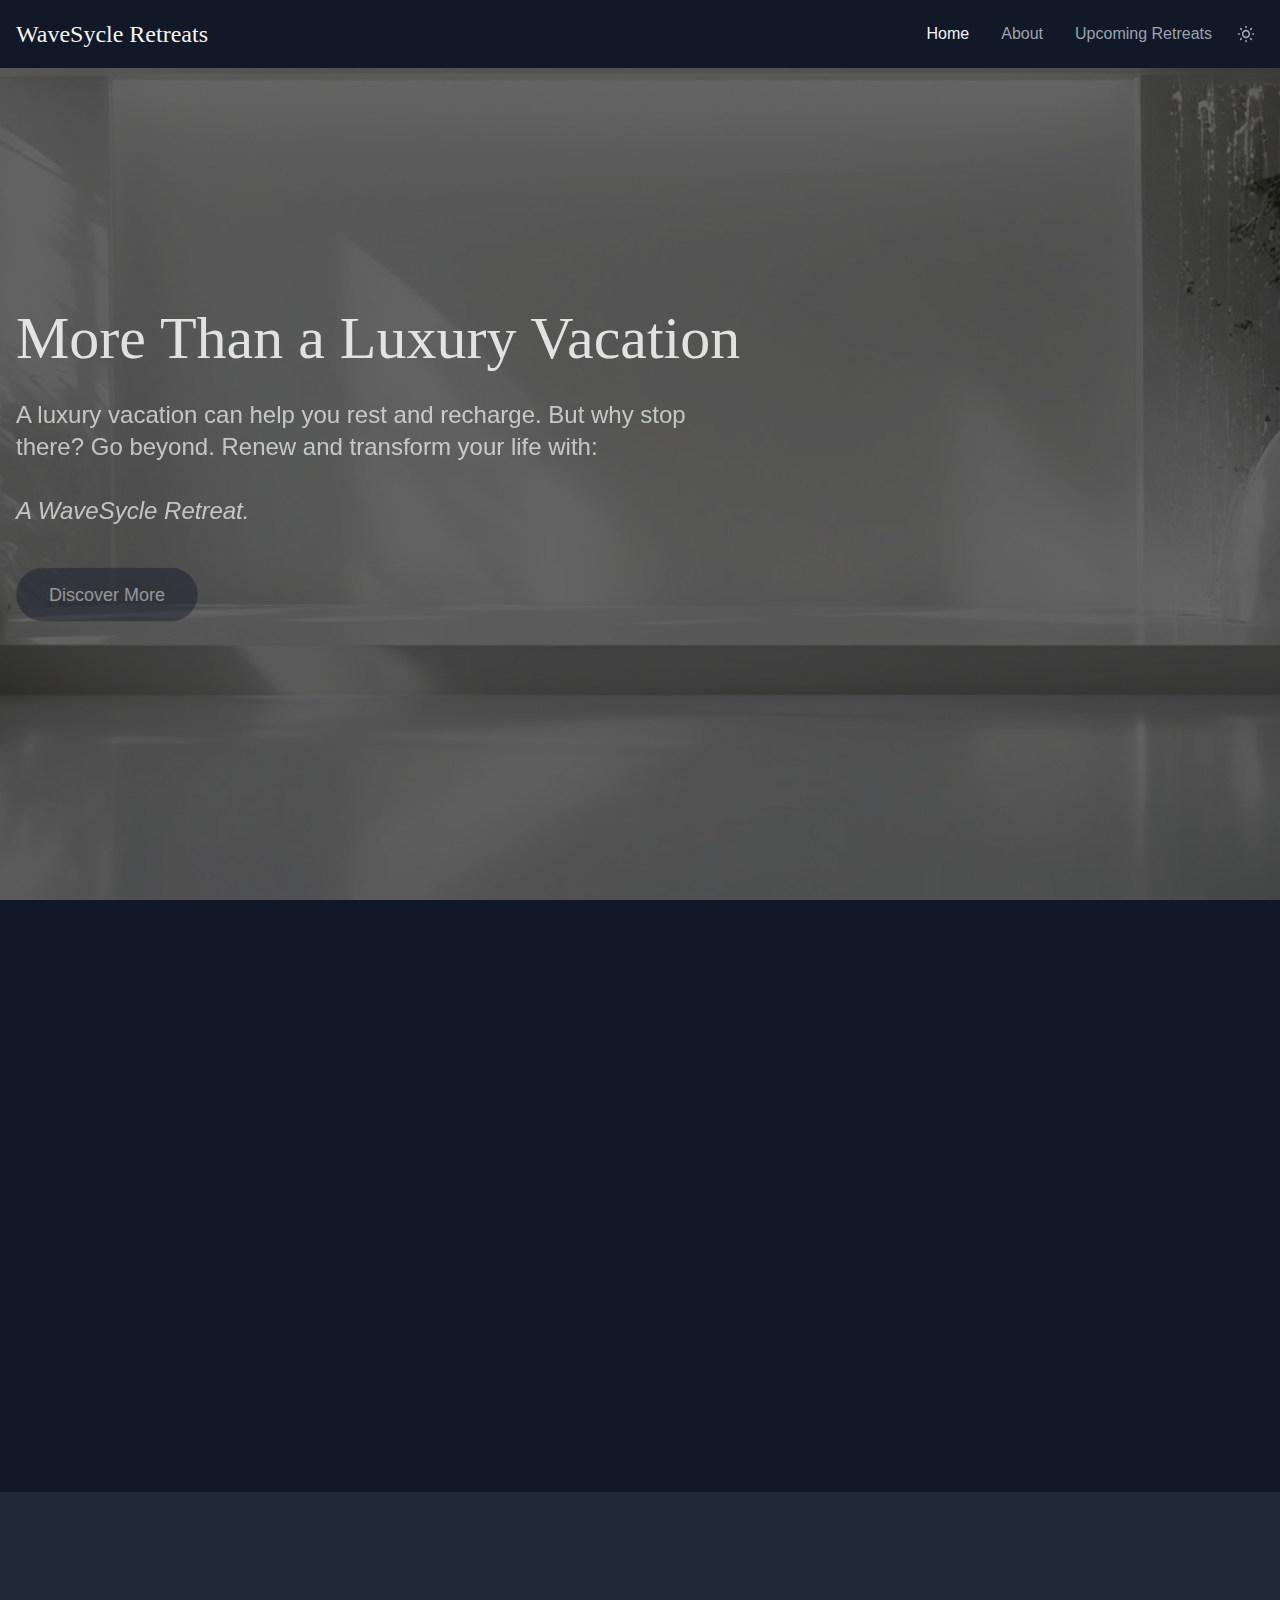
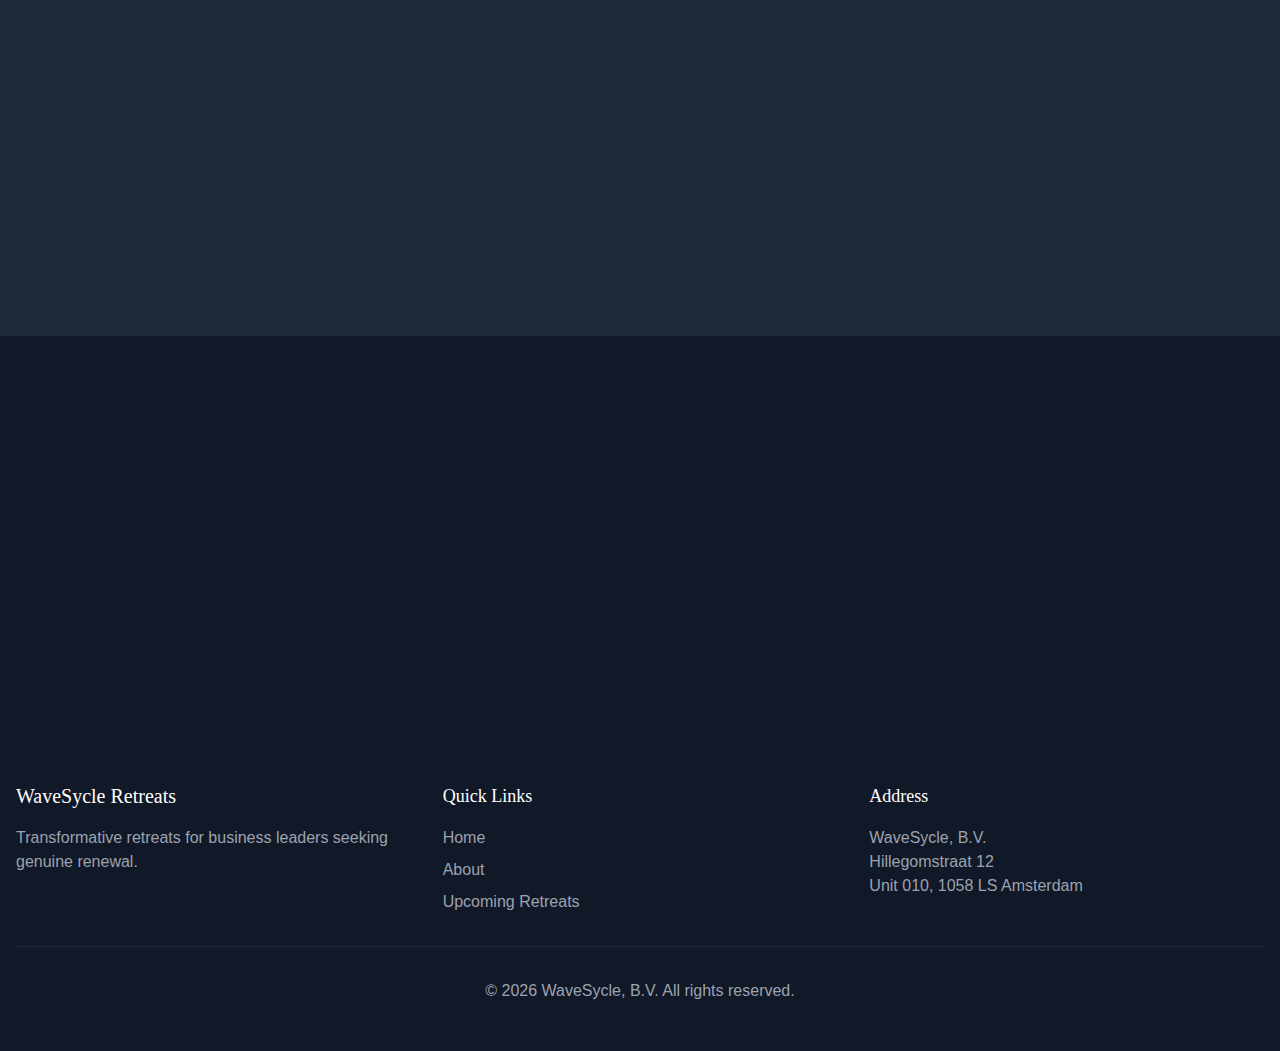
==== commit d8dabf75: "Update website: Mon Apr 14 09:48:30 CEST 2025" ====
--- a/release-preview/index.html
+++ b/release-preview/index.html
@@ -1,17 +1,17 @@
 <!DOCTYPE html><html><head><meta charset="utf-8">
 <meta name="viewport" content="width=device-width, initial-scale=1">
-<style>*,::backdrop,:after,:before{--tw-border-spacing-x:0;--tw-border-spacing-y:0;--tw-translate-x:0;--tw-translate-y:0;--tw-rotate:0;--tw-skew-x:0;--tw-skew-y:0;--tw-scale-x:1;--tw-scale-y:1;--tw-pan-x: ;--tw-pan-y: ;--tw-pinch-zoom: ;--tw-scroll-snap-strictness:proximity;--tw-gradient-from-position: ;--tw-gradient-via-position: ;--tw-gradient-to-position: ;--tw-ordinal: ;--tw-slashed-zero: ;--tw-numeric-figure: ;--tw-numeric-spacing: ;--tw-numeric-fraction: ;--tw-ring-inset: ;--tw-ring-offset-width:0px;--tw-ring-offset-color:#fff;--tw-ring-color:#3b82f680;--tw-ring-offset-shadow:0 0 #0000;--tw-ring-shadow:0 0 #0000;--tw-shadow:0 0 #0000;--tw-shadow-colored:0 0 #0000;--tw-blur: ;--tw-brightness: ;--tw-contrast: ;--tw-grayscale: ;--tw-hue-rotate: ;--tw-invert: ;--tw-saturate: ;--tw-sepia: ;--tw-drop-shadow: ;--tw-backdrop-blur: ;--tw-backdrop-brightness: ;--tw-backdrop-contrast: ;--tw-backdrop-grayscale: ;--tw-backdrop-hue-rotate: ;--tw-backdrop-invert: ;--tw-backdrop-opacity: ;--tw-backdrop-saturate: ;--tw-backdrop-sepia: ;--tw-contain-size: ;--tw-contain-layout: ;--tw-contain-paint: ;--tw-contain-style: }/*! tailwindcss v3.4.17 | MIT License | https://tailwindcss.com*/*,:after,:before{border:0 solid #e5e7eb;box-sizing:border-box}:after,:before{--tw-content:""}:host,html{line-height:1.5;-webkit-text-size-adjust:100%;font-family:ui-sans-serif,system-ui,sans-serif,Apple Color Emoji,Segoe UI Emoji,Segoe UI Symbol,Noto Color Emoji;font-feature-settings:normal;font-variation-settings:normal;-moz-tab-size:4;tab-size:4;-webkit-tap-highlight-color:transparent}body{line-height:inherit;margin:0}hr{border-top-width:1px;color:inherit;height:0}abbr:where([title]){-webkit-text-decoration:underline dotted;text-decoration:underline dotted}h1,h2,h3,h4,h5,h6{font-size:inherit;font-weight:inherit}a{color:inherit;text-decoration:inherit}b,strong{font-weight:bolder}code,kbd,pre,samp{font-family:ui-monospace,SFMono-Regular,Menlo,Monaco,Consolas,Liberation Mono,Courier New,monospace;font-feature-settings:normal;font-size:1em;font-variation-settings:normal}small{font-size:80%}sub,sup{font-size:75%;line-height:0;position:relative;vertical-align:initial}sub{bottom:-.25em}sup{top:-.5em}table{border-collapse:collapse;border-color:inherit;text-indent:0}button,input,optgroup,select,textarea{color:inherit;font-family:inherit;font-feature-settings:inherit;font-size:100%;font-variation-settings:inherit;font-weight:inherit;letter-spacing:inherit;line-height:inherit;margin:0;padding:0}button,select{text-transform:none}button,input:where([type=button]),input:where([type=reset]),input:where([type=submit]){-webkit-appearance:button;background-color:initial;background-image:none}:-moz-focusring{outline:auto}:-moz-ui-invalid{box-shadow:none}progress{vertical-align:initial}::-webkit-inner-spin-button,::-webkit-outer-spin-button{height:auto}[type=search]{-webkit-appearance:textfield;outline-offset:-2px}::-webkit-search-decoration{-webkit-appearance:none}::-webkit-file-upload-button{-webkit-appearance:button;font:inherit}summary{display:list-item}blockquote,dd,dl,figure,h1,h2,h3,h4,h5,h6,hr,p,pre{margin:0}fieldset{margin:0}fieldset,legend{padding:0}menu,ol,ul{list-style:none;margin:0;padding:0}dialog{padding:0}textarea{resize:vertical}input::placeholder,textarea::placeholder{color:#9ca3af;opacity:1}[role=button],button{cursor:pointer}:disabled{cursor:default}audio,canvas,embed,iframe,img,object,svg,video{display:block;vertical-align:middle}img,video{height:auto;max-width:100%}[hidden]:where(:not([hidden=until-found])){display:none}.container{width:100%}@media (min-width:640px){.container{max-width:640px}}@media (min-width:768px){.container{max-width:768px}}@media (min-width:1024px){.container{max-width:1024px}}@media (min-width:1280px){.container{max-width:1280px}}@media (min-width:1536px){.container{max-width:1536px}}.visible{visibility:visible}.fixed{position:fixed}.absolute{position:absolute}.relative{position:relative}.inset-0{top:0;right:0;bottom:0;left:0}.left-0{left:0}.right-0{right:0}.top-full{top:100%}.z-50{z-index:50}.mx-auto{margin-left:auto;margin-right:auto}.mb-1{margin-bottom:.25rem}.mb-12{margin-bottom:3rem}.mb-4{margin-bottom:1rem}.mb-6{margin-bottom:1.5rem}.mb-8{margin-bottom:2rem}.mr-2{margin-right:.5rem}.mt-10{margin-top:2.5rem}.mt-4{margin-top:1rem}.mt-8{margin-top:2rem}.block{display:block}.flex{display:flex}.grid{display:grid}.hidden{display:none}.h-0\.5{height:.125rem}.h-5{height:1.25rem}.h-64{height:16rem}.h-full{height:100%}.min-h-screen{min-height:100vh}.w-5{width:1.25rem}.w-6{width:1.5rem}.w-full{width:100%}.max-w-2xl{max-width:42rem}.max-w-3xl{max-width:48rem}.flex-grow{flex-grow:1}.origin-top{transform-origin:top}.scale-100{--tw-scale-x:1;--tw-scale-y:1}.scale-100,.scale-95{transform:translate(var(--tw-translate-x),var(--tw-translate-y)) rotate(var(--tw-rotate)) skew(var(--tw-skew-x)) skewY(var(--tw-skew-y)) scaleX(var(--tw-scale-x)) scaleY(var(--tw-scale-y))}.scale-95{--tw-scale-x:.95;--tw-scale-y:.95}.transform{transform:translate(var(--tw-translate-x),var(--tw-translate-y)) rotate(var(--tw-rotate)) skew(var(--tw-skew-x)) skewY(var(--tw-skew-y)) scaleX(var(--tw-scale-x)) scaleY(var(--tw-scale-y))}.grid-cols-1{grid-template-columns:repeat(1,minmax(0,1fr))}.flex-col{flex-direction:column}.items-center{align-items:center}.justify-center{justify-content:center}.justify-between{justify-content:space-between}.gap-12{gap:3rem}.gap-8{gap:2rem}.space-x-4>:not([hidden])~:not([hidden]){--tw-space-x-reverse:0;margin-left:calc(1rem*(1 - var(--tw-space-x-reverse)));margin-right:calc(1rem*var(--tw-space-x-reverse))}.space-x-8>:not([hidden])~:not([hidden]){--tw-space-x-reverse:0;margin-left:calc(2rem*(1 - var(--tw-space-x-reverse)));margin-right:calc(2rem*var(--tw-space-x-reverse))}.space-y-2>:not([hidden])~:not([hidden]){--tw-space-y-reverse:0;margin-bottom:calc(.5rem*var(--tw-space-y-reverse));margin-top:calc(.5rem*(1 - var(--tw-space-y-reverse)))}.overflow-hidden{overflow:hidden}.rounded-full{border-radius:9999px}.rounded-lg{border-radius:.5rem}.border{border-width:1px}.border-t{border-top-width:1px}.border-gray-800{--tw-border-opacity:1;border-color:rgb(31 41 55/var(--tw-border-opacity,1))}.border-secondary-bg{border-color:var(--secondary-bg)}.bg-black\/60{background-color:#0009}.bg-gray-900{--tw-bg-opacity:1;background-color:rgb(17 24 39/var(--tw-bg-opacity,1))}.bg-primary-bg{background-color:var(--primary-bg)}.bg-primary-text{background-color:var(--primary-text)}.bg-secondary-bg{background-color:var(--secondary-bg)}.bg-secondary-text{background-color:var(--secondary-text)}.object-cover{object-fit:cover}.p-2{padding:.5rem}.px-4{padding-left:1rem;padding-right:1rem}.px-8{padding-left:2rem;padding-right:2rem}.py-12{padding-bottom:3rem;padding-top:3rem}.py-2{padding-bottom:.5rem;padding-top:.5rem}.py-24{padding-bottom:6rem;padding-top:6rem}.py-3{padding-bottom:.75rem;padding-top:.75rem}.py-4{padding-bottom:1rem;padding-top:1rem}.pt-8{padding-top:2rem}.text-center{text-align:center}.font-serif{font-family:ui-serif,Georgia,Cambria,Times New Roman,Times,serif}.text-2xl{font-size:1.5rem;line-height:2rem}.text-3xl{font-size:1.875rem;line-height:2.25rem}.text-4xl{font-size:2.25rem;line-height:2.5rem}.text-6xl{font-size:3.75rem;line-height:1}.text-lg{font-size:1.125rem}.text-lg,.text-xl{line-height:1.75rem}.text-xl{font-size:1.25rem}.font-bold{font-weight:700}.font-medium{font-weight:500}.italic{font-style:italic}.text-gray-400{--tw-text-opacity:1;color:rgb(156 163 175/var(--tw-text-opacity,1))}.text-gray-600{--tw-text-opacity:1;color:rgb(75 85 99/var(--tw-text-opacity,1))}.text-primary-bg{color:var(--primary-bg)}.text-primary-text{color:var(--primary-text)}.text-secondary-text{color:var(--secondary-text)}.text-white{--tw-text-opacity:1;color:rgb(255 255 255/var(--tw-text-opacity,1))}.opacity-0{opacity:0}.opacity-100{opacity:1}.shadow-lg{--tw-shadow:0 10px 15px -3px #0000001a,0 4px 6px -4px #0000001a;--tw-shadow-colored:0 10px 15px -3px var(--tw-shadow-color),0 4px 6px -4px var(--tw-shadow-color)}.shadow-lg,.shadow-md{box-shadow:var(--tw-ring-offset-shadow,0 0 #0000),var(--tw-ring-shadow,0 0 #0000),var(--tw-shadow)}.shadow-md{--tw-shadow:0 4px 6px -1px #0000001a,0 2px 4px -2px #0000001a;--tw-shadow-colored:0 4px 6px -1px var(--tw-shadow-color),0 2px 4px -2px var(--tw-shadow-color)}.shadow-xl{--tw-shadow:0 20px 25px -5px #0000001a,0 8px 10px -6px #0000001a;--tw-shadow-colored:0 20px 25px -5px var(--tw-shadow-color),0 8px 10px -6px var(--tw-shadow-color);box-shadow:var(--tw-ring-offset-shadow,0 0 #0000),var(--tw-ring-shadow,0 0 #0000),var(--tw-shadow)}.transition{transition-duration:.15s;transition-property:color,background-color,border-color,text-decoration-color,fill,stroke,opacity,box-shadow,transform,filter,-webkit-backdrop-filter;transition-property:color,background-color,border-color,text-decoration-color,fill,stroke,opacity,box-shadow,transform,filter,backdrop-filter;transition-property:color,background-color,border-color,text-decoration-color,fill,stroke,opacity,box-shadow,transform,filter,backdrop-filter,-webkit-backdrop-filter;transition-timing-function:cubic-bezier(.4,0,.2,1)}.transition-all{transition-duration:.15s;transition-property:all;transition-timing-function:cubic-bezier(.4,0,.2,1)}.transition-colors{transition-duration:.15s;transition-property:color,background-color,border-color,text-decoration-color,fill,stroke;transition-timing-function:cubic-bezier(.4,0,.2,1)}.transition-opacity{transition-duration:.15s;transition-property:opacity;transition-timing-function:cubic-bezier(.4,0,.2,1)}.duration-100{transition-duration:.1s}.duration-1000{transition-duration:1s}.duration-200{transition-duration:.2s}.duration-300{transition-duration:.3s}.ease-in{transition-timing-function:cubic-bezier(.4,0,1,1)}.ease-out{transition-timing-function:cubic-bezier(0,0,.2,1)}.hover\:border-accent-hover:hover{border-color:var(--accent-hover)}.hover\:border-primary-text:hover{border-color:var(--primary-text)}.hover\:bg-accent:hover{background-color:var(--accent)}.hover\:bg-primary-text:hover{background-color:var(--primary-text)}.hover\:bg-secondary-bg:hover{background-color:var(--secondary-bg)}.hover\:text-primary-bg:hover{color:var(--primary-bg)}.hover\:text-primary-text:hover{color:var(--primary-text)}.hover\:text-white:hover{--tw-text-opacity:1;color:rgb(255 255 255/var(--tw-text-opacity,1))}@media (min-width:768px){.md\:flex{display:flex}.md\:hidden{display:none}.md\:grid-cols-3{grid-template-columns:repeat(3,minmax(0,1fr))}.md\:text-2xl{font-size:1.5rem;line-height:2rem}.md\:text-4xl{font-size:2.25rem;line-height:2.5rem}.md\:text-6xl{font-size:3.75rem;line-height:1}}</style>
-<style>@tailwind base;@tailwind components;@tailwind utilities;body{background-color:var(--primary-bg)}*,:after,:before{--tw-border-spacing-x:0;--tw-border-spacing-y:0;--tw-translate-x:0;--tw-translate-y:0;--tw-rotate:0;--tw-skew-x:0;--tw-skew-y:0;--tw-scale-x:1;--tw-scale-y:1;--tw-pan-x: ;--tw-pan-y: ;--tw-pinch-zoom: ;--tw-scroll-snap-strictness:proximity;--tw-gradient-from-position: ;--tw-gradient-via-position: ;--tw-gradient-to-position: ;--tw-ordinal: ;--tw-slashed-zero: ;--tw-numeric-figure: ;--tw-numeric-spacing: ;--tw-numeric-fraction: ;--tw-ring-inset: ;--tw-ring-offset-width:0px;--tw-ring-offset-color:#fff;--tw-ring-color:rgba(59,130,246,.5);--tw-ring-offset-shadow:0 0 #0000;--tw-ring-shadow:0 0 #0000;--tw-shadow:0 0 #0000;--tw-shadow-colored:0 0 #0000;--tw-blur: ;--tw-brightness: ;--tw-contrast: ;--tw-grayscale: ;--tw-hue-rotate: ;--tw-invert: ;--tw-saturate: ;--tw-sepia: ;--tw-drop-shadow: ;--tw-backdrop-blur: ;--tw-backdrop-brightness: ;--tw-backdrop-contrast: ;--tw-backdrop-grayscale: ;--tw-backdrop-hue-rotate: ;--tw-backdrop-invert: ;--tw-backdrop-opacity: ;--tw-backdrop-saturate: ;--tw-backdrop-sepia: ;--tw-contain-size: ;--tw-contain-layout: ;--tw-contain-paint: ;--tw-contain-style: }::backdrop{--tw-border-spacing-x:0;--tw-border-spacing-y:0;--tw-translate-x:0;--tw-translate-y:0;--tw-rotate:0;--tw-skew-x:0;--tw-skew-y:0;--tw-scale-x:1;--tw-scale-y:1;--tw-pan-x: ;--tw-pan-y: ;--tw-pinch-zoom: ;--tw-scroll-snap-strictness:proximity;--tw-gradient-from-position: ;--tw-gradient-via-position: ;--tw-gradient-to-position: ;--tw-ordinal: ;--tw-slashed-zero: ;--tw-numeric-figure: ;--tw-numeric-spacing: ;--tw-numeric-fraction: ;--tw-ring-inset: ;--tw-ring-offset-width:0px;--tw-ring-offset-color:#fff;--tw-ring-color:rgba(59,130,246,.5);--tw-ring-offset-shadow:0 0 #0000;--tw-ring-shadow:0 0 #0000;--tw-shadow:0 0 #0000;--tw-shadow-colored:0 0 #0000;--tw-blur: ;--tw-brightness: ;--tw-contrast: ;--tw-grayscale: ;--tw-hue-rotate: ;--tw-invert: ;--tw-saturate: ;--tw-sepia: ;--tw-drop-shadow: ;--tw-backdrop-blur: ;--tw-backdrop-brightness: ;--tw-backdrop-contrast: ;--tw-backdrop-grayscale: ;--tw-backdrop-hue-rotate: ;--tw-backdrop-invert: ;--tw-backdrop-opacity: ;--tw-backdrop-saturate: ;--tw-backdrop-sepia: ;--tw-contain-size: ;--tw-contain-layout: ;--tw-contain-paint: ;--tw-contain-style: }/*! tailwindcss v3.4.17 | MIT License | https://tailwindcss.com*/*,:after,:before{border:0 solid #e5e7eb;box-sizing:border-box}:after,:before{--tw-content:""}:host,html{line-height:1.5;-webkit-text-size-adjust:100%;font-family:ui-sans-serif,system-ui,sans-serif,Apple Color Emoji,Segoe UI Emoji,Segoe UI Symbol,Noto Color Emoji;font-feature-settings:normal;font-variation-settings:normal;-moz-tab-size:4;-o-tab-size:4;tab-size:4;-webkit-tap-highlight-color:transparent}body{line-height:inherit;margin:0}hr{border-top-width:1px;color:inherit;height:0}abbr:where([title]){-webkit-text-decoration:underline dotted;text-decoration:underline dotted}h1,h2,h3,h4,h5,h6{font-size:inherit;font-weight:inherit}a{color:inherit;text-decoration:inherit}b,strong{font-weight:bolder}code,kbd,pre,samp{font-family:ui-monospace,SFMono-Regular,Menlo,Monaco,Consolas,Liberation Mono,Courier New,monospace;font-feature-settings:normal;font-size:1em;font-variation-settings:normal}small{font-size:80%}sub,sup{font-size:75%;line-height:0;position:relative;vertical-align:baseline}sub{bottom:-.25em}sup{top:-.5em}table{border-collapse:collapse;border-color:inherit;text-indent:0}button,input,optgroup,select,textarea{color:inherit;font-family:inherit;font-feature-settings:inherit;font-size:100%;font-variation-settings:inherit;font-weight:inherit;letter-spacing:inherit;line-height:inherit;margin:0;padding:0}button,select{text-transform:none}button,input:where([type=button]),input:where([type=reset]),input:where([type=submit]){-webkit-appearance:button;background-color:transparent;background-image:none}:-moz-focusring{outline:auto}:-moz-ui-invalid{box-shadow:none}progress{vertical-align:baseline}::-webkit-inner-spin-button,::-webkit-outer-spin-button{height:auto}[type=search]{-webkit-appearance:textfield;outline-offset:-2px}::-webkit-search-decoration{-webkit-appearance:none}::-webkit-file-upload-button{-webkit-appearance:button;font:inherit}summary{display:list-item}blockquote,dd,dl,figure,h1,h2,h3,h4,h5,h6,hr,p,pre{margin:0}fieldset{margin:0}fieldset,legend{padding:0}menu,ol,ul{list-style:none;margin:0;padding:0}dialog{padding:0}textarea{resize:vertical}input::-moz-placeholder,textarea::-moz-placeholder{color:#9ca3af;opacity:1}input::placeholder,textarea::placeholder{color:#9ca3af;opacity:1}[role=button],button{cursor:pointer}:disabled{cursor:default}audio,canvas,embed,iframe,img,object,svg,video{display:block;vertical-align:middle}img,video{height:auto;max-width:100%}[hidden]:where(:not([hidden=until-found])){display:none}:root{--primary-bg:#111827;--secondary-bg:#1f2937;--primary-text:#f3f4f6;--secondary-text:#9ca3af;--accent:#94a3b8;--accent-hover:#64748b}.light{--primary-bg:#fff;--secondary-bg:#f3f4f6;--primary-text:#111827;--secondary-text:#4b5563;--accent:#475569;--accent-hover:#334155}html{background-color:var(--background-primary);color:var(--text-primary);font-family:Inter,sans-serif;transition-duration:.3s;transition-property:color,background-color,border-color,text-decoration-color,fill,stroke;transition-timing-function:cubic-bezier(.4,0,.2,1)}.font-serif,h1,h2,h3,h4,h5,h6{font-family:Cormorant Garamond,serif}.container{width:100%}@media (min-width:640px){.container{max-width:640px}}@media (min-width:768px){.container{max-width:768px}}@media (min-width:1024px){.container{max-width:1024px}}@media (min-width:1280px){.container{max-width:1280px}}@media (min-width:1536px){.container{max-width:1536px}}.visible{visibility:visible}.fixed{position:fixed}.absolute{position:absolute}.relative{position:relative}.inset-0{top:0;right:0;bottom:0;left:0}.left-0{left:0}.right-0{right:0}.top-full{top:100%}.z-50{z-index:50}.mx-auto{margin-left:auto;margin-right:auto}.mb-1{margin-bottom:.25rem}.mb-12{margin-bottom:3rem}.mb-4{margin-bottom:1rem}.mb-6{margin-bottom:1.5rem}.mb-8{margin-bottom:2rem}.mr-2{margin-right:.5rem}.mt-10{margin-top:2.5rem}.mt-4{margin-top:1rem}.mt-8{margin-top:2rem}.block{display:block}.flex{display:flex}.grid{display:grid}.hidden{display:none}.h-0\.5{height:.125rem}.h-5{height:1.25rem}.h-64{height:16rem}.h-full{height:100%}.min-h-screen{min-height:100vh}.w-5{width:1.25rem}.w-6{width:1.5rem}.w-full{width:100%}.max-w-2xl{max-width:42rem}.max-w-3xl{max-width:48rem}.flex-grow{flex-grow:1}.origin-top{transform-origin:top}.scale-100{--tw-scale-x:1;--tw-scale-y:1}.scale-100,.scale-95{transform:translate(var(--tw-translate-x),var(--tw-translate-y)) rotate(var(--tw-rotate)) skew(var(--tw-skew-x)) skewY(var(--tw-skew-y)) scaleX(var(--tw-scale-x)) scaleY(var(--tw-scale-y))}.scale-95{--tw-scale-x:.95;--tw-scale-y:.95}.transform{transform:translate(var(--tw-translate-x),var(--tw-translate-y)) rotate(var(--tw-rotate)) skew(var(--tw-skew-x)) skewY(var(--tw-skew-y)) scaleX(var(--tw-scale-x)) scaleY(var(--tw-scale-y))}.grid-cols-1{grid-template-columns:repeat(1,minmax(0,1fr))}.flex-col{flex-direction:column}.items-center{align-items:center}.justify-center{justify-content:center}.justify-between{justify-content:space-between}.gap-12{gap:3rem}.gap-8{gap:2rem}.space-x-4>:not([hidden])~:not([hidden]){--tw-space-x-reverse:0;margin-left:calc(1rem*(1 - var(--tw-space-x-reverse)));margin-right:calc(1rem*var(--tw-space-x-reverse))}.space-x-8>:not([hidden])~:not([hidden]){--tw-space-x-reverse:0;margin-left:calc(2rem*(1 - var(--tw-space-x-reverse)));margin-right:calc(2rem*var(--tw-space-x-reverse))}.space-y-2>:not([hidden])~:not([hidden]){--tw-space-y-reverse:0;margin-bottom:calc(.5rem*var(--tw-space-y-reverse));margin-top:calc(.5rem*(1 - var(--tw-space-y-reverse)))}.overflow-hidden{overflow:hidden}.rounded-full{border-radius:9999px}.rounded-lg{border-radius:.5rem}.border{border-width:1px}.border-t{border-top-width:1px}.border-gray-800{--tw-border-opacity:1;border-color:rgb(31 41 55/var(--tw-border-opacity,1))}.border-secondary-bg{border-color:var(--secondary-bg)}.bg-black\/60{background-color:#0009}.bg-gray-900{--tw-bg-opacity:1;background-color:rgb(17 24 39/var(--tw-bg-opacity,1))}.bg-primary-bg{background-color:var(--primary-bg)}.bg-primary-text{background-color:var(--primary-text)}.bg-secondary-bg{background-color:var(--secondary-bg)}.bg-secondary-text{background-color:var(--secondary-text)}.object-cover{-o-object-fit:cover;object-fit:cover}.p-2{padding:.5rem}.px-4{padding-left:1rem;padding-right:1rem}.px-8{padding-left:2rem;padding-right:2rem}.py-12{padding-bottom:3rem;padding-top:3rem}.py-2{padding-bottom:.5rem;padding-top:.5rem}.py-24{padding-bottom:6rem;padding-top:6rem}.py-3{padding-bottom:.75rem;padding-top:.75rem}.py-4{padding-bottom:1rem;padding-top:1rem}.pt-8{padding-top:2rem}.text-center{text-align:center}.font-serif{font-family:ui-serif,Georgia,Cambria,Times New Roman,Times,serif}.text-2xl{font-size:1.5rem;line-height:2rem}.text-3xl{font-size:1.875rem;line-height:2.25rem}.text-4xl{font-size:2.25rem;line-height:2.5rem}.text-6xl{font-size:3.75rem;line-height:1}.text-lg{font-size:1.125rem}.text-lg,.text-xl{line-height:1.75rem}.text-xl{font-size:1.25rem}.font-bold{font-weight:700}.font-medium{font-weight:500}.italic{font-style:italic}.text-gray-400{--tw-text-opacity:1;color:rgb(156 163 175/var(--tw-text-opacity,1))}.text-gray-600{--tw-text-opacity:1;color:rgb(75 85 99/var(--tw-text-opacity,1))}.text-primary-bg{color:var(--primary-bg)}.text-primary-text{color:var(--primary-text)}.text-secondary-text{color:var(--secondary-text)}.text-white{--tw-text-opacity:1;color:rgb(255 255 255/var(--tw-text-opacity,1))}.opacity-0{opacity:0}.opacity-100{opacity:1}.shadow-lg{--tw-shadow:0 10px 15px -3px rgba(0,0,0,.1),0 4px 6px -4px rgba(0,0,0,.1);--tw-shadow-colored:0 10px 15px -3px var(--tw-shadow-color),0 4px 6px -4px var(--tw-shadow-color)}.shadow-lg,.shadow-md{box-shadow:var(--tw-ring-offset-shadow,0 0 #0000),var(--tw-ring-shadow,0 0 #0000),var(--tw-shadow)}.shadow-md{--tw-shadow:0 4px 6px -1px rgba(0,0,0,.1),0 2px 4px -2px rgba(0,0,0,.1);--tw-shadow-colored:0 4px 6px -1px var(--tw-shadow-color),0 2px 4px -2px var(--tw-shadow-color)}.shadow-xl{--tw-shadow:0 20px 25px -5px rgba(0,0,0,.1),0 8px 10px -6px rgba(0,0,0,.1);--tw-shadow-colored:0 20px 25px -5px var(--tw-shadow-color),0 8px 10px -6px var(--tw-shadow-color);box-shadow:var(--tw-ring-offset-shadow,0 0 #0000),var(--tw-ring-shadow,0 0 #0000),var(--tw-shadow)}.transition{transition-duration:.15s;transition-property:color,background-color,border-color,text-decoration-color,fill,stroke,opacity,box-shadow,transform,filter,-webkit-backdrop-filter;transition-property:color,background-color,border-color,text-decoration-color,fill,stroke,opacity,box-shadow,transform,filter,backdrop-filter;transition-property:color,background-color,border-color,text-decoration-color,fill,stroke,opacity,box-shadow,transform,filter,backdrop-filter,-webkit-backdrop-filter;transition-timing-function:cubic-bezier(.4,0,.2,1)}.transition-all{transition-duration:.15s;transition-property:all;transition-timing-function:cubic-bezier(.4,0,.2,1)}.transition-colors{transition-duration:.15s;transition-property:color,background-color,border-color,text-decoration-color,fill,stroke;transition-timing-function:cubic-bezier(.4,0,.2,1)}.transition-opacity{transition-duration:.15s;transition-property:opacity;transition-timing-function:cubic-bezier(.4,0,.2,1)}.duration-100{transition-duration:.1s}.duration-1000{transition-duration:1s}.duration-200{transition-duration:.2s}.duration-300{transition-duration:.3s}.ease-in{transition-timing-function:cubic-bezier(.4,0,1,1)}.ease-out{transition-timing-function:cubic-bezier(0,0,.2,1)}html{scroll-behavior:smooth}.fade-enter-active,.fade-leave-active{transition:opacity 2.5s ease}.fade-enter-from,.fade-leave-to{opacity:0}[v-cloak]{display:none}.hover\:border-accent-hover:hover{border-color:var(--accent-hover)}.hover\:border-primary-text:hover{border-color:var(--primary-text)}.hover\:bg-accent:hover{background-color:var(--accent)}.hover\:bg-primary-text:hover{background-color:var(--primary-text)}.hover\:bg-secondary-bg:hover{background-color:var(--secondary-bg)}.hover\:text-primary-bg:hover{color:var(--primary-bg)}.hover\:text-primary-text:hover{color:var(--primary-text)}.hover\:text-white:hover{--tw-text-opacity:1;color:rgb(255 255 255/var(--tw-text-opacity,1))}@media (min-width:768px){.md\:flex{display:flex}.md\:hidden{display:none}.md\:grid-cols-3{grid-template-columns:repeat(3,minmax(0,1fr))}.md\:text-2xl{font-size:1.5rem;line-height:2rem}.md\:text-4xl{font-size:2.25rem;line-height:2.5rem}.md\:text-6xl{font-size:3.75rem;line-height:1}}</style>
+<style>*,::backdrop,:after,:before{--tw-border-spacing-x:0;--tw-border-spacing-y:0;--tw-translate-x:0;--tw-translate-y:0;--tw-rotate:0;--tw-skew-x:0;--tw-skew-y:0;--tw-scale-x:1;--tw-scale-y:1;--tw-pan-x: ;--tw-pan-y: ;--tw-pinch-zoom: ;--tw-scroll-snap-strictness:proximity;--tw-gradient-from-position: ;--tw-gradient-via-position: ;--tw-gradient-to-position: ;--tw-ordinal: ;--tw-slashed-zero: ;--tw-numeric-figure: ;--tw-numeric-spacing: ;--tw-numeric-fraction: ;--tw-ring-inset: ;--tw-ring-offset-width:0px;--tw-ring-offset-color:#fff;--tw-ring-color:#3b82f680;--tw-ring-offset-shadow:0 0 #0000;--tw-ring-shadow:0 0 #0000;--tw-shadow:0 0 #0000;--tw-shadow-colored:0 0 #0000;--tw-blur: ;--tw-brightness: ;--tw-contrast: ;--tw-grayscale: ;--tw-hue-rotate: ;--tw-invert: ;--tw-saturate: ;--tw-sepia: ;--tw-drop-shadow: ;--tw-backdrop-blur: ;--tw-backdrop-brightness: ;--tw-backdrop-contrast: ;--tw-backdrop-grayscale: ;--tw-backdrop-hue-rotate: ;--tw-backdrop-invert: ;--tw-backdrop-opacity: ;--tw-backdrop-saturate: ;--tw-backdrop-sepia: ;--tw-contain-size: ;--tw-contain-layout: ;--tw-contain-paint: ;--tw-contain-style: }/*! tailwindcss v3.4.17 | MIT License | https://tailwindcss.com*/*,:after,:before{border:0 solid #e5e7eb;box-sizing:border-box}:after,:before{--tw-content:""}:host,html{line-height:1.5;-webkit-text-size-adjust:100%;font-family:ui-sans-serif,system-ui,sans-serif,Apple Color Emoji,Segoe UI Emoji,Segoe UI Symbol,Noto Color Emoji;font-feature-settings:normal;font-variation-settings:normal;-moz-tab-size:4;tab-size:4;-webkit-tap-highlight-color:transparent}body{line-height:inherit;margin:0}hr{border-top-width:1px;color:inherit;height:0}abbr:where([title]){-webkit-text-decoration:underline dotted;text-decoration:underline dotted}h1,h2,h3,h4,h5,h6{font-size:inherit;font-weight:inherit}a{color:inherit;text-decoration:inherit}b,strong{font-weight:bolder}code,kbd,pre,samp{font-family:ui-monospace,SFMono-Regular,Menlo,Monaco,Consolas,Liberation Mono,Courier New,monospace;font-feature-settings:normal;font-size:1em;font-variation-settings:normal}small{font-size:80%}sub,sup{font-size:75%;line-height:0;position:relative;vertical-align:initial}sub{bottom:-.25em}sup{top:-.5em}table{border-collapse:collapse;border-color:inherit;text-indent:0}button,input,optgroup,select,textarea{color:inherit;font-family:inherit;font-feature-settings:inherit;font-size:100%;font-variation-settings:inherit;font-weight:inherit;letter-spacing:inherit;line-height:inherit;margin:0;padding:0}button,select{text-transform:none}button,input:where([type=button]),input:where([type=reset]),input:where([type=submit]){-webkit-appearance:button;background-color:initial;background-image:none}:-moz-focusring{outline:auto}:-moz-ui-invalid{box-shadow:none}progress{vertical-align:initial}::-webkit-inner-spin-button,::-webkit-outer-spin-button{height:auto}[type=search]{-webkit-appearance:textfield;outline-offset:-2px}::-webkit-search-decoration{-webkit-appearance:none}::-webkit-file-upload-button{-webkit-appearance:button;font:inherit}summary{display:list-item}blockquote,dd,dl,figure,h1,h2,h3,h4,h5,h6,hr,p,pre{margin:0}fieldset{margin:0}fieldset,legend{padding:0}menu,ol,ul{list-style:none;margin:0;padding:0}dialog{padding:0}textarea{resize:vertical}input::placeholder,textarea::placeholder{color:#9ca3af;opacity:1}[role=button],button{cursor:pointer}:disabled{cursor:default}audio,canvas,embed,iframe,img,object,svg,video{display:block;vertical-align:middle}img,video{height:auto;max-width:100%}[hidden]:where(:not([hidden=until-found])){display:none}.container{width:100%}@media (min-width:640px){.container{max-width:640px}}@media (min-width:768px){.container{max-width:768px}}@media (min-width:1024px){.container{max-width:1024px}}@media (min-width:1280px){.container{max-width:1280px}}@media (min-width:1536px){.container{max-width:1536px}}.visible{visibility:visible}.fixed{position:fixed}.absolute{position:absolute}.relative{position:relative}.inset-0{top:0;right:0;bottom:0;left:0}.left-0{left:0}.right-0{right:0}.top-full{top:100%}.z-50{z-index:50}.mx-auto{margin-left:auto;margin-right:auto}.mb-1{margin-bottom:.25rem}.mb-12{margin-bottom:3rem}.mb-4{margin-bottom:1rem}.mb-6{margin-bottom:1.5rem}.mb-8{margin-bottom:2rem}.mr-2{margin-right:.5rem}.mt-10{margin-top:2.5rem}.mt-4{margin-top:1rem}.mt-8{margin-top:2rem}.block{display:block}.flex{display:flex}.grid{display:grid}.hidden{display:none}.h-0\.5{height:.125rem}.h-5{height:1.25rem}.h-64{height:16rem}.h-full{height:100%}.min-h-screen{min-height:100vh}.w-5{width:1.25rem}.w-6{width:1.5rem}.w-full{width:100%}.max-w-2xl{max-width:42rem}.max-w-3xl{max-width:48rem}.flex-grow{flex-grow:1}.origin-top{transform-origin:top}.scale-100{--tw-scale-x:1;--tw-scale-y:1}.scale-100,.scale-95{transform:translate(var(--tw-translate-x),var(--tw-translate-y)) rotate(var(--tw-rotate)) skew(var(--tw-skew-x)) skewY(var(--tw-skew-y)) scaleX(var(--tw-scale-x)) scaleY(var(--tw-scale-y))}.scale-95{--tw-scale-x:.95;--tw-scale-y:.95}.transform{transform:translate(var(--tw-translate-x),var(--tw-translate-y)) rotate(var(--tw-rotate)) skew(var(--tw-skew-x)) skewY(var(--tw-skew-y)) scaleX(var(--tw-scale-x)) scaleY(var(--tw-scale-y))}.cursor-pointer{cursor:pointer}.grid-cols-1{grid-template-columns:repeat(1,minmax(0,1fr))}.flex-col{flex-direction:column}.items-center{align-items:center}.justify-center{justify-content:center}.justify-between{justify-content:space-between}.gap-12{gap:3rem}.gap-8{gap:2rem}.space-x-4>:not([hidden])~:not([hidden]){--tw-space-x-reverse:0;margin-left:calc(1rem*(1 - var(--tw-space-x-reverse)));margin-right:calc(1rem*var(--tw-space-x-reverse))}.space-x-8>:not([hidden])~:not([hidden]){--tw-space-x-reverse:0;margin-left:calc(2rem*(1 - var(--tw-space-x-reverse)));margin-right:calc(2rem*var(--tw-space-x-reverse))}.space-y-2>:not([hidden])~:not([hidden]){--tw-space-y-reverse:0;margin-bottom:calc(.5rem*var(--tw-space-y-reverse));margin-top:calc(.5rem*(1 - var(--tw-space-y-reverse)))}.overflow-hidden{overflow:hidden}.rounded-full{border-radius:9999px}.rounded-lg{border-radius:.5rem}.border{border-width:1px}.border-t{border-top-width:1px}.border-gray-800{--tw-border-opacity:1;border-color:rgb(31 41 55/var(--tw-border-opacity,1))}.border-secondary-bg{border-color:var(--secondary-bg)}.bg-black\/60{background-color:#0009}.bg-gray-900{--tw-bg-opacity:1;background-color:rgb(17 24 39/var(--tw-bg-opacity,1))}.bg-primary-bg{background-color:var(--primary-bg)}.bg-primary-text{background-color:var(--primary-text)}.bg-secondary-bg{background-color:var(--secondary-bg)}.bg-secondary-text{background-color:var(--secondary-text)}.object-cover{object-fit:cover}.p-2{padding:.5rem}.px-4{padding-left:1rem;padding-right:1rem}.px-8{padding-left:2rem;padding-right:2rem}.py-12{padding-bottom:3rem;padding-top:3rem}.py-2{padding-bottom:.5rem;padding-top:.5rem}.py-24{padding-bottom:6rem;padding-top:6rem}.py-3{padding-bottom:.75rem;padding-top:.75rem}.py-4{padding-bottom:1rem;padding-top:1rem}.pt-8{padding-top:2rem}.text-center{text-align:center}.font-serif{font-family:ui-serif,Georgia,Cambria,Times New Roman,Times,serif}.text-2xl{font-size:1.5rem;line-height:2rem}.text-3xl{font-size:1.875rem;line-height:2.25rem}.text-4xl{font-size:2.25rem;line-height:2.5rem}.text-6xl{font-size:3.75rem;line-height:1}.text-lg{font-size:1.125rem}.text-lg,.text-xl{line-height:1.75rem}.text-xl{font-size:1.25rem}.font-bold{font-weight:700}.font-medium{font-weight:500}.italic{font-style:italic}.text-gray-400{--tw-text-opacity:1;color:rgb(156 163 175/var(--tw-text-opacity,1))}.text-gray-600{--tw-text-opacity:1;color:rgb(75 85 99/var(--tw-text-opacity,1))}.text-primary-bg{color:var(--primary-bg)}.text-primary-text{color:var(--primary-text)}.text-secondary-text{color:var(--secondary-text)}.text-white{--tw-text-opacity:1;color:rgb(255 255 255/var(--tw-text-opacity,1))}.opacity-0{opacity:0}.opacity-100{opacity:1}.shadow-lg{--tw-shadow:0 10px 15px -3px #0000001a,0 4px 6px -4px #0000001a;--tw-shadow-colored:0 10px 15px -3px var(--tw-shadow-color),0 4px 6px -4px var(--tw-shadow-color)}.shadow-lg,.shadow-md{box-shadow:var(--tw-ring-offset-shadow,0 0 #0000),var(--tw-ring-shadow,0 0 #0000),var(--tw-shadow)}.shadow-md{--tw-shadow:0 4px 6px -1px #0000001a,0 2px 4px -2px #0000001a;--tw-shadow-colored:0 4px 6px -1px var(--tw-shadow-color),0 2px 4px -2px var(--tw-shadow-color)}.shadow-xl{--tw-shadow:0 20px 25px -5px #0000001a,0 8px 10px -6px #0000001a;--tw-shadow-colored:0 20px 25px -5px var(--tw-shadow-color),0 8px 10px -6px var(--tw-shadow-color);box-shadow:var(--tw-ring-offset-shadow,0 0 #0000),var(--tw-ring-shadow,0 0 #0000),var(--tw-shadow)}.transition{transition-duration:.15s;transition-property:color,background-color,border-color,text-decoration-color,fill,stroke,opacity,box-shadow,transform,filter,-webkit-backdrop-filter;transition-property:color,background-color,border-color,text-decoration-color,fill,stroke,opacity,box-shadow,transform,filter,backdrop-filter;transition-property:color,background-color,border-color,text-decoration-color,fill,stroke,opacity,box-shadow,transform,filter,backdrop-filter,-webkit-backdrop-filter;transition-timing-function:cubic-bezier(.4,0,.2,1)}.transition-all{transition-duration:.15s;transition-property:all;transition-timing-function:cubic-bezier(.4,0,.2,1)}.transition-colors{transition-duration:.15s;transition-property:color,background-color,border-color,text-decoration-color,fill,stroke;transition-timing-function:cubic-bezier(.4,0,.2,1)}.transition-opacity{transition-duration:.15s;transition-property:opacity;transition-timing-function:cubic-bezier(.4,0,.2,1)}.duration-100{transition-duration:.1s}.duration-1000{transition-duration:1s}.duration-200{transition-duration:.2s}.duration-300{transition-duration:.3s}.ease-in{transition-timing-function:cubic-bezier(.4,0,1,1)}.ease-out{transition-timing-function:cubic-bezier(0,0,.2,1)}.hover\:cursor-pointer:hover{cursor:pointer}.hover\:border-accent-hover:hover{border-color:var(--accent-hover)}.hover\:border-primary-text:hover{border-color:var(--primary-text)}.hover\:bg-accent:hover{background-color:var(--accent)}.hover\:bg-primary-text:hover{background-color:var(--primary-text)}.hover\:bg-secondary-bg:hover{background-color:var(--secondary-bg)}.hover\:text-primary-bg:hover{color:var(--primary-bg)}.hover\:text-primary-text:hover{color:var(--primary-text)}.hover\:text-white:hover{--tw-text-opacity:1;color:rgb(255 255 255/var(--tw-text-opacity,1))}.hover\:underline:hover{text-decoration-line:underline}@media (min-width:768px){.md\:flex{display:flex}.md\:hidden{display:none}.md\:grid-cols-3{grid-template-columns:repeat(3,minmax(0,1fr))}.md\:text-2xl{font-size:1.5rem;line-height:2rem}.md\:text-4xl{font-size:2.25rem;line-height:2.5rem}.md\:text-6xl{font-size:3.75rem;line-height:1}}</style>
+<style>@tailwind base;@tailwind components;@tailwind utilities;body{background-color:var(--primary-bg)}*,:after,:before{--tw-border-spacing-x:0;--tw-border-spacing-y:0;--tw-translate-x:0;--tw-translate-y:0;--tw-rotate:0;--tw-skew-x:0;--tw-skew-y:0;--tw-scale-x:1;--tw-scale-y:1;--tw-pan-x: ;--tw-pan-y: ;--tw-pinch-zoom: ;--tw-scroll-snap-strictness:proximity;--tw-gradient-from-position: ;--tw-gradient-via-position: ;--tw-gradient-to-position: ;--tw-ordinal: ;--tw-slashed-zero: ;--tw-numeric-figure: ;--tw-numeric-spacing: ;--tw-numeric-fraction: ;--tw-ring-inset: ;--tw-ring-offset-width:0px;--tw-ring-offset-color:#fff;--tw-ring-color:rgba(59,130,246,.5);--tw-ring-offset-shadow:0 0 #0000;--tw-ring-shadow:0 0 #0000;--tw-shadow:0 0 #0000;--tw-shadow-colored:0 0 #0000;--tw-blur: ;--tw-brightness: ;--tw-contrast: ;--tw-grayscale: ;--tw-hue-rotate: ;--tw-invert: ;--tw-saturate: ;--tw-sepia: ;--tw-drop-shadow: ;--tw-backdrop-blur: ;--tw-backdrop-brightness: ;--tw-backdrop-contrast: ;--tw-backdrop-grayscale: ;--tw-backdrop-hue-rotate: ;--tw-backdrop-invert: ;--tw-backdrop-opacity: ;--tw-backdrop-saturate: ;--tw-backdrop-sepia: ;--tw-contain-size: ;--tw-contain-layout: ;--tw-contain-paint: ;--tw-contain-style: }::backdrop{--tw-border-spacing-x:0;--tw-border-spacing-y:0;--tw-translate-x:0;--tw-translate-y:0;--tw-rotate:0;--tw-skew-x:0;--tw-skew-y:0;--tw-scale-x:1;--tw-scale-y:1;--tw-pan-x: ;--tw-pan-y: ;--tw-pinch-zoom: ;--tw-scroll-snap-strictness:proximity;--tw-gradient-from-position: ;--tw-gradient-via-position: ;--tw-gradient-to-position: ;--tw-ordinal: ;--tw-slashed-zero: ;--tw-numeric-figure: ;--tw-numeric-spacing: ;--tw-numeric-fraction: ;--tw-ring-inset: ;--tw-ring-offset-width:0px;--tw-ring-offset-color:#fff;--tw-ring-color:rgba(59,130,246,.5);--tw-ring-offset-shadow:0 0 #0000;--tw-ring-shadow:0 0 #0000;--tw-shadow:0 0 #0000;--tw-shadow-colored:0 0 #0000;--tw-blur: ;--tw-brightness: ;--tw-contrast: ;--tw-grayscale: ;--tw-hue-rotate: ;--tw-invert: ;--tw-saturate: ;--tw-sepia: ;--tw-drop-shadow: ;--tw-backdrop-blur: ;--tw-backdrop-brightness: ;--tw-backdrop-contrast: ;--tw-backdrop-grayscale: ;--tw-backdrop-hue-rotate: ;--tw-backdrop-invert: ;--tw-backdrop-opacity: ;--tw-backdrop-saturate: ;--tw-backdrop-sepia: ;--tw-contain-size: ;--tw-contain-layout: ;--tw-contain-paint: ;--tw-contain-style: }/*! tailwindcss v3.4.17 | MIT License | https://tailwindcss.com*/*,:after,:before{border:0 solid #e5e7eb;box-sizing:border-box}:after,:before{--tw-content:""}:host,html{line-height:1.5;-webkit-text-size-adjust:100%;font-family:ui-sans-serif,system-ui,sans-serif,Apple Color Emoji,Segoe UI Emoji,Segoe UI Symbol,Noto Color Emoji;font-feature-settings:normal;font-variation-settings:normal;-moz-tab-size:4;-o-tab-size:4;tab-size:4;-webkit-tap-highlight-color:transparent}body{line-height:inherit;margin:0}hr{border-top-width:1px;color:inherit;height:0}abbr:where([title]){-webkit-text-decoration:underline dotted;text-decoration:underline dotted}h1,h2,h3,h4,h5,h6{font-size:inherit;font-weight:inherit}a{color:inherit;text-decoration:inherit}b,strong{font-weight:bolder}code,kbd,pre,samp{font-family:ui-monospace,SFMono-Regular,Menlo,Monaco,Consolas,Liberation Mono,Courier New,monospace;font-feature-settings:normal;font-size:1em;font-variation-settings:normal}small{font-size:80%}sub,sup{font-size:75%;line-height:0;position:relative;vertical-align:baseline}sub{bottom:-.25em}sup{top:-.5em}table{border-collapse:collapse;border-color:inherit;text-indent:0}button,input,optgroup,select,textarea{color:inherit;font-family:inherit;font-feature-settings:inherit;font-size:100%;font-variation-settings:inherit;font-weight:inherit;letter-spacing:inherit;line-height:inherit;margin:0;padding:0}button,select{text-transform:none}button,input:where([type=button]),input:where([type=reset]),input:where([type=submit]){-webkit-appearance:button;background-color:transparent;background-image:none}:-moz-focusring{outline:auto}:-moz-ui-invalid{box-shadow:none}progress{vertical-align:baseline}::-webkit-inner-spin-button,::-webkit-outer-spin-button{height:auto}[type=search]{-webkit-appearance:textfield;outline-offset:-2px}::-webkit-search-decoration{-webkit-appearance:none}::-webkit-file-upload-button{-webkit-appearance:button;font:inherit}summary{display:list-item}blockquote,dd,dl,figure,h1,h2,h3,h4,h5,h6,hr,p,pre{margin:0}fieldset{margin:0}fieldset,legend{padding:0}menu,ol,ul{list-style:none;margin:0;padding:0}dialog{padding:0}textarea{resize:vertical}input::-moz-placeholder,textarea::-moz-placeholder{color:#9ca3af;opacity:1}input::placeholder,textarea::placeholder{color:#9ca3af;opacity:1}[role=button],button{cursor:pointer}:disabled{cursor:default}audio,canvas,embed,iframe,img,object,svg,video{display:block;vertical-align:middle}img,video{height:auto;max-width:100%}[hidden]:where(:not([hidden=until-found])){display:none}:root{--primary-bg:#111827;--secondary-bg:#1f2937;--primary-text:#f3f4f6;--secondary-text:#9ca3af;--accent:#94a3b8;--accent-hover:#64748b}.light{--primary-bg:#fff;--secondary-bg:#f3f4f6;--primary-text:#111827;--secondary-text:#4b5563;--accent:#475569;--accent-hover:#334155}html{background-color:var(--background-primary);color:var(--text-primary);font-family:Inter,sans-serif;transition-duration:.3s;transition-property:color,background-color,border-color,text-decoration-color,fill,stroke;transition-timing-function:cubic-bezier(.4,0,.2,1)}.font-serif,h1,h2,h3,h4,h5,h6{font-family:Cormorant Garamond,serif}.container{width:100%}@media (min-width:640px){.container{max-width:640px}}@media (min-width:768px){.container{max-width:768px}}@media (min-width:1024px){.container{max-width:1024px}}@media (min-width:1280px){.container{max-width:1280px}}@media (min-width:1536px){.container{max-width:1536px}}.visible{visibility:visible}.fixed{position:fixed}.absolute{position:absolute}.relative{position:relative}.inset-0{top:0;right:0;bottom:0;left:0}.left-0{left:0}.right-0{right:0}.top-full{top:100%}.z-50{z-index:50}.mx-auto{margin-left:auto;margin-right:auto}.mb-1{margin-bottom:.25rem}.mb-12{margin-bottom:3rem}.mb-4{margin-bottom:1rem}.mb-6{margin-bottom:1.5rem}.mb-8{margin-bottom:2rem}.mr-2{margin-right:.5rem}.mt-10{margin-top:2.5rem}.mt-4{margin-top:1rem}.mt-8{margin-top:2rem}.block{display:block}.flex{display:flex}.grid{display:grid}.hidden{display:none}.h-0\.5{height:.125rem}.h-5{height:1.25rem}.h-64{height:16rem}.h-full{height:100%}.min-h-screen{min-height:100vh}.w-5{width:1.25rem}.w-6{width:1.5rem}.w-full{width:100%}.max-w-2xl{max-width:42rem}.max-w-3xl{max-width:48rem}.flex-grow{flex-grow:1}.origin-top{transform-origin:top}.scale-100{--tw-scale-x:1;--tw-scale-y:1}.scale-100,.scale-95{transform:translate(var(--tw-translate-x),var(--tw-translate-y)) rotate(var(--tw-rotate)) skew(var(--tw-skew-x)) skewY(var(--tw-skew-y)) scaleX(var(--tw-scale-x)) scaleY(var(--tw-scale-y))}.scale-95{--tw-scale-x:.95;--tw-scale-y:.95}.transform{transform:translate(var(--tw-translate-x),var(--tw-translate-y)) rotate(var(--tw-rotate)) skew(var(--tw-skew-x)) skewY(var(--tw-skew-y)) scaleX(var(--tw-scale-x)) scaleY(var(--tw-scale-y))}.cursor-pointer{cursor:pointer}.grid-cols-1{grid-template-columns:repeat(1,minmax(0,1fr))}.flex-col{flex-direction:column}.items-center{align-items:center}.justify-center{justify-content:center}.justify-between{justify-content:space-between}.gap-12{gap:3rem}.gap-8{gap:2rem}.space-x-4>:not([hidden])~:not([hidden]){--tw-space-x-reverse:0;margin-left:calc(1rem*(1 - var(--tw-space-x-reverse)));margin-right:calc(1rem*var(--tw-space-x-reverse))}.space-x-8>:not([hidden])~:not([hidden]){--tw-space-x-reverse:0;margin-left:calc(2rem*(1 - var(--tw-space-x-reverse)));margin-right:calc(2rem*var(--tw-space-x-reverse))}.space-y-2>:not([hidden])~:not([hidden]){--tw-space-y-reverse:0;margin-bottom:calc(.5rem*var(--tw-space-y-reverse));margin-top:calc(.5rem*(1 - var(--tw-space-y-reverse)))}.overflow-hidden{overflow:hidden}.rounded-full{border-radius:9999px}.rounded-lg{border-radius:.5rem}.border{border-width:1px}.border-t{border-top-width:1px}.border-gray-800{--tw-border-opacity:1;border-color:rgb(31 41 55/var(--tw-border-opacity,1))}.border-secondary-bg{border-color:var(--secondary-bg)}.bg-black\/60{background-color:#0009}.bg-gray-900{--tw-bg-opacity:1;background-color:rgb(17 24 39/var(--tw-bg-opacity,1))}.bg-primary-bg{background-color:var(--primary-bg)}.bg-primary-text{background-color:var(--primary-text)}.bg-secondary-bg{background-color:var(--secondary-bg)}.bg-secondary-text{background-color:var(--secondary-text)}.object-cover{-o-object-fit:cover;object-fit:cover}.p-2{padding:.5rem}.px-4{padding-left:1rem;padding-right:1rem}.px-8{padding-left:2rem;padding-right:2rem}.py-12{padding-bottom:3rem;padding-top:3rem}.py-2{padding-bottom:.5rem;padding-top:.5rem}.py-24{padding-bottom:6rem;padding-top:6rem}.py-3{padding-bottom:.75rem;padding-top:.75rem}.py-4{padding-bottom:1rem;padding-top:1rem}.pt-8{padding-top:2rem}.text-center{text-align:center}.font-serif{font-family:ui-serif,Georgia,Cambria,Times New Roman,Times,serif}.text-2xl{font-size:1.5rem;line-height:2rem}.text-3xl{font-size:1.875rem;line-height:2.25rem}.text-4xl{font-size:2.25rem;line-height:2.5rem}.text-6xl{font-size:3.75rem;line-height:1}.text-lg{font-size:1.125rem}.text-lg,.text-xl{line-height:1.75rem}.text-xl{font-size:1.25rem}.font-bold{font-weight:700}.font-medium{font-weight:500}.italic{font-style:italic}.text-gray-400{--tw-text-opacity:1;color:rgb(156 163 175/var(--tw-text-opacity,1))}.text-gray-600{--tw-text-opacity:1;color:rgb(75 85 99/var(--tw-text-opacity,1))}.text-primary-bg{color:var(--primary-bg)}.text-primary-text{color:var(--primary-text)}.text-secondary-text{color:var(--secondary-text)}.text-white{--tw-text-opacity:1;color:rgb(255 255 255/var(--tw-text-opacity,1))}.opacity-0{opacity:0}.opacity-100{opacity:1}.shadow-lg{--tw-shadow:0 10px 15px -3px rgba(0,0,0,.1),0 4px 6px -4px rgba(0,0,0,.1);--tw-shadow-colored:0 10px 15px -3px var(--tw-shadow-color),0 4px 6px -4px var(--tw-shadow-color)}.shadow-lg,.shadow-md{box-shadow:var(--tw-ring-offset-shadow,0 0 #0000),var(--tw-ring-shadow,0 0 #0000),var(--tw-shadow)}.shadow-md{--tw-shadow:0 4px 6px -1px rgba(0,0,0,.1),0 2px 4px -2px rgba(0,0,0,.1);--tw-shadow-colored:0 4px 6px -1px var(--tw-shadow-color),0 2px 4px -2px var(--tw-shadow-color)}.shadow-xl{--tw-shadow:0 20px 25px -5px rgba(0,0,0,.1),0 8px 10px -6px rgba(0,0,0,.1);--tw-shadow-colored:0 20px 25px -5px var(--tw-shadow-color),0 8px 10px -6px var(--tw-shadow-color);box-shadow:var(--tw-ring-offset-shadow,0 0 #0000),var(--tw-ring-shadow,0 0 #0000),var(--tw-shadow)}.transition{transition-duration:.15s;transition-property:color,background-color,border-color,text-decoration-color,fill,stroke,opacity,box-shadow,transform,filter,-webkit-backdrop-filter;transition-property:color,background-color,border-color,text-decoration-color,fill,stroke,opacity,box-shadow,transform,filter,backdrop-filter;transition-property:color,background-color,border-color,text-decoration-color,fill,stroke,opacity,box-shadow,transform,filter,backdrop-filter,-webkit-backdrop-filter;transition-timing-function:cubic-bezier(.4,0,.2,1)}.transition-all{transition-duration:.15s;transition-property:all;transition-timing-function:cubic-bezier(.4,0,.2,1)}.transition-colors{transition-duration:.15s;transition-property:color,background-color,border-color,text-decoration-color,fill,stroke;transition-timing-function:cubic-bezier(.4,0,.2,1)}.transition-opacity{transition-duration:.15s;transition-property:opacity;transition-timing-function:cubic-bezier(.4,0,.2,1)}.duration-100{transition-duration:.1s}.duration-1000{transition-duration:1s}.duration-200{transition-duration:.2s}.duration-300{transition-duration:.3s}.ease-in{transition-timing-function:cubic-bezier(.4,0,1,1)}.ease-out{transition-timing-function:cubic-bezier(0,0,.2,1)}html{scroll-behavior:smooth}.fade-enter-active,.fade-leave-active{transition:opacity 2.5s ease}.fade-enter-from,.fade-leave-to{opacity:0}[v-cloak]{display:none}.hover\:cursor-pointer:hover{cursor:pointer}.hover\:border-accent-hover:hover{border-color:var(--accent-hover)}.hover\:border-primary-text:hover{border-color:var(--primary-text)}.hover\:bg-accent:hover{background-color:var(--accent)}.hover\:bg-primary-text:hover{background-color:var(--primary-text)}.hover\:bg-secondary-bg:hover{background-color:var(--secondary-bg)}.hover\:text-primary-bg:hover{color:var(--primary-bg)}.hover\:text-primary-text:hover{color:var(--primary-text)}.hover\:text-white:hover{--tw-text-opacity:1;color:rgb(255 255 255/var(--tw-text-opacity,1))}.hover\:underline:hover{text-decoration-line:underline}@media (min-width:768px){.md\:flex{display:flex}.md\:hidden{display:none}.md\:grid-cols-3{grid-template-columns:repeat(3,minmax(0,1fr))}.md\:text-2xl{font-size:1.5rem;line-height:2rem}.md\:text-4xl{font-size:2.25rem;line-height:2.5rem}.md\:text-6xl{font-size:3.75rem;line-height:1}}</style>
 <style>[v-cloak]{display:none}</style>
-<link rel="preload" as="fetch" crossorigin="anonymous" href="/release-preview/_payload.json?3d9c77cf-4406-4623-b659-f1c1bd12a429">
-<link rel="modulepreload" as="script" crossorigin href="/_nuxt/C7FB1EVD.js">
-<link rel="modulepreload" as="script" crossorigin href="/_nuxt/AsRxIuzj.js">
+<link rel="preload" as="fetch" crossorigin="anonymous" href="/release-preview/_payload.json?c0147ae3-5c4b-430c-be8a-b296478d2820">
+<link rel="modulepreload" as="script" crossorigin href="/_nuxt/Bm71w8Yo.js">
+<link rel="modulepreload" as="script" crossorigin href="/_nuxt/IUBH_nON.js">
 <link rel="modulepreload" as="script" crossorigin href="/_nuxt/Bp8vZzLd.js">
-<link rel="modulepreload" as="script" crossorigin href="/_nuxt/D__lHF2i.js">
-<link rel="modulepreload" as="script" crossorigin href="/_nuxt/Cl7LJk-q.js">
-<link rel="preload" as="fetch" fetchpriority="low" crossorigin="anonymous" href="/_nuxt/builds/meta/3d9c77cf-4406-4623-b659-f1c1bd12a429.json">
-<link rel="prefetch" as="script" crossorigin href="/_nuxt/DxEoQsM2.js">
-<link rel="prefetch" as="script" crossorigin href="/_nuxt/D3XIwzwW.js">
+<link rel="modulepreload" as="script" crossorigin href="/_nuxt/DUt2CItK.js">
+<link rel="modulepreload" as="script" crossorigin href="/_nuxt/BZxBQkCr.js">
+<link rel="preload" as="fetch" fetchpriority="low" crossorigin="anonymous" href="/_nuxt/builds/meta/c0147ae3-5c4b-430c-be8a-b296478d2820.json">
+<link rel="prefetch" as="script" crossorigin href="/_nuxt/C_mhUM7j.js">
+<link rel="prefetch" as="script" crossorigin href="/_nuxt/CrGDi4u0.js">
 <meta name="description" content>
-<script type="module" src="/_nuxt/C7FB1EVD.js" crossorigin></script></head><body><div id="__nuxt"><div class="dark"><!--[--><div class="min-h-screen flex flex-col dark"><header class="fixed w-full bg-primary-bg z-50 transition-all duration-300"><nav class="container mx-auto px-4 py-4"><div class="flex items-center justify-between"><a href="/" class="text-2xl font-serif text-primary-text">WaveSycle Retreats</a><div class="flex items-center space-x-4"><div class="hidden md:flex space-x-8"><!--[--><a aria-current="page" href="/release-preview/" class="router-link-active router-link-exact-active text-primary-text hover:text-primary-text transition-colors">Home</a><a href="/release-preview/about" class="text-secondary-text hover:text-primary-text transition-colors">About</a><a href="/release-preview/retreats" class="text-secondary-text hover:text-primary-text transition-colors">Upcoming Retreats</a><!--]--></div><button class="p-2 rounded-full hover:bg-secondary-bg transition-colors" aria-label="Toggle theme"><svg xmlns="http://www.w3.org/2000/svg" class="h-5 w-5 text-secondary-text" fill="none" viewBox="0 0 24 24" stroke="currentColor"><path stroke-linecap="round" stroke-linejoin="round" stroke-width="2" d="M12 3v1m0 16v1m9-9h-1M4 12H3m15.364 6.364l-.707-.707M6.343 6.343l-.707-.707m12.728 0l-.707.707M6.343 17.657l-.707.707M16 12a4 4 0 11-8 0 4 4 0 018 0z"></path></svg></button><button class="md:hidden p-2"><span class="block w-6 h-0.5 bg-secondary-text mb-1"></span><span class="block w-6 h-0.5 bg-secondary-text mb-1"></span><span class="block w-6 h-0.5 bg-secondary-text"></span></button></div></div><!----></nav></header><main class="flex-grow"><!--[--><div><div class="hidden"><section class="min-h-screen flex items-center relative overflow-hidden"><img src="/img/placeholders/minimalist-indoor-scene.jpg" alt="Luxury retreat location" class="absolute inset-0 w-full h-full object-cover"><div class="absolute inset-0 bg-black/60"></div><div class="container mx-auto px-4 relative"><h1 class="text-4xl md:text-6xl font-serif mb-6 text-white">More Than a Luxury Vacation</h1><p class="text-xl md:text-2xl max-w-2xl mb-8 text-white">A luxury vacation can help you rest and recharge. But why stop there? Go beyond. Renew and transform your life with:<br><br><em>A WaveSycle Retreat.</em></p><button class="bg-primary-bg text-primary-text border border-secondary-bg px-8 py-3 rounded-full text-lg font-medium hover:bg-primary-text hover:border-primary-text hover:text-primary-bg transition-colors"> Discover More </button></div></section><section class="py-24 bg-gray-900"><div class="container mx-auto px-4"><div class="grid grid-cols-1 md:grid-cols-3 gap-12"><!--[--><div class="text-center"><div class="mb-6"><img src="https://images.unsplash.com/photo-1506126613408-eca07ce68773?auto=format&amp;fit=crop&amp;w=800" alt="Beyond Relaxation" class="w-full h-64 object-cover rounded-lg shadow-xl" loading="lazy"></div><h3 class="text-2xl font-serif mb-4 text-primary-text">Beyond Relaxation</h3><p class="text-secondary-text">Our retreats go deeper than surface-level relaxation, addressing the root causes of burnout.</p></div><div class="text-center"><div class="mb-6"><img src="https://images.unsplash.com/photo-1507494924047-60b8ee826ca9?auto=format&amp;fit=crop&amp;w=800" alt="Holistic Transformation" class="w-full h-64 object-cover rounded-lg shadow-xl" loading="lazy"></div><h3 class="text-2xl font-serif mb-4 text-primary-text">Holistic Transformation</h3><p class="text-secondary-text">Combine luxury accommodations with transformative practices, including executive coaching, mindfulness training, and stress management techniques.</p></div><div class="text-center"><div class="mb-6"><img src="https://images.unsplash.com/photo-1509600110300-21b9d5fedeb7?auto=format&amp;fit=crop&amp;w=800" alt="Lasting Change" class="w-full h-64 object-cover rounded-lg shadow-xl" loading="lazy"></div><h3 class="text-2xl font-serif mb-4 text-primary-text">Lasting Change</h3><p class="text-secondary-text">Leave with practical tools and a renewed understanding of your own self, to guide you as return to a high-pressure business environment.</p></div><!--]--></div></div></section><section class="py-24 bg-secondary-bg"><div class="container mx-auto px-4"><div class="max-w-3xl mx-auto text-center" delay="100"><h2 class="text-3xl md:text-4xl font-serif mb-12 text-primary-text">Releasing Difficult Emotions</h2><blockquote class="text-xl text-secondary-text mb-8 italic"> &quot;After years of needless pain and struggle, I finally found a way to let it all go. Now I live my life to help others discover the simplicity of releasing, and to master the subtleties of it. Come, join us at our next retreat!&quot; </blockquote><cite class="block"><span class="text-primary-text font-medium">Erinala</span><br><span class="text-secondary-text">Director of WaveSycle, B.V.</span></cite></div></div></section><section class="py-24 bg-primary-bg"><div class="container mx-auto px-4 text-center"><div class="" delay="100"><h2 class="text-3xl md:text-4xl font-serif mb-6 text-primary-text">Ready to Begin Your Journey?</h2><p class="text-xl text-secondary-text mb-8 max-w-2xl mx-auto"> Join our next retreat and discover what true renewal feels like. Limited spots available to ensure an intimate, transformative experience. </p><button class="bg-primary-text text-primary-bg border border-secondary-bg px-8 py-3 rounded-full text-lg font-medium hover:bg-accent hover:border-accent-hover transition-colors"> Reserve Your Spot </button></div></div></section></div><span></span></div><!--]--></main><div class="hidden"><footer class="bg-gray-900 text-white py-12"><div class="container mx-auto px-4"><div class="grid grid-cols-1 md:grid-cols-3 gap-8"><div><h3 class="text-xl font-serif mb-4">WaveSycle Retreats</h3><p class="text-gray-400">Transformative retreats for business leaders seeking genuine renewal.</p></div><div><h4 class="text-lg mb-4">Quick Links</h4><ul class="space-y-2"><!--[--><li><a aria-current="page" href="/release-preview/" class="router-link-active router-link-exact-active text-gray-400 hover:text-white transition-colors">Home</a></li><li><a href="/release-preview/about" class="text-gray-400 hover:text-white transition-colors">About</a></li><li><a href="/release-preview/retreats" class="text-gray-400 hover:text-white transition-colors">Upcoming Retreats</a></li><!--]--></ul></div><div><h4 class="text-lg mb-4">Address</h4><p class="text-gray-400">WaveSycle, B.V.</p><p class="text-gray-400">Hillegomstraat 12</p><p class="text-gray-400">Unit 010, 1058 LS Amsterdam</p></div></div><div class="mt-8 pt-8 border-t border-gray-800 text-center text-gray-400"><p>© 2025 WaveSycle, B.V. All rights reserved.</p></div></div></footer></div><span></span></div><!--]--></div></div><div id="teleports"></div><script type="application/json" data-nuxt-data="nuxt-app" data-ssr="true" id="__NUXT_DATA__" data-src="/release-preview/_payload.json?3d9c77cf-4406-4623-b659-f1c1bd12a429">[{"state":1,"once":3,"_errors":4,"serverRendered":6,"path":7,"prerenderedAt":8},["Reactive",2],{},["Set"],["ShallowReactive",5],{},true,"/release-preview/",1744465960913]</script>
-<script>window.__NUXT__={};window.__NUXT__.config={public:{previewSecret:"release",isGenerating:false,motion:{}},app:{baseURL:"/",buildId:"3d9c77cf-4406-4623-b659-f1c1bd12a429",buildAssetsDir:"/_nuxt/",cdnURL:""}}</script></body></html>+<script type="module" src="/_nuxt/Bm71w8Yo.js" crossorigin></script></head><body><div id="__nuxt"><div class="dark"><!--[--><div class="min-h-screen flex flex-col dark"><header class="fixed w-full bg-primary-bg z-50 transition-all duration-300"><nav class="container mx-auto px-4 py-4"><div class="flex items-center justify-between"><a href="/" class="text-2xl font-serif text-primary-text">WaveSycle Retreats</a><div class="flex items-center space-x-4"><div class="hidden md:flex space-x-8"><!--[--><a aria-current="page" href="/release-preview/" class="router-link-active router-link-exact-active text-primary-text hover:text-primary-text transition-colors">Home</a><a href="/release-preview/about" class="text-secondary-text hover:text-primary-text transition-colors">About</a><a href="/release-preview/retreats" class="text-secondary-text hover:text-primary-text transition-colors">Upcoming Retreats</a><!--]--></div><button class="p-2 rounded-full hover:bg-secondary-bg transition-colors" aria-label="Toggle theme"><svg xmlns="http://www.w3.org/2000/svg" class="h-5 w-5 text-secondary-text" fill="none" viewBox="0 0 24 24" stroke="currentColor"><path stroke-linecap="round" stroke-linejoin="round" stroke-width="2" d="M12 3v1m0 16v1m9-9h-1M4 12H3m15.364 6.364l-.707-.707M6.343 6.343l-.707-.707m12.728 0l-.707.707M6.343 17.657l-.707.707M16 12a4 4 0 11-8 0 4 4 0 018 0z"></path></svg></button><button class="md:hidden p-2"><span class="block w-6 h-0.5 bg-secondary-text mb-1"></span><span class="block w-6 h-0.5 bg-secondary-text mb-1"></span><span class="block w-6 h-0.5 bg-secondary-text"></span></button></div></div><!----></nav></header><main class="flex-grow"><!--[--><div><div class="hidden"><section class="min-h-screen flex items-center relative overflow-hidden"><img src="/img/placeholders/minimalist-indoor-scene.jpg" alt="Luxury retreat location" class="absolute inset-0 w-full h-full object-cover"><div class="absolute inset-0 bg-black/60"></div><div class="container mx-auto px-4 relative"><h1 class="text-4xl md:text-6xl font-serif mb-6 text-white">More Than a Luxury Vacation</h1><p class="text-xl md:text-2xl max-w-2xl mb-8 text-white">A luxury vacation can help you rest and recharge. But why stop there? Go beyond. Renew and transform your life with:<br><br><em>A WaveSycle Retreat.</em></p><button class="bg-primary-bg text-primary-text border border-secondary-bg px-8 py-3 rounded-full text-lg font-medium hover:bg-primary-text hover:border-primary-text hover:text-primary-bg transition-colors"> Discover More </button></div></section><section class="py-24 bg-gray-900"><div class="container mx-auto px-4"><div class="grid grid-cols-1 md:grid-cols-3 gap-12"><!--[--><div class="text-center"><div class="mb-6"><img src="https://images.unsplash.com/photo-1506126613408-eca07ce68773?auto=format&amp;fit=crop&amp;w=800" alt="Beyond Relaxation" class="w-full h-64 object-cover rounded-lg shadow-xl" loading="lazy"></div><h3 class="text-2xl font-serif mb-4 text-primary-text">Beyond Relaxation</h3><p class="text-secondary-text">Our retreats go deeper than surface-level relaxation, addressing the root causes of burnout.</p></div><div class="text-center"><div class="mb-6"><img src="https://images.unsplash.com/photo-1507494924047-60b8ee826ca9?auto=format&amp;fit=crop&amp;w=800" alt="Holistic Transformation" class="w-full h-64 object-cover rounded-lg shadow-xl" loading="lazy"></div><h3 class="text-2xl font-serif mb-4 text-primary-text">Holistic Transformation</h3><p class="text-secondary-text">Combine luxury accommodations with transformative practices, including executive coaching, mindfulness training, and stress management techniques.</p></div><div class="text-center"><div class="mb-6"><img src="https://images.unsplash.com/photo-1509600110300-21b9d5fedeb7?auto=format&amp;fit=crop&amp;w=800" alt="Lasting Change" class="w-full h-64 object-cover rounded-lg shadow-xl" loading="lazy"></div><h3 class="text-2xl font-serif mb-4 text-primary-text">Lasting Change</h3><p class="text-secondary-text">Leave with practical tools and a renewed understanding of your own self, to guide you as return to a high-pressure business environment.</p></div><!--]--></div></div></section><section class="py-24 bg-secondary-bg"><div class="container mx-auto px-4"><div class="max-w-3xl mx-auto text-center" delay="100"><h2 class="text-3xl md:text-4xl font-serif mb-12 text-primary-text">Releasing Difficult Emotions</h2><blockquote class="text-xl text-secondary-text mb-8 italic"> &quot;After years of needless pain and struggle, I finally found a way to let it all go. Now I live my life to help others discover the simplicity of releasing, and to master the subtleties of it. Come, join us at our next retreat!&quot; </blockquote><cite class="block"><span class="text-primary-text font-medium">Erinala</span><br><span class="text-secondary-text">Director of WaveSycle, B.V.</span></cite></div></div></section><section class="py-24 bg-primary-bg"><div class="container mx-auto px-4 text-center"><div class="" delay="100"><h2 class="text-3xl md:text-4xl font-serif mb-6 text-primary-text">Ready to Begin Your Journey?</h2><p class="text-xl text-secondary-text mb-8 max-w-2xl mx-auto"> Join our next retreat and discover what true renewal feels like. Limited spots available to ensure an intimate, transformative experience. </p><button class="bg-primary-text text-primary-bg border border-secondary-bg px-8 py-3 rounded-full text-lg font-medium hover:bg-accent hover:border-accent-hover transition-colors"> Reserve Your Spot </button></div></div></section></div><span></span></div><!--]--></main><div class="hidden"><footer class="bg-gray-900 text-white py-12"><div class="container mx-auto px-4"><div class="grid grid-cols-1 md:grid-cols-3 gap-8"><div><h3 class="text-xl font-serif mb-4">WaveSycle Retreats</h3><p class="text-gray-400">Transformative retreats for business leaders seeking genuine renewal.</p></div><div><h4 class="text-lg mb-4">Quick Links</h4><ul class="space-y-2"><!--[--><li><a aria-current="page" href="/release-preview/" class="router-link-active router-link-exact-active text-gray-400 hover:text-white transition-colors">Home</a></li><li><a href="/release-preview/about" class="text-gray-400 hover:text-white transition-colors">About</a></li><li><a href="/release-preview/retreats" class="text-gray-400 hover:text-white transition-colors">Upcoming Retreats</a></li><!--]--></ul></div><div><h4 class="text-lg mb-4">Address</h4><p class="text-gray-400">WaveSycle, B.V.</p><p class="text-gray-400">Hillegomstraat 12</p><p class="text-gray-400">Unit 010, 1058 LS Amsterdam</p></div></div><div class="mt-8 pt-8 border-t border-gray-800 text-center text-gray-400"><p>© 2025 WaveSycle, B.V. All rights reserved.</p></div></div></footer></div><span></span></div><!--]--></div></div><div id="teleports"></div><script type="application/json" data-nuxt-data="nuxt-app" data-ssr="true" id="__NUXT_DATA__" data-src="/release-preview/_payload.json?c0147ae3-5c4b-430c-be8a-b296478d2820">[{"state":1,"once":3,"_errors":4,"serverRendered":6,"path":7,"prerenderedAt":8},["Reactive",2],{},["Set"],["ShallowReactive",5],{},true,"/release-preview/",1744616910174]</script>
+<script>window.__NUXT__={};window.__NUXT__.config={public:{previewSecret:"release",isGenerating:false,motion:{}},app:{baseURL:"/",buildId:"c0147ae3-5c4b-430c-be8a-b296478d2820",buildAssetsDir:"/_nuxt/",cdnURL:""}}</script></body></html>